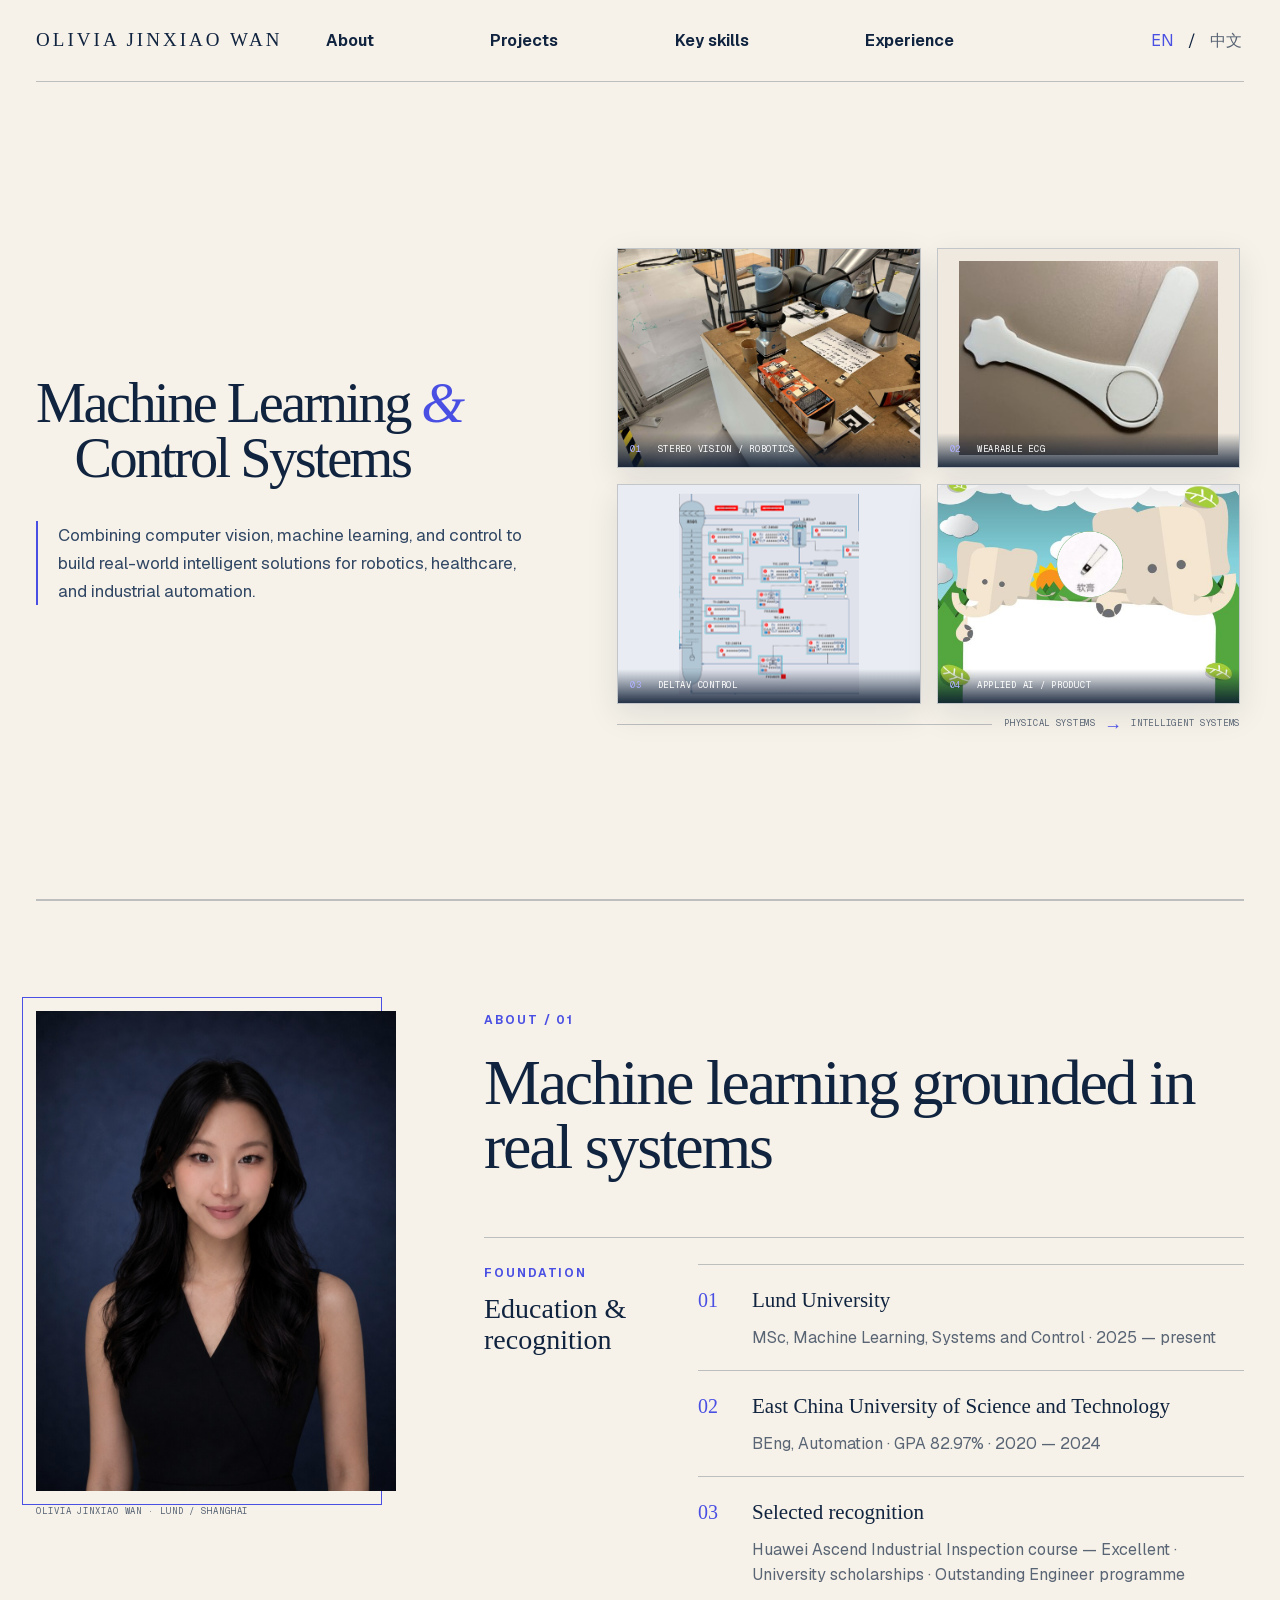
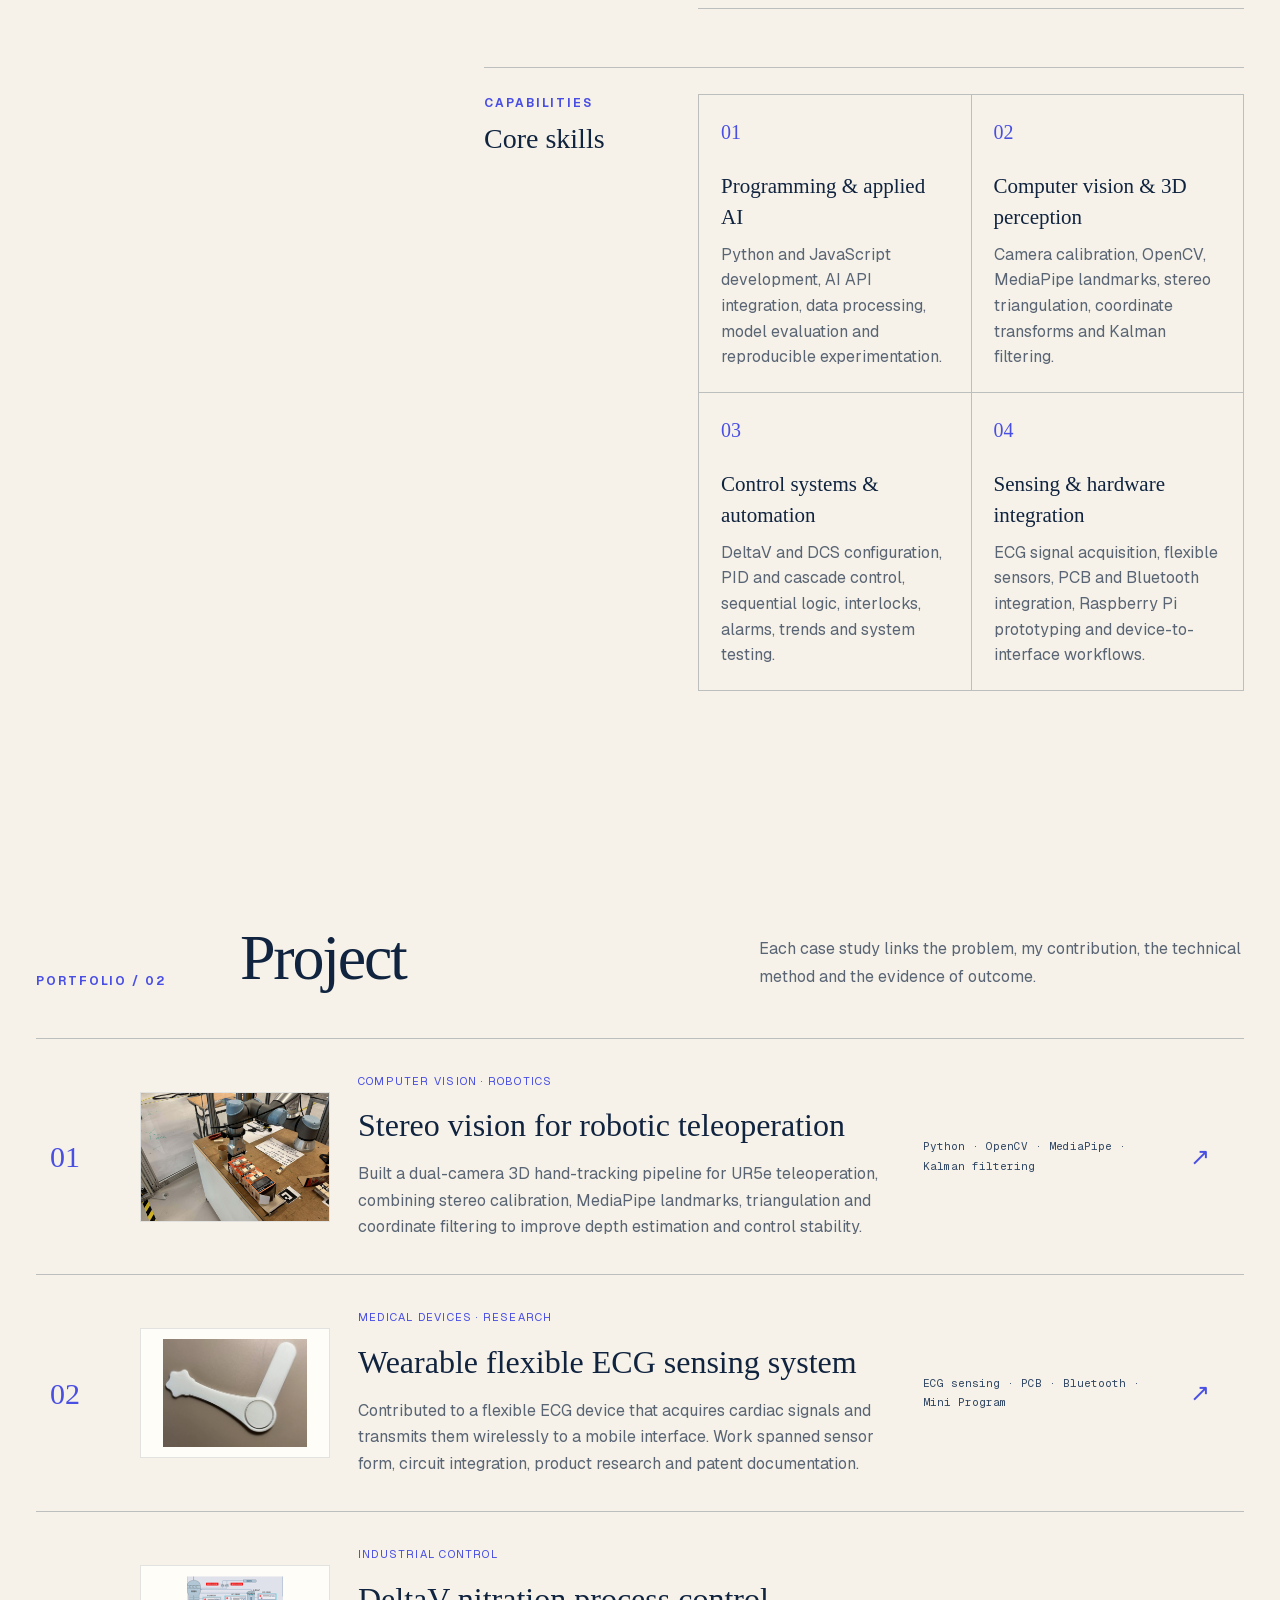
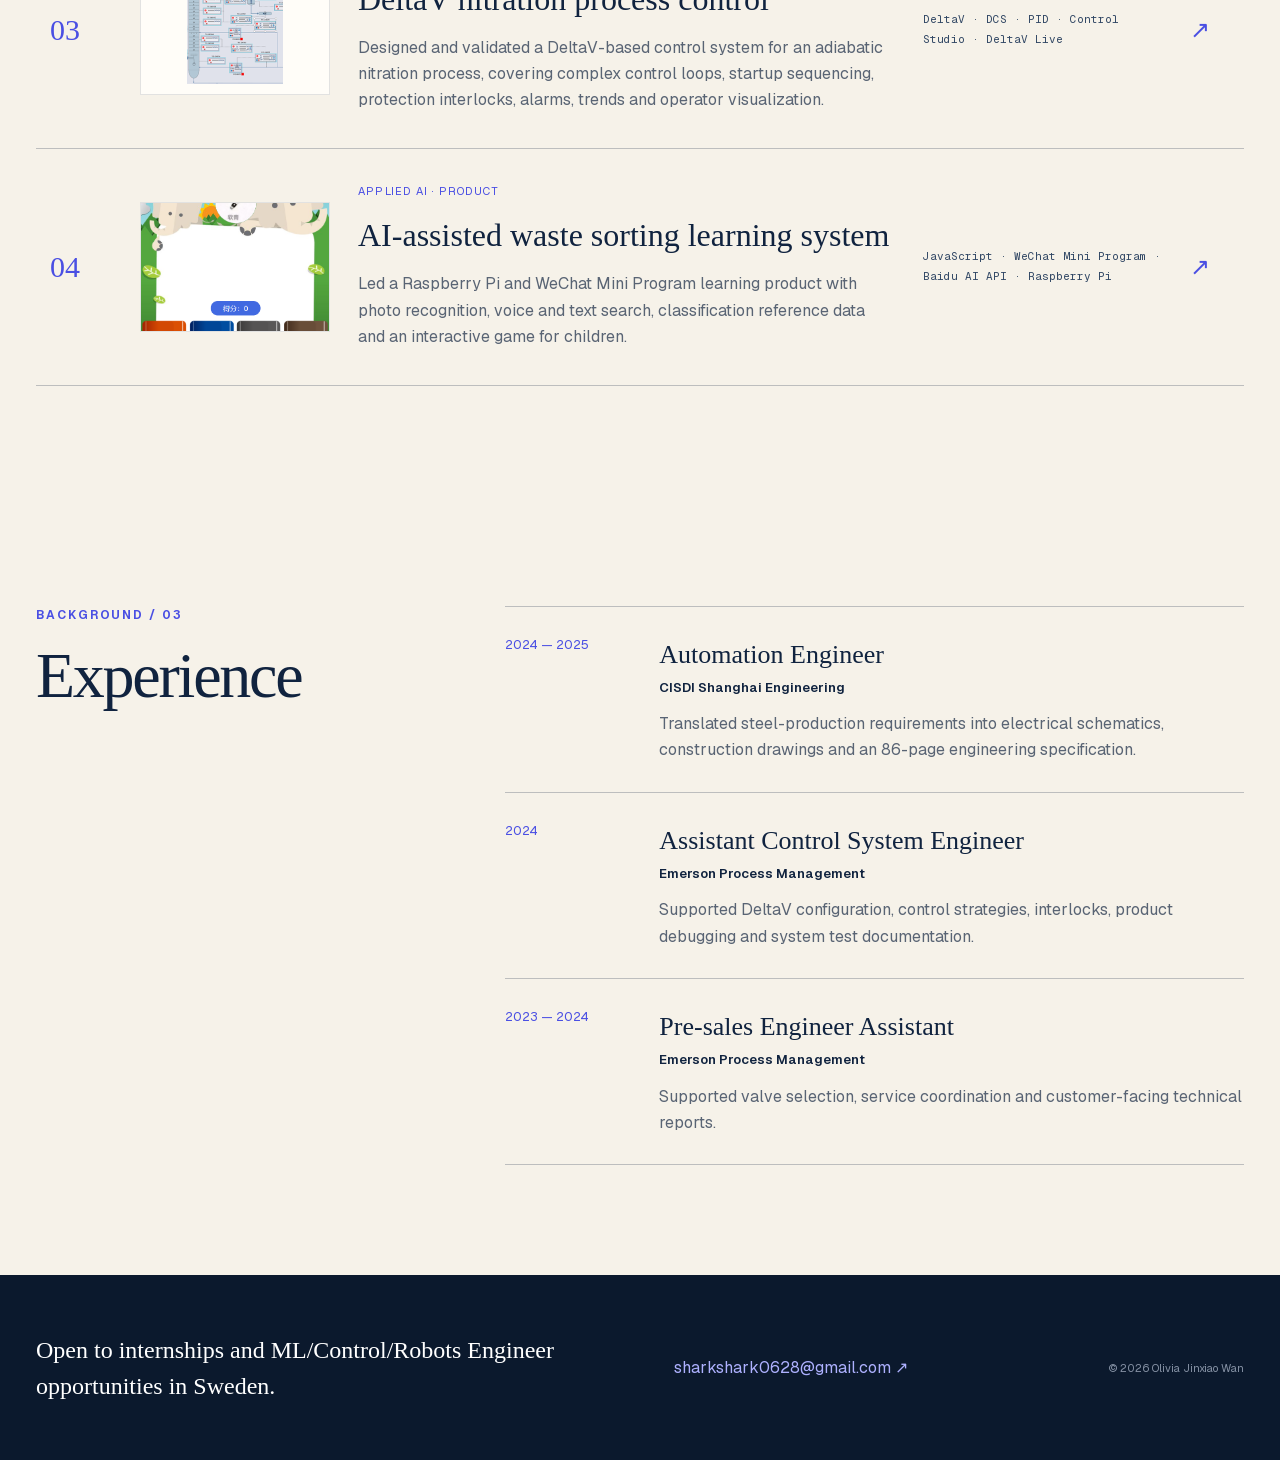
==== index.html @ f2416913 "Publish Olivia Jinxiao Wan portfolio" ====
<!DOCTYPE html><html lang="en"><head><meta charSet="utf-8"/><meta name="viewport" content="width=device-width, initial-scale=1"/><link rel="preload" href="/_next/static/media/797e433ab948586e-s.p.08e28id.o-okb.woff2" as="font" crossorigin="" type="font/woff2"/><link rel="preload" href="/_next/static/media/caa3a2e1cccd8315-s.p.09~u27dqhyhd6.woff2" as="font" crossorigin="" type="font/woff2"/><link rel="preload" as="image" href="/portfolio/stereo-robot.jpg"/><link rel="preload" as="image" href="/portfolio/ecg-device.jpg"/><link rel="preload" as="image" href="/portfolio/deltav-process.png"/><link rel="preload" as="image" href="/portfolio/waste-game-result.png"/><link rel="preload" as="image" href="/portfolio/olivia-portrait.jpg"/><link rel="stylesheet" href="/_next/static/chunks/0lgyo.-fk0itk.css" data-precedence="next"/><link rel="preload" as="script" fetchPriority="low" href="/_next/static/chunks/0ht900cau6_ur.js"/><script src="/_next/static/chunks/0dgq26a5_oy.a.js" async=""></script><script src="/_next/static/chunks/07lhk_q6pmm3r.js" async=""></script><script src="/_next/static/chunks/0au83~zq0~0pf.js" async=""></script><script src="/_next/static/chunks/turbopack-0~j41zb~v.xm9.js" async=""></script><script src="/_next/static/chunks/01xlw8hd842-c.js" async=""></script><script src="/_next/static/chunks/0d3shmwh5_nmn.js" async=""></script><script src="/_next/static/chunks/05qwn4~_6cezx.js" async=""></script><meta name="next-size-adjust" content=""/><title>Olivia Jinxiao Wan | Machine Learning, Vision &amp; Medical AI</title><meta name="description" content="Research and engineering portfolio of Olivia Jinxiao Wan, spanning machine learning, stereo vision robotics, medical sensing and industrial control."/><link rel="shortcut icon" href="/favicon.svg"/><link rel="icon" href="/favicon.svg"/><script src="/_next/static/chunks/03~yq9q893hmn.js" noModule=""></script></head><body class="geist_a71539c9-module__T19VSG__variable geist_mono_8d43a2aa-module__8Li5zG__variable antialiased"><div hidden=""><!--$--><!--/$--></div><main><header class="site-header"><a class="wordmark" href="#top">OLIVIA JINXIAO WAN</a><nav aria-label="Main navigation"><a href="#about">About</a><a href="#projects">Projects</a><a href="#skills">Key skills</a><a href="#experience">Experience</a></nav><div class="language-switch" aria-label="Language"><button class="active">EN</button><span>/</span><button class="">中文</button></div></header><section class="hero" id="top"><div class="hero-copy"><h1><span class="title-line">Machine Learning <em>&amp;</em></span><span class="title-line">Control Systems</span></h1><p class="hero-intro">Combining computer vision, machine learning, and control to build real-world intelligent solutions for robotics, healthcare, and industrial automation.</p></div><div class="hero-art"><div class="project-visual" aria-label="Selected project outcomes"><a class="project-tile visual-main" href="/projects/stereo-vision" aria-label="Open stereo vision for robotic teleoperation project"><img src="/portfolio/stereo-robot.jpg" alt="UR5e robot used in the stereo vision teleoperation project"/><span class="project-tile-caption"><span>01</span> STEREO VISION / ROBOTICS</span></a><a class="project-tile visual-ecg" href="/projects/wearable-ecg" aria-label="Open wearable flexible ECG sensing system project"><img src="/portfolio/ecg-device.jpg" alt="Wearable ECG device prototype"/><span class="project-tile-caption"><span>02</span> WEARABLE ECG</span></a><a class="project-tile visual-control" href="/projects/deltav-control" aria-label="Open DeltaV nitration process control project"><img src="/portfolio/deltav-process.png" alt="DeltaV nitration process control interface"/><span class="project-tile-caption"><span>03</span> DELTAV CONTROL</span></a><a class="project-tile visual-waste" href="/projects/waste-sorting" aria-label="Open AI-assisted waste sorting learning system project"><img src="/portfolio/waste-game-result.png" alt="Waste sorting Mini Program game result screen"/><span class="project-tile-caption"><span>04</span> APPLIED AI / PRODUCT</span></a><div class="visual-axis"><i></i> PHYSICAL SYSTEMS <b>→</b> INTELLIGENT SYSTEMS</div></div></div></section><section class="about-section" id="about"><div class="about-portrait"><img src="/portfolio/olivia-portrait.jpg" alt="Olivia Jinxiao Wan"/><span>OLIVIA JINXIAO WAN · LUND / SHANGHAI</span></div><div class="about-content"><div class="about-copy"><p class="micro-label">ABOUT / 01</p><h2>Machine learning grounded in real systems</h2></div><div class="about-subsection"><div class="about-subheading"><p class="micro-label">FOUNDATION</p><h3>Education &amp; recognition</h3></div><div class="about-education-list"><article><span>0<!-- -->1</span><div><h4>Lund University</h4><p>MSc, Machine Learning, Systems and Control · 2025 — present</p></div></article><article><span>0<!-- -->2</span><div><h4>East China University of Science and Technology</h4><p>BEng, Automation · GPA 82.97% · 2020 — 2024</p></div></article><article><span>0<!-- -->3</span><div><h4>Selected recognition</h4><p>Huawei Ascend Industrial Inspection course — Excellent · University scholarships · Outstanding Engineer programme</p></div></article></div></div><div class="about-subsection" id="skills"><div class="about-subheading"><p class="micro-label">CAPABILITIES</p><h3>Core skills</h3></div><div class="about-skills-list"><article><span>0<!-- -->1</span><h4>Programming &amp; applied AI</h4><p>Python and JavaScript development, AI API integration, data processing, model evaluation and reproducible experimentation.</p></article><article><span>0<!-- -->2</span><h4>Computer vision &amp; 3D perception</h4><p>Camera calibration, OpenCV, MediaPipe landmarks, stereo triangulation, coordinate transforms and Kalman filtering.</p></article><article><span>0<!-- -->3</span><h4>Control systems &amp; automation</h4><p>DeltaV and DCS configuration, PID and cascade control, sequential logic, interlocks, alarms, trends and system testing.</p></article><article><span>0<!-- -->4</span><h4>Sensing &amp; hardware integration</h4><p>ECG signal acquisition, flexible sensors, PCB and Bluetooth integration, Raspberry Pi prototyping and device-to-interface workflows.</p></article></div></div></div></section><section class="content-section" id="projects"><div class="section-heading"><p class="micro-label">PORTFOLIO / 02</p><h2>Project</h2><p>Each case study links the problem, my contribution, the technical method and the evidence of outcome.</p></div><div class="project-list"><a class="project-card" href="/projects/stereo-vision" aria-label="Open Stereo vision for robotic teleoperation"><div class="project-number">01</div><div class="project-cover"><img src="/portfolio/stereo-robot.jpg" alt=""/></div><div class="project-main"><p class="project-tag">Computer Vision · Robotics</p><h3>Stereo vision for robotic teleoperation</h3><p>Built a dual-camera 3D hand-tracking pipeline for UR5e teleoperation, combining stereo calibration, MediaPipe landmarks, triangulation and coordinate filtering to improve depth estimation and control stability.</p></div><div class="project-stack">Python · OpenCV · MediaPipe · Kalman filtering</div><span class="project-arrow" aria-hidden="true">↗</span></a><a class="project-card" href="/projects/wearable-ecg" aria-label="Open Wearable flexible ECG sensing system"><div class="project-number">02</div><div class="project-cover"><img src="/portfolio/ecg-device.jpg" alt=""/></div><div class="project-main"><p class="project-tag">Medical Devices · Research</p><h3>Wearable flexible ECG sensing system</h3><p>Contributed to a flexible ECG device that acquires cardiac signals and transmits them wirelessly to a mobile interface. Work spanned sensor form, circuit integration, product research and patent documentation.</p></div><div class="project-stack">ECG sensing · PCB · Bluetooth · Mini Program</div><span class="project-arrow" aria-hidden="true">↗</span></a><a class="project-card" href="/projects/deltav-control" aria-label="Open DeltaV nitration process control"><div class="project-number">03</div><div class="project-cover"><img src="/portfolio/deltav-process.png" alt=""/></div><div class="project-main"><p class="project-tag">Industrial Control</p><h3>DeltaV nitration process control</h3><p>Designed and validated a DeltaV-based control system for an adiabatic nitration process, covering complex control loops, startup sequencing, protection interlocks, alarms, trends and operator visualization.</p></div><div class="project-stack">DeltaV · DCS · PID · Control Studio · DeltaV Live</div><span class="project-arrow" aria-hidden="true">↗</span></a><a class="project-card" href="/projects/waste-sorting" aria-label="Open AI-assisted waste sorting learning system"><div class="project-number">04</div><div class="project-cover"><img src="/portfolio/waste-game-result.png" alt=""/></div><div class="project-main"><p class="project-tag">Applied AI · Product</p><h3>AI-assisted waste sorting learning system</h3><p>Led a Raspberry Pi and WeChat Mini Program learning product with photo recognition, voice and text search, classification reference data and an interactive game for children.</p></div><div class="project-stack">JavaScript · WeChat Mini Program · Baidu AI API · Raspberry Pi</div><span class="project-arrow" aria-hidden="true">↗</span></a></div></section><section class="content-section two-column" id="experience"><div><p class="micro-label">BACKGROUND / 03</p><h2>Experience</h2></div><div class="timeline-list"><article><small>2024 — 2025</small><h3>Automation Engineer</h3><p class="company">CISDI Shanghai Engineering</p><p>Translated steel-production requirements into electrical schematics, construction drawings and an 86-page engineering specification.</p></article><article><small>2024</small><h3>Assistant Control System Engineer</h3><p class="company">Emerson Process Management</p><p>Supported DeltaV configuration, control strategies, interlocks, product debugging and system test documentation.</p></article><article><small>2023 — 2024</small><h3>Pre-sales Engineer Assistant</h3><p class="company">Emerson Process Management</p><p>Supported valve selection, service coordination and customer-facing technical reports.</p></article></div></section><footer><p>Open to internships and ML/Control/Robots Engineer opportunities in Sweden.</p><a href="mailto:sharkshark0628@gmail.com">sharkshark0628@gmail.com ↗</a><span>© 2026 Olivia Jinxiao Wan</span></footer></main><!--$--><!--/$--><script src="/_next/static/chunks/0ht900cau6_ur.js" id="_R_" async=""></script><script>(self.__next_f=self.__next_f||[]).push([0])</script><script>self.__next_f.push([1,"1:\"$Sreact.fragment\"\n2:I[39756,[\"/_next/static/chunks/01xlw8hd842-c.js\",\"/_next/static/chunks/0d3shmwh5_nmn.js\"],\"default\"]\n3:I[37457,[\"/_next/static/chunks/01xlw8hd842-c.js\",\"/_next/static/chunks/0d3shmwh5_nmn.js\"],\"default\"]\n4:I[47257,[\"/_next/static/chunks/01xlw8hd842-c.js\",\"/_next/static/chunks/0d3shmwh5_nmn.js\"],\"ClientPageRoot\"]\n5:I[31713,[\"/_next/static/chunks/01xlw8hd842-c.js\",\"/_next/static/chunks/0d3shmwh5_nmn.js\",\"/_next/static/chunks/05qwn4~_6cezx.js\"],\"default\"]\n8:I[97367,[\"/_next/static/chunks/01xlw8hd842-c.js\",\"/_next/static/chunks/0d3shmwh5_nmn.js\"],\"OutletBoundary\"]\n9:\"$Sreact.suspense\"\nb:I[97367,[\"/_next/static/chunks/01xlw8hd842-c.js\",\"/_next/static/chunks/0d3shmwh5_nmn.js\"],\"ViewportBoundary\"]\nd:I[97367,[\"/_next/static/chunks/01xlw8hd842-c.js\",\"/_next/static/chunks/0d3shmwh5_nmn.js\"],\"MetadataBoundary\"]\nf:I[68027,[\"/_next/static/chunks/01xlw8hd842-c.js\",\"/_next/static/chunks/0d3shmwh5_nmn.js\"],\"default\",1]\n:HL[\"/_next/static/chunks/0lgyo.-fk0itk.css\",\"style\"]\n:HL[\"/_next/static/media/797e433ab948586e-s.p.08e28id.o-okb.woff2\",\"font\",{\"crossOrigin\":\"\",\"type\":\"font/woff2\"}]\n:HL[\"/_next/static/media/caa3a2e1cccd8315-s.p.09~u27dqhyhd6.woff2\",\"font\",{\"crossOrigin\":\"\",\"type\":\"font/woff2\"}]\n"])</script><script>self.__next_f.push([1,"0:{\"P\":null,\"c\":[\"\",\"\"],\"q\":\"\",\"i\":false,\"f\":[[[\"\",{\"children\":[\"__PAGE__\",{}]},\"$undefined\",\"$undefined\",16],[[\"$\",\"$1\",\"c\",{\"children\":[[[\"$\",\"link\",\"0\",{\"rel\":\"stylesheet\",\"href\":\"/_next/static/chunks/0lgyo.-fk0itk.css\",\"precedence\":\"next\",\"crossOrigin\":\"$undefined\",\"nonce\":\"$undefined\"}],[\"$\",\"script\",\"script-0\",{\"src\":\"/_next/static/chunks/01xlw8hd842-c.js\",\"async\":true,\"nonce\":\"$undefined\"}],[\"$\",\"script\",\"script-1\",{\"src\":\"/_next/static/chunks/0d3shmwh5_nmn.js\",\"async\":true,\"nonce\":\"$undefined\"}]],[\"$\",\"html\",null,{\"lang\":\"en\",\"children\":[\"$\",\"body\",null,{\"className\":\"geist_a71539c9-module__T19VSG__variable geist_mono_8d43a2aa-module__8Li5zG__variable antialiased\",\"children\":[\"$\",\"$L2\",null,{\"parallelRouterKey\":\"children\",\"error\":\"$undefined\",\"errorStyles\":\"$undefined\",\"errorScripts\":\"$undefined\",\"template\":[\"$\",\"$L3\",null,{}],\"templateStyles\":\"$undefined\",\"templateScripts\":\"$undefined\",\"notFound\":[[[\"$\",\"title\",null,{\"children\":\"404: This page could not be found.\"}],[\"$\",\"div\",null,{\"style\":{\"fontFamily\":\"system-ui,\\\"Segoe UI\\\",Roboto,Helvetica,Arial,sans-serif,\\\"Apple Color Emoji\\\",\\\"Segoe UI Emoji\\\"\",\"height\":\"100vh\",\"textAlign\":\"center\",\"display\":\"flex\",\"flexDirection\":\"column\",\"alignItems\":\"center\",\"justifyContent\":\"center\"},\"children\":[\"$\",\"div\",null,{\"children\":[[\"$\",\"style\",null,{\"dangerouslySetInnerHTML\":{\"__html\":\"body{color:#000;background:#fff;margin:0}.next-error-h1{border-right:1px solid rgba(0,0,0,.3)}@media (prefers-color-scheme:dark){body{color:#fff;background:#000}.next-error-h1{border-right:1px solid rgba(255,255,255,.3)}}\"}}],[\"$\",\"h1\",null,{\"className\":\"next-error-h1\",\"style\":{\"display\":\"inline-block\",\"margin\":\"0 20px 0 0\",\"padding\":\"0 23px 0 0\",\"fontSize\":24,\"fontWeight\":500,\"verticalAlign\":\"top\",\"lineHeight\":\"49px\"},\"children\":404}],[\"$\",\"div\",null,{\"style\":{\"display\":\"inline-block\"},\"children\":[\"$\",\"h2\",null,{\"style\":{\"fontSize\":14,\"fontWeight\":400,\"lineHeight\":\"49px\",\"margin\":0},\"children\":\"This page could not be found.\"}]}]]}]}]],[]],\"forbidden\":\"$undefined\",\"unauthorized\":\"$undefined\"}]}]}]]}],{\"children\":[[\"$\",\"$1\",\"c\",{\"children\":[[\"$\",\"$L4\",null,{\"Component\":\"$5\",\"serverProvidedParams\":{\"searchParams\":{},\"params\":{},\"promises\":[\"$@6\",\"$@7\"]}}],[[\"$\",\"script\",\"script-0\",{\"src\":\"/_next/static/chunks/05qwn4~_6cezx.js\",\"async\":true,\"nonce\":\"$undefined\"}]],[\"$\",\"$L8\",null,{\"children\":[\"$\",\"$9\",null,{\"name\":\"Next.MetadataOutlet\",\"children\":\"$@a\"}]}]]}],{},null,false,null]},null,false,null],[\"$\",\"$1\",\"h\",{\"children\":[null,[\"$\",\"$Lb\",null,{\"children\":\"$Lc\"}],[\"$\",\"div\",null,{\"hidden\":true,\"children\":[\"$\",\"$Ld\",null,{\"children\":[\"$\",\"$9\",null,{\"name\":\"Next.Metadata\",\"children\":\"$Le\"}]}]}],[\"$\",\"meta\",null,{\"name\":\"next-size-adjust\",\"content\":\"\"}]]}],false]],\"m\":\"$undefined\",\"G\":[\"$f\",[[\"$\",\"link\",\"0\",{\"rel\":\"stylesheet\",\"href\":\"/_next/static/chunks/0lgyo.-fk0itk.css\",\"precedence\":\"next\",\"crossOrigin\":\"$undefined\",\"nonce\":\"$undefined\"}]]],\"S\":true,\"h\":null,\"s\":\"$undefined\",\"l\":\"$undefined\",\"p\":\"$undefined\",\"d\":\"$undefined\",\"b\":\"OCvlyuNa33Kqyo7LrPnyh\"}\n"])</script><script>self.__next_f.push([1,"6:{}\n7:\"$0:f:0:1:1:children:0:props:children:0:props:serverProvidedParams:params\"\n"])</script><script>self.__next_f.push([1,"c:[[\"$\",\"meta\",\"0\",{\"charSet\":\"utf-8\"}],[\"$\",\"meta\",\"1\",{\"name\":\"viewport\",\"content\":\"width=device-width, initial-scale=1\"}]]\n"])</script><script>self.__next_f.push([1,"10:I[27201,[\"/_next/static/chunks/01xlw8hd842-c.js\",\"/_next/static/chunks/0d3shmwh5_nmn.js\"],\"IconMark\"]\na:null\ne:[[\"$\",\"title\",\"0\",{\"children\":\"Olivia Jinxiao Wan | Machine Learning, Vision \u0026 Medical AI\"}],[\"$\",\"meta\",\"1\",{\"name\":\"description\",\"content\":\"Research and engineering portfolio of Olivia Jinxiao Wan, spanning machine learning, stereo vision robotics, medical sensing and industrial control.\"}],[\"$\",\"link\",\"2\",{\"rel\":\"shortcut icon\",\"href\":\"/favicon.svg\"}],[\"$\",\"link\",\"3\",{\"rel\":\"icon\",\"href\":\"/favicon.svg\"}],[\"$\",\"$L10\",\"4\",{}]]\n"])</script></body></html>
---- _next/static/chunks/0lgyo.-fk0itk.css ----
@font-face{font-family:Geist;font-style:normal;font-weight:100 900;font-display:swap;src:url(../media/fef07dbb0973bf53-s.12tyk43_3sh9u.woff2)format("woff2");unicode-range:U+460-52F,U+1C80-1C8A,U+20B4,U+2DE0-2DFF,U+A640-A69F,U+FE2E-FE2F}@font-face{font-family:Geist;font-style:normal;font-weight:100 900;font-display:swap;src:url(../media/8a480f0b521d4e75-s.0jzbimsg8vl84.woff2)format("woff2");unicode-range:U+301,U+400-45F,U+490-491,U+4B0-4B1,U+2116}@font-face{font-family:Geist;font-style:normal;font-weight:100 900;font-display:swap;src:url(../media/53b9e256198e5412-s.0-wfv7uh4i7h9.woff2)format("woff2");unicode-range:U+102-103,U+110-111,U+128-129,U+168-169,U+1A0-1A1,U+1AF-1B0,U+300-301,U+303-304,U+308-309,U+323,U+329,U+1EA0-1EF9,U+20AB}@font-face{font-family:Geist;font-style:normal;font-weight:100 900;font-display:swap;src:url(../media/7178b3e590c64307-s.0nx0ww8fni_q3.woff2)format("woff2");unicode-range:U+100-2BA,U+2BD-2C5,U+2C7-2CC,U+2CE-2D7,U+2DD-2FF,U+304,U+308,U+329,U+1D00-1DBF,U+1E00-1E9F,U+1EF2-1EFF,U+2020,U+20A0-20AB,U+20AD-20C0,U+2113,U+2C60-2C7F,U+A720-A7FF}@font-face{font-family:Geist;font-style:normal;font-weight:100 900;font-display:swap;src:url(../media/caa3a2e1cccd8315-s.p.09~u27dqhyhd6.woff2)format("woff2");unicode-range:U+??,U+131,U+152-153,U+2BB-2BC,U+2C6,U+2DA,U+2DC,U+304,U+308,U+329,U+2000-206F,U+20AC,U+2122,U+2191,U+2193,U+2212,U+2215,U+FEFF,U+FFFD}@font-face{font-family:Geist Fallback;src:local(Arial);ascent-override:95.94%;descent-override:28.16%;line-gap-override:0.0%;size-adjust:104.76%}.geist_a71539c9-module__T19VSG__className{font-family:Geist,Geist Fallback;font-style:normal}.geist_a71539c9-module__T19VSG__variable{--font-geist-sans:"Geist", "Geist Fallback"}
@font-face{font-family:Geist Mono;font-style:normal;font-weight:100 900;font-display:swap;src:url(../media/5ce348bf30bf5439-s.0zgw-jeven.3w.woff2)format("woff2");unicode-range:U+460-52F,U+1C80-1C8A,U+20B4,U+2DE0-2DFF,U+A640-A69F,U+FE2E-FE2F}@font-face{font-family:Geist Mono;font-style:normal;font-weight:100 900;font-display:swap;src:url(../media/4fa387ec64143e14-s.0wkzw~je483f-.woff2)format("woff2");unicode-range:U+301,U+400-45F,U+490-491,U+4B0-4B1,U+2116}@font-face{font-family:Geist Mono;font-style:normal;font-weight:100 900;font-display:swap;src:url(../media/6306c77e7c8268e4-s.0rhz0arwfsn~5.woff2)format("woff2");unicode-range:U+2000-2001,U+2004-2008,U+200A,U+23B8-23BD,U+2500-259F}@font-face{font-family:Geist Mono;font-style:normal;font-weight:100 900;font-display:swap;src:url(../media/7d817b4c03b0c5f1-s.0l76wvqk9d84w.woff2)format("woff2");unicode-range:U+102-103,U+110-111,U+128-129,U+168-169,U+1A0-1A1,U+1AF-1B0,U+300-301,U+303-304,U+308-309,U+323,U+329,U+1EA0-1EF9,U+20AB}@font-face{font-family:Geist Mono;font-style:normal;font-weight:100 900;font-display:swap;src:url(../media/bbc41e54d2fcbd21-s.0k4k9394f2q-k.woff2)format("woff2");unicode-range:U+100-2BA,U+2BD-2C5,U+2C7-2CC,U+2CE-2D7,U+2DD-2FF,U+304,U+308,U+329,U+1D00-1DBF,U+1E00-1E9F,U+1EF2-1EFF,U+2020,U+20A0-20AB,U+20AD-20C0,U+2113,U+2C60-2C7F,U+A720-A7FF}@font-face{font-family:Geist Mono;font-style:normal;font-weight:100 900;font-display:swap;src:url(../media/797e433ab948586e-s.p.08e28id.o-okb.woff2)format("woff2");unicode-range:U+??,U+131,U+152-153,U+2BB-2BC,U+2C6,U+2DA,U+2DC,U+304,U+308,U+329,U+2000-206F,U+20AC,U+2122,U+2191,U+2193,U+2212,U+2215,U+FEFF,U+FFFD}@font-face{font-family:Geist Mono Fallback;src:local(Arial);ascent-override:74.67%;descent-override:21.92%;line-gap-override:0.0%;size-adjust:134.59%}.geist_mono_8d43a2aa-module__8Li5zG__className{font-family:Geist Mono,Geist Mono Fallback;font-style:normal}.geist_mono_8d43a2aa-module__8Li5zG__variable{--font-geist-mono:"Geist Mono", "Geist Mono Fallback"}
@layer theme{:root,:host{--font-sans:ui-sans-serif, system-ui, sans-serif, "Apple Color Emoji", "Segoe UI Emoji", "Segoe UI Symbol", "Noto Color Emoji";--font-mono:ui-monospace, SFMono-Regular, Menlo, Monaco, Consolas, "Liberation Mono", "Courier New", monospace;--spacing:.25rem;--default-transition-duration:.15s;--default-transition-timing-function:cubic-bezier(.4, 0, .2, 1);--default-font-family:var(--font-sans);--default-mono-font-family:var(--font-mono)}}@layer base{*,:after,:before,::backdrop{box-sizing:border-box;border:0 solid;margin:0;padding:0}::file-selector-button{box-sizing:border-box;border:0 solid;margin:0;padding:0}html,:host{-webkit-text-size-adjust:100%;tab-size:4;line-height:1.5;font-family:var(--default-font-family,ui-sans-serif, system-ui, sans-serif, "Apple Color Emoji", "Segoe UI Emoji", "Segoe UI Symbol", "Noto Color Emoji");font-feature-settings:var(--default-font-feature-settings,normal);font-variation-settings:var(--default-font-variation-settings,normal);-webkit-tap-highlight-color:transparent}hr{height:0;color:inherit;border-top-width:1px}abbr:where([title]){-webkit-text-decoration:underline dotted;text-decoration:underline dotted}h1,h2,h3,h4,h5,h6{font-size:inherit;font-weight:inherit}a{color:inherit;-webkit-text-decoration:inherit;-webkit-text-decoration:inherit;-webkit-text-decoration:inherit;-webkit-text-decoration:inherit;text-decoration:inherit}b,strong{font-weight:bolder}code,kbd,samp,pre{font-family:var(--default-mono-font-family,ui-monospace, SFMono-Regular, Menlo, Monaco, Consolas, "Liberation Mono", "Courier New", monospace);font-feature-settings:var(--default-mono-font-feature-settings,normal);font-variation-settings:var(--default-mono-font-variation-settings,normal);font-size:1em}small{font-size:80%}sub,sup{vertical-align:baseline;font-size:75%;line-height:0;position:relative}sub{bottom:-.25em}sup{top:-.5em}table{text-indent:0;border-color:inherit;border-collapse:collapse}:-moz-focusring{outline:auto}progress{vertical-align:baseline}summary{display:list-item}ol,ul,menu{list-style:none}img,svg,video,canvas,audio,iframe,embed,object{vertical-align:middle;display:block}img,video{max-width:100%;height:auto}button,input,select,optgroup,textarea{font:inherit;font-feature-settings:inherit;font-variation-settings:inherit;letter-spacing:inherit;color:inherit;opacity:1;background-color:#0000;border-radius:0}::file-selector-button{font:inherit;font-feature-settings:inherit;font-variation-settings:inherit;letter-spacing:inherit;color:inherit;opacity:1;background-color:#0000;border-radius:0}:where(select:is([multiple],[size])) optgroup{font-weight:bolder}:where(select:is([multiple],[size])) optgroup option{padding-inline-start:20px}::file-selector-button{margin-inline-end:4px}::placeholder{opacity:1}@supports (not ((-webkit-appearance:-apple-pay-button))) or (contain-intrinsic-size:1px){::placeholder{color:currentColor}@supports (color:color-mix(in lab, red, red)){::placeholder{color:color-mix(in oklab, currentcolor 50%, transparent)}}}textarea{resize:vertical}::-webkit-search-decoration{-webkit-appearance:none}::-webkit-date-and-time-value{min-height:1lh;text-align:inherit}::-webkit-datetime-edit{display:inline-flex}::-webkit-datetime-edit-fields-wrapper{padding:0}::-webkit-datetime-edit{padding-block:0}::-webkit-datetime-edit-year-field{padding-block:0}::-webkit-datetime-edit-month-field{padding-block:0}::-webkit-datetime-edit-day-field{padding-block:0}::-webkit-datetime-edit-hour-field{padding-block:0}::-webkit-datetime-edit-minute-field{padding-block:0}::-webkit-datetime-edit-second-field{padding-block:0}::-webkit-datetime-edit-millisecond-field{padding-block:0}::-webkit-datetime-edit-meridiem-field{padding-block:0}::-webkit-calendar-picker-indicator{line-height:1}:-moz-ui-invalid{box-shadow:none}button,input:where([type=button],[type=reset],[type=submit]){appearance:button}::file-selector-button{appearance:button}::-webkit-inner-spin-button{height:auto}::-webkit-outer-spin-button{height:auto}[hidden]:where(:not([hidden=until-found])){display:none!important}}@layer components;@layer utilities{.visible{visibility:visible}.relative{position:relative}.static{position:static}.start{inset-inline-start:var(--spacing)}.table{display:table}.antialiased{-webkit-font-smoothing:antialiased;-moz-osx-font-smoothing:grayscale}.transition{transition-property:color,background-color,border-color,outline-color,text-decoration-color,fill,stroke,--tw-gradient-from,--tw-gradient-via,--tw-gradient-to,opacity,box-shadow,transform,translate,scale,rotate,filter,-webkit-backdrop-filter,backdrop-filter,display,content-visibility,overlay,pointer-events;transition-timing-function:var(--tw-ease,var(--default-transition-timing-function));transition-duration:var(--tw-duration,var(--default-transition-duration))}}:root{--paper:#f6f2e9;--ink:#10233f;--slate:#596474;--accent:#4a4fe3;--line:#10233f40;--white:#fffdf8}*{box-sizing:border-box}html{scroll-behavior:smooth}body{background:var(--paper);color:var(--ink);font-family:var(--font-geist-sans), Arial, sans-serif;margin:0}a{color:inherit;text-decoration:none}button{font:inherit}main{overflow:hidden}.site-header{border-bottom:1px solid var(--line);grid-template-columns:minmax(250px,1fr) minmax(540px,680px) minmax(140px,1fr);align-items:center;width:min(1520px,100% - 72px);height:82px;margin:auto;display:grid}.wordmark{letter-spacing:.16em;font-family:Georgia,serif;font-size:19px}nav{justify-content:space-between;gap:36px;width:100%;padding:0 26px;font-size:16px;font-weight:650;display:flex}nav a{position:relative}nav a:after{content:"";background:var(--accent);height:1px;transition:all .25s;position:absolute;bottom:-8px;left:0;right:100%}nav a:hover:after{right:0}.language-switch{justify-self:end;align-items:center;gap:12px;display:flex}.language-switch button{color:var(--slate);cursor:pointer;background:0 0;border:0;padding:8px 2px}.language-switch button.active{color:var(--accent)}.hero{border-bottom:1px solid var(--line);grid-template-columns:minmax(380px,43%) minmax(0,57%);align-items:center;column-gap:58px;width:min(1520px,100% - 72px);min-height:calc(100svh - 82px);margin:auto;padding:54px 0;display:grid}.hero-copy{padding-right:24px;animation:.65s ease-out both rise}.eyebrow,.micro-label{color:var(--accent);letter-spacing:.16em;text-transform:uppercase;font-size:12px;font-weight:650}h1,h2,h3,p{margin-top:0}h1{letter-spacing:-.045em;max-width:760px;margin:18px 0;font-family:Georgia,Times New Roman,serif;font-size:clamp(48px,4.8vw,76px);font-weight:400;line-height:.98}.hero h1{letter-spacing:-.045em;max-width:690px;margin:0;font-size:clamp(54px,4.4vw,72px);line-height:.98}.title-line{white-space:nowrap;display:block}.title-line:last-child{margin-left:clamp(24px,3vw,52px)}.title-line em{color:var(--accent);font-weight:400}.hero-intro{border-left:2px solid var(--accent);color:#314764;max-width:610px;margin:34px 0 0;padding-left:20px;font-size:17px;line-height:1.65}.hero-art{min-height:490px;animation:.9s ease-out .12s both fade;position:relative}.project-visual{grid-template-rows:repeat(2,220px);grid-template-columns:repeat(2,minmax(0,1fr));gap:16px;height:100%;min-height:490px;padding:4px 4px 34px;display:grid;position:relative}.project-tile{background:var(--white);border:1px solid var(--line);min-width:0;position:relative;overflow:hidden;box-shadow:0 10px 30px #10233f1a}.project-visual img{object-fit:cover;width:100%;height:100%;transition:transform .6s;display:block}.project-tile:hover img{transform:scale(1.025)}.project-tile:focus-visible,.project-card:focus-visible{outline:3px solid var(--accent);outline-offset:3px}.project-tile-caption{color:#fff;font-family:var(--font-geist-mono),monospace;letter-spacing:.08em;background:linear-gradient(#0000,#0a1930e0);padding:10px 12px;font-size:9px;position:absolute;bottom:0;left:0;right:0}.project-tile-caption span{color:#aeb1ff;margin-right:10px}.visual-main img{object-fit:cover;object-position:center 45%}.visual-ecg img{object-fit:contain;background:#efe9df;padding:12px}.visual-control img{object-fit:contain;background:#e9edf3;padding:8px}.visual-waste img{object-fit:cover;object-position:center 27%;background:#eef2f1}.visual-axis{color:var(--slate);font-family:var(--font-geist-mono),monospace;letter-spacing:.08em;align-items:center;gap:12px;font-size:9px;display:flex;position:absolute;bottom:0;left:4px;right:4px}.visual-axis i{background:var(--line);flex:1;height:1px}.visual-axis b{color:var(--accent);font-size:18px;font-weight:400}.content-section{width:min(1320px,100% - 72px);margin:auto;padding:110px 0}.section-heading{grid-template-columns:170px 1fr 1fr;align-items:end;gap:34px;margin-bottom:48px;display:grid}.section-heading h2,.two-column h2,.about-section h2{letter-spacing:-.035em;margin:0;font-family:Georgia,serif;font-size:clamp(42px,5vw,72px);font-weight:400;line-height:1}.section-heading>p:last-child{color:var(--slate);max-width:500px;margin:0;line-height:1.7}.project-list{border-top:1px solid var(--line)}.project-card{border-bottom:1px solid var(--line);grid-template-columns:62px 190px 1.8fr .8fr 40px;align-items:center;gap:28px;min-height:235px;padding:34px 14px;transition:all .25s;display:grid}.project-card:hover{background:#fffdf8b3;padding-left:25px;padding-right:25px}.project-number{color:var(--accent);font-family:Georgia,serif;font-size:30px}.project-cover{background:var(--white);border:1px solid #10233f1f;height:130px;overflow:hidden}.project-cover img{object-fit:cover;width:100%;height:100%;transition:transform .45s;display:block}.project-card:hover .project-cover img{transform:scale(1.04)}.project-card:nth-child(2) .project-cover img,.project-card:nth-child(3) .project-cover img{object-fit:contain;padding:10px}.project-tag{color:var(--accent);letter-spacing:.11em;text-transform:uppercase;font-size:11px}.project-main h3{margin:12px 0;font-family:Georgia,serif;font-size:32px;font-weight:400}.project-main>p:last-child{color:var(--slate);max-width:700px;margin:0;line-height:1.65}.project-stack{font-family:var(--font-geist-mono),monospace;color:#314764;font-size:11px;line-height:1.8}.project-arrow{color:var(--accent);font-size:24px}.two-column{grid-template-columns:1fr 2fr;gap:100px;display:grid}.two-column>div:first-child{align-self:start;position:sticky;top:60px}.two-column h2{margin-top:20px}.timeline-list{border-top:1px solid var(--line)}.timeline-list article{border-bottom:1px solid var(--line);grid-template-columns:130px 1fr;column-gap:24px;padding:28px 0;display:grid}.timeline-list small{color:var(--accent);grid-row:1/5}.timeline-list h3{margin:0 0 4px;font-family:Georgia,serif;font-size:26px;font-weight:400}.timeline-list .company{color:var(--ink);margin-bottom:14px;font-size:13px;font-weight:600}.timeline-list p:last-child{color:var(--slate);margin:0;line-height:1.65}.about-section{border-top:1px solid var(--line);grid-template-columns:minmax(280px,360px) 1fr;align-items:start;gap:88px;width:min(1320px,100% - 72px);margin:auto;padding:110px 0 125px;display:grid}.about-portrait{max-width:360px;position:sticky;top:105px}.about-portrait:before{content:"";border:1px solid var(--accent);z-index:-1;position:absolute;inset:-14px 14px 14px -14px}.about-portrait img{aspect-ratio:3/4;object-fit:cover;object-position:center 24%;filter:saturate(.88)contrast(1.02);width:100%;display:block}.about-portrait span{color:var(--slate);font-family:var(--font-geist-mono),monospace;letter-spacing:.1em;margin-top:14px;font-size:9px;display:block}.about-content{min-width:0}.about-copy h2{margin:22px 0 28px}.about-subsection{border-top:1px solid var(--line);grid-template-columns:180px minmax(0,1fr);gap:34px;margin-top:58px;padding-top:26px;scroll-margin-top:30px;display:grid}.about-subheading h3{margin:12px 0 0;font-family:Georgia,serif;font-size:28px;font-weight:400;line-height:1.1}.about-education-list{border-top:1px solid var(--line)}.about-education-list article{border-bottom:1px solid var(--line);grid-template-columns:42px 1fr;gap:12px;padding:20px 0;display:grid}.about-education-list span,.about-skills-list span{color:var(--accent);font-family:Georgia,serif;font-size:20px}.about-education-list h4,.about-skills-list h4{margin:0 0 8px;font-family:Georgia,serif;font-size:21px;font-weight:400}.about-education-list p,.about-skills-list p{color:var(--slate);margin:0;line-height:1.6}.about-skills-list{border-top:1px solid var(--line);border-left:1px solid var(--line);grid-template-columns:repeat(2,minmax(0,1fr));display:grid}.about-skills-list article{border-right:1px solid var(--line);border-bottom:1px solid var(--line);min-height:190px;padding:22px}.about-skills-list h4{margin-top:24px}footer{color:#fff;background:#0b192d;grid-template-columns:1.5fr 1fr auto;align-items:center;gap:30px;min-height:185px;padding:50px max(36px,50vw - 660px);display:grid}footer p{max-width:600px;margin:0;font-family:Georgia,serif;font-size:24px}footer a{color:#aeb1ff}footer span{color:#8490a3;font-size:11px}@keyframes rise{0%{opacity:0;transform:translateY(14px)}to{opacity:1;transform:none}}@keyframes fade{0%{opacity:0}to{opacity:1}}@keyframes draw{to{stroke-dashoffset:0}}@media (max-width:1050px){.site-header nav{display:none}.site-header{grid-template-columns:1fr auto}.hero{grid-template-columns:1fr;min-height:auto;padding:64px 0}.hero-copy{padding-right:0}.hero h1{max-width:820px}.hero-intro{max-width:720px}.hero-art{min-height:490px;margin-top:42px}.section-heading,.about-section{grid-template-columns:1fr}.about-portrait{max-width:340px;position:relative;top:auto}.about-section{gap:62px}.project-card{grid-template-columns:52px 150px 1fr 40px}.project-main,.project-stack{grid-column:3}.two-column{grid-template-columns:1fr;gap:45px}.two-column>div:first-child{position:static}}@media (max-width:720px){.site-header,.hero,.content-section,.about-section{width:min(100% - 36px,1320px)}.site-header{grid-template-columns:1fr auto;height:66px}.wordmark{font-size:13px}.language-switch{font-size:12px}.hero{min-height:auto;padding-top:38px}.hero h1{font-size:clamp(43px,12vw,58px);line-height:1}.title-line{white-space:normal}.title-line:last-child{margin-left:14px}.hero-intro{margin-top:26px;padding-left:16px;font-size:16px}.hero-art{min-height:410px;margin-top:30px}.project-visual{grid-template-rows:repeat(2,minmax(160px,1fr));height:430px;min-height:430px;padding-bottom:34px}.content-section{padding:75px 0}.section-heading{gap:16px;margin-bottom:30px}.project-card{grid-template-columns:42px 1fr;gap:16px;padding:26px 4px}.project-card:hover{padding-left:4px;padding-right:4px}.project-cover{grid-column:2;width:100%;height:190px}.project-main{grid-column:2}.project-main h3{font-size:26px}.project-stack{grid-column:2}.project-arrow{display:none}.timeline-list article{grid-template-columns:1fr}.timeline-list small{grid-row:auto;margin-bottom:12px}.about-section{gap:50px;padding:75px 0}.about-portrait{max-width:340px}.about-subsection{grid-template-columns:1fr;gap:22px;margin-top:46px}.about-skills-list{grid-template-columns:1fr}footer{grid-template-columns:1fr;padding:45px 18px}}@media (prefers-reduced-motion:reduce){*{scroll-behavior:auto!important;transition:none!important;animation:none!important}}.case-page{background:var(--paper);min-height:100vh}.case-nav{border-bottom:1px solid var(--line);grid-template-columns:1fr auto 1fr;align-items:center;width:min(1320px,100% - 72px);height:76px;margin:auto;display:grid}.case-nav>a:first-child{letter-spacing:.16em;font-family:Georgia,serif;font-size:16px}.case-back{color:var(--slate);font-size:13px}.case-hero{grid-template-columns:1fr 1fr;column-gap:80px;width:min(1320px,100% - 72px);margin:auto;padding:72px 0 0;display:grid}.case-hero>.eyebrow,.case-hero>h1,.case-hero>.case-lead{grid-column:1}.case-hero h1{max-width:760px;margin:22px 0 28px;font-size:clamp(58px,6.5vw,100px)}.case-lead{color:#314764;max-width:650px;font-size:20px;line-height:1.7}.case-hero-image{border:1px solid var(--line);grid-area:1/2/5;min-height:560px;overflow:hidden}.case-hero-image img{object-fit:cover;width:100%;height:100%;display:block}.case-meta{border-top:1px solid var(--line);border-bottom:1px solid var(--line);grid-column:1/-1;grid-template-columns:repeat(4,1fr);margin-top:60px;display:grid}.case-meta div{border-right:1px solid var(--line);flex-direction:column;gap:10px;min-height:100px;padding:24px;display:flex}.case-meta div:last-child{border:0}.case-meta span{color:var(--accent);letter-spacing:.12em;text-transform:uppercase;font-size:10px}.case-meta strong{font-size:14px;font-weight:500}.case-split{grid-template-columns:1fr 1fr;gap:110px;width:min(1320px,100% - 72px);margin:auto;padding:110px 0;display:grid}.case-split h2,.case-section-title h2,.case-outcome h2,.case-capabilities h2{letter-spacing:-.035em;margin:20px 0 28px;font-family:Georgia,serif;font-size:clamp(42px,5vw,68px);font-weight:400}.case-split>div>p:last-child,.case-outcome>p{color:var(--slate);font-size:17px;line-height:1.8}.case-split ol{border-top:1px solid var(--line);margin:0;padding:0;list-style:none}.case-split li{border-bottom:1px solid var(--line);color:#314764;grid-template-columns:52px 1fr;align-items:center;min-height:68px;line-height:1.5;display:grid}.case-split li span{color:var(--accent);font-family:Georgia,serif}.case-dark{background:var(--ink);color:var(--white);padding:100px max(36px,50vw - 660px)}.case-dark .micro-label{color:#9094ff}.case-section-title{grid-template-columns:220px 1fr;align-items:end;margin-bottom:55px;display:grid}.case-section-title h2{margin:0}.pipeline-grid{border-top:1px solid #ffffff40;grid-template-columns:repeat(3,1fr);display:grid}.pipeline-grid article{border-bottom:1px solid #ffffff40;border-right:1px solid #ffffff40;min-height:220px;padding:28px}.pipeline-grid article:nth-child(3n){border-right:0}.pipeline-grid span{color:#9094ff;font-family:Georgia,serif;font-size:20px}.pipeline-grid h3{margin:40px 0 12px;font-family:Georgia,serif;font-size:28px;font-weight:400}.pipeline-grid p{color:#b9c2d1;margin:0;line-height:1.6}.case-evidence{width:min(1320px,100% - 72px);margin:auto;padding:110px 0}.evidence-grid{grid-template-columns:repeat(2,1fr);gap:28px;display:grid}.evidence-grid figure{border-top:1px solid var(--line);margin:0;padding-top:14px}.evidence-grid figure>div{background:var(--white);border:1px solid #10233f1f;height:420px;overflow:hidden}.evidence-grid img{object-fit:contain;width:100%;height:100%;display:block}.evidence-grid figure:first-child img{object-fit:cover}.evidence-grid figcaption{grid-template-columns:50px 1fr;padding-top:20px;display:grid}.evidence-grid figcaption>span{color:var(--accent);grid-row:1/3;font-family:Georgia,serif;font-size:22px}.evidence-grid h3{margin:0 0 10px;font-family:Georgia,serif;font-size:25px;font-weight:400}.evidence-grid p{color:var(--slate);margin:0;line-height:1.6}.case-outcome{border-top:1px solid var(--line);grid-template-columns:1fr 1fr;align-items:center;gap:90px;width:min(1320px,100% - 72px);margin:auto;padding:90px 0;display:grid}.case-outcome h2{margin-bottom:0}.case-capabilities{background:var(--white);padding:90px max(36px,50vw - 660px)}.case-capabilities>div{border-top:1px solid var(--line);grid-template-columns:repeat(4,1fr);display:grid}.case-capabilities>div span{border-bottom:1px solid var(--line);gap:14px;padding:22px 14px;display:flex}.case-capabilities b{color:var(--accent);font-family:Georgia,serif;font-weight:400}.case-next{grid-template-columns:180px 1fr auto;align-items:center;gap:30px;width:min(1320px,100% - 72px);min-height:190px;margin:auto;display:grid}.case-next span{color:var(--accent);letter-spacing:.12em;text-transform:uppercase;font-size:11px}.case-next strong{font-family:Georgia,serif;font-size:clamp(30px,4vw,52px);font-weight:400}.case-next b{color:var(--accent);font-size:34px;font-weight:400}@media (max-width:900px){.case-nav{grid-template-columns:1fr auto}.case-back{display:none}.case-hero{grid-template-columns:1fr}.case-hero-image{grid-area:auto/1;min-height:420px;margin-top:35px}.case-meta{grid-template-columns:repeat(2,1fr)}.case-split,.case-outcome{grid-template-columns:1fr;gap:60px}.pipeline-grid{grid-template-columns:repeat(2,1fr)}.pipeline-grid article:nth-child(3n){border-right:1px solid #ffffff40}.pipeline-grid article:nth-child(2n){border-right:0}.case-section-title{grid-template-columns:1fr;gap:18px}.case-capabilities>div{grid-template-columns:repeat(2,1fr)}}@media (max-width:620px){.case-nav,.case-hero,.case-split,.case-evidence,.case-outcome,.case-next{width:calc(100% - 36px)}.case-nav>a:first-child{font-size:12px}.case-hero{padding-top:50px}.case-hero h1{font-size:48px}.case-hero-image{min-height:300px}.case-meta{grid-template-columns:1fr}.case-meta div{border-right:0;border-bottom:1px solid var(--line);min-height:78px}.case-split,.case-evidence{padding:75px 0}.pipeline-grid,.evidence-grid{grid-template-columns:1fr}.pipeline-grid article{border-right:0!important}.evidence-grid figure>div{height:290px}.case-capabilities>div{grid-template-columns:1fr}.case-next{grid-template-columns:1fr auto;padding:40px 0}.case-next span{grid-column:1/-1}}.ecg-case .eyebrow,.ecg-case .micro-label,.ecg-case .case-meta span,.ecg-case .case-split li span,.ecg-case .evidence-grid figcaption>span,.ecg-case .case-capabilities b,.ecg-case .case-next span,.ecg-case .case-next b{color:#8e4466}.ecg-hero-image{background:#e8dfd5;place-items:center;display:grid}.ecg-hero-image img{object-fit:contain;filter:drop-shadow(0 22px 32px #10233f2e);width:76%;height:76%}.ecg-case .case-dark{background:#251b2c}.ecg-case .case-dark .micro-label,.ecg-case .pipeline-grid span{color:#e0a5c1}.ecg-case .ecg-evidence figure:first-child img{object-fit:contain;background:#eee7de;padding:45px}.ecg-case .ecg-evidence figure:nth-child(2) img{object-fit:contain;background:#fffdf8;padding:24px}.control-case .eyebrow,.control-case .micro-label,.control-case .case-meta span,.control-case .case-split li span,.control-case .case-capabilities b,.control-case .case-next span,.control-case .case-next b{color:#176f76}.control-hero-image{background:#e8eef0;place-items:center;padding:28px;display:grid}.control-hero-image img{object-fit:contain;width:100%;height:100%}.control-case .case-dark{background:#102f35}.control-case .case-dark .micro-label,.control-case .pipeline-grid span{color:#75d1d2}.control-architecture{border-top:1px solid var(--line);width:min(1320px,100% - 72px);margin:auto;padding:100px 0 120px}.control-flow{grid-template-columns:1fr auto 1.2fr auto 1.2fr auto 1fr;align-items:center;gap:12px;margin-top:70px;display:grid;position:relative}.control-flow>div{text-align:center;background:var(--white);border:1px solid var(--line);place-items:center;min-height:110px;padding:20px;font-family:Georgia,serif;font-size:19px;display:grid}.control-flow>b{color:#176f76;font-size:24px;font-weight:400}.control-flow>aside{color:#176f76;background:var(--paper);border:1px solid #176f76;padding:12px 18px;font-size:12px;position:absolute;top:-54px;left:29%}.control-flow>aside i{font-size:25px;font-style:normal;position:absolute;top:100%;left:50%}.control-evidence{width:min(1320px,100% - 72px);margin:auto;padding:110px 0}.control-evidence-grid{grid-template-columns:repeat(2,minmax(0,1fr));gap:32px;display:grid}.control-evidence-grid figure{border-top:1px solid var(--line);min-width:0;margin:0;padding-top:14px}.control-evidence-grid .evidence-wide{grid-column:1/-1}.control-evidence-grid figure>div{border:1px solid var(--line);background:#e8eef0;height:360px;padding:18px;overflow:hidden}.control-evidence-grid .evidence-wide>div{height:540px}.control-evidence-grid img{object-fit:contain;width:100%;height:100%;display:block}.control-evidence-grid figcaption{grid-template-columns:52px 1fr;padding-top:18px;display:grid}.control-evidence-grid figcaption>span{color:#176f76;grid-row:1/3;font-family:Georgia,serif;font-size:22px}.control-evidence-grid h3{margin:0 0 8px;font-family:Georgia,serif;font-size:24px;font-weight:400}.control-evidence-grid p{color:var(--slate);margin:0;line-height:1.65}@media (max-width:900px){.control-flow{grid-template-columns:1fr}.control-flow>b{text-align:center;transform:rotate(90deg)}.control-flow>aside{text-align:center;grid-row:3;position:relative;top:auto;left:auto}.control-flow>aside i{display:none}.control-evidence-grid figure>div,.control-evidence-grid .evidence-wide>div{height:380px}}@media (max-width:620px){.control-architecture,.control-evidence{width:calc(100% - 36px);padding:75px 0}.control-flow{margin-top:40px}.control-evidence-grid{grid-template-columns:1fr}.control-evidence-grid .evidence-wide{grid-column:auto}.control-evidence-grid figure>div,.control-evidence-grid .evidence-wide>div{height:260px;padding:8px}}.waste-case .eyebrow,.waste-case .micro-label,.waste-case .case-meta span,.waste-case .case-split li span,.waste-case .case-capabilities b,.waste-case .case-next span,.waste-case .case-next b{color:#267450}.waste-case .case-dark{background:#183b31}.waste-case .case-dark .micro-label{color:#9fd8b6}.waste-hero-image{background:#dfece4;place-items:center;padding:32px;display:grid}.waste-hero-image img{object-fit:contain}.waste-system-grid{border-top:1px solid #ffffff40;grid-template-columns:repeat(5,1fr);display:grid}.waste-system-grid article{border-right:1px solid #ffffff40;padding:28px 22px}.waste-system-grid article:last-child{border-right:0}.waste-system-grid span{color:#9fd8b6;font-family:Georgia,serif;font-size:22px}.waste-system-grid h3{margin:30px 0 12px;font-family:Georgia,serif;font-size:23px;font-weight:400}.waste-system-grid p{color:#c5d2cd;font-size:14px;line-height:1.65}.waste-evidence{width:min(1220px,100% - 72px);margin:auto;padding:110px 0}.waste-evidence-grid{grid-template-columns:repeat(2,minmax(0,1fr));gap:34px;display:grid}.waste-evidence figure{border-top:1px solid var(--line);margin:0;padding-top:14px}.waste-evidence-featured{grid-column:1/-1}.waste-evidence figure>div{border:1px solid var(--line);background:#dceae2;height:590px;padding:24px}.waste-evidence-featured>div{height:720px}.waste-evidence img{object-fit:contain;width:100%;height:100%;display:block}.waste-evidence figcaption{grid-template-columns:48px 1fr;padding-top:18px;display:grid}.waste-evidence figcaption>span{color:#267450;grid-row:1/3;font-family:Georgia,serif;font-size:24px}.waste-evidence h3{margin:0 0 10px;font-family:Georgia,serif;font-size:28px;font-weight:400}.waste-evidence p{color:var(--slate);margin:0;line-height:1.7}@media (max-width:900px){.waste-system-grid{grid-template-columns:repeat(2,1fr)}.waste-system-grid article{border-bottom:1px solid #ffffff40}.waste-evidence figure>div,.waste-evidence-featured>div{height:560px}}@media (max-width:620px){.waste-hero-image{padding:16px}.waste-system-grid{grid-template-columns:1fr}.waste-evidence{width:calc(100% - 36px);padding:75px 0}.waste-evidence-grid{grid-template-columns:1fr}.waste-evidence-featured{grid-column:auto}.waste-evidence figure>div,.waste-evidence-featured>div{height:470px;padding:10px}}
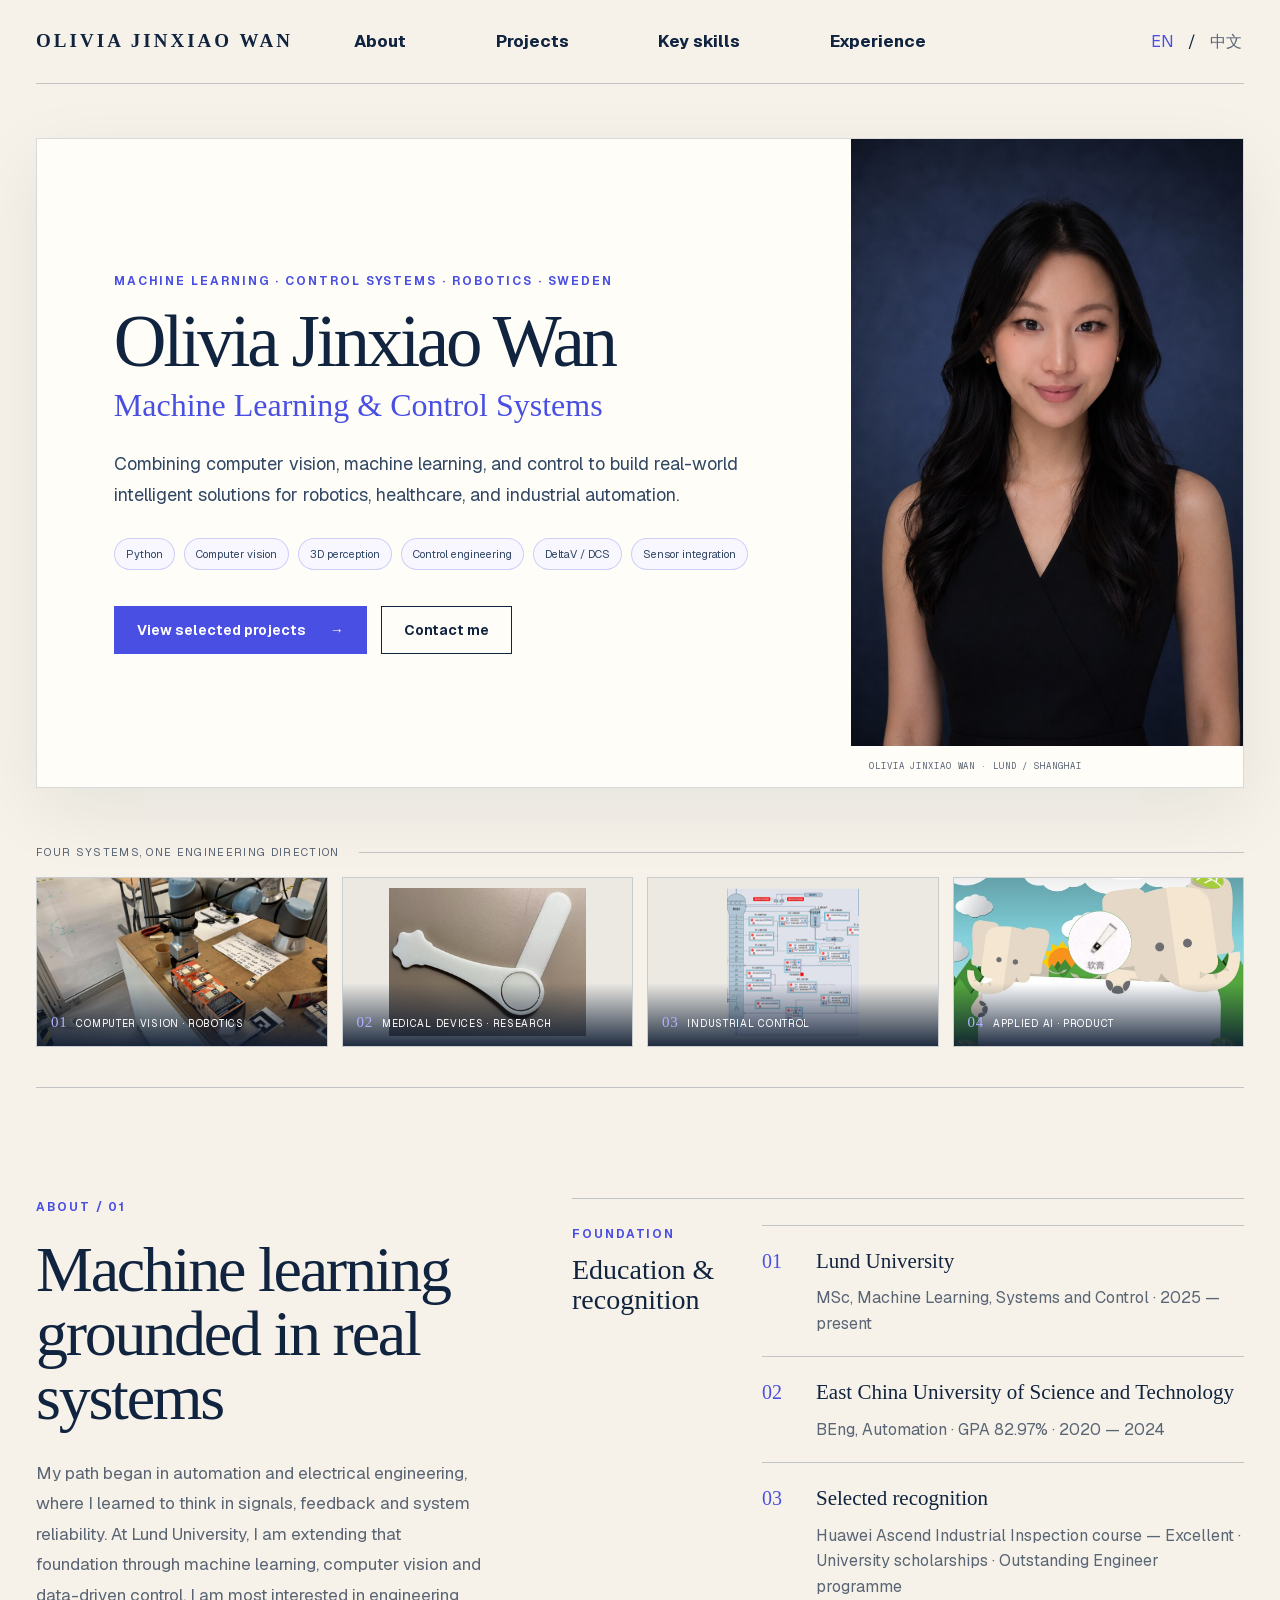
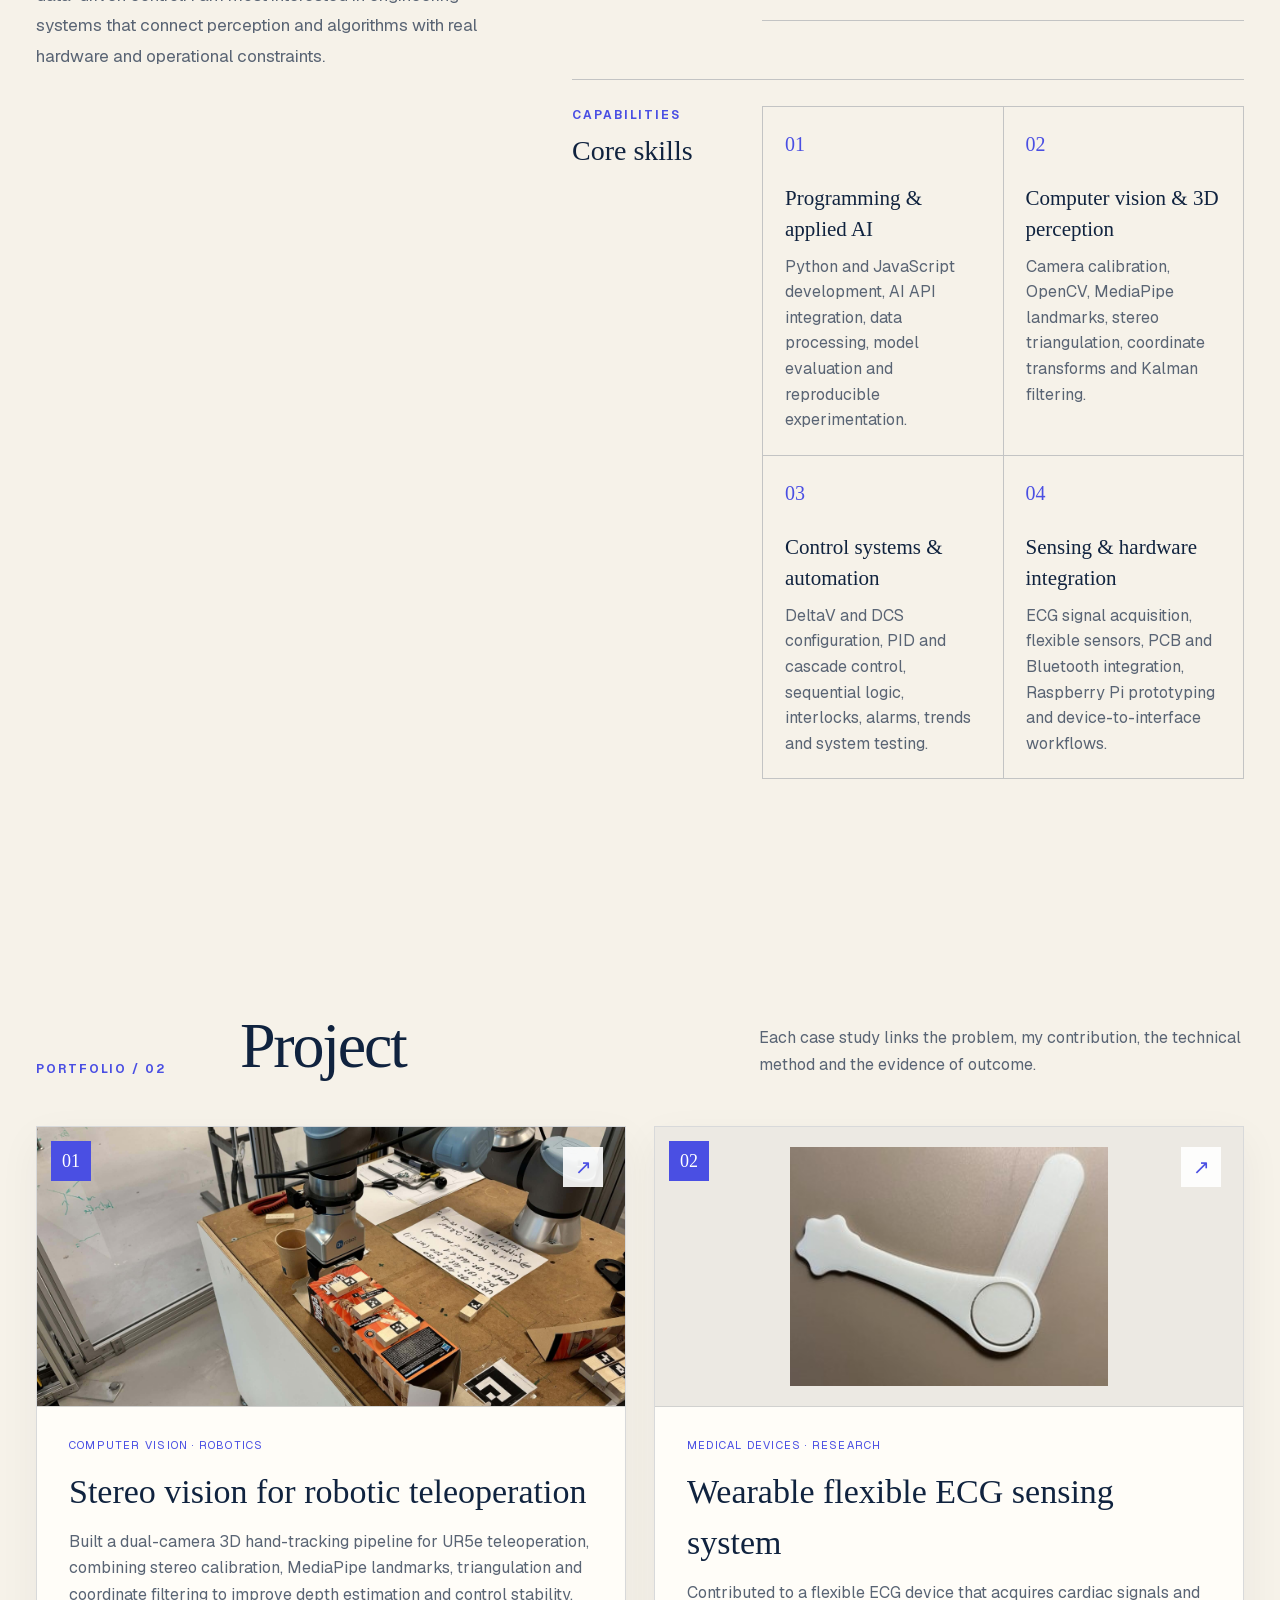
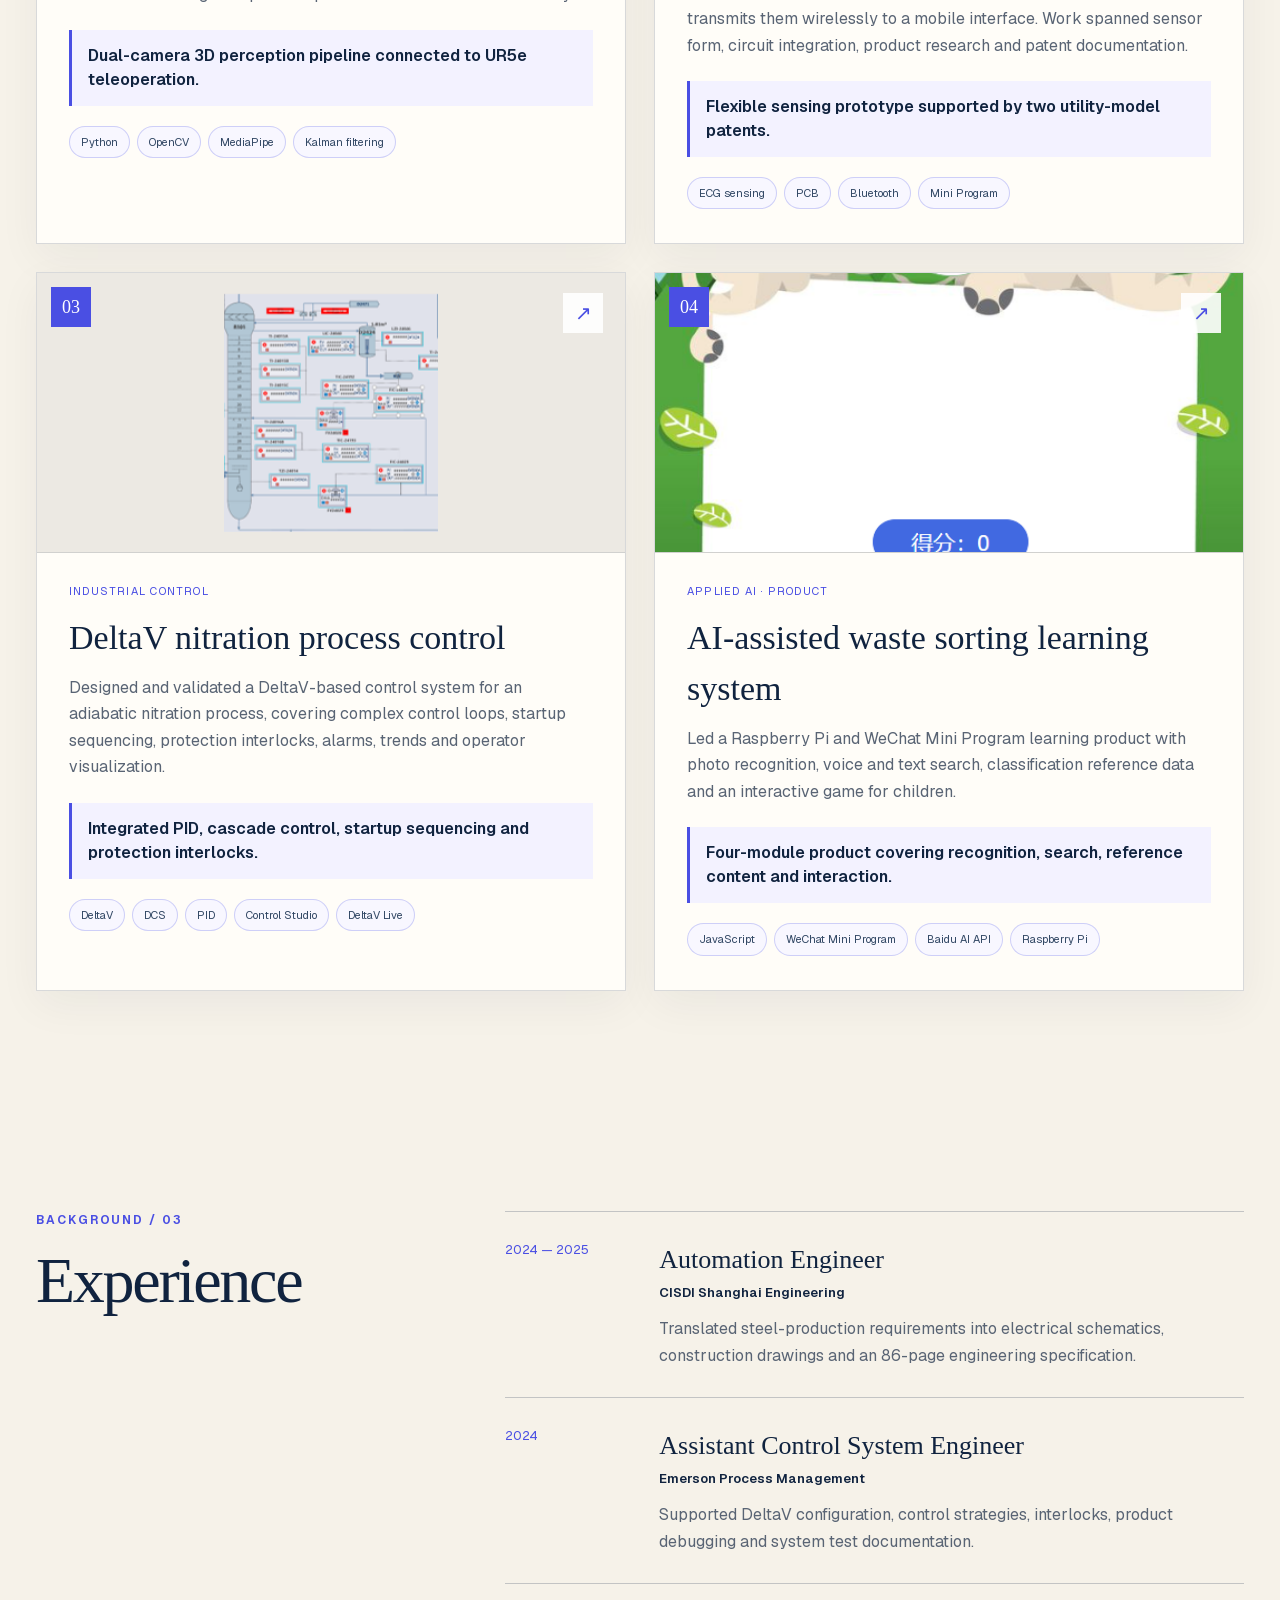
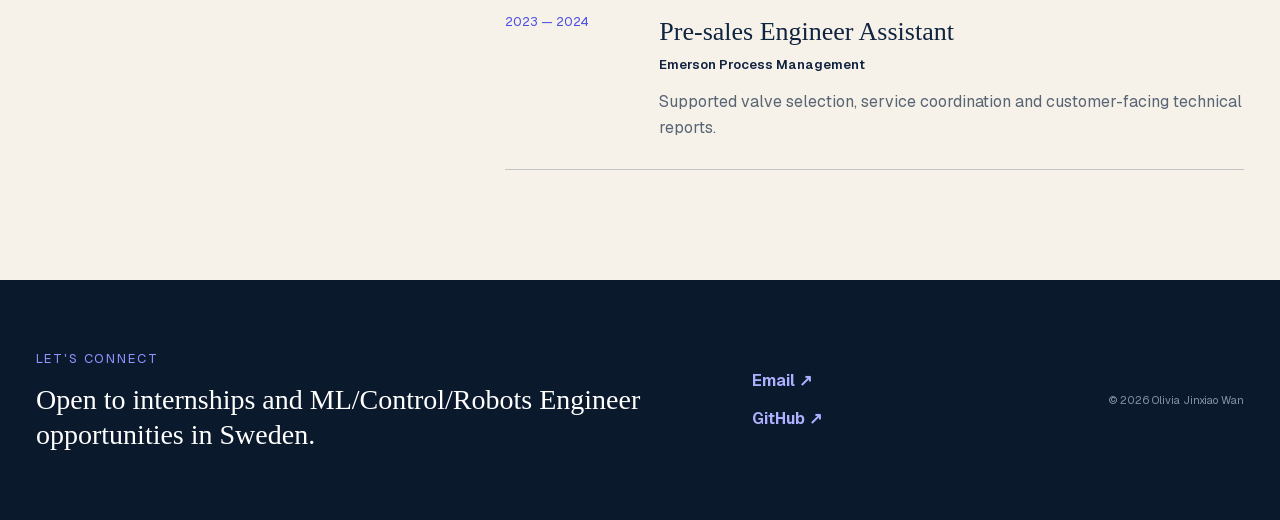
==== commit 7ef5bbcc: "Redesign portfolio homepage for clearer professional storytelling" ====
--- a/index.html
+++ b/index.html
@@ -1 +1 @@
-<!DOCTYPE html><html lang="en"><head><meta charSet="utf-8"/><meta name="viewport" content="width=device-width, initial-scale=1"/><link rel="preload" href="/_next/static/media/797e433ab948586e-s.p.08e28id.o-okb.woff2" as="font" crossorigin="" type="font/woff2"/><link rel="preload" href="/_next/static/media/caa3a2e1cccd8315-s.p.09~u27dqhyhd6.woff2" as="font" crossorigin="" type="font/woff2"/><link rel="preload" as="image" href="/portfolio/stereo-robot.jpg"/><link rel="preload" as="image" href="/portfolio/ecg-device.jpg"/><link rel="preload" as="image" href="/portfolio/deltav-process.png"/><link rel="preload" as="image" href="/portfolio/waste-game-result.png"/><link rel="preload" as="image" href="/portfolio/olivia-portrait.jpg"/><link rel="stylesheet" href="/_next/static/chunks/0lgyo.-fk0itk.css" data-precedence="next"/><link rel="preload" as="script" fetchPriority="low" href="/_next/static/chunks/0ht900cau6_ur.js"/><script src="/_next/static/chunks/0dgq26a5_oy.a.js" async=""></script><script src="/_next/static/chunks/07lhk_q6pmm3r.js" async=""></script><script src="/_next/static/chunks/0au83~zq0~0pf.js" async=""></script><script src="/_next/static/chunks/turbopack-0~j41zb~v.xm9.js" async=""></script><script src="/_next/static/chunks/01xlw8hd842-c.js" async=""></script><script src="/_next/static/chunks/0d3shmwh5_nmn.js" async=""></script><script src="/_next/static/chunks/05qwn4~_6cezx.js" async=""></script><meta name="next-size-adjust" content=""/><title>Olivia Jinxiao Wan | Machine Learning, Vision &amp; Medical AI</title><meta name="description" content="Research and engineering portfolio of Olivia Jinxiao Wan, spanning machine learning, stereo vision robotics, medical sensing and industrial control."/><link rel="shortcut icon" href="/favicon.svg"/><link rel="icon" href="/favicon.svg"/><script src="/_next/static/chunks/03~yq9q893hmn.js" noModule=""></script></head><body class="geist_a71539c9-module__T19VSG__variable geist_mono_8d43a2aa-module__8Li5zG__variable antialiased"><div hidden=""><!--$--><!--/$--></div><main><header class="site-header"><a class="wordmark" href="#top">OLIVIA JINXIAO WAN</a><nav aria-label="Main navigation"><a href="#about">About</a><a href="#projects">Projects</a><a href="#skills">Key skills</a><a href="#experience">Experience</a></nav><div class="language-switch" aria-label="Language"><button class="active">EN</button><span>/</span><button class="">中文</button></div></header><section class="hero" id="top"><div class="hero-copy"><h1><span class="title-line">Machine Learning <em>&amp;</em></span><span class="title-line">Control Systems</span></h1><p class="hero-intro">Combining computer vision, machine learning, and control to build real-world intelligent solutions for robotics, healthcare, and industrial automation.</p></div><div class="hero-art"><div class="project-visual" aria-label="Selected project outcomes"><a class="project-tile visual-main" href="/projects/stereo-vision" aria-label="Open stereo vision for robotic teleoperation project"><img src="/portfolio/stereo-robot.jpg" alt="UR5e robot used in the stereo vision teleoperation project"/><span class="project-tile-caption"><span>01</span> STEREO VISION / ROBOTICS</span></a><a class="project-tile visual-ecg" href="/projects/wearable-ecg" aria-label="Open wearable flexible ECG sensing system project"><img src="/portfolio/ecg-device.jpg" alt="Wearable ECG device prototype"/><span class="project-tile-caption"><span>02</span> WEARABLE ECG</span></a><a class="project-tile visual-control" href="/projects/deltav-control" aria-label="Open DeltaV nitration process control project"><img src="/portfolio/deltav-process.png" alt="DeltaV nitration process control interface"/><span class="project-tile-caption"><span>03</span> DELTAV CONTROL</span></a><a class="project-tile visual-waste" href="/projects/waste-sorting" aria-label="Open AI-assisted waste sorting learning system project"><img src="/portfolio/waste-game-result.png" alt="Waste sorting Mini Program game result screen"/><span class="project-tile-caption"><span>04</span> APPLIED AI / PRODUCT</span></a><div class="visual-axis"><i></i> PHYSICAL SYSTEMS <b>→</b> INTELLIGENT SYSTEMS</div></div></div></section><section class="about-section" id="about"><div class="about-portrait"><img src="/portfolio/olivia-portrait.jpg" alt="Olivia Jinxiao Wan"/><span>OLIVIA JINXIAO WAN · LUND / SHANGHAI</span></div><div class="about-content"><div class="about-copy"><p class="micro-label">ABOUT / 01</p><h2>Machine learning grounded in real systems</h2></div><div class="about-subsection"><div class="about-subheading"><p class="micro-label">FOUNDATION</p><h3>Education &amp; recognition</h3></div><div class="about-education-list"><article><span>0<!-- -->1</span><div><h4>Lund University</h4><p>MSc, Machine Learning, Systems and Control · 2025 — present</p></div></article><article><span>0<!-- -->2</span><div><h4>East China University of Science and Technology</h4><p>BEng, Automation · GPA 82.97% · 2020 — 2024</p></div></article><article><span>0<!-- -->3</span><div><h4>Selected recognition</h4><p>Huawei Ascend Industrial Inspection course — Excellent · University scholarships · Outstanding Engineer programme</p></div></article></div></div><div class="about-subsection" id="skills"><div class="about-subheading"><p class="micro-label">CAPABILITIES</p><h3>Core skills</h3></div><div class="about-skills-list"><article><span>0<!-- -->1</span><h4>Programming &amp; applied AI</h4><p>Python and JavaScript development, AI API integration, data processing, model evaluation and reproducible experimentation.</p></article><article><span>0<!-- -->2</span><h4>Computer vision &amp; 3D perception</h4><p>Camera calibration, OpenCV, MediaPipe landmarks, stereo triangulation, coordinate transforms and Kalman filtering.</p></article><article><span>0<!-- -->3</span><h4>Control systems &amp; automation</h4><p>DeltaV and DCS configuration, PID and cascade control, sequential logic, interlocks, alarms, trends and system testing.</p></article><article><span>0<!-- -->4</span><h4>Sensing &amp; hardware integration</h4><p>ECG signal acquisition, flexible sensors, PCB and Bluetooth integration, Raspberry Pi prototyping and device-to-interface workflows.</p></article></div></div></div></section><section class="content-section" id="projects"><div class="section-heading"><p class="micro-label">PORTFOLIO / 02</p><h2>Project</h2><p>Each case study links the problem, my contribution, the technical method and the evidence of outcome.</p></div><div class="project-list"><a class="project-card" href="/projects/stereo-vision" aria-label="Open Stereo vision for robotic teleoperation"><div class="project-number">01</div><div class="project-cover"><img src="/portfolio/stereo-robot.jpg" alt=""/></div><div class="project-main"><p class="project-tag">Computer Vision · Robotics</p><h3>Stereo vision for robotic teleoperation</h3><p>Built a dual-camera 3D hand-tracking pipeline for UR5e teleoperation, combining stereo calibration, MediaPipe landmarks, triangulation and coordinate filtering to improve depth estimation and control stability.</p></div><div class="project-stack">Python · OpenCV · MediaPipe · Kalman filtering</div><span class="project-arrow" aria-hidden="true">↗</span></a><a class="project-card" href="/projects/wearable-ecg" aria-label="Open Wearable flexible ECG sensing system"><div class="project-number">02</div><div class="project-cover"><img src="/portfolio/ecg-device.jpg" alt=""/></div><div class="project-main"><p class="project-tag">Medical Devices · Research</p><h3>Wearable flexible ECG sensing system</h3><p>Contributed to a flexible ECG device that acquires cardiac signals and transmits them wirelessly to a mobile interface. Work spanned sensor form, circuit integration, product research and patent documentation.</p></div><div class="project-stack">ECG sensing · PCB · Bluetooth · Mini Program</div><span class="project-arrow" aria-hidden="true">↗</span></a><a class="project-card" href="/projects/deltav-control" aria-label="Open DeltaV nitration process control"><div class="project-number">03</div><div class="project-cover"><img src="/portfolio/deltav-process.png" alt=""/></div><div class="project-main"><p class="project-tag">Industrial Control</p><h3>DeltaV nitration process control</h3><p>Designed and validated a DeltaV-based control system for an adiabatic nitration process, covering complex control loops, startup sequencing, protection interlocks, alarms, trends and operator visualization.</p></div><div class="project-stack">DeltaV · DCS · PID · Control Studio · DeltaV Live</div><span class="project-arrow" aria-hidden="true">↗</span></a><a class="project-card" href="/projects/waste-sorting" aria-label="Open AI-assisted waste sorting learning system"><div class="project-number">04</div><div class="project-cover"><img src="/portfolio/waste-game-result.png" alt=""/></div><div class="project-main"><p class="project-tag">Applied AI · Product</p><h3>AI-assisted waste sorting learning system</h3><p>Led a Raspberry Pi and WeChat Mini Program learning product with photo recognition, voice and text search, classification reference data and an interactive game for children.</p></div><div class="project-stack">JavaScript · WeChat Mini Program · Baidu AI API · Raspberry Pi</div><span class="project-arrow" aria-hidden="true">↗</span></a></div></section><section class="content-section two-column" id="experience"><div><p class="micro-label">BACKGROUND / 03</p><h2>Experience</h2></div><div class="timeline-list"><article><small>2024 — 2025</small><h3>Automation Engineer</h3><p class="company">CISDI Shanghai Engineering</p><p>Translated steel-production requirements into electrical schematics, construction drawings and an 86-page engineering specification.</p></article><article><small>2024</small><h3>Assistant Control System Engineer</h3><p class="company">Emerson Process Management</p><p>Supported DeltaV configuration, control strategies, interlocks, product debugging and system test documentation.</p></article><article><small>2023 — 2024</small><h3>Pre-sales Engineer Assistant</h3><p class="company">Emerson Process Management</p><p>Supported valve selection, service coordination and customer-facing technical reports.</p></article></div></section><footer><p>Open to internships and ML/Control/Robots Engineer opportunities in Sweden.</p><a href="mailto:sharkshark0628@gmail.com">sharkshark0628@gmail.com ↗</a><span>© 2026 Olivia Jinxiao Wan</span></footer></main><!--$--><!--/$--><script src="/_next/static/chunks/0ht900cau6_ur.js" id="_R_" async=""></script><script>(self.__next_f=self.__next_f||[]).push([0])</script><script>self.__next_f.push([1,"1:\"$Sreact.fragment\"\n2:I[39756,[\"/_next/static/chunks/01xlw8hd842-c.js\",\"/_next/static/chunks/0d3shmwh5_nmn.js\"],\"default\"]\n3:I[37457,[\"/_next/static/chunks/01xlw8hd842-c.js\",\"/_next/static/chunks/0d3shmwh5_nmn.js\"],\"default\"]\n4:I[47257,[\"/_next/static/chunks/01xlw8hd842-c.js\",\"/_next/static/chunks/0d3shmwh5_nmn.js\"],\"ClientPageRoot\"]\n5:I[31713,[\"/_next/static/chunks/01xlw8hd842-c.js\",\"/_next/static/chunks/0d3shmwh5_nmn.js\",\"/_next/static/chunks/05qwn4~_6cezx.js\"],\"default\"]\n8:I[97367,[\"/_next/static/chunks/01xlw8hd842-c.js\",\"/_next/static/chunks/0d3shmwh5_nmn.js\"],\"OutletBoundary\"]\n9:\"$Sreact.suspense\"\nb:I[97367,[\"/_next/static/chunks/01xlw8hd842-c.js\",\"/_next/static/chunks/0d3shmwh5_nmn.js\"],\"ViewportBoundary\"]\nd:I[97367,[\"/_next/static/chunks/01xlw8hd842-c.js\",\"/_next/static/chunks/0d3shmwh5_nmn.js\"],\"MetadataBoundary\"]\nf:I[68027,[\"/_next/static/chunks/01xlw8hd842-c.js\",\"/_next/static/chunks/0d3shmwh5_nmn.js\"],\"default\",1]\n:HL[\"/_next/static/chunks/0lgyo.-fk0itk.css\",\"style\"]\n:HL[\"/_next/static/media/797e433ab948586e-s.p.08e28id.o-okb.woff2\",\"font\",{\"crossOrigin\":\"\",\"type\":\"font/woff2\"}]\n:HL[\"/_next/static/media/caa3a2e1cccd8315-s.p.09~u27dqhyhd6.woff2\",\"font\",{\"crossOrigin\":\"\",\"type\":\"font/woff2\"}]\n"])</script><script>self.__next_f.push([1,"0:{\"P\":null,\"c\":[\"\",\"\"],\"q\":\"\",\"i\":false,\"f\":[[[\"\",{\"children\":[\"__PAGE__\",{}]},\"$undefined\",\"$undefined\",16],[[\"$\",\"$1\",\"c\",{\"children\":[[[\"$\",\"link\",\"0\",{\"rel\":\"stylesheet\",\"href\":\"/_next/static/chunks/0lgyo.-fk0itk.css\",\"precedence\":\"next\",\"crossOrigin\":\"$undefined\",\"nonce\":\"$undefined\"}],[\"$\",\"script\",\"script-0\",{\"src\":\"/_next/static/chunks/01xlw8hd842-c.js\",\"async\":true,\"nonce\":\"$undefined\"}],[\"$\",\"script\",\"script-1\",{\"src\":\"/_next/static/chunks/0d3shmwh5_nmn.js\",\"async\":true,\"nonce\":\"$undefined\"}]],[\"$\",\"html\",null,{\"lang\":\"en\",\"children\":[\"$\",\"body\",null,{\"className\":\"geist_a71539c9-module__T19VSG__variable geist_mono_8d43a2aa-module__8Li5zG__variable antialiased\",\"children\":[\"$\",\"$L2\",null,{\"parallelRouterKey\":\"children\",\"error\":\"$undefined\",\"errorStyles\":\"$undefined\",\"errorScripts\":\"$undefined\",\"template\":[\"$\",\"$L3\",null,{}],\"templateStyles\":\"$undefined\",\"templateScripts\":\"$undefined\",\"notFound\":[[[\"$\",\"title\",null,{\"children\":\"404: This page could not be found.\"}],[\"$\",\"div\",null,{\"style\":{\"fontFamily\":\"system-ui,\\\"Segoe UI\\\",Roboto,Helvetica,Arial,sans-serif,\\\"Apple Color Emoji\\\",\\\"Segoe UI Emoji\\\"\",\"height\":\"100vh\",\"textAlign\":\"center\",\"display\":\"flex\",\"flexDirection\":\"column\",\"alignItems\":\"center\",\"justifyContent\":\"center\"},\"children\":[\"$\",\"div\",null,{\"children\":[[\"$\",\"style\",null,{\"dangerouslySetInnerHTML\":{\"__html\":\"body{color:#000;background:#fff;margin:0}.next-error-h1{border-right:1px solid rgba(0,0,0,.3)}@media (prefers-color-scheme:dark){body{color:#fff;background:#000}.next-error-h1{border-right:1px solid rgba(255,255,255,.3)}}\"}}],[\"$\",\"h1\",null,{\"className\":\"next-error-h1\",\"style\":{\"display\":\"inline-block\",\"margin\":\"0 20px 0 0\",\"padding\":\"0 23px 0 0\",\"fontSize\":24,\"fontWeight\":500,\"verticalAlign\":\"top\",\"lineHeight\":\"49px\"},\"children\":404}],[\"$\",\"div\",null,{\"style\":{\"display\":\"inline-block\"},\"children\":[\"$\",\"h2\",null,{\"style\":{\"fontSize\":14,\"fontWeight\":400,\"lineHeight\":\"49px\",\"margin\":0},\"children\":\"This page could not be found.\"}]}]]}]}]],[]],\"forbidden\":\"$undefined\",\"unauthorized\":\"$undefined\"}]}]}]]}],{\"children\":[[\"$\",\"$1\",\"c\",{\"children\":[[\"$\",\"$L4\",null,{\"Component\":\"$5\",\"serverProvidedParams\":{\"searchParams\":{},\"params\":{},\"promises\":[\"$@6\",\"$@7\"]}}],[[\"$\",\"script\",\"script-0\",{\"src\":\"/_next/static/chunks/05qwn4~_6cezx.js\",\"async\":true,\"nonce\":\"$undefined\"}]],[\"$\",\"$L8\",null,{\"children\":[\"$\",\"$9\",null,{\"name\":\"Next.MetadataOutlet\",\"children\":\"$@a\"}]}]]}],{},null,false,null]},null,false,null],[\"$\",\"$1\",\"h\",{\"children\":[null,[\"$\",\"$Lb\",null,{\"children\":\"$Lc\"}],[\"$\",\"div\",null,{\"hidden\":true,\"children\":[\"$\",\"$Ld\",null,{\"children\":[\"$\",\"$9\",null,{\"name\":\"Next.Metadata\",\"children\":\"$Le\"}]}]}],[\"$\",\"meta\",null,{\"name\":\"next-size-adjust\",\"content\":\"\"}]]}],false]],\"m\":\"$undefined\",\"G\":[\"$f\",[[\"$\",\"link\",\"0\",{\"rel\":\"stylesheet\",\"href\":\"/_next/static/chunks/0lgyo.-fk0itk.css\",\"precedence\":\"next\",\"crossOrigin\":\"$undefined\",\"nonce\":\"$undefined\"}]]],\"S\":true,\"h\":null,\"s\":\"$undefined\",\"l\":\"$undefined\",\"p\":\"$undefined\",\"d\":\"$undefined\",\"b\":\"OCvlyuNa33Kqyo7LrPnyh\"}\n"])</script><script>self.__next_f.push([1,"6:{}\n7:\"$0:f:0:1:1:children:0:props:children:0:props:serverProvidedParams:params\"\n"])</script><script>self.__next_f.push([1,"c:[[\"$\",\"meta\",\"0\",{\"charSet\":\"utf-8\"}],[\"$\",\"meta\",\"1\",{\"name\":\"viewport\",\"content\":\"width=device-width, initial-scale=1\"}]]\n"])</script><script>self.__next_f.push([1,"10:I[27201,[\"/_next/static/chunks/01xlw8hd842-c.js\",\"/_next/static/chunks/0d3shmwh5_nmn.js\"],\"IconMark\"]\na:null\ne:[[\"$\",\"title\",\"0\",{\"children\":\"Olivia Jinxiao Wan | Machine Learning, Vision \u0026 Medical AI\"}],[\"$\",\"meta\",\"1\",{\"name\":\"description\",\"content\":\"Research and engineering portfolio of Olivia Jinxiao Wan, spanning machine learning, stereo vision robotics, medical sensing and industrial control.\"}],[\"$\",\"link\",\"2\",{\"rel\":\"shortcut icon\",\"href\":\"/favicon.svg\"}],[\"$\",\"link\",\"3\",{\"rel\":\"icon\",\"href\":\"/favicon.svg\"}],[\"$\",\"$L10\",\"4\",{}]]\n"])</script></body></html>+<!DOCTYPE html><html lang="en"><head><meta charSet="utf-8"/><meta name="viewport" content="width=device-width, initial-scale=1"/><link rel="preload" href="/_next/static/media/797e433ab948586e-s.p.08e28id.o-okb.woff2" as="font" crossorigin="" type="font/woff2"/><link rel="preload" href="/_next/static/media/caa3a2e1cccd8315-s.p.09~u27dqhyhd6.woff2" as="font" crossorigin="" type="font/woff2"/><link rel="preload" as="image" href="/portfolio/olivia-portrait.jpg"/><link rel="preload" as="image" href="/portfolio/stereo-robot.jpg"/><link rel="preload" as="image" href="/portfolio/ecg-device.jpg"/><link rel="preload" as="image" href="/portfolio/deltav-process.png"/><link rel="preload" as="image" href="/portfolio/waste-game-result.png"/><link rel="stylesheet" href="/_next/static/chunks/0hmwgncf2zosc.css" data-precedence="next"/><link rel="preload" as="script" fetchPriority="low" href="/_next/static/chunks/0ht900cau6_ur.js"/><script src="/_next/static/chunks/0dgq26a5_oy.a.js" async=""></script><script src="/_next/static/chunks/07lhk_q6pmm3r.js" async=""></script><script src="/_next/static/chunks/0au83~zq0~0pf.js" async=""></script><script src="/_next/static/chunks/turbopack-0~j41zb~v.xm9.js" async=""></script><script src="/_next/static/chunks/01xlw8hd842-c.js" async=""></script><script src="/_next/static/chunks/0d3shmwh5_nmn.js" async=""></script><script src="/_next/static/chunks/0sizzagzddyg8.js" async=""></script><meta name="next-size-adjust" content=""/><title>Olivia Jinxiao Wan | Machine Learning, Vision &amp; Medical AI</title><meta name="description" content="Research and engineering portfolio of Olivia Jinxiao Wan, spanning machine learning, stereo vision robotics, medical sensing and industrial control."/><link rel="shortcut icon" href="/favicon.svg"/><link rel="icon" href="/favicon.svg"/><script src="/_next/static/chunks/03~yq9q893hmn.js" noModule=""></script></head><body class="geist_a71539c9-module__T19VSG__variable geist_mono_8d43a2aa-module__8Li5zG__variable antialiased"><div hidden=""><!--$--><!--/$--></div><main><header class="site-header"><a class="wordmark" href="#top">OLIVIA JINXIAO WAN</a><nav aria-label="Main navigation"><a href="#about">About</a><a href="#projects">Projects</a><a href="#skills">Key skills</a><a href="#experience">Experience</a></nav><div class="language-switch" aria-label="Language"><button class="active">EN</button><span>/</span><button class="">中文</button></div></header><section class="hero" id="top"><div class="hero-copy"><p class="eyebrow">Machine learning · Control systems · Robotics · Sweden</p><h1>Olivia Jinxiao Wan</h1><p class="hero-specialization">Machine Learning &amp; Control Systems</p><p class="hero-intro">Combining computer vision, machine learning, and control to build real-world intelligent solutions for robotics, healthcare, and industrial automation.</p><div class="hero-skills"><span>Python</span><span>Computer vision</span><span>3D perception</span><span>Control engineering</span><span>DeltaV / DCS</span><span>Sensor integration</span></div><div class="hero-actions"><a class="button-primary" href="#projects">View selected projects<!-- --> <span>→</span></a><a class="button-secondary" href="mailto:sharkshark0628@gmail.com">Contact me</a></div></div><div class="hero-portrait"><div><img src="/portfolio/olivia-portrait.jpg" alt="Olivia Jinxiao Wan"/></div><span>OLIVIA JINXIAO WAN · LUND / SHANGHAI</span></div></section><div class="project-strip-wrap"><div class="strip-heading"><span>Four systems, one engineering direction</span><i></i></div><div class="project-strip" aria-label="Selected project outcomes"><a class="project-tile tile-01" href="/projects/stereo-vision" aria-label="Open Stereo vision for robotic teleoperation"><img src="/portfolio/stereo-robot.jpg" alt=""/><span class="project-tile-caption"><b>01</b>Computer Vision · Robotics</span></a><a class="project-tile tile-02" href="/projects/wearable-ecg" aria-label="Open Wearable flexible ECG sensing system"><img src="/portfolio/ecg-device.jpg" alt=""/><span class="project-tile-caption"><b>02</b>Medical Devices · Research</span></a><a class="project-tile tile-03" href="/projects/deltav-control" aria-label="Open DeltaV nitration process control"><img src="/portfolio/deltav-process.png" alt=""/><span class="project-tile-caption"><b>03</b>Industrial Control</span></a><a class="project-tile tile-04" href="/projects/waste-sorting" aria-label="Open AI-assisted waste sorting learning system"><img src="/portfolio/waste-game-result.png" alt=""/><span class="project-tile-caption"><b>04</b>Applied AI · Product</span></a></div></div><section class="about-section" id="about"><div class="about-intro"><p class="micro-label">ABOUT / 01</p><h2>Machine learning grounded in real systems</h2><p>My path began in automation and electrical engineering, where I learned to think in signals, feedback and system reliability. At Lund University, I am extending that foundation through machine learning, computer vision and data-driven control. I am most interested in engineering systems that connect perception and algorithms with real hardware and operational constraints.</p></div><div class="about-content"><div class="about-subsection"><div class="about-subheading"><p class="micro-label">FOUNDATION</p><h3>Education &amp; recognition</h3></div><div class="about-education-list"><article><span>0<!-- -->1</span><div><h4>Lund University</h4><p>MSc, Machine Learning, Systems and Control · 2025 — present</p></div></article><article><span>0<!-- -->2</span><div><h4>East China University of Science and Technology</h4><p>BEng, Automation · GPA 82.97% · 2020 — 2024</p></div></article><article><span>0<!-- -->3</span><div><h4>Selected recognition</h4><p>Huawei Ascend Industrial Inspection course — Excellent · University scholarships · Outstanding Engineer programme</p></div></article></div></div><div class="about-subsection" id="skills"><div class="about-subheading"><p class="micro-label">CAPABILITIES</p><h3>Core skills</h3></div><div class="about-skills-list"><article><span>0<!-- -->1</span><h4>Programming &amp; applied AI</h4><p>Python and JavaScript development, AI API integration, data processing, model evaluation and reproducible experimentation.</p></article><article><span>0<!-- -->2</span><h4>Computer vision &amp; 3D perception</h4><p>Camera calibration, OpenCV, MediaPipe landmarks, stereo triangulation, coordinate transforms and Kalman filtering.</p></article><article><span>0<!-- -->3</span><h4>Control systems &amp; automation</h4><p>DeltaV and DCS configuration, PID and cascade control, sequential logic, interlocks, alarms, trends and system testing.</p></article><article><span>0<!-- -->4</span><h4>Sensing &amp; hardware integration</h4><p>ECG signal acquisition, flexible sensors, PCB and Bluetooth integration, Raspberry Pi prototyping and device-to-interface workflows.</p></article></div></div></div></section><section class="content-section" id="projects"><div class="section-heading"><p class="micro-label">PORTFOLIO / 02</p><h2>Project</h2><p>Each case study links the problem, my contribution, the technical method and the evidence of outcome.</p></div><div class="project-grid"><a class="project-card" href="/projects/stereo-vision" aria-label="Open Stereo vision for robotic teleoperation"><div class="project-number">01</div><div class="project-cover"><img src="/portfolio/stereo-robot.jpg" alt=""/></div><div class="project-main"><p class="project-tag">Computer Vision · Robotics</p><h3>Stereo vision for robotic teleoperation</h3><p>Built a dual-camera 3D hand-tracking pipeline for UR5e teleoperation, combining stereo calibration, MediaPipe landmarks, triangulation and coordinate filtering to improve depth estimation and control stability.</p><p class="project-evidence">Dual-camera 3D perception pipeline connected to UR5e teleoperation.</p><div class="project-tech"><span>Python</span><span>OpenCV</span><span>MediaPipe</span><span>Kalman filtering</span></div></div><span class="project-arrow" aria-hidden="true">↗</span></a><a class="project-card" href="/projects/wearable-ecg" aria-label="Open Wearable flexible ECG sensing system"><div class="project-number">02</div><div class="project-cover"><img src="/portfolio/ecg-device.jpg" alt=""/></div><div class="project-main"><p class="project-tag">Medical Devices · Research</p><h3>Wearable flexible ECG sensing system</h3><p>Contributed to a flexible ECG device that acquires cardiac signals and transmits them wirelessly to a mobile interface. Work spanned sensor form, circuit integration, product research and patent documentation.</p><p class="project-evidence">Flexible sensing prototype supported by two utility-model patents.</p><div class="project-tech"><span>ECG sensing</span><span>PCB</span><span>Bluetooth</span><span>Mini Program</span></div></div><span class="project-arrow" aria-hidden="true">↗</span></a><a class="project-card" href="/projects/deltav-control" aria-label="Open DeltaV nitration process control"><div class="project-number">03</div><div class="project-cover"><img src="/portfolio/deltav-process.png" alt=""/></div><div class="project-main"><p class="project-tag">Industrial Control</p><h3>DeltaV nitration process control</h3><p>Designed and validated a DeltaV-based control system for an adiabatic nitration process, covering complex control loops, startup sequencing, protection interlocks, alarms, trends and operator visualization.</p><p class="project-evidence">Integrated PID, cascade control, startup sequencing and protection interlocks.</p><div class="project-tech"><span>DeltaV</span><span>DCS</span><span>PID</span><span>Control Studio</span><span>DeltaV Live</span></div></div><span class="project-arrow" aria-hidden="true">↗</span></a><a class="project-card" href="/projects/waste-sorting" aria-label="Open AI-assisted waste sorting learning system"><div class="project-number">04</div><div class="project-cover"><img src="/portfolio/waste-game-result.png" alt=""/></div><div class="project-main"><p class="project-tag">Applied AI · Product</p><h3>AI-assisted waste sorting learning system</h3><p>Led a Raspberry Pi and WeChat Mini Program learning product with photo recognition, voice and text search, classification reference data and an interactive game for children.</p><p class="project-evidence">Four-module product covering recognition, search, reference content and interaction.</p><div class="project-tech"><span>JavaScript</span><span>WeChat Mini Program</span><span>Baidu AI API</span><span>Raspberry Pi</span></div></div><span class="project-arrow" aria-hidden="true">↗</span></a></div></section><section class="content-section two-column" id="experience"><div><p class="micro-label">BACKGROUND / 03</p><h2>Experience</h2></div><div class="timeline-list"><article><small>2024 — 2025</small><h3>Automation Engineer</h3><p class="company">CISDI Shanghai Engineering</p><p>Translated steel-production requirements into electrical schematics, construction drawings and an 86-page engineering specification.</p></article><article><small>2024</small><h3>Assistant Control System Engineer</h3><p class="company">Emerson Process Management</p><p>Supported DeltaV configuration, control strategies, interlocks, product debugging and system test documentation.</p></article><article><small>2023 — 2024</small><h3>Pre-sales Engineer Assistant</h3><p class="company">Emerson Process Management</p><p>Supported valve selection, service coordination and customer-facing technical reports.</p></article></div></section><footer><div><small>LET&#x27;S CONNECT</small><p>Open to internships and ML/Control/Robots Engineer opportunities in Sweden.</p></div><div class="footer-links"><a href="mailto:sharkshark0628@gmail.com">Email ↗</a><a href="https://github.com/jinxiao-wan" target="_blank" rel="noreferrer">GitHub ↗</a></div><span>© 2026 Olivia Jinxiao Wan</span></footer></main><!--$--><!--/$--><script src="/_next/static/chunks/0ht900cau6_ur.js" id="_R_" async=""></script><script>(self.__next_f=self.__next_f||[]).push([0])</script><script>self.__next_f.push([1,"1:\"$Sreact.fragment\"\n2:I[39756,[\"/_next/static/chunks/01xlw8hd842-c.js\",\"/_next/static/chunks/0d3shmwh5_nmn.js\"],\"default\"]\n3:I[37457,[\"/_next/static/chunks/01xlw8hd842-c.js\",\"/_next/static/chunks/0d3shmwh5_nmn.js\"],\"default\"]\n4:I[47257,[\"/_next/static/chunks/01xlw8hd842-c.js\",\"/_next/static/chunks/0d3shmwh5_nmn.js\"],\"ClientPageRoot\"]\n5:I[31713,[\"/_next/static/chunks/01xlw8hd842-c.js\",\"/_next/static/chunks/0d3shmwh5_nmn.js\",\"/_next/static/chunks/0sizzagzddyg8.js\"],\"default\"]\n8:I[97367,[\"/_next/static/chunks/01xlw8hd842-c.js\",\"/_next/static/chunks/0d3shmwh5_nmn.js\"],\"OutletBoundary\"]\n9:\"$Sreact.suspense\"\nb:I[97367,[\"/_next/static/chunks/01xlw8hd842-c.js\",\"/_next/static/chunks/0d3shmwh5_nmn.js\"],\"ViewportBoundary\"]\nd:I[97367,[\"/_next/static/chunks/01xlw8hd842-c.js\",\"/_next/static/chunks/0d3shmwh5_nmn.js\"],\"MetadataBoundary\"]\nf:I[68027,[\"/_next/static/chunks/01xlw8hd842-c.js\",\"/_next/static/chunks/0d3shmwh5_nmn.js\"],\"default\",1]\n:HL[\"/_next/static/chunks/0hmwgncf2zosc.css\",\"style\"]\n:HL[\"/_next/static/media/797e433ab948586e-s.p.08e28id.o-okb.woff2\",\"font\",{\"crossOrigin\":\"\",\"type\":\"font/woff2\"}]\n:HL[\"/_next/static/media/caa3a2e1cccd8315-s.p.09~u27dqhyhd6.woff2\",\"font\",{\"crossOrigin\":\"\",\"type\":\"font/woff2\"}]\n"])</script><script>self.__next_f.push([1,"0:{\"P\":null,\"c\":[\"\",\"\"],\"q\":\"\",\"i\":false,\"f\":[[[\"\",{\"children\":[\"__PAGE__\",{}]},\"$undefined\",\"$undefined\",16],[[\"$\",\"$1\",\"c\",{\"children\":[[[\"$\",\"link\",\"0\",{\"rel\":\"stylesheet\",\"href\":\"/_next/static/chunks/0hmwgncf2zosc.css\",\"precedence\":\"next\",\"crossOrigin\":\"$undefined\",\"nonce\":\"$undefined\"}],[\"$\",\"script\",\"script-0\",{\"src\":\"/_next/static/chunks/01xlw8hd842-c.js\",\"async\":true,\"nonce\":\"$undefined\"}],[\"$\",\"script\",\"script-1\",{\"src\":\"/_next/static/chunks/0d3shmwh5_nmn.js\",\"async\":true,\"nonce\":\"$undefined\"}]],[\"$\",\"html\",null,{\"lang\":\"en\",\"children\":[\"$\",\"body\",null,{\"className\":\"geist_a71539c9-module__T19VSG__variable geist_mono_8d43a2aa-module__8Li5zG__variable antialiased\",\"children\":[\"$\",\"$L2\",null,{\"parallelRouterKey\":\"children\",\"error\":\"$undefined\",\"errorStyles\":\"$undefined\",\"errorScripts\":\"$undefined\",\"template\":[\"$\",\"$L3\",null,{}],\"templateStyles\":\"$undefined\",\"templateScripts\":\"$undefined\",\"notFound\":[[[\"$\",\"title\",null,{\"children\":\"404: This page could not be found.\"}],[\"$\",\"div\",null,{\"style\":{\"fontFamily\":\"system-ui,\\\"Segoe UI\\\",Roboto,Helvetica,Arial,sans-serif,\\\"Apple Color Emoji\\\",\\\"Segoe UI Emoji\\\"\",\"height\":\"100vh\",\"textAlign\":\"center\",\"display\":\"flex\",\"flexDirection\":\"column\",\"alignItems\":\"center\",\"justifyContent\":\"center\"},\"children\":[\"$\",\"div\",null,{\"children\":[[\"$\",\"style\",null,{\"dangerouslySetInnerHTML\":{\"__html\":\"body{color:#000;background:#fff;margin:0}.next-error-h1{border-right:1px solid rgba(0,0,0,.3)}@media (prefers-color-scheme:dark){body{color:#fff;background:#000}.next-error-h1{border-right:1px solid rgba(255,255,255,.3)}}\"}}],[\"$\",\"h1\",null,{\"className\":\"next-error-h1\",\"style\":{\"display\":\"inline-block\",\"margin\":\"0 20px 0 0\",\"padding\":\"0 23px 0 0\",\"fontSize\":24,\"fontWeight\":500,\"verticalAlign\":\"top\",\"lineHeight\":\"49px\"},\"children\":404}],[\"$\",\"div\",null,{\"style\":{\"display\":\"inline-block\"},\"children\":[\"$\",\"h2\",null,{\"style\":{\"fontSize\":14,\"fontWeight\":400,\"lineHeight\":\"49px\",\"margin\":0},\"children\":\"This page could not be found.\"}]}]]}]}]],[]],\"forbidden\":\"$undefined\",\"unauthorized\":\"$undefined\"}]}]}]]}],{\"children\":[[\"$\",\"$1\",\"c\",{\"children\":[[\"$\",\"$L4\",null,{\"Component\":\"$5\",\"serverProvidedParams\":{\"searchParams\":{},\"params\":{},\"promises\":[\"$@6\",\"$@7\"]}}],[[\"$\",\"script\",\"script-0\",{\"src\":\"/_next/static/chunks/0sizzagzddyg8.js\",\"async\":true,\"nonce\":\"$undefined\"}]],[\"$\",\"$L8\",null,{\"children\":[\"$\",\"$9\",null,{\"name\":\"Next.MetadataOutlet\",\"children\":\"$@a\"}]}]]}],{},null,false,null]},null,false,null],[\"$\",\"$1\",\"h\",{\"children\":[null,[\"$\",\"$Lb\",null,{\"children\":\"$Lc\"}],[\"$\",\"div\",null,{\"hidden\":true,\"children\":[\"$\",\"$Ld\",null,{\"children\":[\"$\",\"$9\",null,{\"name\":\"Next.Metadata\",\"children\":\"$Le\"}]}]}],[\"$\",\"meta\",null,{\"name\":\"next-size-adjust\",\"content\":\"\"}]]}],false]],\"m\":\"$undefined\",\"G\":[\"$f\",[[\"$\",\"link\",\"0\",{\"rel\":\"stylesheet\",\"href\":\"/_next/static/chunks/0hmwgncf2zosc.css\",\"precedence\":\"next\",\"crossOrigin\":\"$undefined\",\"nonce\":\"$undefined\"}]]],\"S\":true,\"h\":null,\"s\":\"$undefined\",\"l\":\"$undefined\",\"p\":\"$undefined\",\"d\":\"$undefined\",\"b\":\"szV0Br8PrlhndhPpfB6Yx\"}\n"])</script><script>self.__next_f.push([1,"6:{}\n7:\"$0:f:0:1:1:children:0:props:children:0:props:serverProvidedParams:params\"\n"])</script><script>self.__next_f.push([1,"c:[[\"$\",\"meta\",\"0\",{\"charSet\":\"utf-8\"}],[\"$\",\"meta\",\"1\",{\"name\":\"viewport\",\"content\":\"width=device-width, initial-scale=1\"}]]\n"])</script><script>self.__next_f.push([1,"10:I[27201,[\"/_next/static/chunks/01xlw8hd842-c.js\",\"/_next/static/chunks/0d3shmwh5_nmn.js\"],\"IconMark\"]\na:null\ne:[[\"$\",\"title\",\"0\",{\"children\":\"Olivia Jinxiao Wan | Machine Learning, Vision \u0026 Medical AI\"}],[\"$\",\"meta\",\"1\",{\"name\":\"description\",\"content\":\"Research and engineering portfolio of Olivia Jinxiao Wan, spanning machine learning, stereo vision robotics, medical sensing and industrial control.\"}],[\"$\",\"link\",\"2\",{\"rel\":\"shortcut icon\",\"href\":\"/favicon.svg\"}],[\"$\",\"link\",\"3\",{\"rel\":\"icon\",\"href\":\"/favicon.svg\"}],[\"$\",\"$L10\",\"4\",{}]]\n"])</script></body></html>
--- a/_next/static/chunks/0hmwgncf2zosc.css
+++ b/_next/static/chunks/0hmwgncf2zosc.css
@@ -0,0 +1,3 @@
+@font-face{font-family:Geist;font-style:normal;font-weight:100 900;font-display:swap;src:url(../media/fef07dbb0973bf53-s.12tyk43_3sh9u.woff2)format("woff2");unicode-range:U+460-52F,U+1C80-1C8A,U+20B4,U+2DE0-2DFF,U+A640-A69F,U+FE2E-FE2F}@font-face{font-family:Geist;font-style:normal;font-weight:100 900;font-display:swap;src:url(../media/8a480f0b521d4e75-s.0jzbimsg8vl84.woff2)format("woff2");unicode-range:U+301,U+400-45F,U+490-491,U+4B0-4B1,U+2116}@font-face{font-family:Geist;font-style:normal;font-weight:100 900;font-display:swap;src:url(../media/53b9e256198e5412-s.0-wfv7uh4i7h9.woff2)format("woff2");unicode-range:U+102-103,U+110-111,U+128-129,U+168-169,U+1A0-1A1,U+1AF-1B0,U+300-301,U+303-304,U+308-309,U+323,U+329,U+1EA0-1EF9,U+20AB}@font-face{font-family:Geist;font-style:normal;font-weight:100 900;font-display:swap;src:url(../media/7178b3e590c64307-s.0nx0ww8fni_q3.woff2)format("woff2");unicode-range:U+100-2BA,U+2BD-2C5,U+2C7-2CC,U+2CE-2D7,U+2DD-2FF,U+304,U+308,U+329,U+1D00-1DBF,U+1E00-1E9F,U+1EF2-1EFF,U+2020,U+20A0-20AB,U+20AD-20C0,U+2113,U+2C60-2C7F,U+A720-A7FF}@font-face{font-family:Geist;font-style:normal;font-weight:100 900;font-display:swap;src:url(../media/caa3a2e1cccd8315-s.p.09~u27dqhyhd6.woff2)format("woff2");unicode-range:U+??,U+131,U+152-153,U+2BB-2BC,U+2C6,U+2DA,U+2DC,U+304,U+308,U+329,U+2000-206F,U+20AC,U+2122,U+2191,U+2193,U+2212,U+2215,U+FEFF,U+FFFD}@font-face{font-family:Geist Fallback;src:local(Arial);ascent-override:95.94%;descent-override:28.16%;line-gap-override:0.0%;size-adjust:104.76%}.geist_a71539c9-module__T19VSG__className{font-family:Geist,Geist Fallback;font-style:normal}.geist_a71539c9-module__T19VSG__variable{--font-geist-sans:"Geist", "Geist Fallback"}
+@font-face{font-family:Geist Mono;font-style:normal;font-weight:100 900;font-display:swap;src:url(../media/5ce348bf30bf5439-s.0zgw-jeven.3w.woff2)format("woff2");unicode-range:U+460-52F,U+1C80-1C8A,U+20B4,U+2DE0-2DFF,U+A640-A69F,U+FE2E-FE2F}@font-face{font-family:Geist Mono;font-style:normal;font-weight:100 900;font-display:swap;src:url(../media/4fa387ec64143e14-s.0wkzw~je483f-.woff2)format("woff2");unicode-range:U+301,U+400-45F,U+490-491,U+4B0-4B1,U+2116}@font-face{font-family:Geist Mono;font-style:normal;font-weight:100 900;font-display:swap;src:url(../media/6306c77e7c8268e4-s.0rhz0arwfsn~5.woff2)format("woff2");unicode-range:U+2000-2001,U+2004-2008,U+200A,U+23B8-23BD,U+2500-259F}@font-face{font-family:Geist Mono;font-style:normal;font-weight:100 900;font-display:swap;src:url(../media/7d817b4c03b0c5f1-s.0l76wvqk9d84w.woff2)format("woff2");unicode-range:U+102-103,U+110-111,U+128-129,U+168-169,U+1A0-1A1,U+1AF-1B0,U+300-301,U+303-304,U+308-309,U+323,U+329,U+1EA0-1EF9,U+20AB}@font-face{font-family:Geist Mono;font-style:normal;font-weight:100 900;font-display:swap;src:url(../media/bbc41e54d2fcbd21-s.0k4k9394f2q-k.woff2)format("woff2");unicode-range:U+100-2BA,U+2BD-2C5,U+2C7-2CC,U+2CE-2D7,U+2DD-2FF,U+304,U+308,U+329,U+1D00-1DBF,U+1E00-1E9F,U+1EF2-1EFF,U+2020,U+20A0-20AB,U+20AD-20C0,U+2113,U+2C60-2C7F,U+A720-A7FF}@font-face{font-family:Geist Mono;font-style:normal;font-weight:100 900;font-display:swap;src:url(../media/797e433ab948586e-s.p.08e28id.o-okb.woff2)format("woff2");unicode-range:U+??,U+131,U+152-153,U+2BB-2BC,U+2C6,U+2DA,U+2DC,U+304,U+308,U+329,U+2000-206F,U+20AC,U+2122,U+2191,U+2193,U+2212,U+2215,U+FEFF,U+FFFD}@font-face{font-family:Geist Mono Fallback;src:local(Arial);ascent-override:74.67%;descent-override:21.92%;line-gap-override:0.0%;size-adjust:134.59%}.geist_mono_8d43a2aa-module__8Li5zG__className{font-family:Geist Mono,Geist Mono Fallback;font-style:normal}.geist_mono_8d43a2aa-module__8Li5zG__variable{--font-geist-mono:"Geist Mono", "Geist Mono Fallback"}
+@layer theme{:root,:host{--font-sans:ui-sans-serif, system-ui, sans-serif, "Apple Color Emoji", "Segoe UI Emoji", "Segoe UI Symbol", "Noto Color Emoji";--font-mono:ui-monospace, SFMono-Regular, Menlo, Monaco, Consolas, "Liberation Mono", "Courier New", monospace;--spacing:.25rem;--default-transition-duration:.15s;--default-transition-timing-function:cubic-bezier(.4, 0, .2, 1);--default-font-family:var(--font-sans);--default-mono-font-family:var(--font-mono)}}@layer base{*,:after,:before,::backdrop{box-sizing:border-box;border:0 solid;margin:0;padding:0}::file-selector-button{box-sizing:border-box;border:0 solid;margin:0;padding:0}html,:host{-webkit-text-size-adjust:100%;tab-size:4;line-height:1.5;font-family:var(--default-font-family,ui-sans-serif, system-ui, sans-serif, "Apple Color Emoji", "Segoe UI Emoji", "Segoe UI Symbol", "Noto Color Emoji");font-feature-settings:var(--default-font-feature-settings,normal);font-variation-settings:var(--default-font-variation-settings,normal);-webkit-tap-highlight-color:transparent}hr{height:0;color:inherit;border-top-width:1px}abbr:where([title]){-webkit-text-decoration:underline dotted;text-decoration:underline dotted}h1,h2,h3,h4,h5,h6{font-size:inherit;font-weight:inherit}a{color:inherit;-webkit-text-decoration:inherit;-webkit-text-decoration:inherit;-webkit-text-decoration:inherit;-webkit-text-decoration:inherit;text-decoration:inherit}b,strong{font-weight:bolder}code,kbd,samp,pre{font-family:var(--default-mono-font-family,ui-monospace, SFMono-Regular, Menlo, Monaco, Consolas, "Liberation Mono", "Courier New", monospace);font-feature-settings:var(--default-mono-font-feature-settings,normal);font-variation-settings:var(--default-mono-font-variation-settings,normal);font-size:1em}small{font-size:80%}sub,sup{vertical-align:baseline;font-size:75%;line-height:0;position:relative}sub{bottom:-.25em}sup{top:-.5em}table{text-indent:0;border-color:inherit;border-collapse:collapse}:-moz-focusring{outline:auto}progress{vertical-align:baseline}summary{display:list-item}ol,ul,menu{list-style:none}img,svg,video,canvas,audio,iframe,embed,object{vertical-align:middle;display:block}img,video{max-width:100%;height:auto}button,input,select,optgroup,textarea{font:inherit;font-feature-settings:inherit;font-variation-settings:inherit;letter-spacing:inherit;color:inherit;opacity:1;background-color:#0000;border-radius:0}::file-selector-button{font:inherit;font-feature-settings:inherit;font-variation-settings:inherit;letter-spacing:inherit;color:inherit;opacity:1;background-color:#0000;border-radius:0}:where(select:is([multiple],[size])) optgroup{font-weight:bolder}:where(select:is([multiple],[size])) optgroup option{padding-inline-start:20px}::file-selector-button{margin-inline-end:4px}::placeholder{opacity:1}@supports (not ((-webkit-appearance:-apple-pay-button))) or (contain-intrinsic-size:1px){::placeholder{color:currentColor}@supports (color:color-mix(in lab, red, red)){::placeholder{color:color-mix(in oklab, currentcolor 50%, transparent)}}}textarea{resize:vertical}::-webkit-search-decoration{-webkit-appearance:none}::-webkit-date-and-time-value{min-height:1lh;text-align:inherit}::-webkit-datetime-edit{display:inline-flex}::-webkit-datetime-edit-fields-wrapper{padding:0}::-webkit-datetime-edit{padding-block:0}::-webkit-datetime-edit-year-field{padding-block:0}::-webkit-datetime-edit-month-field{padding-block:0}::-webkit-datetime-edit-day-field{padding-block:0}::-webkit-datetime-edit-hour-field{padding-block:0}::-webkit-datetime-edit-minute-field{padding-block:0}::-webkit-datetime-edit-second-field{padding-block:0}::-webkit-datetime-edit-millisecond-field{padding-block:0}::-webkit-datetime-edit-meridiem-field{padding-block:0}::-webkit-calendar-picker-indicator{line-height:1}:-moz-ui-invalid{box-shadow:none}button,input:where([type=button],[type=reset],[type=submit]){appearance:button}::file-selector-button{appearance:button}::-webkit-inner-spin-button{height:auto}::-webkit-outer-spin-button{height:auto}[hidden]:where(:not([hidden=until-found])){display:none!important}}@layer components;@layer utilities{.visible{visibility:visible}.relative{position:relative}.static{position:static}.start{inset-inline-start:var(--spacing)}.table{display:table}.antialiased{-webkit-font-smoothing:antialiased;-moz-osx-font-smoothing:grayscale}.transition{transition-property:color,background-color,border-color,outline-color,text-decoration-color,fill,stroke,--tw-gradient-from,--tw-gradient-via,--tw-gradient-to,opacity,box-shadow,transform,translate,scale,rotate,filter,-webkit-backdrop-filter,backdrop-filter,display,content-visibility,overlay,pointer-events;transition-timing-function:var(--tw-ease,var(--default-transition-timing-function));transition-duration:var(--tw-duration,var(--default-transition-duration))}}:root{--paper:#f6f2e9;--ink:#10233f;--slate:#596474;--accent:#4a4fe3;--line:#10233f38;--white:#fffdf8}*{box-sizing:border-box}html{scroll-behavior:smooth}body{background:var(--paper);color:var(--ink);font-family:var(--font-geist-sans), Arial, sans-serif;margin:0}a{color:inherit;text-decoration:none}button{font:inherit}main{overflow:hidden}.site-header{border-bottom:1px solid var(--line);grid-template-columns:minmax(250px,1fr) minmax(520px,620px) minmax(140px,1fr);align-items:center;width:min(1380px,100% - 72px);height:84px;margin:auto;display:grid}.wordmark{letter-spacing:.16em;font-family:Georgia,serif;font-size:19px;font-weight:600}nav{justify-content:space-between;gap:34px;width:100%;padding:0 24px;font-size:17px;font-weight:720;display:flex}nav a{position:relative}nav a:after{content:"";background:var(--accent);height:1px;transition:all .25s;position:absolute;bottom:-8px;left:0;right:100%}nav a:hover:after{right:0}.language-switch{justify-self:end;align-items:center;gap:12px;display:flex}.language-switch button{color:var(--slate);cursor:pointer;background:0 0;border:0;padding:8px 2px}.language-switch button.active{color:var(--accent)}.hero{background:var(--white);border:1px solid #10233f29;grid-template-columns:minmax(0,1.35fr) minmax(340px,.65fr);align-items:stretch;width:min(1380px,100% - 72px);min-height:650px;margin:54px auto 34px;display:grid;box-shadow:0 22px 70px #10233f12}.hero-copy{flex-direction:column;justify-content:center;padding:72px clamp(42px,6vw,92px);display:flex}.eyebrow,.micro-label{color:var(--accent);letter-spacing:.16em;text-transform:uppercase;font-size:12px;font-weight:650}h1,h2,h3,p{margin-top:0}h1{letter-spacing:-.045em;max-width:760px;margin:18px 0;font-family:Georgia,Times New Roman,serif;font-size:clamp(48px,4.8vw,76px);font-weight:400;line-height:.98}.hero h1{max-width:760px;margin:18px 0 12px;font-size:clamp(60px,5.7vw,92px);line-height:.93}.hero-specialization{color:var(--accent);margin:0 0 26px;font-family:Georgia,Times New Roman,serif;font-size:clamp(26px,2.5vw,40px);line-height:1.12}.hero-intro{color:#314764;max-width:690px;margin:0;font-size:18px;line-height:1.68}.hero-skills{flex-wrap:wrap;gap:9px;margin-top:28px;display:flex}.hero-skills span,.project-tech span{color:#314764;background:#f8f7ff;border:1px solid #4a4fe33d;border-radius:999px;padding:7px 11px;font-size:11px}.hero-actions{flex-wrap:wrap;gap:14px;margin-top:36px;display:flex}.hero-actions a{justify-content:center;align-items:center;gap:24px;min-height:48px;padding:0 22px;font-size:14px;font-weight:650;transition:all .25s;display:inline-flex}.button-primary{background:var(--accent);color:#fff;border:1px solid var(--accent)}.button-primary:hover{background:#353ac8;transform:translateY(-2px)}.button-secondary{border:1px solid var(--ink)}.button-secondary:hover{background:var(--ink);color:#fff}.hero-portrait{background:#e8e8ec;flex-direction:column;min-width:0;display:flex}.hero-portrait>div{flex:1;min-height:580px;overflow:hidden}.hero-portrait img{object-fit:cover;object-position:center 22%;width:100%;height:100%;display:block}.hero-portrait>span{color:var(--slate);background:var(--white);font-family:var(--font-geist-mono),monospace;letter-spacing:.1em;padding:14px 18px;font-size:9px}.project-strip-wrap{width:min(1380px,100% - 72px);margin:0 auto;padding:22px 0 40px}.strip-heading{color:var(--slate);letter-spacing:.12em;text-transform:uppercase;align-items:center;gap:20px;margin-bottom:16px;font-size:11px;display:flex}.strip-heading i{background:var(--line);flex:1;height:1px}.project-strip{grid-template-columns:repeat(4,minmax(0,1fr));gap:14px;display:grid}.project-tile{background:var(--white);border:1px solid var(--line);min-width:0;height:170px;position:relative;overflow:hidden}.project-tile img{object-fit:cover;width:100%;height:100%;transition:transform .6s;display:block}.project-tile:hover img{transform:scale(1.025)}.project-tile:focus-visible,.project-card:focus-visible{outline:3px solid var(--accent);outline-offset:3px}.project-tile-caption{color:#fff;letter-spacing:.07em;text-transform:uppercase;background:linear-gradient(#0000,#0a1930e6);padding:28px 14px 12px;font-size:10px;position:absolute;bottom:0;left:0;right:0}.project-tile-caption b{color:#aeb1ff;margin-right:9px;font-family:Georgia,serif;font-size:15px;font-weight:400}.tile-02 img,.tile-03 img{object-fit:contain;background:#ece9e3;padding:10px}.tile-04 img{object-position:center 27%}.content-section{width:min(1320px,100% - 72px);margin:auto;padding:110px 0}.section-heading{grid-template-columns:170px 1fr 1fr;align-items:end;gap:34px;margin-bottom:48px;display:grid}.section-heading h2,.two-column h2,.about-section h2{letter-spacing:-.035em;margin:0;font-family:Georgia,serif;font-size:clamp(42px,5vw,72px);font-weight:400;line-height:1}.section-heading>p:last-child{color:var(--slate);max-width:500px;margin:0;line-height:1.7}.project-grid{grid-template-columns:repeat(2,minmax(0,1fr));gap:28px;display:grid}.project-card{background:var(--white);border:1px solid #10233f29;grid-template-rows:280px 1fr;min-width:0;transition:all .3s;display:grid;position:relative;overflow:hidden;box-shadow:0 14px 40px #10233f0d}.project-card:hover{transform:translateY(-6px);box-shadow:0 22px 55px #10233f1f}.project-number{z-index:2;background:var(--accent);color:#fff;place-items:center;width:40px;height:40px;font-family:Georgia,serif;font-size:18px;display:grid;position:absolute;top:14px;left:14px}.project-cover{background:#ece9e3;border-bottom:1px solid #10233f1f;height:280px;overflow:hidden}.project-cover img{object-fit:cover;width:100%;height:100%;transition:transform .45s;display:block}.project-card:hover .project-cover img{transform:scale(1.04)}.project-card:nth-child(2) .project-cover img,.project-card:nth-child(3) .project-cover img{object-fit:contain;padding:20px}.project-main{padding:30px 32px 34px}.project-tag{color:var(--accent);letter-spacing:.11em;text-transform:uppercase;font-size:11px}.project-main h3{margin:12px 0;font-family:Georgia,serif;font-size:34px;font-weight:400}.project-main>p:last-child{color:var(--slate);max-width:700px;margin:0;line-height:1.65}.project-main>p:nth-of-type(2){color:var(--slate);line-height:1.65}.project-evidence{border-left:3px solid var(--accent);background:#f3f2ff;padding:14px 16px;font-weight:600;color:var(--ink)!important;margin:22px 0 20px!important;line-height:1.5!important}.project-tech{flex-wrap:wrap;gap:7px;display:flex}.project-arrow{z-index:2;width:40px;height:40px;color:var(--accent);background:#ffffffe6;place-items:center;font-size:20px;display:grid;position:absolute;top:20px;right:22px}.two-column{grid-template-columns:1fr 2fr;gap:100px;display:grid}.two-column>div:first-child{align-self:start;position:sticky;top:60px}.two-column h2{margin-top:20px}.timeline-list{border-top:1px solid var(--line)}.timeline-list article{border-bottom:1px solid var(--line);grid-template-columns:130px 1fr;column-gap:24px;padding:28px 0;display:grid}.timeline-list small{color:var(--accent);grid-row:1/5}.timeline-list h3{margin:0 0 4px;font-family:Georgia,serif;font-size:26px;font-weight:400}.timeline-list .company{color:var(--ink);margin-bottom:14px;font-size:13px;font-weight:600}.timeline-list p:last-child{color:var(--slate);margin:0;line-height:1.65}.about-section{border-top:1px solid var(--line);grid-template-columns:minmax(300px,.8fr) minmax(0,1.2fr);align-items:start;gap:88px;width:min(1320px,100% - 72px);margin:auto;padding:110px 0 125px;display:grid}.about-intro{position:sticky;top:105px}.about-intro h2{margin:22px 0 28px}.about-intro>p:last-child{color:var(--slate);max-width:510px;font-size:17px;line-height:1.8}.about-content{min-width:0}.about-subsection{border-top:1px solid var(--line);grid-template-columns:160px minmax(0,1fr);gap:30px;padding-top:26px;scroll-margin-top:30px;display:grid}.about-subsection+.about-subsection{margin-top:58px}.about-subheading h3{margin:12px 0 0;font-family:Georgia,serif;font-size:28px;font-weight:400;line-height:1.1}.about-education-list{border-top:1px solid var(--line)}.about-education-list article{border-bottom:1px solid var(--line);grid-template-columns:42px 1fr;gap:12px;padding:20px 0;display:grid}.about-education-list span,.about-skills-list span{color:var(--accent);font-family:Georgia,serif;font-size:20px}.about-education-list h4,.about-skills-list h4{margin:0 0 8px;font-family:Georgia,serif;font-size:21px;font-weight:400}.about-education-list p,.about-skills-list p{color:var(--slate);margin:0;line-height:1.6}.about-skills-list{border-top:1px solid var(--line);border-left:1px solid var(--line);grid-template-columns:repeat(2,minmax(0,1fr));display:grid}.about-skills-list article{border-right:1px solid var(--line);border-bottom:1px solid var(--line);min-height:190px;padding:22px}.about-skills-list h4{margin-top:24px}footer{color:#fff;background:#0b192d;grid-template-columns:1.5fr .7fr auto;align-items:center;gap:42px;min-height:240px;padding:54px max(36px,50vw - 660px);display:grid}footer small{color:#9094ff;letter-spacing:.15em;margin-bottom:14px;display:block}footer p{max-width:680px;margin:0;font-family:Georgia,serif;font-size:28px;line-height:1.25}.footer-links{flex-direction:column;gap:14px;display:flex}.footer-links a{color:#aeb1ff;font-weight:650}footer span{color:#8490a3;font-size:11px}@keyframes rise{0%{opacity:0;transform:translateY(14px)}to{opacity:1;transform:none}}@keyframes fade{0%{opacity:0}to{opacity:1}}@keyframes draw{to{stroke-dashoffset:0}}@media (max-width:1050px){.site-header nav{display:none}.site-header{grid-template-columns:1fr auto}.hero{grid-template-columns:1.15fr .85fr;min-height:570px}.hero-copy{padding:54px 42px}.hero h1{font-size:clamp(54px,7vw,72px)}.hero-portrait>div{min-height:500px}.project-strip{grid-template-columns:repeat(2,1fr)}.section-heading,.about-section{grid-template-columns:1fr}.about-intro{position:relative;top:auto}.about-section{gap:62px}.two-column{grid-template-columns:1fr;gap:45px}.two-column>div:first-child{position:static}}@media (max-width:720px){.site-header,.hero,.content-section,.about-section,.project-strip-wrap{width:min(100% - 36px,1320px)}.site-header{grid-template-columns:1fr auto;height:66px}.wordmark{font-size:13px}.language-switch{font-size:12px}.hero{grid-template-columns:1fr;min-height:auto;margin-top:28px}.hero-copy{padding:46px 26px}.hero h1{font-size:clamp(52px,14vw,68px)}.hero-specialization{font-size:27px}.hero-intro{font-size:16px}.hero-portrait>div{min-height:460px}.project-strip{grid-template-columns:1fr 1fr;gap:10px}.project-tile{height:135px}.project-tile-caption{font-size:8px}.content-section{padding:75px 0}.section-heading{gap:16px;margin-bottom:30px}.project-grid{grid-template-columns:1fr}.project-card{grid-template-rows:220px 1fr}.project-cover{height:220px}.project-main{padding:26px 22px 28px}.project-main h3{font-size:28px}.timeline-list article{grid-template-columns:1fr}.timeline-list small{grid-row:auto;margin-bottom:12px}.about-section{gap:50px;padding:75px 0}.about-subsection{grid-template-columns:1fr;gap:22px;margin-top:46px}.about-skills-list{grid-template-columns:1fr}footer{grid-template-columns:1fr;padding:45px 18px}}@media (prefers-reduced-motion:reduce){*{scroll-behavior:auto!important;transition:none!important;animation:none!important}}.case-page{background:var(--paper);min-height:100vh}.case-nav{border-bottom:1px solid var(--line);grid-template-columns:1fr auto 1fr;align-items:center;width:min(1320px,100% - 72px);height:76px;margin:auto;display:grid}.case-nav>a:first-child{letter-spacing:.16em;font-family:Georgia,serif;font-size:16px}.case-back{color:var(--slate);font-size:13px}.case-hero{grid-template-columns:1fr 1fr;column-gap:80px;width:min(1320px,100% - 72px);margin:auto;padding:72px 0 0;display:grid}.case-hero>.eyebrow,.case-hero>h1,.case-hero>.case-lead{grid-column:1}.case-hero h1{max-width:760px;margin:22px 0 28px;font-size:clamp(58px,6.5vw,100px)}.case-lead{color:#314764;max-width:650px;font-size:20px;line-height:1.7}.case-hero-image{border:1px solid var(--line);grid-area:1/2/5;min-height:560px;overflow:hidden}.case-hero-image img{object-fit:cover;width:100%;height:100%;display:block}.case-meta{border-top:1px solid var(--line);border-bottom:1px solid var(--line);grid-column:1/-1;grid-template-columns:repeat(4,1fr);margin-top:60px;display:grid}.case-meta div{border-right:1px solid var(--line);flex-direction:column;gap:10px;min-height:100px;padding:24px;display:flex}.case-meta div:last-child{border:0}.case-meta span{color:var(--accent);letter-spacing:.12em;text-transform:uppercase;font-size:10px}.case-meta strong{font-size:14px;font-weight:500}.case-split{grid-template-columns:1fr 1fr;gap:110px;width:min(1320px,100% - 72px);margin:auto;padding:110px 0;display:grid}.case-split h2,.case-section-title h2,.case-outcome h2,.case-capabilities h2{letter-spacing:-.035em;margin:20px 0 28px;font-family:Georgia,serif;font-size:clamp(42px,5vw,68px);font-weight:400}.case-split>div>p:last-child,.case-outcome>p{color:var(--slate);font-size:17px;line-height:1.8}.case-split ol{border-top:1px solid var(--line);margin:0;padding:0;list-style:none}.case-split li{border-bottom:1px solid var(--line);color:#314764;grid-template-columns:52px 1fr;align-items:center;min-height:68px;line-height:1.5;display:grid}.case-split li span{color:var(--accent);font-family:Georgia,serif}.case-dark{background:var(--ink);color:var(--white);padding:100px max(36px,50vw - 660px)}.case-dark .micro-label{color:#9094ff}.case-section-title{grid-template-columns:220px 1fr;align-items:end;margin-bottom:55px;display:grid}.case-section-title h2{margin:0}.pipeline-grid{border-top:1px solid #ffffff40;grid-template-columns:repeat(3,1fr);display:grid}.pipeline-grid article{border-bottom:1px solid #ffffff40;border-right:1px solid #ffffff40;min-height:220px;padding:28px}.pipeline-grid article:nth-child(3n){border-right:0}.pipeline-grid span{color:#9094ff;font-family:Georgia,serif;font-size:20px}.pipeline-grid h3{margin:40px 0 12px;font-family:Georgia,serif;font-size:28px;font-weight:400}.pipeline-grid p{color:#b9c2d1;margin:0;line-height:1.6}.case-evidence{width:min(1320px,100% - 72px);margin:auto;padding:110px 0}.evidence-grid{grid-template-columns:repeat(2,1fr);gap:28px;display:grid}.evidence-grid figure{border-top:1px solid var(--line);margin:0;padding-top:14px}.evidence-grid figure>div{background:var(--white);border:1px solid #10233f1f;height:420px;overflow:hidden}.evidence-grid img{object-fit:contain;width:100%;height:100%;display:block}.evidence-grid figure:first-child img{object-fit:cover}.evidence-grid figcaption{grid-template-columns:50px 1fr;padding-top:20px;display:grid}.evidence-grid figcaption>span{color:var(--accent);grid-row:1/3;font-family:Georgia,serif;font-size:22px}.evidence-grid h3{margin:0 0 10px;font-family:Georgia,serif;font-size:25px;font-weight:400}.evidence-grid p{color:var(--slate);margin:0;line-height:1.6}.case-outcome{border-top:1px solid var(--line);grid-template-columns:1fr 1fr;align-items:center;gap:90px;width:min(1320px,100% - 72px);margin:auto;padding:90px 0;display:grid}.case-outcome h2{margin-bottom:0}.case-capabilities{background:var(--white);padding:90px max(36px,50vw - 660px)}.case-capabilities>div{border-top:1px solid var(--line);grid-template-columns:repeat(4,1fr);display:grid}.case-capabilities>div span{border-bottom:1px solid var(--line);gap:14px;padding:22px 14px;display:flex}.case-capabilities b{color:var(--accent);font-family:Georgia,serif;font-weight:400}.case-next{grid-template-columns:180px 1fr auto;align-items:center;gap:30px;width:min(1320px,100% - 72px);min-height:190px;margin:auto;display:grid}.case-next span{color:var(--accent);letter-spacing:.12em;text-transform:uppercase;font-size:11px}.case-next strong{font-family:Georgia,serif;font-size:clamp(30px,4vw,52px);font-weight:400}.case-next b{color:var(--accent);font-size:34px;font-weight:400}@media (max-width:900px){.case-nav{grid-template-columns:1fr auto}.case-back{display:none}.case-hero{grid-template-columns:1fr}.case-hero-image{grid-area:auto/1;min-height:420px;margin-top:35px}.case-meta{grid-template-columns:repeat(2,1fr)}.case-split,.case-outcome{grid-template-columns:1fr;gap:60px}.pipeline-grid{grid-template-columns:repeat(2,1fr)}.pipeline-grid article:nth-child(3n){border-right:1px solid #ffffff40}.pipeline-grid article:nth-child(2n){border-right:0}.case-section-title{grid-template-columns:1fr;gap:18px}.case-capabilities>div{grid-template-columns:repeat(2,1fr)}}@media (max-width:620px){.case-nav,.case-hero,.case-split,.case-evidence,.case-outcome,.case-next{width:calc(100% - 36px)}.case-nav>a:first-child{font-size:12px}.case-hero{padding-top:50px}.case-hero h1{font-size:48px}.case-hero-image{min-height:300px}.case-meta{grid-template-columns:1fr}.case-meta div{border-right:0;border-bottom:1px solid var(--line);min-height:78px}.case-split,.case-evidence{padding:75px 0}.pipeline-grid,.evidence-grid{grid-template-columns:1fr}.pipeline-grid article{border-right:0!important}.evidence-grid figure>div{height:290px}.case-capabilities>div{grid-template-columns:1fr}.case-next{grid-template-columns:1fr auto;padding:40px 0}.case-next span{grid-column:1/-1}}.ecg-case .eyebrow,.ecg-case .micro-label,.ecg-case .case-meta span,.ecg-case .case-split li span,.ecg-case .evidence-grid figcaption>span,.ecg-case .case-capabilities b,.ecg-case .case-next span,.ecg-case .case-next b{color:#8e4466}.ecg-hero-image{background:#e8dfd5;place-items:center;display:grid}.ecg-hero-image img{object-fit:contain;filter:drop-shadow(0 22px 32px #10233f2e);width:76%;height:76%}.ecg-case .case-dark{background:#251b2c}.ecg-case .case-dark .micro-label,.ecg-case .pipeline-grid span{color:#e0a5c1}.ecg-case .ecg-evidence figure:first-child img{object-fit:contain;background:#eee7de;padding:45px}.ecg-case .ecg-evidence figure:nth-child(2) img{object-fit:contain;background:#fffdf8;padding:24px}.control-case .eyebrow,.control-case .micro-label,.control-case .case-meta span,.control-case .case-split li span,.control-case .case-capabilities b,.control-case .case-next span,.control-case .case-next b{color:#176f76}.control-hero-image{background:#e8eef0;place-items:center;padding:28px;display:grid}.control-hero-image img{object-fit:contain;width:100%;height:100%}.control-case .case-dark{background:#102f35}.control-case .case-dark .micro-label,.control-case .pipeline-grid span{color:#75d1d2}.control-architecture{border-top:1px solid var(--line);width:min(1320px,100% - 72px);margin:auto;padding:100px 0 120px}.control-flow{grid-template-columns:1fr auto 1.2fr auto 1.2fr auto 1fr;align-items:center;gap:12px;margin-top:70px;display:grid;position:relative}.control-flow>div{text-align:center;background:var(--white);border:1px solid var(--line);place-items:center;min-height:110px;padding:20px;font-family:Georgia,serif;font-size:19px;display:grid}.control-flow>b{color:#176f76;font-size:24px;font-weight:400}.control-flow>aside{color:#176f76;background:var(--paper);border:1px solid #176f76;padding:12px 18px;font-size:12px;position:absolute;top:-54px;left:29%}.control-flow>aside i{font-size:25px;font-style:normal;position:absolute;top:100%;left:50%}.control-evidence{width:min(1320px,100% - 72px);margin:auto;padding:110px 0}.control-evidence-grid{grid-template-columns:repeat(2,minmax(0,1fr));gap:32px;display:grid}.control-evidence-grid figure{border-top:1px solid var(--line);min-width:0;margin:0;padding-top:14px}.control-evidence-grid .evidence-wide{grid-column:1/-1}.control-evidence-grid figure>div{border:1px solid var(--line);background:#e8eef0;height:360px;padding:18px;overflow:hidden}.control-evidence-grid .evidence-wide>div{height:540px}.control-evidence-grid img{object-fit:contain;width:100%;height:100%;display:block}.control-evidence-grid figcaption{grid-template-columns:52px 1fr;padding-top:18px;display:grid}.control-evidence-grid figcaption>span{color:#176f76;grid-row:1/3;font-family:Georgia,serif;font-size:22px}.control-evidence-grid h3{margin:0 0 8px;font-family:Georgia,serif;font-size:24px;font-weight:400}.control-evidence-grid p{color:var(--slate);margin:0;line-height:1.65}@media (max-width:900px){.control-flow{grid-template-columns:1fr}.control-flow>b{text-align:center;transform:rotate(90deg)}.control-flow>aside{text-align:center;grid-row:3;position:relative;top:auto;left:auto}.control-flow>aside i{display:none}.control-evidence-grid figure>div,.control-evidence-grid .evidence-wide>div{height:380px}}@media (max-width:620px){.control-architecture,.control-evidence{width:calc(100% - 36px);padding:75px 0}.control-flow{margin-top:40px}.control-evidence-grid{grid-template-columns:1fr}.control-evidence-grid .evidence-wide{grid-column:auto}.control-evidence-grid figure>div,.control-evidence-grid .evidence-wide>div{height:260px;padding:8px}}.waste-case .eyebrow,.waste-case .micro-label,.waste-case .case-meta span,.waste-case .case-split li span,.waste-case .case-capabilities b,.waste-case .case-next span,.waste-case .case-next b{color:#267450}.waste-case .case-dark{background:#183b31}.waste-case .case-dark .micro-label{color:#9fd8b6}.waste-hero-image{background:#dfece4;place-items:center;padding:32px;display:grid}.waste-hero-image img{object-fit:contain}.waste-system-grid{border-top:1px solid #ffffff40;grid-template-columns:repeat(5,1fr);display:grid}.waste-system-grid article{border-right:1px solid #ffffff40;padding:28px 22px}.waste-system-grid article:last-child{border-right:0}.waste-system-grid span{color:#9fd8b6;font-family:Georgia,serif;font-size:22px}.waste-system-grid h3{margin:30px 0 12px;font-family:Georgia,serif;font-size:23px;font-weight:400}.waste-system-grid p{color:#c5d2cd;font-size:14px;line-height:1.65}.waste-evidence{width:min(1220px,100% - 72px);margin:auto;padding:110px 0}.waste-evidence-grid{grid-template-columns:repeat(2,minmax(0,1fr));gap:34px;display:grid}.waste-evidence figure{border-top:1px solid var(--line);margin:0;padding-top:14px}.waste-evidence-featured{grid-column:1/-1}.waste-evidence figure>div{border:1px solid var(--line);background:#dceae2;height:590px;padding:24px}.waste-evidence-featured>div{height:720px}.waste-evidence img{object-fit:contain;width:100%;height:100%;display:block}.waste-evidence figcaption{grid-template-columns:48px 1fr;padding-top:18px;display:grid}.waste-evidence figcaption>span{color:#267450;grid-row:1/3;font-family:Georgia,serif;font-size:24px}.waste-evidence h3{margin:0 0 10px;font-family:Georgia,serif;font-size:28px;font-weight:400}.waste-evidence p{color:var(--slate);margin:0;line-height:1.7}@media (max-width:900px){.waste-system-grid{grid-template-columns:repeat(2,1fr)}.waste-system-grid article{border-bottom:1px solid #ffffff40}.waste-evidence figure>div,.waste-evidence-featured>div{height:560px}}@media (max-width:620px){.waste-hero-image{padding:16px}.waste-system-grid{grid-template-columns:1fr}.waste-evidence{width:calc(100% - 36px);padding:75px 0}.waste-evidence-grid{grid-template-columns:1fr}.waste-evidence-featured{grid-column:auto}.waste-evidence figure>div,.waste-evidence-featured>div{height:470px;padding:10px}}
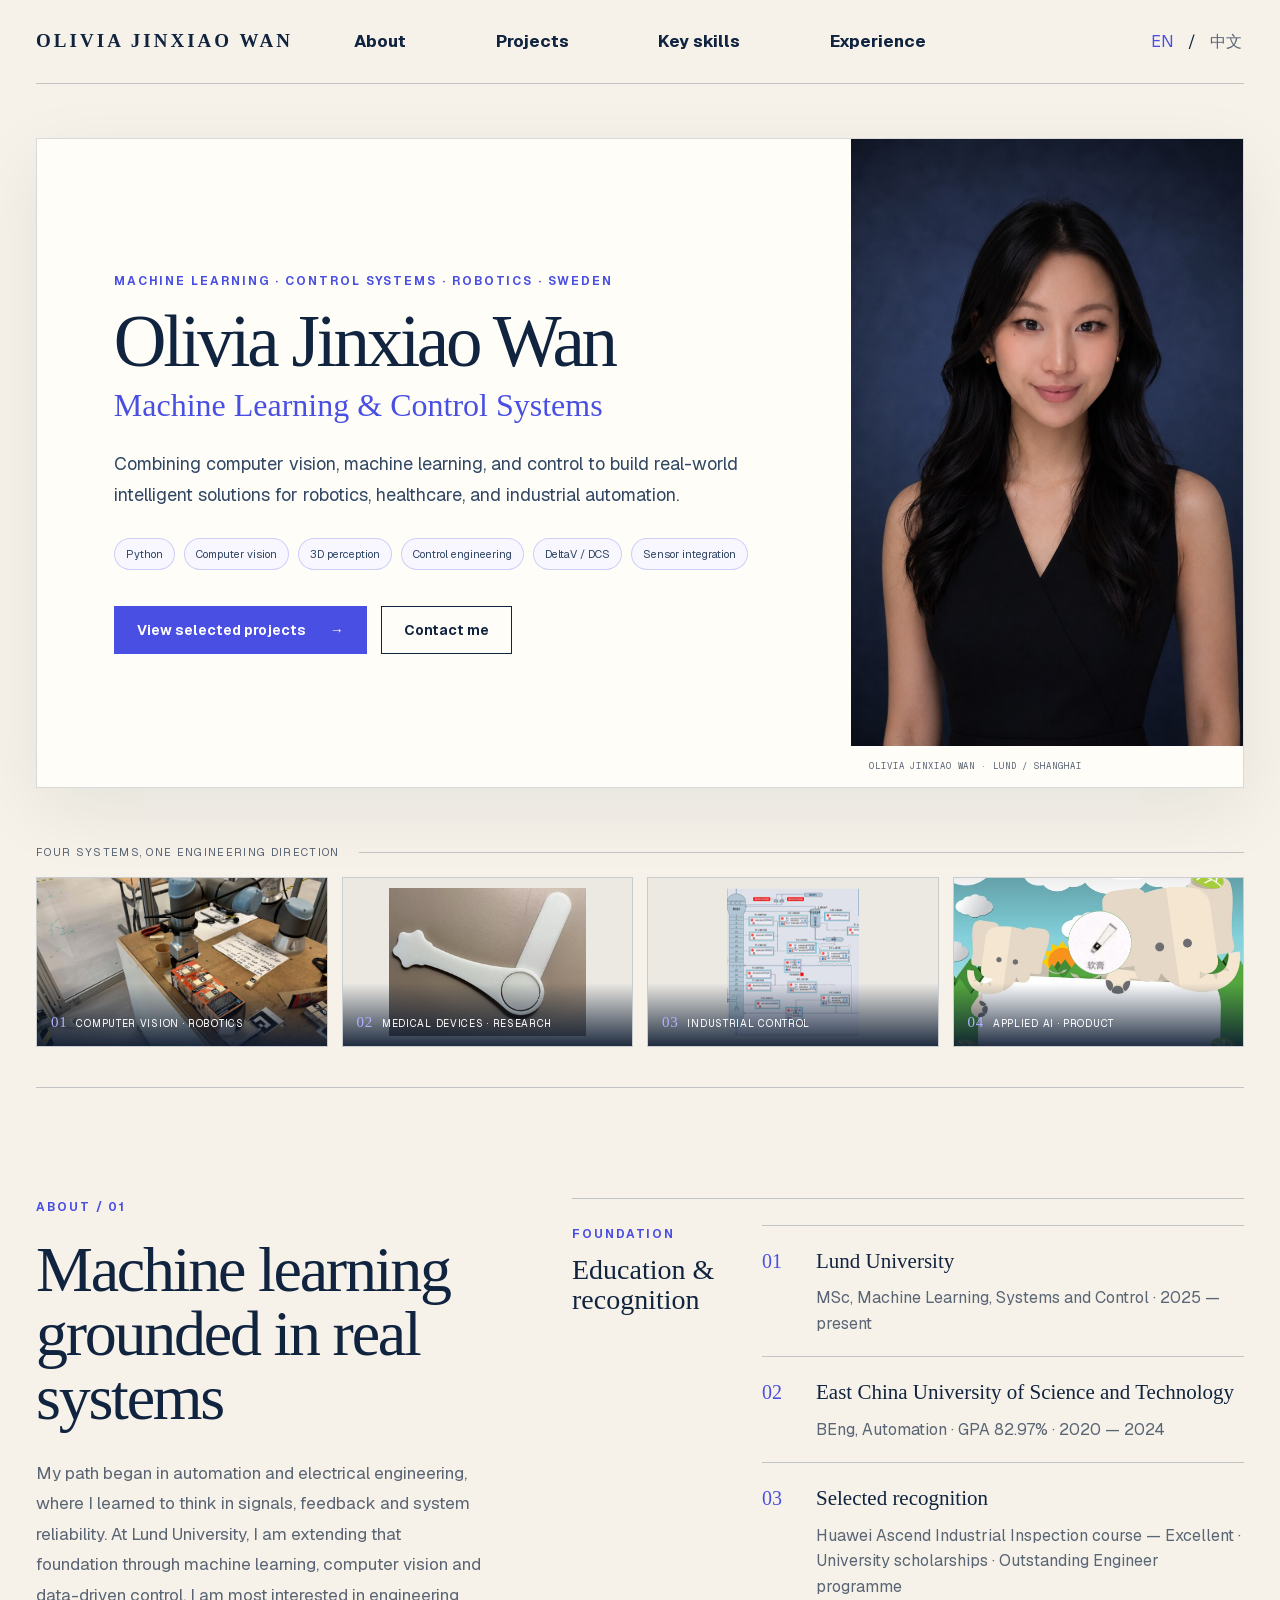
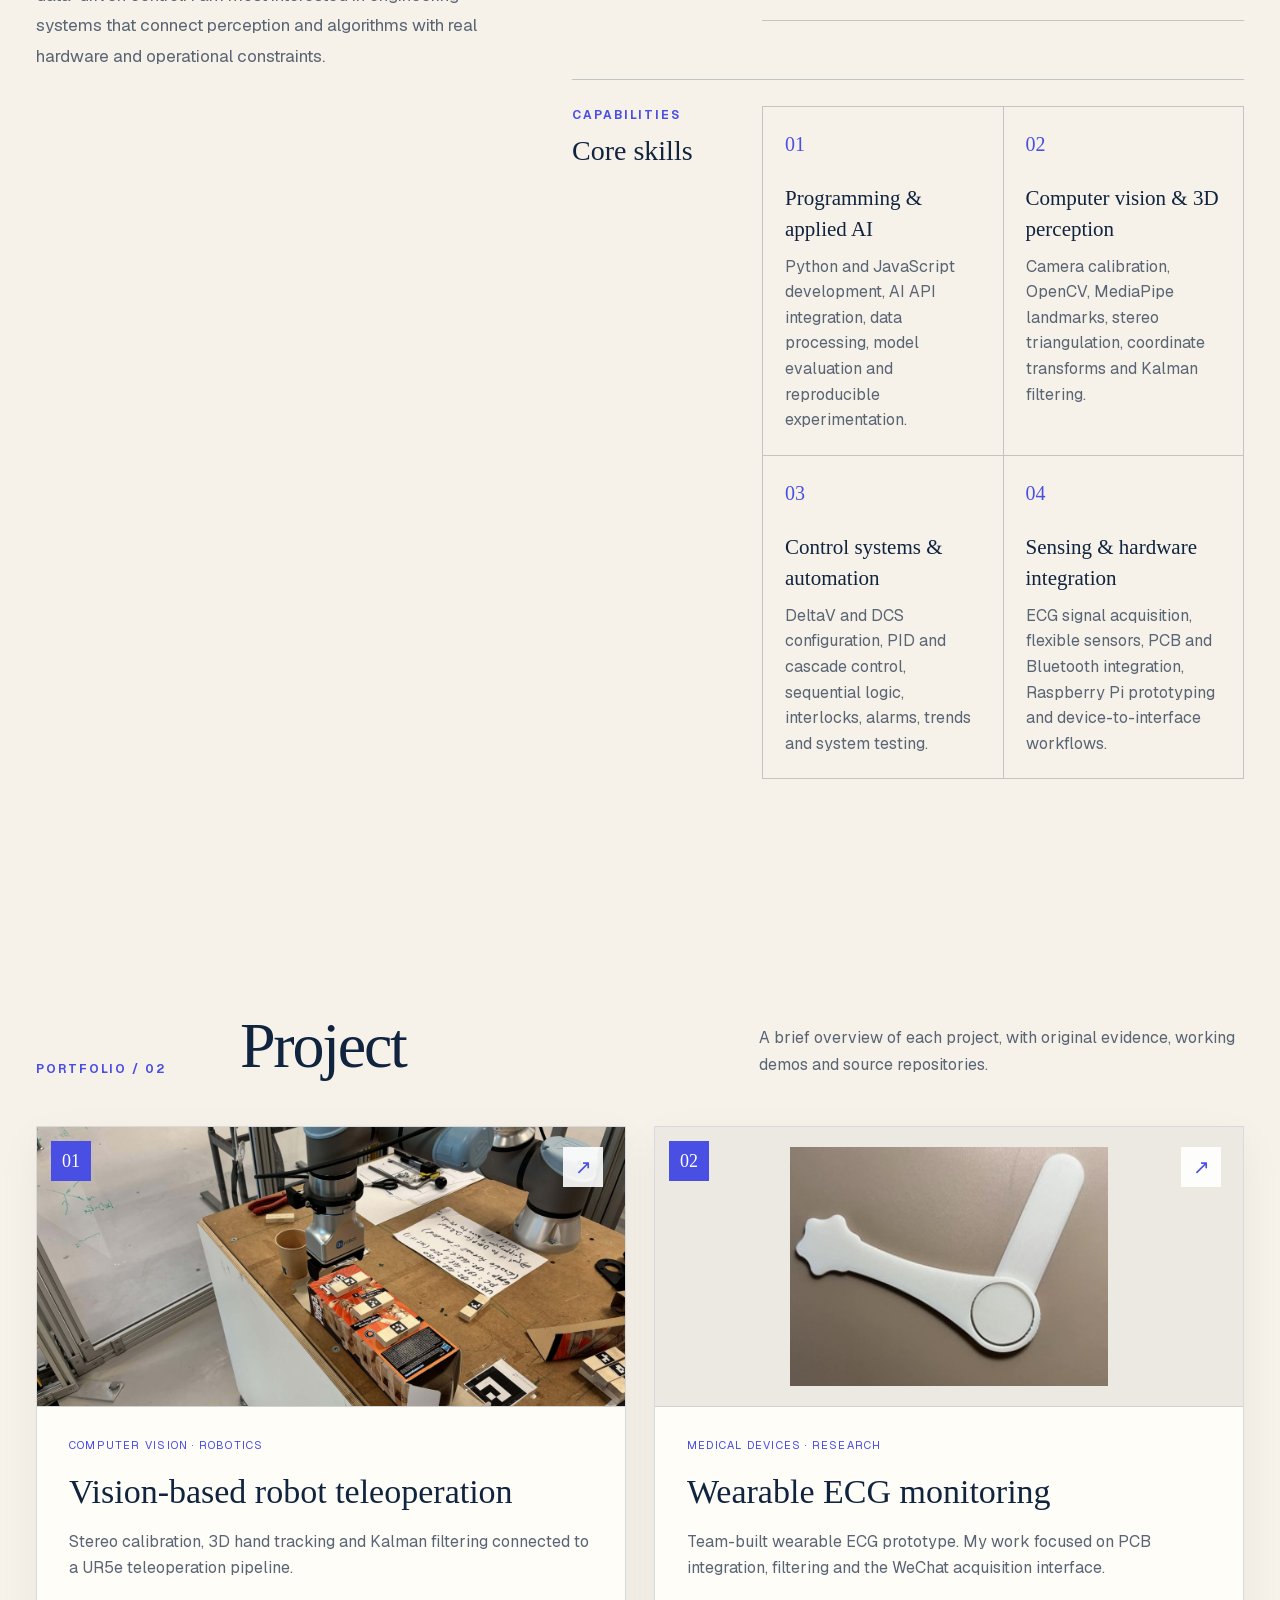
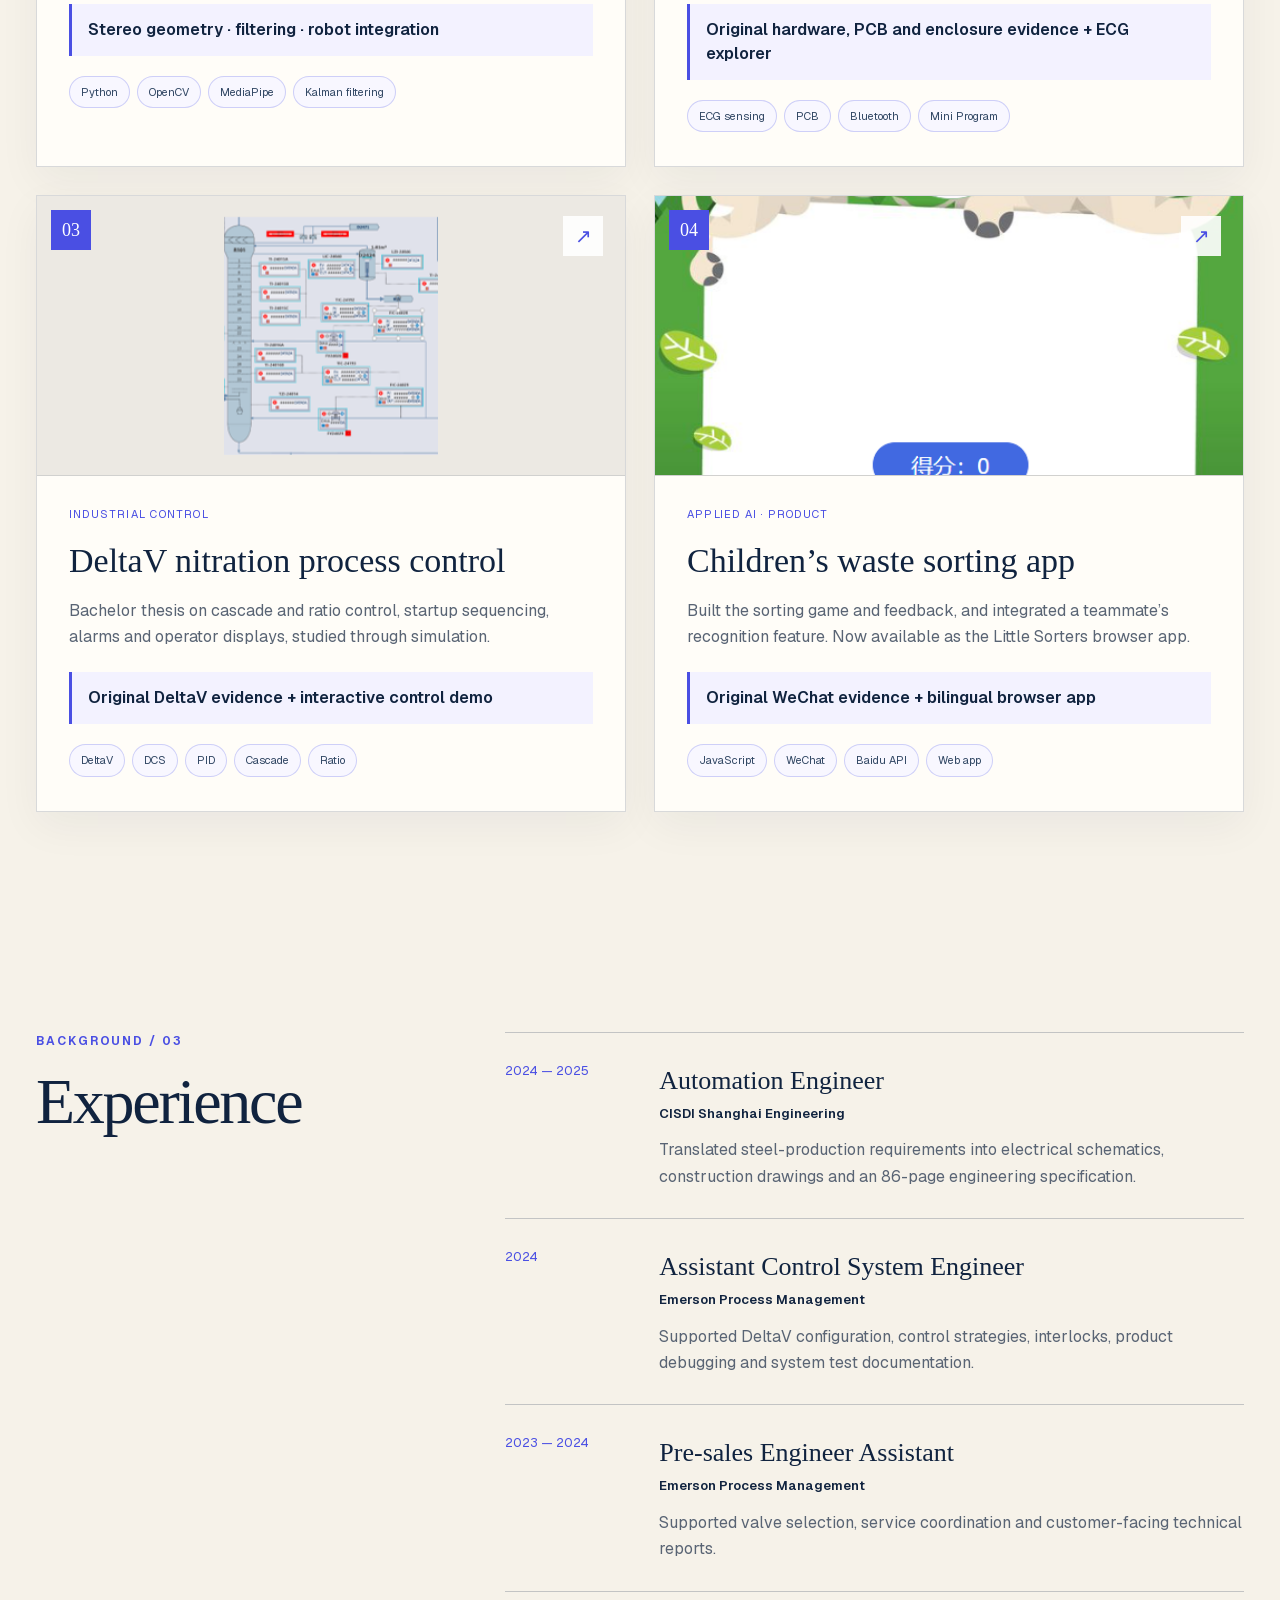
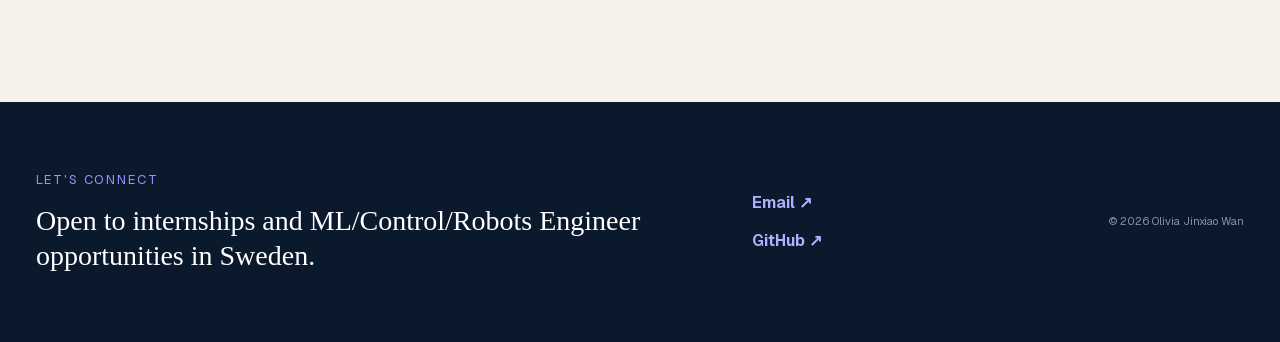
==== commit 80c35a3c: "Refresh portfolio projects with concise bilingual case studies and rebuilt demos" ====
--- a/index.html
+++ b/index.html
@@ -1 +1 @@
-<!DOCTYPE html><html lang="en"><head><meta charSet="utf-8"/><meta name="viewport" content="width=device-width, initial-scale=1"/><link rel="preload" href="/_next/static/media/797e433ab948586e-s.p.08e28id.o-okb.woff2" as="font" crossorigin="" type="font/woff2"/><link rel="preload" href="/_next/static/media/caa3a2e1cccd8315-s.p.09~u27dqhyhd6.woff2" as="font" crossorigin="" type="font/woff2"/><link rel="preload" as="image" href="/portfolio/olivia-portrait.jpg"/><link rel="preload" as="image" href="/portfolio/stereo-robot.jpg"/><link rel="preload" as="image" href="/portfolio/ecg-device.jpg"/><link rel="preload" as="image" href="/portfolio/deltav-process.png"/><link rel="preload" as="image" href="/portfolio/waste-game-result.png"/><link rel="stylesheet" href="/_next/static/chunks/0hmwgncf2zosc.css" data-precedence="next"/><link rel="preload" as="script" fetchPriority="low" href="/_next/static/chunks/0ht900cau6_ur.js"/><script src="/_next/static/chunks/0dgq26a5_oy.a.js" async=""></script><script src="/_next/static/chunks/07lhk_q6pmm3r.js" async=""></script><script src="/_next/static/chunks/0au83~zq0~0pf.js" async=""></script><script src="/_next/static/chunks/turbopack-0~j41zb~v.xm9.js" async=""></script><script src="/_next/static/chunks/01xlw8hd842-c.js" async=""></script><script src="/_next/static/chunks/0d3shmwh5_nmn.js" async=""></script><script src="/_next/static/chunks/0sizzagzddyg8.js" async=""></script><meta name="next-size-adjust" content=""/><title>Olivia Jinxiao Wan | Machine Learning, Vision &amp; Medical AI</title><meta name="description" content="Research and engineering portfolio of Olivia Jinxiao Wan, spanning machine learning, stereo vision robotics, medical sensing and industrial control."/><link rel="shortcut icon" href="/favicon.svg"/><link rel="icon" href="/favicon.svg"/><script src="/_next/static/chunks/03~yq9q893hmn.js" noModule=""></script></head><body class="geist_a71539c9-module__T19VSG__variable geist_mono_8d43a2aa-module__8Li5zG__variable antialiased"><div hidden=""><!--$--><!--/$--></div><main><header class="site-header"><a class="wordmark" href="#top">OLIVIA JINXIAO WAN</a><nav aria-label="Main navigation"><a href="#about">About</a><a href="#projects">Projects</a><a href="#skills">Key skills</a><a href="#experience">Experience</a></nav><div class="language-switch" aria-label="Language"><button class="active">EN</button><span>/</span><button class="">中文</button></div></header><section class="hero" id="top"><div class="hero-copy"><p class="eyebrow">Machine learning · Control systems · Robotics · Sweden</p><h1>Olivia Jinxiao Wan</h1><p class="hero-specialization">Machine Learning &amp; Control Systems</p><p class="hero-intro">Combining computer vision, machine learning, and control to build real-world intelligent solutions for robotics, healthcare, and industrial automation.</p><div class="hero-skills"><span>Python</span><span>Computer vision</span><span>3D perception</span><span>Control engineering</span><span>DeltaV / DCS</span><span>Sensor integration</span></div><div class="hero-actions"><a class="button-primary" href="#projects">View selected projects<!-- --> <span>→</span></a><a class="button-secondary" href="mailto:sharkshark0628@gmail.com">Contact me</a></div></div><div class="hero-portrait"><div><img src="/portfolio/olivia-portrait.jpg" alt="Olivia Jinxiao Wan"/></div><span>OLIVIA JINXIAO WAN · LUND / SHANGHAI</span></div></section><div class="project-strip-wrap"><div class="strip-heading"><span>Four systems, one engineering direction</span><i></i></div><div class="project-strip" aria-label="Selected project outcomes"><a class="project-tile tile-01" href="/projects/stereo-vision" aria-label="Open Stereo vision for robotic teleoperation"><img src="/portfolio/stereo-robot.jpg" alt=""/><span class="project-tile-caption"><b>01</b>Computer Vision · Robotics</span></a><a class="project-tile tile-02" href="/projects/wearable-ecg" aria-label="Open Wearable flexible ECG sensing system"><img src="/portfolio/ecg-device.jpg" alt=""/><span class="project-tile-caption"><b>02</b>Medical Devices · Research</span></a><a class="project-tile tile-03" href="/projects/deltav-control" aria-label="Open DeltaV nitration process control"><img src="/portfolio/deltav-process.png" alt=""/><span class="project-tile-caption"><b>03</b>Industrial Control</span></a><a class="project-tile tile-04" href="/projects/waste-sorting" aria-label="Open AI-assisted waste sorting learning system"><img src="/portfolio/waste-game-result.png" alt=""/><span class="project-tile-caption"><b>04</b>Applied AI · Product</span></a></div></div><section class="about-section" id="about"><div class="about-intro"><p class="micro-label">ABOUT / 01</p><h2>Machine learning grounded in real systems</h2><p>My path began in automation and electrical engineering, where I learned to think in signals, feedback and system reliability. At Lund University, I am extending that foundation through machine learning, computer vision and data-driven control. I am most interested in engineering systems that connect perception and algorithms with real hardware and operational constraints.</p></div><div class="about-content"><div class="about-subsection"><div class="about-subheading"><p class="micro-label">FOUNDATION</p><h3>Education &amp; recognition</h3></div><div class="about-education-list"><article><span>0<!-- -->1</span><div><h4>Lund University</h4><p>MSc, Machine Learning, Systems and Control · 2025 — present</p></div></article><article><span>0<!-- -->2</span><div><h4>East China University of Science and Technology</h4><p>BEng, Automation · GPA 82.97% · 2020 — 2024</p></div></article><article><span>0<!-- -->3</span><div><h4>Selected recognition</h4><p>Huawei Ascend Industrial Inspection course — Excellent · University scholarships · Outstanding Engineer programme</p></div></article></div></div><div class="about-subsection" id="skills"><div class="about-subheading"><p class="micro-label">CAPABILITIES</p><h3>Core skills</h3></div><div class="about-skills-list"><article><span>0<!-- -->1</span><h4>Programming &amp; applied AI</h4><p>Python and JavaScript development, AI API integration, data processing, model evaluation and reproducible experimentation.</p></article><article><span>0<!-- -->2</span><h4>Computer vision &amp; 3D perception</h4><p>Camera calibration, OpenCV, MediaPipe landmarks, stereo triangulation, coordinate transforms and Kalman filtering.</p></article><article><span>0<!-- -->3</span><h4>Control systems &amp; automation</h4><p>DeltaV and DCS configuration, PID and cascade control, sequential logic, interlocks, alarms, trends and system testing.</p></article><article><span>0<!-- -->4</span><h4>Sensing &amp; hardware integration</h4><p>ECG signal acquisition, flexible sensors, PCB and Bluetooth integration, Raspberry Pi prototyping and device-to-interface workflows.</p></article></div></div></div></section><section class="content-section" id="projects"><div class="section-heading"><p class="micro-label">PORTFOLIO / 02</p><h2>Project</h2><p>Each case study links the problem, my contribution, the technical method and the evidence of outcome.</p></div><div class="project-grid"><a class="project-card" href="/projects/stereo-vision" aria-label="Open Stereo vision for robotic teleoperation"><div class="project-number">01</div><div class="project-cover"><img src="/portfolio/stereo-robot.jpg" alt=""/></div><div class="project-main"><p class="project-tag">Computer Vision · Robotics</p><h3>Stereo vision for robotic teleoperation</h3><p>Built a dual-camera 3D hand-tracking pipeline for UR5e teleoperation, combining stereo calibration, MediaPipe landmarks, triangulation and coordinate filtering to improve depth estimation and control stability.</p><p class="project-evidence">Dual-camera 3D perception pipeline connected to UR5e teleoperation.</p><div class="project-tech"><span>Python</span><span>OpenCV</span><span>MediaPipe</span><span>Kalman filtering</span></div></div><span class="project-arrow" aria-hidden="true">↗</span></a><a class="project-card" href="/projects/wearable-ecg" aria-label="Open Wearable flexible ECG sensing system"><div class="project-number">02</div><div class="project-cover"><img src="/portfolio/ecg-device.jpg" alt=""/></div><div class="project-main"><p class="project-tag">Medical Devices · Research</p><h3>Wearable flexible ECG sensing system</h3><p>Contributed to a flexible ECG device that acquires cardiac signals and transmits them wirelessly to a mobile interface. Work spanned sensor form, circuit integration, product research and patent documentation.</p><p class="project-evidence">Flexible sensing prototype supported by two utility-model patents.</p><div class="project-tech"><span>ECG sensing</span><span>PCB</span><span>Bluetooth</span><span>Mini Program</span></div></div><span class="project-arrow" aria-hidden="true">↗</span></a><a class="project-card" href="/projects/deltav-control" aria-label="Open DeltaV nitration process control"><div class="project-number">03</div><div class="project-cover"><img src="/portfolio/deltav-process.png" alt=""/></div><div class="project-main"><p class="project-tag">Industrial Control</p><h3>DeltaV nitration process control</h3><p>Designed and validated a DeltaV-based control system for an adiabatic nitration process, covering complex control loops, startup sequencing, protection interlocks, alarms, trends and operator visualization.</p><p class="project-evidence">Integrated PID, cascade control, startup sequencing and protection interlocks.</p><div class="project-tech"><span>DeltaV</span><span>DCS</span><span>PID</span><span>Control Studio</span><span>DeltaV Live</span></div></div><span class="project-arrow" aria-hidden="true">↗</span></a><a class="project-card" href="/projects/waste-sorting" aria-label="Open AI-assisted waste sorting learning system"><div class="project-number">04</div><div class="project-cover"><img src="/portfolio/waste-game-result.png" alt=""/></div><div class="project-main"><p class="project-tag">Applied AI · Product</p><h3>AI-assisted waste sorting learning system</h3><p>Led a Raspberry Pi and WeChat Mini Program learning product with photo recognition, voice and text search, classification reference data and an interactive game for children.</p><p class="project-evidence">Four-module product covering recognition, search, reference content and interaction.</p><div class="project-tech"><span>JavaScript</span><span>WeChat Mini Program</span><span>Baidu AI API</span><span>Raspberry Pi</span></div></div><span class="project-arrow" aria-hidden="true">↗</span></a></div></section><section class="content-section two-column" id="experience"><div><p class="micro-label">BACKGROUND / 03</p><h2>Experience</h2></div><div class="timeline-list"><article><small>2024 — 2025</small><h3>Automation Engineer</h3><p class="company">CISDI Shanghai Engineering</p><p>Translated steel-production requirements into electrical schematics, construction drawings and an 86-page engineering specification.</p></article><article><small>2024</small><h3>Assistant Control System Engineer</h3><p class="company">Emerson Process Management</p><p>Supported DeltaV configuration, control strategies, interlocks, product debugging and system test documentation.</p></article><article><small>2023 — 2024</small><h3>Pre-sales Engineer Assistant</h3><p class="company">Emerson Process Management</p><p>Supported valve selection, service coordination and customer-facing technical reports.</p></article></div></section><footer><div><small>LET&#x27;S CONNECT</small><p>Open to internships and ML/Control/Robots Engineer opportunities in Sweden.</p></div><div class="footer-links"><a href="mailto:sharkshark0628@gmail.com">Email ↗</a><a href="https://github.com/jinxiao-wan" target="_blank" rel="noreferrer">GitHub ↗</a></div><span>© 2026 Olivia Jinxiao Wan</span></footer></main><!--$--><!--/$--><script src="/_next/static/chunks/0ht900cau6_ur.js" id="_R_" async=""></script><script>(self.__next_f=self.__next_f||[]).push([0])</script><script>self.__next_f.push([1,"1:\"$Sreact.fragment\"\n2:I[39756,[\"/_next/static/chunks/01xlw8hd842-c.js\",\"/_next/static/chunks/0d3shmwh5_nmn.js\"],\"default\"]\n3:I[37457,[\"/_next/static/chunks/01xlw8hd842-c.js\",\"/_next/static/chunks/0d3shmwh5_nmn.js\"],\"default\"]\n4:I[47257,[\"/_next/static/chunks/01xlw8hd842-c.js\",\"/_next/static/chunks/0d3shmwh5_nmn.js\"],\"ClientPageRoot\"]\n5:I[31713,[\"/_next/static/chunks/01xlw8hd842-c.js\",\"/_next/static/chunks/0d3shmwh5_nmn.js\",\"/_next/static/chunks/0sizzagzddyg8.js\"],\"default\"]\n8:I[97367,[\"/_next/static/chunks/01xlw8hd842-c.js\",\"/_next/static/chunks/0d3shmwh5_nmn.js\"],\"OutletBoundary\"]\n9:\"$Sreact.suspense\"\nb:I[97367,[\"/_next/static/chunks/01xlw8hd842-c.js\",\"/_next/static/chunks/0d3shmwh5_nmn.js\"],\"ViewportBoundary\"]\nd:I[97367,[\"/_next/static/chunks/01xlw8hd842-c.js\",\"/_next/static/chunks/0d3shmwh5_nmn.js\"],\"MetadataBoundary\"]\nf:I[68027,[\"/_next/static/chunks/01xlw8hd842-c.js\",\"/_next/static/chunks/0d3shmwh5_nmn.js\"],\"default\",1]\n:HL[\"/_next/static/chunks/0hmwgncf2zosc.css\",\"style\"]\n:HL[\"/_next/static/media/797e433ab948586e-s.p.08e28id.o-okb.woff2\",\"font\",{\"crossOrigin\":\"\",\"type\":\"font/woff2\"}]\n:HL[\"/_next/static/media/caa3a2e1cccd8315-s.p.09~u27dqhyhd6.woff2\",\"font\",{\"crossOrigin\":\"\",\"type\":\"font/woff2\"}]\n"])</script><script>self.__next_f.push([1,"0:{\"P\":null,\"c\":[\"\",\"\"],\"q\":\"\",\"i\":false,\"f\":[[[\"\",{\"children\":[\"__PAGE__\",{}]},\"$undefined\",\"$undefined\",16],[[\"$\",\"$1\",\"c\",{\"children\":[[[\"$\",\"link\",\"0\",{\"rel\":\"stylesheet\",\"href\":\"/_next/static/chunks/0hmwgncf2zosc.css\",\"precedence\":\"next\",\"crossOrigin\":\"$undefined\",\"nonce\":\"$undefined\"}],[\"$\",\"script\",\"script-0\",{\"src\":\"/_next/static/chunks/01xlw8hd842-c.js\",\"async\":true,\"nonce\":\"$undefined\"}],[\"$\",\"script\",\"script-1\",{\"src\":\"/_next/static/chunks/0d3shmwh5_nmn.js\",\"async\":true,\"nonce\":\"$undefined\"}]],[\"$\",\"html\",null,{\"lang\":\"en\",\"children\":[\"$\",\"body\",null,{\"className\":\"geist_a71539c9-module__T19VSG__variable geist_mono_8d43a2aa-module__8Li5zG__variable antialiased\",\"children\":[\"$\",\"$L2\",null,{\"parallelRouterKey\":\"children\",\"error\":\"$undefined\",\"errorStyles\":\"$undefined\",\"errorScripts\":\"$undefined\",\"template\":[\"$\",\"$L3\",null,{}],\"templateStyles\":\"$undefined\",\"templateScripts\":\"$undefined\",\"notFound\":[[[\"$\",\"title\",null,{\"children\":\"404: This page could not be found.\"}],[\"$\",\"div\",null,{\"style\":{\"fontFamily\":\"system-ui,\\\"Segoe UI\\\",Roboto,Helvetica,Arial,sans-serif,\\\"Apple Color Emoji\\\",\\\"Segoe UI Emoji\\\"\",\"height\":\"100vh\",\"textAlign\":\"center\",\"display\":\"flex\",\"flexDirection\":\"column\",\"alignItems\":\"center\",\"justifyContent\":\"center\"},\"children\":[\"$\",\"div\",null,{\"children\":[[\"$\",\"style\",null,{\"dangerouslySetInnerHTML\":{\"__html\":\"body{color:#000;background:#fff;margin:0}.next-error-h1{border-right:1px solid rgba(0,0,0,.3)}@media (prefers-color-scheme:dark){body{color:#fff;background:#000}.next-error-h1{border-right:1px solid rgba(255,255,255,.3)}}\"}}],[\"$\",\"h1\",null,{\"className\":\"next-error-h1\",\"style\":{\"display\":\"inline-block\",\"margin\":\"0 20px 0 0\",\"padding\":\"0 23px 0 0\",\"fontSize\":24,\"fontWeight\":500,\"verticalAlign\":\"top\",\"lineHeight\":\"49px\"},\"children\":404}],[\"$\",\"div\",null,{\"style\":{\"display\":\"inline-block\"},\"children\":[\"$\",\"h2\",null,{\"style\":{\"fontSize\":14,\"fontWeight\":400,\"lineHeight\":\"49px\",\"margin\":0},\"children\":\"This page could not be found.\"}]}]]}]}]],[]],\"forbidden\":\"$undefined\",\"unauthorized\":\"$undefined\"}]}]}]]}],{\"children\":[[\"$\",\"$1\",\"c\",{\"children\":[[\"$\",\"$L4\",null,{\"Component\":\"$5\",\"serverProvidedParams\":{\"searchParams\":{},\"params\":{},\"promises\":[\"$@6\",\"$@7\"]}}],[[\"$\",\"script\",\"script-0\",{\"src\":\"/_next/static/chunks/0sizzagzddyg8.js\",\"async\":true,\"nonce\":\"$undefined\"}]],[\"$\",\"$L8\",null,{\"children\":[\"$\",\"$9\",null,{\"name\":\"Next.MetadataOutlet\",\"children\":\"$@a\"}]}]]}],{},null,false,null]},null,false,null],[\"$\",\"$1\",\"h\",{\"children\":[null,[\"$\",\"$Lb\",null,{\"children\":\"$Lc\"}],[\"$\",\"div\",null,{\"hidden\":true,\"children\":[\"$\",\"$Ld\",null,{\"children\":[\"$\",\"$9\",null,{\"name\":\"Next.Metadata\",\"children\":\"$Le\"}]}]}],[\"$\",\"meta\",null,{\"name\":\"next-size-adjust\",\"content\":\"\"}]]}],false]],\"m\":\"$undefined\",\"G\":[\"$f\",[[\"$\",\"link\",\"0\",{\"rel\":\"stylesheet\",\"href\":\"/_next/static/chunks/0hmwgncf2zosc.css\",\"precedence\":\"next\",\"crossOrigin\":\"$undefined\",\"nonce\":\"$undefined\"}]]],\"S\":true,\"h\":null,\"s\":\"$undefined\",\"l\":\"$undefined\",\"p\":\"$undefined\",\"d\":\"$undefined\",\"b\":\"szV0Br8PrlhndhPpfB6Yx\"}\n"])</script><script>self.__next_f.push([1,"6:{}\n7:\"$0:f:0:1:1:children:0:props:children:0:props:serverProvidedParams:params\"\n"])</script><script>self.__next_f.push([1,"c:[[\"$\",\"meta\",\"0\",{\"charSet\":\"utf-8\"}],[\"$\",\"meta\",\"1\",{\"name\":\"viewport\",\"content\":\"width=device-width, initial-scale=1\"}]]\n"])</script><script>self.__next_f.push([1,"10:I[27201,[\"/_next/static/chunks/01xlw8hd842-c.js\",\"/_next/static/chunks/0d3shmwh5_nmn.js\"],\"IconMark\"]\na:null\ne:[[\"$\",\"title\",\"0\",{\"children\":\"Olivia Jinxiao Wan | Machine Learning, Vision \u0026 Medical AI\"}],[\"$\",\"meta\",\"1\",{\"name\":\"description\",\"content\":\"Research and engineering portfolio of Olivia Jinxiao Wan, spanning machine learning, stereo vision robotics, medical sensing and industrial control.\"}],[\"$\",\"link\",\"2\",{\"rel\":\"shortcut icon\",\"href\":\"/favicon.svg\"}],[\"$\",\"link\",\"3\",{\"rel\":\"icon\",\"href\":\"/favicon.svg\"}],[\"$\",\"$L10\",\"4\",{}]]\n"])</script></body></html>+<!DOCTYPE html><html lang="en"><head><meta charSet="utf-8"/><meta name="viewport" content="width=device-width, initial-scale=1"/><link rel="preload" href="/_next/static/media/797e433ab948586e-s.p.08e28id.o-okb.woff2" as="font" crossorigin="" type="font/woff2"/><link rel="preload" href="/_next/static/media/caa3a2e1cccd8315-s.p.09~u27dqhyhd6.woff2" as="font" crossorigin="" type="font/woff2"/><link rel="preload" as="image" href="/portfolio/olivia-portrait.jpg"/><link rel="preload" as="image" href="/portfolio/stereo-robot.jpg"/><link rel="preload" as="image" href="/portfolio/ecg-device.jpg"/><link rel="preload" as="image" href="/portfolio/deltav-process.png"/><link rel="preload" as="image" href="/portfolio/waste-game-result.png"/><link rel="stylesheet" href="/_next/static/chunks/0hmwgncf2zosc.css" data-precedence="next"/><link rel="preload" as="script" fetchPriority="low" href="/_next/static/chunks/0ht900cau6_ur.js"/><script src="/_next/static/chunks/0dgq26a5_oy.a.js" async=""></script><script src="/_next/static/chunks/07lhk_q6pmm3r.js" async=""></script><script src="/_next/static/chunks/0au83~zq0~0pf.js" async=""></script><script src="/_next/static/chunks/turbopack-0~j41zb~v.xm9.js" async=""></script><script src="/_next/static/chunks/01xlw8hd842-c.js" async=""></script><script src="/_next/static/chunks/0d3shmwh5_nmn.js" async=""></script><script src="/_next/static/chunks/0sizzagzddyg8.js" async=""></script><meta name="next-size-adjust" content=""/><title>Olivia Jinxiao Wan | Machine Learning &amp; Control Systems</title><meta name="description" content="Research and engineering portfolio of Olivia Jinxiao Wan, spanning machine learning, stereo vision robotics, medical sensing and industrial control."/><link rel="shortcut icon" href="/favicon.svg"/><link rel="icon" href="/favicon.svg"/><script src="/_next/static/chunks/03~yq9q893hmn.js" noModule=""></script></head><body class="geist_a71539c9-module__T19VSG__variable geist_mono_8d43a2aa-module__8Li5zG__variable antialiased"><div hidden=""><!--$--><!--/$--></div><main><header class="site-header"><a class="wordmark" href="#top">OLIVIA JINXIAO WAN</a><nav aria-label="Main navigation"><a href="#about">About</a><a href="#projects">Projects</a><a href="#skills">Key skills</a><a href="#experience">Experience</a></nav><div class="language-switch" aria-label="Language"><button class="active">EN</button><span>/</span><button class="">中文</button></div></header><section class="hero" id="top"><div class="hero-copy"><p class="eyebrow">Machine learning · Control systems · Robotics · Sweden</p><h1>Olivia Jinxiao Wan</h1><p class="hero-specialization">Machine Learning &amp; Control Systems</p><p class="hero-intro">Combining computer vision, machine learning, and control to build real-world intelligent solutions for robotics, healthcare, and industrial automation.</p><div class="hero-skills"><span>Python</span><span>Computer vision</span><span>3D perception</span><span>Control engineering</span><span>DeltaV / DCS</span><span>Sensor integration</span></div><div class="hero-actions"><a class="button-primary" href="#projects">View selected projects<!-- --> <span>→</span></a><a class="button-secondary" href="mailto:sharkshark0628@gmail.com">Contact me</a></div></div><div class="hero-portrait"><div><img src="/portfolio/olivia-portrait.jpg" alt="Olivia Jinxiao Wan"/></div><span>OLIVIA JINXIAO WAN · LUND / SHANGHAI</span></div></section><div class="project-strip-wrap"><div class="strip-heading"><span>Four systems, one engineering direction</span><i></i></div><div class="project-strip" aria-label="Selected project outcomes"><a class="project-tile tile-01" href="/projects/stereo-vision" aria-label="Open Vision-based robot teleoperation"><img src="/portfolio/stereo-robot.jpg" alt=""/><span class="project-tile-caption"><b>01</b>Computer Vision · Robotics</span></a><a class="project-tile tile-02" href="/projects/wearable-ecg" aria-label="Open Wearable ECG monitoring"><img src="/portfolio/ecg-device.jpg" alt=""/><span class="project-tile-caption"><b>02</b>Medical Devices · Research</span></a><a class="project-tile tile-03" href="/projects/deltav-control" aria-label="Open DeltaV nitration process control"><img src="/portfolio/deltav-process.png" alt=""/><span class="project-tile-caption"><b>03</b>Industrial Control</span></a><a class="project-tile tile-04" href="/projects/waste-sorting" aria-label="Open Children’s waste sorting app"><img src="/portfolio/waste-game-result.png" alt=""/><span class="project-tile-caption"><b>04</b>Applied AI · Product</span></a></div></div><section class="about-section" id="about"><div class="about-intro"><p class="micro-label">ABOUT / 01</p><h2>Machine learning grounded in real systems</h2><p>My path began in automation and electrical engineering, where I learned to think in signals, feedback and system reliability. At Lund University, I am extending that foundation through machine learning, computer vision and data-driven control. I am most interested in engineering systems that connect perception and algorithms with real hardware and operational constraints.</p></div><div class="about-content"><div class="about-subsection"><div class="about-subheading"><p class="micro-label">FOUNDATION</p><h3>Education &amp; recognition</h3></div><div class="about-education-list"><article><span>0<!-- -->1</span><div><h4>Lund University</h4><p>MSc, Machine Learning, Systems and Control · 2025 — present</p></div></article><article><span>0<!-- -->2</span><div><h4>East China University of Science and Technology</h4><p>BEng, Automation · GPA 82.97% · 2020 — 2024</p></div></article><article><span>0<!-- -->3</span><div><h4>Selected recognition</h4><p>Huawei Ascend Industrial Inspection course — Excellent · University scholarships · Outstanding Engineer programme</p></div></article></div></div><div class="about-subsection" id="skills"><div class="about-subheading"><p class="micro-label">CAPABILITIES</p><h3>Core skills</h3></div><div class="about-skills-list"><article><span>0<!-- -->1</span><h4>Programming &amp; applied AI</h4><p>Python and JavaScript development, AI API integration, data processing, model evaluation and reproducible experimentation.</p></article><article><span>0<!-- -->2</span><h4>Computer vision &amp; 3D perception</h4><p>Camera calibration, OpenCV, MediaPipe landmarks, stereo triangulation, coordinate transforms and Kalman filtering.</p></article><article><span>0<!-- -->3</span><h4>Control systems &amp; automation</h4><p>DeltaV and DCS configuration, PID and cascade control, sequential logic, interlocks, alarms, trends and system testing.</p></article><article><span>0<!-- -->4</span><h4>Sensing &amp; hardware integration</h4><p>ECG signal acquisition, flexible sensors, PCB and Bluetooth integration, Raspberry Pi prototyping and device-to-interface workflows.</p></article></div></div></div></section><section class="content-section" id="projects"><div class="section-heading"><p class="micro-label">PORTFOLIO / 02</p><h2>Project</h2><p>A brief overview of each project, with original evidence, working demos and source repositories.</p></div><div class="project-grid"><a class="project-card" href="/projects/stereo-vision" aria-label="Open Vision-based robot teleoperation"><div class="project-number">01</div><div class="project-cover"><img src="/portfolio/stereo-robot.jpg" alt=""/></div><div class="project-main"><p class="project-tag">Computer Vision · Robotics</p><h3>Vision-based robot teleoperation</h3><p>Stereo calibration, 3D hand tracking and Kalman filtering connected to a UR5e teleoperation pipeline.</p><p class="project-evidence">Stereo geometry · filtering · robot integration</p><div class="project-tech"><span>Python</span><span>OpenCV</span><span>MediaPipe</span><span>Kalman filtering</span></div></div><span class="project-arrow" aria-hidden="true">↗</span></a><a class="project-card" href="/projects/wearable-ecg" aria-label="Open Wearable ECG monitoring"><div class="project-number">02</div><div class="project-cover"><img src="/portfolio/ecg-device.jpg" alt=""/></div><div class="project-main"><p class="project-tag">Medical Devices · Research</p><h3>Wearable ECG monitoring</h3><p>Team-built wearable ECG prototype. My work focused on PCB integration, filtering and the WeChat acquisition interface.</p><p class="project-evidence">Original hardware, PCB and enclosure evidence + ECG explorer</p><div class="project-tech"><span>ECG sensing</span><span>PCB</span><span>Bluetooth</span><span>Mini Program</span></div></div><span class="project-arrow" aria-hidden="true">↗</span></a><a class="project-card" href="/projects/deltav-control" aria-label="Open DeltaV nitration process control"><div class="project-number">03</div><div class="project-cover"><img src="/portfolio/deltav-process.png" alt=""/></div><div class="project-main"><p class="project-tag">Industrial Control</p><h3>DeltaV nitration process control</h3><p>Bachelor thesis on cascade and ratio control, startup sequencing, alarms and operator displays, studied through simulation.</p><p class="project-evidence">Original DeltaV evidence + interactive control demo</p><div class="project-tech"><span>DeltaV</span><span>DCS</span><span>PID</span><span>Cascade</span><span>Ratio</span></div></div><span class="project-arrow" aria-hidden="true">↗</span></a><a class="project-card" href="/projects/waste-sorting" aria-label="Open Children’s waste sorting app"><div class="project-number">04</div><div class="project-cover"><img src="/portfolio/waste-game-result.png" alt=""/></div><div class="project-main"><p class="project-tag">Applied AI · Product</p><h3>Children’s waste sorting app</h3><p>Built the sorting game and feedback, and integrated a teammate’s recognition feature. Now available as the Little Sorters browser app.</p><p class="project-evidence">Original WeChat evidence + bilingual browser app</p><div class="project-tech"><span>JavaScript</span><span>WeChat</span><span>Baidu API</span><span>Web app</span></div></div><span class="project-arrow" aria-hidden="true">↗</span></a></div></section><section class="content-section two-column" id="experience"><div><p class="micro-label">BACKGROUND / 03</p><h2>Experience</h2></div><div class="timeline-list"><article><small>2024 — 2025</small><h3>Automation Engineer</h3><p class="company">CISDI Shanghai Engineering</p><p>Translated steel-production requirements into electrical schematics, construction drawings and an 86-page engineering specification.</p></article><article><small>2024</small><h3>Assistant Control System Engineer</h3><p class="company">Emerson Process Management</p><p>Supported DeltaV configuration, control strategies, interlocks, product debugging and system test documentation.</p></article><article><small>2023 — 2024</small><h3>Pre-sales Engineer Assistant</h3><p class="company">Emerson Process Management</p><p>Supported valve selection, service coordination and customer-facing technical reports.</p></article></div></section><footer><div><small>LET&#x27;S CONNECT</small><p>Open to internships and ML/Control/Robots Engineer opportunities in Sweden.</p></div><div class="footer-links"><a href="mailto:sharkshark0628@gmail.com">Email ↗</a><a href="https://github.com/jinxiao-wan" target="_blank" rel="noreferrer">GitHub ↗</a></div><span>© 2026 Olivia Jinxiao Wan</span></footer></main><!--$--><!--/$--><script src="/_next/static/chunks/0ht900cau6_ur.js" id="_R_" async=""></script><script>(self.__next_f=self.__next_f||[]).push([0])</script><script>self.__next_f.push([1,"1:\"$Sreact.fragment\"\n2:I[39756,[\"/_next/static/chunks/01xlw8hd842-c.js\",\"/_next/static/chunks/0d3shmwh5_nmn.js\"],\"default\"]\n3:I[37457,[\"/_next/static/chunks/01xlw8hd842-c.js\",\"/_next/static/chunks/0d3shmwh5_nmn.js\"],\"default\"]\n4:I[47257,[\"/_next/static/chunks/01xlw8hd842-c.js\",\"/_next/static/chunks/0d3shmwh5_nmn.js\"],\"ClientPageRoot\"]\n5:I[31713,[\"/_next/static/chunks/01xlw8hd842-c.js\",\"/_next/static/chunks/0d3shmwh5_nmn.js\",\"/_next/static/chunks/0sizzagzddyg8.js\"],\"default\"]\n8:I[97367,[\"/_next/static/chunks/01xlw8hd842-c.js\",\"/_next/static/chunks/0d3shmwh5_nmn.js\"],\"OutletBoundary\"]\n9:\"$Sreact.suspense\"\nb:I[97367,[\"/_next/static/chunks/01xlw8hd842-c.js\",\"/_next/static/chunks/0d3shmwh5_nmn.js\"],\"ViewportBoundary\"]\nd:I[97367,[\"/_next/static/chunks/01xlw8hd842-c.js\",\"/_next/static/chunks/0d3shmwh5_nmn.js\"],\"MetadataBoundary\"]\nf:I[68027,[\"/_next/static/chunks/01xlw8hd842-c.js\",\"/_next/static/chunks/0d3shmwh5_nmn.js\"],\"default\",1]\n:HL[\"/_next/static/chunks/0hmwgncf2zosc.css\",\"style\"]\n:HL[\"/_next/static/media/797e433ab948586e-s.p.08e28id.o-okb.woff2\",\"font\",{\"crossOrigin\":\"\",\"type\":\"font/woff2\"}]\n:HL[\"/_next/static/media/caa3a2e1cccd8315-s.p.09~u27dqhyhd6.woff2\",\"font\",{\"crossOrigin\":\"\",\"type\":\"font/woff2\"}]\n"])</script><script>self.__next_f.push([1,"0:{\"P\":null,\"c\":[\"\",\"\"],\"q\":\"\",\"i\":false,\"f\":[[[\"\",{\"children\":[\"__PAGE__\",{}]},\"$undefined\",\"$undefined\",16],[[\"$\",\"$1\",\"c\",{\"children\":[[[\"$\",\"link\",\"0\",{\"rel\":\"stylesheet\",\"href\":\"/_next/static/chunks/0hmwgncf2zosc.css\",\"precedence\":\"next\",\"crossOrigin\":\"$undefined\",\"nonce\":\"$undefined\"}],[\"$\",\"script\",\"script-0\",{\"src\":\"/_next/static/chunks/01xlw8hd842-c.js\",\"async\":true,\"nonce\":\"$undefined\"}],[\"$\",\"script\",\"script-1\",{\"src\":\"/_next/static/chunks/0d3shmwh5_nmn.js\",\"async\":true,\"nonce\":\"$undefined\"}]],[\"$\",\"html\",null,{\"lang\":\"en\",\"children\":[\"$\",\"body\",null,{\"className\":\"geist_a71539c9-module__T19VSG__variable geist_mono_8d43a2aa-module__8Li5zG__variable antialiased\",\"children\":[\"$\",\"$L2\",null,{\"parallelRouterKey\":\"children\",\"error\":\"$undefined\",\"errorStyles\":\"$undefined\",\"errorScripts\":\"$undefined\",\"template\":[\"$\",\"$L3\",null,{}],\"templateStyles\":\"$undefined\",\"templateScripts\":\"$undefined\",\"notFound\":[[[\"$\",\"title\",null,{\"children\":\"404: This page could not be found.\"}],[\"$\",\"div\",null,{\"style\":{\"fontFamily\":\"system-ui,\\\"Segoe UI\\\",Roboto,Helvetica,Arial,sans-serif,\\\"Apple Color Emoji\\\",\\\"Segoe UI Emoji\\\"\",\"height\":\"100vh\",\"textAlign\":\"center\",\"display\":\"flex\",\"flexDirection\":\"column\",\"alignItems\":\"center\",\"justifyContent\":\"center\"},\"children\":[\"$\",\"div\",null,{\"children\":[[\"$\",\"style\",null,{\"dangerouslySetInnerHTML\":{\"__html\":\"body{color:#000;background:#fff;margin:0}.next-error-h1{border-right:1px solid rgba(0,0,0,.3)}@media (prefers-color-scheme:dark){body{color:#fff;background:#000}.next-error-h1{border-right:1px solid rgba(255,255,255,.3)}}\"}}],[\"$\",\"h1\",null,{\"className\":\"next-error-h1\",\"style\":{\"display\":\"inline-block\",\"margin\":\"0 20px 0 0\",\"padding\":\"0 23px 0 0\",\"fontSize\":24,\"fontWeight\":500,\"verticalAlign\":\"top\",\"lineHeight\":\"49px\"},\"children\":404}],[\"$\",\"div\",null,{\"style\":{\"display\":\"inline-block\"},\"children\":[\"$\",\"h2\",null,{\"style\":{\"fontSize\":14,\"fontWeight\":400,\"lineHeight\":\"49px\",\"margin\":0},\"children\":\"This page could not be found.\"}]}]]}]}]],[]],\"forbidden\":\"$undefined\",\"unauthorized\":\"$undefined\"}]}]}]]}],{\"children\":[[\"$\",\"$1\",\"c\",{\"children\":[[\"$\",\"$L4\",null,{\"Component\":\"$5\",\"serverProvidedParams\":{\"searchParams\":{},\"params\":{},\"promises\":[\"$@6\",\"$@7\"]}}],[[\"$\",\"script\",\"script-0\",{\"src\":\"/_next/static/chunks/0sizzagzddyg8.js\",\"async\":true,\"nonce\":\"$undefined\"}]],[\"$\",\"$L8\",null,{\"children\":[\"$\",\"$9\",null,{\"name\":\"Next.MetadataOutlet\",\"children\":\"$@a\"}]}]]}],{},null,false,null]},null,false,null],[\"$\",\"$1\",\"h\",{\"children\":[null,[\"$\",\"$Lb\",null,{\"children\":\"$Lc\"}],[\"$\",\"div\",null,{\"hidden\":true,\"children\":[\"$\",\"$Ld\",null,{\"children\":[\"$\",\"$9\",null,{\"name\":\"Next.Metadata\",\"children\":\"$Le\"}]}]}],[\"$\",\"meta\",null,{\"name\":\"next-size-adjust\",\"content\":\"\"}]]}],false]],\"m\":\"$undefined\",\"G\":[\"$f\",[[\"$\",\"link\",\"0\",{\"rel\":\"stylesheet\",\"href\":\"/_next/static/chunks/0hmwgncf2zosc.css\",\"precedence\":\"next\",\"crossOrigin\":\"$undefined\",\"nonce\":\"$undefined\"}]]],\"S\":true,\"h\":null,\"s\":\"$undefined\",\"l\":\"$undefined\",\"p\":\"$undefined\",\"d\":\"$undefined\",\"b\":\"WNZUG8pWbvHMUIEbgqI1Q\"}\n"])</script><script>self.__next_f.push([1,"6:{}\n7:\"$0:f:0:1:1:children:0:props:children:0:props:serverProvidedParams:params\"\n"])</script><script>self.__next_f.push([1,"c:[[\"$\",\"meta\",\"0\",{\"charSet\":\"utf-8\"}],[\"$\",\"meta\",\"1\",{\"name\":\"viewport\",\"content\":\"width=device-width, initial-scale=1\"}]]\n"])</script><script>self.__next_f.push([1,"10:I[27201,[\"/_next/static/chunks/01xlw8hd842-c.js\",\"/_next/static/chunks/0d3shmwh5_nmn.js\"],\"IconMark\"]\na:null\ne:[[\"$\",\"title\",\"0\",{\"children\":\"Olivia Jinxiao Wan | Machine Learning \u0026 Control Systems\"}],[\"$\",\"meta\",\"1\",{\"name\":\"description\",\"content\":\"Research and engineering portfolio of Olivia Jinxiao Wan, spanning machine learning, stereo vision robotics, medical sensing and industrial control.\"}],[\"$\",\"link\",\"2\",{\"rel\":\"shortcut icon\",\"href\":\"/favicon.svg\"}],[\"$\",\"link\",\"3\",{\"rel\":\"icon\",\"href\":\"/favicon.svg\"}],[\"$\",\"$L10\",\"4\",{}]]\n"])</script></body></html>
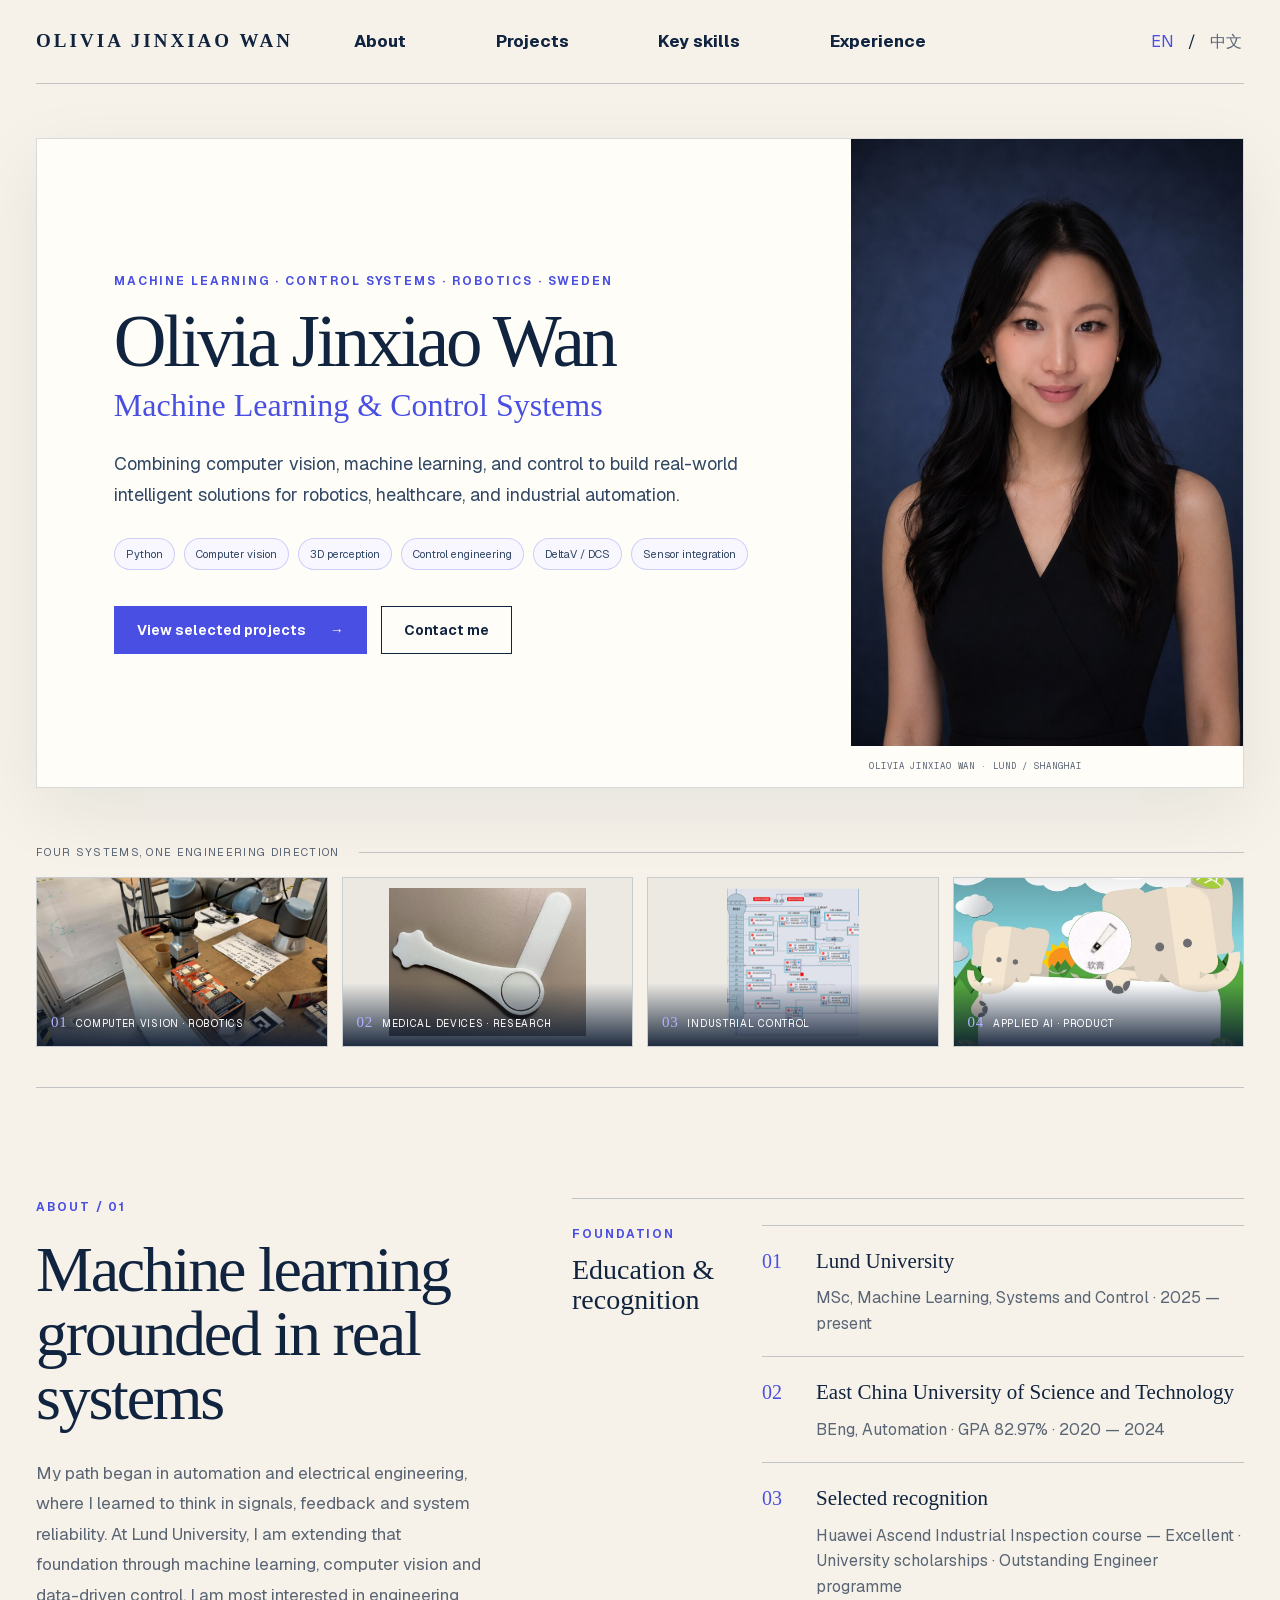
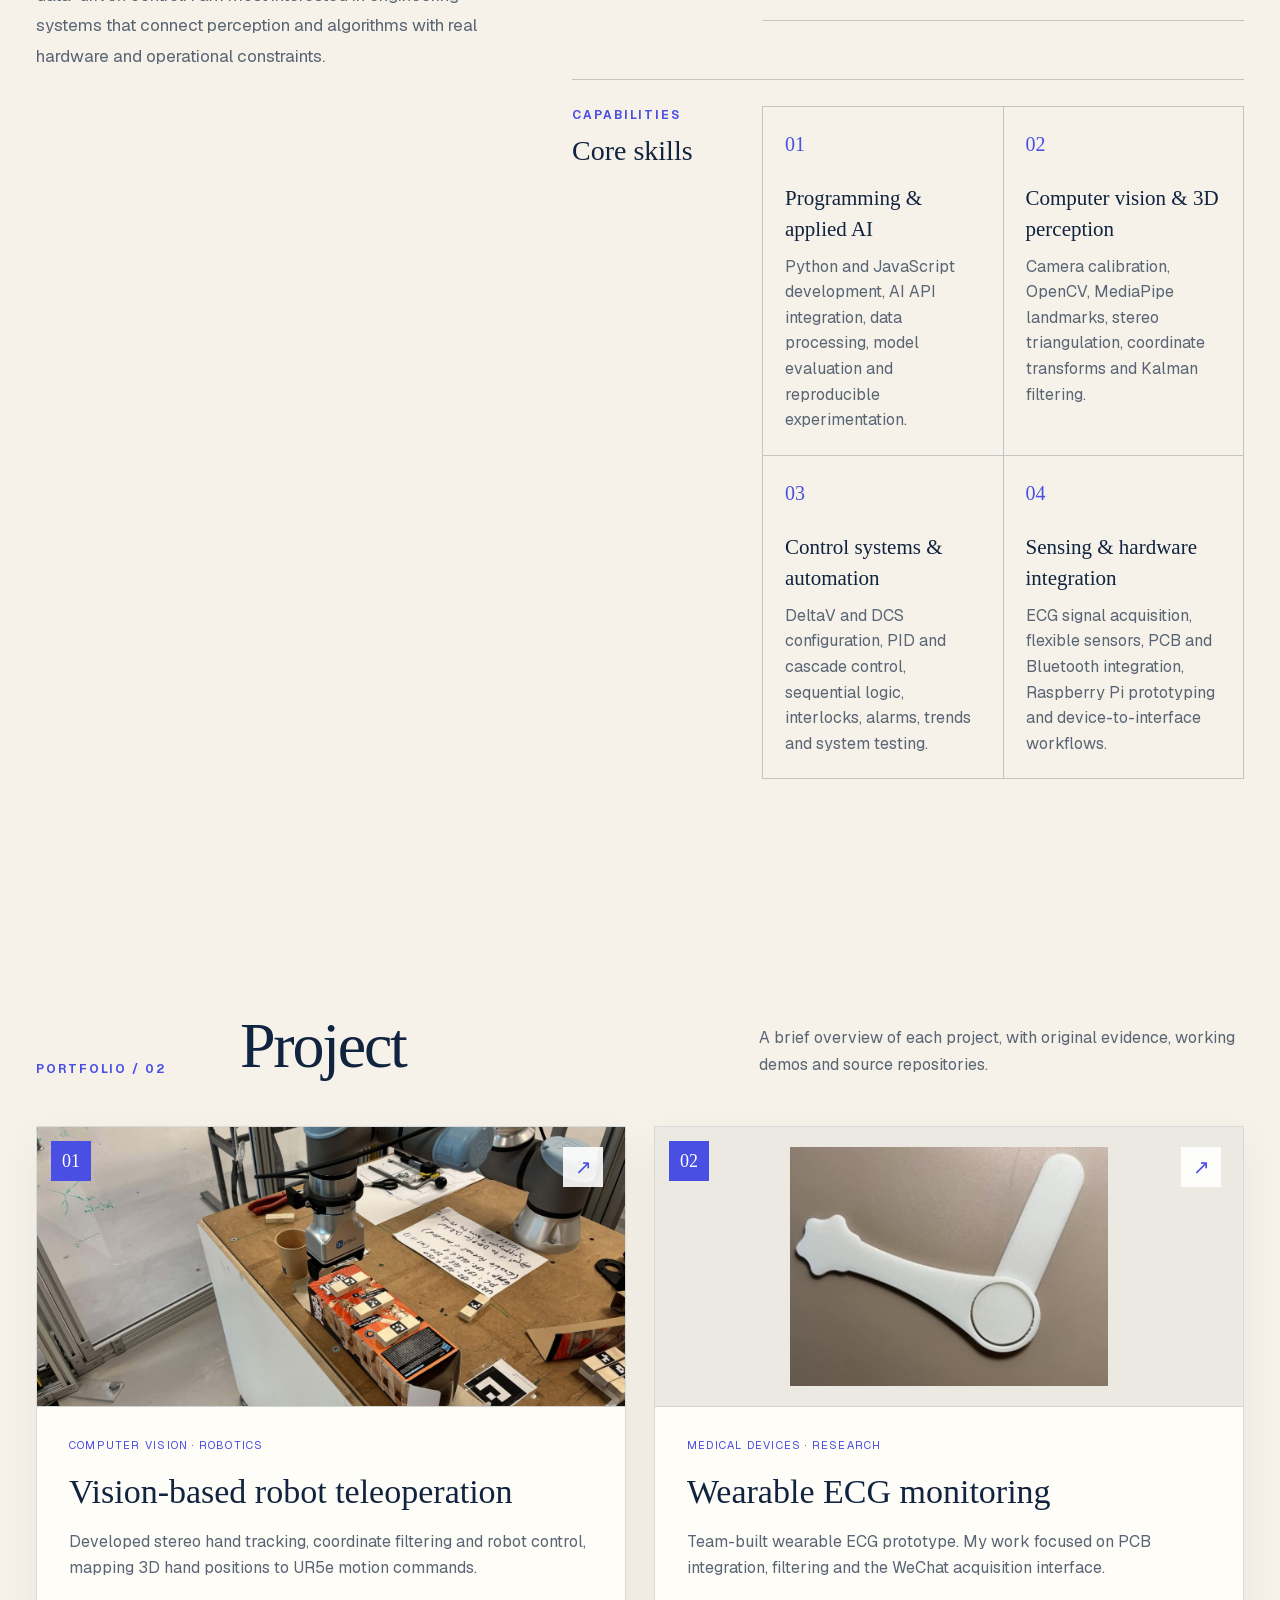
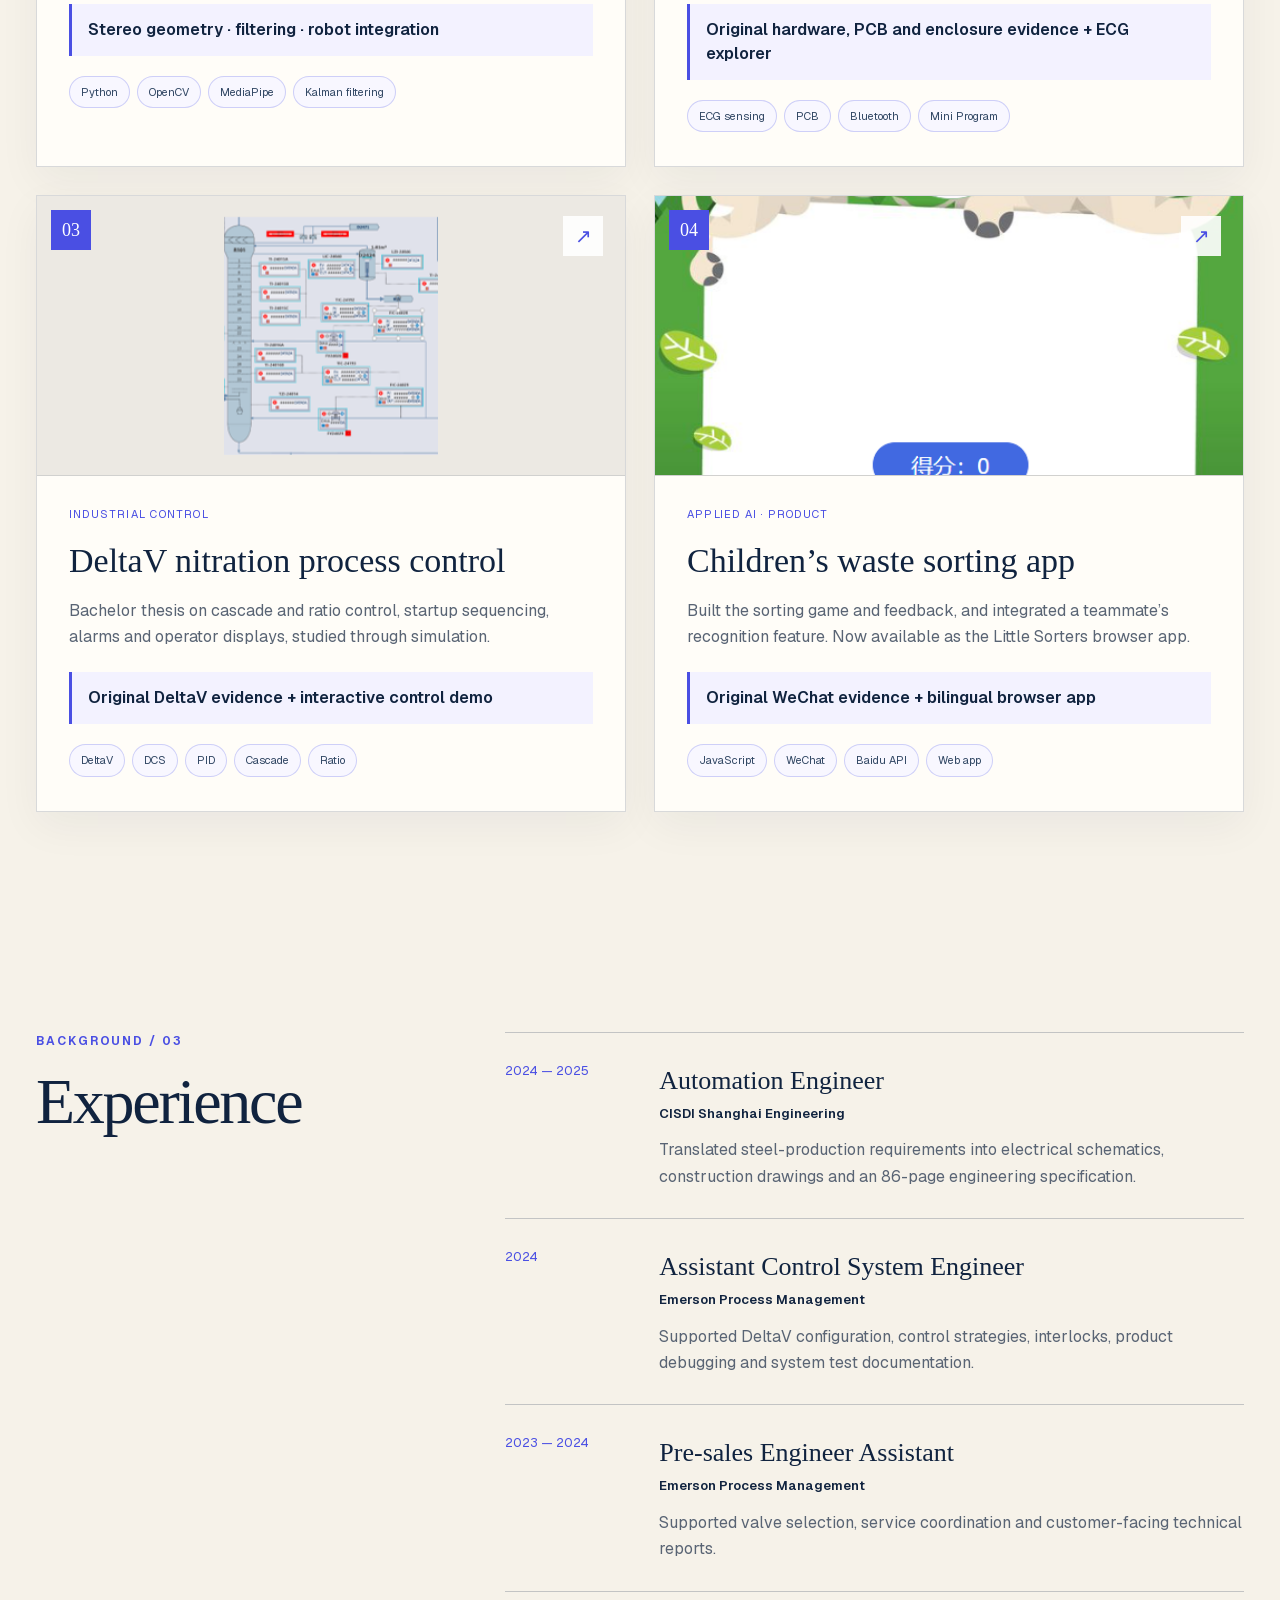
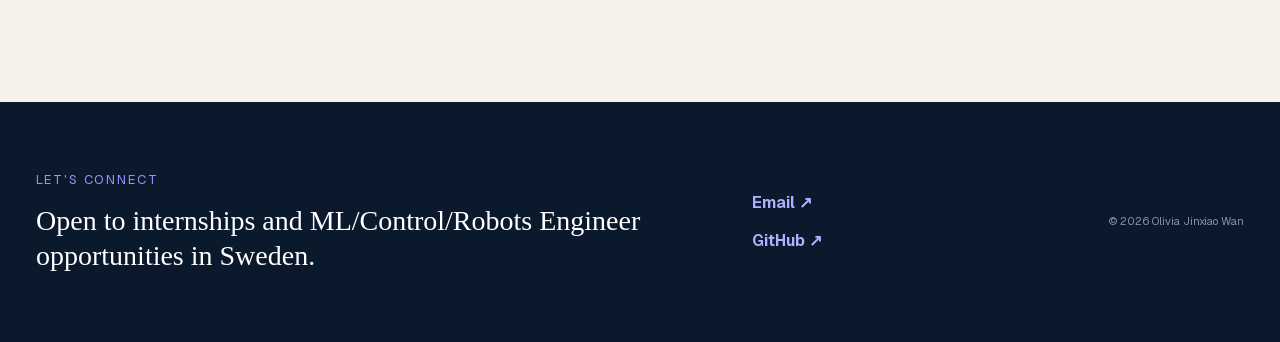
==== commit b44a8753: "Expand technical project details and credit robot-control work" ====
--- a/index.html
+++ b/index.html
@@ -1 +1 @@
-<!DOCTYPE html><html lang="en"><head><meta charSet="utf-8"/><meta name="viewport" content="width=device-width, initial-scale=1"/><link rel="preload" href="/_next/static/media/797e433ab948586e-s.p.08e28id.o-okb.woff2" as="font" crossorigin="" type="font/woff2"/><link rel="preload" href="/_next/static/media/caa3a2e1cccd8315-s.p.09~u27dqhyhd6.woff2" as="font" crossorigin="" type="font/woff2"/><link rel="preload" as="image" href="/portfolio/olivia-portrait.jpg"/><link rel="preload" as="image" href="/portfolio/stereo-robot.jpg"/><link rel="preload" as="image" href="/portfolio/ecg-device.jpg"/><link rel="preload" as="image" href="/portfolio/deltav-process.png"/><link rel="preload" as="image" href="/portfolio/waste-game-result.png"/><link rel="stylesheet" href="/_next/static/chunks/0hmwgncf2zosc.css" data-precedence="next"/><link rel="preload" as="script" fetchPriority="low" href="/_next/static/chunks/0ht900cau6_ur.js"/><script src="/_next/static/chunks/0dgq26a5_oy.a.js" async=""></script><script src="/_next/static/chunks/07lhk_q6pmm3r.js" async=""></script><script src="/_next/static/chunks/0au83~zq0~0pf.js" async=""></script><script src="/_next/static/chunks/turbopack-0~j41zb~v.xm9.js" async=""></script><script src="/_next/static/chunks/01xlw8hd842-c.js" async=""></script><script src="/_next/static/chunks/0d3shmwh5_nmn.js" async=""></script><script src="/_next/static/chunks/0sizzagzddyg8.js" async=""></script><meta name="next-size-adjust" content=""/><title>Olivia Jinxiao Wan | Machine Learning &amp; Control Systems</title><meta name="description" content="Research and engineering portfolio of Olivia Jinxiao Wan, spanning machine learning, stereo vision robotics, medical sensing and industrial control."/><link rel="shortcut icon" href="/favicon.svg"/><link rel="icon" href="/favicon.svg"/><script src="/_next/static/chunks/03~yq9q893hmn.js" noModule=""></script></head><body class="geist_a71539c9-module__T19VSG__variable geist_mono_8d43a2aa-module__8Li5zG__variable antialiased"><div hidden=""><!--$--><!--/$--></div><main><header class="site-header"><a class="wordmark" href="#top">OLIVIA JINXIAO WAN</a><nav aria-label="Main navigation"><a href="#about">About</a><a href="#projects">Projects</a><a href="#skills">Key skills</a><a href="#experience">Experience</a></nav><div class="language-switch" aria-label="Language"><button class="active">EN</button><span>/</span><button class="">中文</button></div></header><section class="hero" id="top"><div class="hero-copy"><p class="eyebrow">Machine learning · Control systems · Robotics · Sweden</p><h1>Olivia Jinxiao Wan</h1><p class="hero-specialization">Machine Learning &amp; Control Systems</p><p class="hero-intro">Combining computer vision, machine learning, and control to build real-world intelligent solutions for robotics, healthcare, and industrial automation.</p><div class="hero-skills"><span>Python</span><span>Computer vision</span><span>3D perception</span><span>Control engineering</span><span>DeltaV / DCS</span><span>Sensor integration</span></div><div class="hero-actions"><a class="button-primary" href="#projects">View selected projects<!-- --> <span>→</span></a><a class="button-secondary" href="mailto:sharkshark0628@gmail.com">Contact me</a></div></div><div class="hero-portrait"><div><img src="/portfolio/olivia-portrait.jpg" alt="Olivia Jinxiao Wan"/></div><span>OLIVIA JINXIAO WAN · LUND / SHANGHAI</span></div></section><div class="project-strip-wrap"><div class="strip-heading"><span>Four systems, one engineering direction</span><i></i></div><div class="project-strip" aria-label="Selected project outcomes"><a class="project-tile tile-01" href="/projects/stereo-vision" aria-label="Open Vision-based robot teleoperation"><img src="/portfolio/stereo-robot.jpg" alt=""/><span class="project-tile-caption"><b>01</b>Computer Vision · Robotics</span></a><a class="project-tile tile-02" href="/projects/wearable-ecg" aria-label="Open Wearable ECG monitoring"><img src="/portfolio/ecg-device.jpg" alt=""/><span class="project-tile-caption"><b>02</b>Medical Devices · Research</span></a><a class="project-tile tile-03" href="/projects/deltav-control" aria-label="Open DeltaV nitration process control"><img src="/portfolio/deltav-process.png" alt=""/><span class="project-tile-caption"><b>03</b>Industrial Control</span></a><a class="project-tile tile-04" href="/projects/waste-sorting" aria-label="Open Children’s waste sorting app"><img src="/portfolio/waste-game-result.png" alt=""/><span class="project-tile-caption"><b>04</b>Applied AI · Product</span></a></div></div><section class="about-section" id="about"><div class="about-intro"><p class="micro-label">ABOUT / 01</p><h2>Machine learning grounded in real systems</h2><p>My path began in automation and electrical engineering, where I learned to think in signals, feedback and system reliability. At Lund University, I am extending that foundation through machine learning, computer vision and data-driven control. I am most interested in engineering systems that connect perception and algorithms with real hardware and operational constraints.</p></div><div class="about-content"><div class="about-subsection"><div class="about-subheading"><p class="micro-label">FOUNDATION</p><h3>Education &amp; recognition</h3></div><div class="about-education-list"><article><span>0<!-- -->1</span><div><h4>Lund University</h4><p>MSc, Machine Learning, Systems and Control · 2025 — present</p></div></article><article><span>0<!-- -->2</span><div><h4>East China University of Science and Technology</h4><p>BEng, Automation · GPA 82.97% · 2020 — 2024</p></div></article><article><span>0<!-- -->3</span><div><h4>Selected recognition</h4><p>Huawei Ascend Industrial Inspection course — Excellent · University scholarships · Outstanding Engineer programme</p></div></article></div></div><div class="about-subsection" id="skills"><div class="about-subheading"><p class="micro-label">CAPABILITIES</p><h3>Core skills</h3></div><div class="about-skills-list"><article><span>0<!-- -->1</span><h4>Programming &amp; applied AI</h4><p>Python and JavaScript development, AI API integration, data processing, model evaluation and reproducible experimentation.</p></article><article><span>0<!-- -->2</span><h4>Computer vision &amp; 3D perception</h4><p>Camera calibration, OpenCV, MediaPipe landmarks, stereo triangulation, coordinate transforms and Kalman filtering.</p></article><article><span>0<!-- -->3</span><h4>Control systems &amp; automation</h4><p>DeltaV and DCS configuration, PID and cascade control, sequential logic, interlocks, alarms, trends and system testing.</p></article><article><span>0<!-- -->4</span><h4>Sensing &amp; hardware integration</h4><p>ECG signal acquisition, flexible sensors, PCB and Bluetooth integration, Raspberry Pi prototyping and device-to-interface workflows.</p></article></div></div></div></section><section class="content-section" id="projects"><div class="section-heading"><p class="micro-label">PORTFOLIO / 02</p><h2>Project</h2><p>A brief overview of each project, with original evidence, working demos and source repositories.</p></div><div class="project-grid"><a class="project-card" href="/projects/stereo-vision" aria-label="Open Vision-based robot teleoperation"><div class="project-number">01</div><div class="project-cover"><img src="/portfolio/stereo-robot.jpg" alt=""/></div><div class="project-main"><p class="project-tag">Computer Vision · Robotics</p><h3>Vision-based robot teleoperation</h3><p>Stereo calibration, 3D hand tracking and Kalman filtering connected to a UR5e teleoperation pipeline.</p><p class="project-evidence">Stereo geometry · filtering · robot integration</p><div class="project-tech"><span>Python</span><span>OpenCV</span><span>MediaPipe</span><span>Kalman filtering</span></div></div><span class="project-arrow" aria-hidden="true">↗</span></a><a class="project-card" href="/projects/wearable-ecg" aria-label="Open Wearable ECG monitoring"><div class="project-number">02</div><div class="project-cover"><img src="/portfolio/ecg-device.jpg" alt=""/></div><div class="project-main"><p class="project-tag">Medical Devices · Research</p><h3>Wearable ECG monitoring</h3><p>Team-built wearable ECG prototype. My work focused on PCB integration, filtering and the WeChat acquisition interface.</p><p class="project-evidence">Original hardware, PCB and enclosure evidence + ECG explorer</p><div class="project-tech"><span>ECG sensing</span><span>PCB</span><span>Bluetooth</span><span>Mini Program</span></div></div><span class="project-arrow" aria-hidden="true">↗</span></a><a class="project-card" href="/projects/deltav-control" aria-label="Open DeltaV nitration process control"><div class="project-number">03</div><div class="project-cover"><img src="/portfolio/deltav-process.png" alt=""/></div><div class="project-main"><p class="project-tag">Industrial Control</p><h3>DeltaV nitration process control</h3><p>Bachelor thesis on cascade and ratio control, startup sequencing, alarms and operator displays, studied through simulation.</p><p class="project-evidence">Original DeltaV evidence + interactive control demo</p><div class="project-tech"><span>DeltaV</span><span>DCS</span><span>PID</span><span>Cascade</span><span>Ratio</span></div></div><span class="project-arrow" aria-hidden="true">↗</span></a><a class="project-card" href="/projects/waste-sorting" aria-label="Open Children’s waste sorting app"><div class="project-number">04</div><div class="project-cover"><img src="/portfolio/waste-game-result.png" alt=""/></div><div class="project-main"><p class="project-tag">Applied AI · Product</p><h3>Children’s waste sorting app</h3><p>Built the sorting game and feedback, and integrated a teammate’s recognition feature. Now available as the Little Sorters browser app.</p><p class="project-evidence">Original WeChat evidence + bilingual browser app</p><div class="project-tech"><span>JavaScript</span><span>WeChat</span><span>Baidu API</span><span>Web app</span></div></div><span class="project-arrow" aria-hidden="true">↗</span></a></div></section><section class="content-section two-column" id="experience"><div><p class="micro-label">BACKGROUND / 03</p><h2>Experience</h2></div><div class="timeline-list"><article><small>2024 — 2025</small><h3>Automation Engineer</h3><p class="company">CISDI Shanghai Engineering</p><p>Translated steel-production requirements into electrical schematics, construction drawings and an 86-page engineering specification.</p></article><article><small>2024</small><h3>Assistant Control System Engineer</h3><p class="company">Emerson Process Management</p><p>Supported DeltaV configuration, control strategies, interlocks, product debugging and system test documentation.</p></article><article><small>2023 — 2024</small><h3>Pre-sales Engineer Assistant</h3><p class="company">Emerson Process Management</p><p>Supported valve selection, service coordination and customer-facing technical reports.</p></article></div></section><footer><div><small>LET&#x27;S CONNECT</small><p>Open to internships and ML/Control/Robots Engineer opportunities in Sweden.</p></div><div class="footer-links"><a href="mailto:sharkshark0628@gmail.com">Email ↗</a><a href="https://github.com/jinxiao-wan" target="_blank" rel="noreferrer">GitHub ↗</a></div><span>© 2026 Olivia Jinxiao Wan</span></footer></main><!--$--><!--/$--><script src="/_next/static/chunks/0ht900cau6_ur.js" id="_R_" async=""></script><script>(self.__next_f=self.__next_f||[]).push([0])</script><script>self.__next_f.push([1,"1:\"$Sreact.fragment\"\n2:I[39756,[\"/_next/static/chunks/01xlw8hd842-c.js\",\"/_next/static/chunks/0d3shmwh5_nmn.js\"],\"default\"]\n3:I[37457,[\"/_next/static/chunks/01xlw8hd842-c.js\",\"/_next/static/chunks/0d3shmwh5_nmn.js\"],\"default\"]\n4:I[47257,[\"/_next/static/chunks/01xlw8hd842-c.js\",\"/_next/static/chunks/0d3shmwh5_nmn.js\"],\"ClientPageRoot\"]\n5:I[31713,[\"/_next/static/chunks/01xlw8hd842-c.js\",\"/_next/static/chunks/0d3shmwh5_nmn.js\",\"/_next/static/chunks/0sizzagzddyg8.js\"],\"default\"]\n8:I[97367,[\"/_next/static/chunks/01xlw8hd842-c.js\",\"/_next/static/chunks/0d3shmwh5_nmn.js\"],\"OutletBoundary\"]\n9:\"$Sreact.suspense\"\nb:I[97367,[\"/_next/static/chunks/01xlw8hd842-c.js\",\"/_next/static/chunks/0d3shmwh5_nmn.js\"],\"ViewportBoundary\"]\nd:I[97367,[\"/_next/static/chunks/01xlw8hd842-c.js\",\"/_next/static/chunks/0d3shmwh5_nmn.js\"],\"MetadataBoundary\"]\nf:I[68027,[\"/_next/static/chunks/01xlw8hd842-c.js\",\"/_next/static/chunks/0d3shmwh5_nmn.js\"],\"default\",1]\n:HL[\"/_next/static/chunks/0hmwgncf2zosc.css\",\"style\"]\n:HL[\"/_next/static/media/797e433ab948586e-s.p.08e28id.o-okb.woff2\",\"font\",{\"crossOrigin\":\"\",\"type\":\"font/woff2\"}]\n:HL[\"/_next/static/media/caa3a2e1cccd8315-s.p.09~u27dqhyhd6.woff2\",\"font\",{\"crossOrigin\":\"\",\"type\":\"font/woff2\"}]\n"])</script><script>self.__next_f.push([1,"0:{\"P\":null,\"c\":[\"\",\"\"],\"q\":\"\",\"i\":false,\"f\":[[[\"\",{\"children\":[\"__PAGE__\",{}]},\"$undefined\",\"$undefined\",16],[[\"$\",\"$1\",\"c\",{\"children\":[[[\"$\",\"link\",\"0\",{\"rel\":\"stylesheet\",\"href\":\"/_next/static/chunks/0hmwgncf2zosc.css\",\"precedence\":\"next\",\"crossOrigin\":\"$undefined\",\"nonce\":\"$undefined\"}],[\"$\",\"script\",\"script-0\",{\"src\":\"/_next/static/chunks/01xlw8hd842-c.js\",\"async\":true,\"nonce\":\"$undefined\"}],[\"$\",\"script\",\"script-1\",{\"src\":\"/_next/static/chunks/0d3shmwh5_nmn.js\",\"async\":true,\"nonce\":\"$undefined\"}]],[\"$\",\"html\",null,{\"lang\":\"en\",\"children\":[\"$\",\"body\",null,{\"className\":\"geist_a71539c9-module__T19VSG__variable geist_mono_8d43a2aa-module__8Li5zG__variable antialiased\",\"children\":[\"$\",\"$L2\",null,{\"parallelRouterKey\":\"children\",\"error\":\"$undefined\",\"errorStyles\":\"$undefined\",\"errorScripts\":\"$undefined\",\"template\":[\"$\",\"$L3\",null,{}],\"templateStyles\":\"$undefined\",\"templateScripts\":\"$undefined\",\"notFound\":[[[\"$\",\"title\",null,{\"children\":\"404: This page could not be found.\"}],[\"$\",\"div\",null,{\"style\":{\"fontFamily\":\"system-ui,\\\"Segoe UI\\\",Roboto,Helvetica,Arial,sans-serif,\\\"Apple Color Emoji\\\",\\\"Segoe UI Emoji\\\"\",\"height\":\"100vh\",\"textAlign\":\"center\",\"display\":\"flex\",\"flexDirection\":\"column\",\"alignItems\":\"center\",\"justifyContent\":\"center\"},\"children\":[\"$\",\"div\",null,{\"children\":[[\"$\",\"style\",null,{\"dangerouslySetInnerHTML\":{\"__html\":\"body{color:#000;background:#fff;margin:0}.next-error-h1{border-right:1px solid rgba(0,0,0,.3)}@media (prefers-color-scheme:dark){body{color:#fff;background:#000}.next-error-h1{border-right:1px solid rgba(255,255,255,.3)}}\"}}],[\"$\",\"h1\",null,{\"className\":\"next-error-h1\",\"style\":{\"display\":\"inline-block\",\"margin\":\"0 20px 0 0\",\"padding\":\"0 23px 0 0\",\"fontSize\":24,\"fontWeight\":500,\"verticalAlign\":\"top\",\"lineHeight\":\"49px\"},\"children\":404}],[\"$\",\"div\",null,{\"style\":{\"display\":\"inline-block\"},\"children\":[\"$\",\"h2\",null,{\"style\":{\"fontSize\":14,\"fontWeight\":400,\"lineHeight\":\"49px\",\"margin\":0},\"children\":\"This page could not be found.\"}]}]]}]}]],[]],\"forbidden\":\"$undefined\",\"unauthorized\":\"$undefined\"}]}]}]]}],{\"children\":[[\"$\",\"$1\",\"c\",{\"children\":[[\"$\",\"$L4\",null,{\"Component\":\"$5\",\"serverProvidedParams\":{\"searchParams\":{},\"params\":{},\"promises\":[\"$@6\",\"$@7\"]}}],[[\"$\",\"script\",\"script-0\",{\"src\":\"/_next/static/chunks/0sizzagzddyg8.js\",\"async\":true,\"nonce\":\"$undefined\"}]],[\"$\",\"$L8\",null,{\"children\":[\"$\",\"$9\",null,{\"name\":\"Next.MetadataOutlet\",\"children\":\"$@a\"}]}]]}],{},null,false,null]},null,false,null],[\"$\",\"$1\",\"h\",{\"children\":[null,[\"$\",\"$Lb\",null,{\"children\":\"$Lc\"}],[\"$\",\"div\",null,{\"hidden\":true,\"children\":[\"$\",\"$Ld\",null,{\"children\":[\"$\",\"$9\",null,{\"name\":\"Next.Metadata\",\"children\":\"$Le\"}]}]}],[\"$\",\"meta\",null,{\"name\":\"next-size-adjust\",\"content\":\"\"}]]}],false]],\"m\":\"$undefined\",\"G\":[\"$f\",[[\"$\",\"link\",\"0\",{\"rel\":\"stylesheet\",\"href\":\"/_next/static/chunks/0hmwgncf2zosc.css\",\"precedence\":\"next\",\"crossOrigin\":\"$undefined\",\"nonce\":\"$undefined\"}]]],\"S\":true,\"h\":null,\"s\":\"$undefined\",\"l\":\"$undefined\",\"p\":\"$undefined\",\"d\":\"$undefined\",\"b\":\"WNZUG8pWbvHMUIEbgqI1Q\"}\n"])</script><script>self.__next_f.push([1,"6:{}\n7:\"$0:f:0:1:1:children:0:props:children:0:props:serverProvidedParams:params\"\n"])</script><script>self.__next_f.push([1,"c:[[\"$\",\"meta\",\"0\",{\"charSet\":\"utf-8\"}],[\"$\",\"meta\",\"1\",{\"name\":\"viewport\",\"content\":\"width=device-width, initial-scale=1\"}]]\n"])</script><script>self.__next_f.push([1,"10:I[27201,[\"/_next/static/chunks/01xlw8hd842-c.js\",\"/_next/static/chunks/0d3shmwh5_nmn.js\"],\"IconMark\"]\na:null\ne:[[\"$\",\"title\",\"0\",{\"children\":\"Olivia Jinxiao Wan | Machine Learning \u0026 Control Systems\"}],[\"$\",\"meta\",\"1\",{\"name\":\"description\",\"content\":\"Research and engineering portfolio of Olivia Jinxiao Wan, spanning machine learning, stereo vision robotics, medical sensing and industrial control.\"}],[\"$\",\"link\",\"2\",{\"rel\":\"shortcut icon\",\"href\":\"/favicon.svg\"}],[\"$\",\"link\",\"3\",{\"rel\":\"icon\",\"href\":\"/favicon.svg\"}],[\"$\",\"$L10\",\"4\",{}]]\n"])</script></body></html>+<!DOCTYPE html><html lang="en"><head><meta charSet="utf-8"/><meta name="viewport" content="width=device-width, initial-scale=1"/><link rel="preload" href="/_next/static/media/797e433ab948586e-s.p.08e28id.o-okb.woff2" as="font" crossorigin="" type="font/woff2"/><link rel="preload" href="/_next/static/media/caa3a2e1cccd8315-s.p.09~u27dqhyhd6.woff2" as="font" crossorigin="" type="font/woff2"/><link rel="preload" as="image" href="/portfolio/olivia-portrait.jpg"/><link rel="preload" as="image" href="/portfolio/stereo-robot.jpg"/><link rel="preload" as="image" href="/portfolio/ecg-device.jpg"/><link rel="preload" as="image" href="/portfolio/deltav-process.png"/><link rel="preload" as="image" href="/portfolio/waste-game-result.png"/><link rel="stylesheet" href="/_next/static/chunks/0hmwgncf2zosc.css" data-precedence="next"/><link rel="preload" as="script" fetchPriority="low" href="/_next/static/chunks/0ht900cau6_ur.js"/><script src="/_next/static/chunks/0dgq26a5_oy.a.js" async=""></script><script src="/_next/static/chunks/07lhk_q6pmm3r.js" async=""></script><script src="/_next/static/chunks/0au83~zq0~0pf.js" async=""></script><script src="/_next/static/chunks/turbopack-0~j41zb~v.xm9.js" async=""></script><script src="/_next/static/chunks/01xlw8hd842-c.js" async=""></script><script src="/_next/static/chunks/0d3shmwh5_nmn.js" async=""></script><script src="/_next/static/chunks/0sizzagzddyg8.js" async=""></script><meta name="next-size-adjust" content=""/><title>Olivia Jinxiao Wan | Machine Learning &amp; Control Systems</title><meta name="description" content="Research and engineering portfolio of Olivia Jinxiao Wan, spanning machine learning, stereo vision robotics, medical sensing and industrial control."/><link rel="shortcut icon" href="/favicon.svg"/><link rel="icon" href="/favicon.svg"/><script src="/_next/static/chunks/03~yq9q893hmn.js" noModule=""></script></head><body class="geist_a71539c9-module__T19VSG__variable geist_mono_8d43a2aa-module__8Li5zG__variable antialiased"><div hidden=""><!--$--><!--/$--></div><main><header class="site-header"><a class="wordmark" href="#top">OLIVIA JINXIAO WAN</a><nav aria-label="Main navigation"><a href="#about">About</a><a href="#projects">Projects</a><a href="#skills">Key skills</a><a href="#experience">Experience</a></nav><div class="language-switch" aria-label="Language"><button class="active">EN</button><span>/</span><button class="">中文</button></div></header><section class="hero" id="top"><div class="hero-copy"><p class="eyebrow">Machine learning · Control systems · Robotics · Sweden</p><h1>Olivia Jinxiao Wan</h1><p class="hero-specialization">Machine Learning &amp; Control Systems</p><p class="hero-intro">Combining computer vision, machine learning, and control to build real-world intelligent solutions for robotics, healthcare, and industrial automation.</p><div class="hero-skills"><span>Python</span><span>Computer vision</span><span>3D perception</span><span>Control engineering</span><span>DeltaV / DCS</span><span>Sensor integration</span></div><div class="hero-actions"><a class="button-primary" href="#projects">View selected projects<!-- --> <span>→</span></a><a class="button-secondary" href="mailto:sharkshark0628@gmail.com">Contact me</a></div></div><div class="hero-portrait"><div><img src="/portfolio/olivia-portrait.jpg" alt="Olivia Jinxiao Wan"/></div><span>OLIVIA JINXIAO WAN · LUND / SHANGHAI</span></div></section><div class="project-strip-wrap"><div class="strip-heading"><span>Four systems, one engineering direction</span><i></i></div><div class="project-strip" aria-label="Selected project outcomes"><a class="project-tile tile-01" href="/projects/stereo-vision" aria-label="Open Vision-based robot teleoperation"><img src="/portfolio/stereo-robot.jpg" alt=""/><span class="project-tile-caption"><b>01</b>Computer Vision · Robotics</span></a><a class="project-tile tile-02" href="/projects/wearable-ecg" aria-label="Open Wearable ECG monitoring"><img src="/portfolio/ecg-device.jpg" alt=""/><span class="project-tile-caption"><b>02</b>Medical Devices · Research</span></a><a class="project-tile tile-03" href="/projects/deltav-control" aria-label="Open DeltaV nitration process control"><img src="/portfolio/deltav-process.png" alt=""/><span class="project-tile-caption"><b>03</b>Industrial Control</span></a><a class="project-tile tile-04" href="/projects/waste-sorting" aria-label="Open Children’s waste sorting app"><img src="/portfolio/waste-game-result.png" alt=""/><span class="project-tile-caption"><b>04</b>Applied AI · Product</span></a></div></div><section class="about-section" id="about"><div class="about-intro"><p class="micro-label">ABOUT / 01</p><h2>Machine learning grounded in real systems</h2><p>My path began in automation and electrical engineering, where I learned to think in signals, feedback and system reliability. At Lund University, I am extending that foundation through machine learning, computer vision and data-driven control. I am most interested in engineering systems that connect perception and algorithms with real hardware and operational constraints.</p></div><div class="about-content"><div class="about-subsection"><div class="about-subheading"><p class="micro-label">FOUNDATION</p><h3>Education &amp; recognition</h3></div><div class="about-education-list"><article><span>0<!-- -->1</span><div><h4>Lund University</h4><p>MSc, Machine Learning, Systems and Control · 2025 — present</p></div></article><article><span>0<!-- -->2</span><div><h4>East China University of Science and Technology</h4><p>BEng, Automation · GPA 82.97% · 2020 — 2024</p></div></article><article><span>0<!-- -->3</span><div><h4>Selected recognition</h4><p>Huawei Ascend Industrial Inspection course — Excellent · University scholarships · Outstanding Engineer programme</p></div></article></div></div><div class="about-subsection" id="skills"><div class="about-subheading"><p class="micro-label">CAPABILITIES</p><h3>Core skills</h3></div><div class="about-skills-list"><article><span>0<!-- -->1</span><h4>Programming &amp; applied AI</h4><p>Python and JavaScript development, AI API integration, data processing, model evaluation and reproducible experimentation.</p></article><article><span>0<!-- -->2</span><h4>Computer vision &amp; 3D perception</h4><p>Camera calibration, OpenCV, MediaPipe landmarks, stereo triangulation, coordinate transforms and Kalman filtering.</p></article><article><span>0<!-- -->3</span><h4>Control systems &amp; automation</h4><p>DeltaV and DCS configuration, PID and cascade control, sequential logic, interlocks, alarms, trends and system testing.</p></article><article><span>0<!-- -->4</span><h4>Sensing &amp; hardware integration</h4><p>ECG signal acquisition, flexible sensors, PCB and Bluetooth integration, Raspberry Pi prototyping and device-to-interface workflows.</p></article></div></div></div></section><section class="content-section" id="projects"><div class="section-heading"><p class="micro-label">PORTFOLIO / 02</p><h2>Project</h2><p>A brief overview of each project, with original evidence, working demos and source repositories.</p></div><div class="project-grid"><a class="project-card" href="/projects/stereo-vision" aria-label="Open Vision-based robot teleoperation"><div class="project-number">01</div><div class="project-cover"><img src="/portfolio/stereo-robot.jpg" alt=""/></div><div class="project-main"><p class="project-tag">Computer Vision · Robotics</p><h3>Vision-based robot teleoperation</h3><p>Developed stereo hand tracking, coordinate filtering and robot control, mapping 3D hand positions to UR5e motion commands.</p><p class="project-evidence">Stereo geometry · filtering · robot integration</p><div class="project-tech"><span>Python</span><span>OpenCV</span><span>MediaPipe</span><span>Kalman filtering</span></div></div><span class="project-arrow" aria-hidden="true">↗</span></a><a class="project-card" href="/projects/wearable-ecg" aria-label="Open Wearable ECG monitoring"><div class="project-number">02</div><div class="project-cover"><img src="/portfolio/ecg-device.jpg" alt=""/></div><div class="project-main"><p class="project-tag">Medical Devices · Research</p><h3>Wearable ECG monitoring</h3><p>Team-built wearable ECG prototype. My work focused on PCB integration, filtering and the WeChat acquisition interface.</p><p class="project-evidence">Original hardware, PCB and enclosure evidence + ECG explorer</p><div class="project-tech"><span>ECG sensing</span><span>PCB</span><span>Bluetooth</span><span>Mini Program</span></div></div><span class="project-arrow" aria-hidden="true">↗</span></a><a class="project-card" href="/projects/deltav-control" aria-label="Open DeltaV nitration process control"><div class="project-number">03</div><div class="project-cover"><img src="/portfolio/deltav-process.png" alt=""/></div><div class="project-main"><p class="project-tag">Industrial Control</p><h3>DeltaV nitration process control</h3><p>Bachelor thesis on cascade and ratio control, startup sequencing, alarms and operator displays, studied through simulation.</p><p class="project-evidence">Original DeltaV evidence + interactive control demo</p><div class="project-tech"><span>DeltaV</span><span>DCS</span><span>PID</span><span>Cascade</span><span>Ratio</span></div></div><span class="project-arrow" aria-hidden="true">↗</span></a><a class="project-card" href="/projects/waste-sorting" aria-label="Open Children’s waste sorting app"><div class="project-number">04</div><div class="project-cover"><img src="/portfolio/waste-game-result.png" alt=""/></div><div class="project-main"><p class="project-tag">Applied AI · Product</p><h3>Children’s waste sorting app</h3><p>Built the sorting game and feedback, and integrated a teammate’s recognition feature. Now available as the Little Sorters browser app.</p><p class="project-evidence">Original WeChat evidence + bilingual browser app</p><div class="project-tech"><span>JavaScript</span><span>WeChat</span><span>Baidu API</span><span>Web app</span></div></div><span class="project-arrow" aria-hidden="true">↗</span></a></div></section><section class="content-section two-column" id="experience"><div><p class="micro-label">BACKGROUND / 03</p><h2>Experience</h2></div><div class="timeline-list"><article><small>2024 — 2025</small><h3>Automation Engineer</h3><p class="company">CISDI Shanghai Engineering</p><p>Translated steel-production requirements into electrical schematics, construction drawings and an 86-page engineering specification.</p></article><article><small>2024</small><h3>Assistant Control System Engineer</h3><p class="company">Emerson Process Management</p><p>Supported DeltaV configuration, control strategies, interlocks, product debugging and system test documentation.</p></article><article><small>2023 — 2024</small><h3>Pre-sales Engineer Assistant</h3><p class="company">Emerson Process Management</p><p>Supported valve selection, service coordination and customer-facing technical reports.</p></article></div></section><footer><div><small>LET&#x27;S CONNECT</small><p>Open to internships and ML/Control/Robots Engineer opportunities in Sweden.</p></div><div class="footer-links"><a href="mailto:sharkshark0628@gmail.com">Email ↗</a><a href="https://github.com/jinxiao-wan" target="_blank" rel="noreferrer">GitHub ↗</a></div><span>© 2026 Olivia Jinxiao Wan</span></footer></main><!--$--><!--/$--><script src="/_next/static/chunks/0ht900cau6_ur.js" id="_R_" async=""></script><script>(self.__next_f=self.__next_f||[]).push([0])</script><script>self.__next_f.push([1,"1:\"$Sreact.fragment\"\n2:I[39756,[\"/_next/static/chunks/01xlw8hd842-c.js\",\"/_next/static/chunks/0d3shmwh5_nmn.js\"],\"default\"]\n3:I[37457,[\"/_next/static/chunks/01xlw8hd842-c.js\",\"/_next/static/chunks/0d3shmwh5_nmn.js\"],\"default\"]\n4:I[47257,[\"/_next/static/chunks/01xlw8hd842-c.js\",\"/_next/static/chunks/0d3shmwh5_nmn.js\"],\"ClientPageRoot\"]\n5:I[31713,[\"/_next/static/chunks/01xlw8hd842-c.js\",\"/_next/static/chunks/0d3shmwh5_nmn.js\",\"/_next/static/chunks/0sizzagzddyg8.js\"],\"default\"]\n8:I[97367,[\"/_next/static/chunks/01xlw8hd842-c.js\",\"/_next/static/chunks/0d3shmwh5_nmn.js\"],\"OutletBoundary\"]\n9:\"$Sreact.suspense\"\nb:I[97367,[\"/_next/static/chunks/01xlw8hd842-c.js\",\"/_next/static/chunks/0d3shmwh5_nmn.js\"],\"ViewportBoundary\"]\nd:I[97367,[\"/_next/static/chunks/01xlw8hd842-c.js\",\"/_next/static/chunks/0d3shmwh5_nmn.js\"],\"MetadataBoundary\"]\nf:I[68027,[\"/_next/static/chunks/01xlw8hd842-c.js\",\"/_next/static/chunks/0d3shmwh5_nmn.js\"],\"default\",1]\n:HL[\"/_next/static/chunks/0hmwgncf2zosc.css\",\"style\"]\n:HL[\"/_next/static/media/797e433ab948586e-s.p.08e28id.o-okb.woff2\",\"font\",{\"crossOrigin\":\"\",\"type\":\"font/woff2\"}]\n:HL[\"/_next/static/media/caa3a2e1cccd8315-s.p.09~u27dqhyhd6.woff2\",\"font\",{\"crossOrigin\":\"\",\"type\":\"font/woff2\"}]\n"])</script><script>self.__next_f.push([1,"0:{\"P\":null,\"c\":[\"\",\"\"],\"q\":\"\",\"i\":false,\"f\":[[[\"\",{\"children\":[\"__PAGE__\",{}]},\"$undefined\",\"$undefined\",16],[[\"$\",\"$1\",\"c\",{\"children\":[[[\"$\",\"link\",\"0\",{\"rel\":\"stylesheet\",\"href\":\"/_next/static/chunks/0hmwgncf2zosc.css\",\"precedence\":\"next\",\"crossOrigin\":\"$undefined\",\"nonce\":\"$undefined\"}],[\"$\",\"script\",\"script-0\",{\"src\":\"/_next/static/chunks/01xlw8hd842-c.js\",\"async\":true,\"nonce\":\"$undefined\"}],[\"$\",\"script\",\"script-1\",{\"src\":\"/_next/static/chunks/0d3shmwh5_nmn.js\",\"async\":true,\"nonce\":\"$undefined\"}]],[\"$\",\"html\",null,{\"lang\":\"en\",\"children\":[\"$\",\"body\",null,{\"className\":\"geist_a71539c9-module__T19VSG__variable geist_mono_8d43a2aa-module__8Li5zG__variable antialiased\",\"children\":[\"$\",\"$L2\",null,{\"parallelRouterKey\":\"children\",\"error\":\"$undefined\",\"errorStyles\":\"$undefined\",\"errorScripts\":\"$undefined\",\"template\":[\"$\",\"$L3\",null,{}],\"templateStyles\":\"$undefined\",\"templateScripts\":\"$undefined\",\"notFound\":[[[\"$\",\"title\",null,{\"children\":\"404: This page could not be found.\"}],[\"$\",\"div\",null,{\"style\":{\"fontFamily\":\"system-ui,\\\"Segoe UI\\\",Roboto,Helvetica,Arial,sans-serif,\\\"Apple Color Emoji\\\",\\\"Segoe UI Emoji\\\"\",\"height\":\"100vh\",\"textAlign\":\"center\",\"display\":\"flex\",\"flexDirection\":\"column\",\"alignItems\":\"center\",\"justifyContent\":\"center\"},\"children\":[\"$\",\"div\",null,{\"children\":[[\"$\",\"style\",null,{\"dangerouslySetInnerHTML\":{\"__html\":\"body{color:#000;background:#fff;margin:0}.next-error-h1{border-right:1px solid rgba(0,0,0,.3)}@media (prefers-color-scheme:dark){body{color:#fff;background:#000}.next-error-h1{border-right:1px solid rgba(255,255,255,.3)}}\"}}],[\"$\",\"h1\",null,{\"className\":\"next-error-h1\",\"style\":{\"display\":\"inline-block\",\"margin\":\"0 20px 0 0\",\"padding\":\"0 23px 0 0\",\"fontSize\":24,\"fontWeight\":500,\"verticalAlign\":\"top\",\"lineHeight\":\"49px\"},\"children\":404}],[\"$\",\"div\",null,{\"style\":{\"display\":\"inline-block\"},\"children\":[\"$\",\"h2\",null,{\"style\":{\"fontSize\":14,\"fontWeight\":400,\"lineHeight\":\"49px\",\"margin\":0},\"children\":\"This page could not be found.\"}]}]]}]}]],[]],\"forbidden\":\"$undefined\",\"unauthorized\":\"$undefined\"}]}]}]]}],{\"children\":[[\"$\",\"$1\",\"c\",{\"children\":[[\"$\",\"$L4\",null,{\"Component\":\"$5\",\"serverProvidedParams\":{\"searchParams\":{},\"params\":{},\"promises\":[\"$@6\",\"$@7\"]}}],[[\"$\",\"script\",\"script-0\",{\"src\":\"/_next/static/chunks/0sizzagzddyg8.js\",\"async\":true,\"nonce\":\"$undefined\"}]],[\"$\",\"$L8\",null,{\"children\":[\"$\",\"$9\",null,{\"name\":\"Next.MetadataOutlet\",\"children\":\"$@a\"}]}]]}],{},null,false,null]},null,false,null],[\"$\",\"$1\",\"h\",{\"children\":[null,[\"$\",\"$Lb\",null,{\"children\":\"$Lc\"}],[\"$\",\"div\",null,{\"hidden\":true,\"children\":[\"$\",\"$Ld\",null,{\"children\":[\"$\",\"$9\",null,{\"name\":\"Next.Metadata\",\"children\":\"$Le\"}]}]}],[\"$\",\"meta\",null,{\"name\":\"next-size-adjust\",\"content\":\"\"}]]}],false]],\"m\":\"$undefined\",\"G\":[\"$f\",[[\"$\",\"link\",\"0\",{\"rel\":\"stylesheet\",\"href\":\"/_next/static/chunks/0hmwgncf2zosc.css\",\"precedence\":\"next\",\"crossOrigin\":\"$undefined\",\"nonce\":\"$undefined\"}]]],\"S\":true,\"h\":null,\"s\":\"$undefined\",\"l\":\"$undefined\",\"p\":\"$undefined\",\"d\":\"$undefined\",\"b\":\"WNZUG8pWbvHMUIEbgqI1Q\"}\n"])</script><script>self.__next_f.push([1,"6:{}\n7:\"$0:f:0:1:1:children:0:props:children:0:props:serverProvidedParams:params\"\n"])</script><script>self.__next_f.push([1,"c:[[\"$\",\"meta\",\"0\",{\"charSet\":\"utf-8\"}],[\"$\",\"meta\",\"1\",{\"name\":\"viewport\",\"content\":\"width=device-width, initial-scale=1\"}]]\n"])</script><script>self.__next_f.push([1,"10:I[27201,[\"/_next/static/chunks/01xlw8hd842-c.js\",\"/_next/static/chunks/0d3shmwh5_nmn.js\"],\"IconMark\"]\na:null\ne:[[\"$\",\"title\",\"0\",{\"children\":\"Olivia Jinxiao Wan | Machine Learning \u0026 Control Systems\"}],[\"$\",\"meta\",\"1\",{\"name\":\"description\",\"content\":\"Research and engineering portfolio of Olivia Jinxiao Wan, spanning machine learning, stereo vision robotics, medical sensing and industrial control.\"}],[\"$\",\"link\",\"2\",{\"rel\":\"shortcut icon\",\"href\":\"/favicon.svg\"}],[\"$\",\"link\",\"3\",{\"rel\":\"icon\",\"href\":\"/favicon.svg\"}],[\"$\",\"$L10\",\"4\",{}]]\n"])</script></body></html>
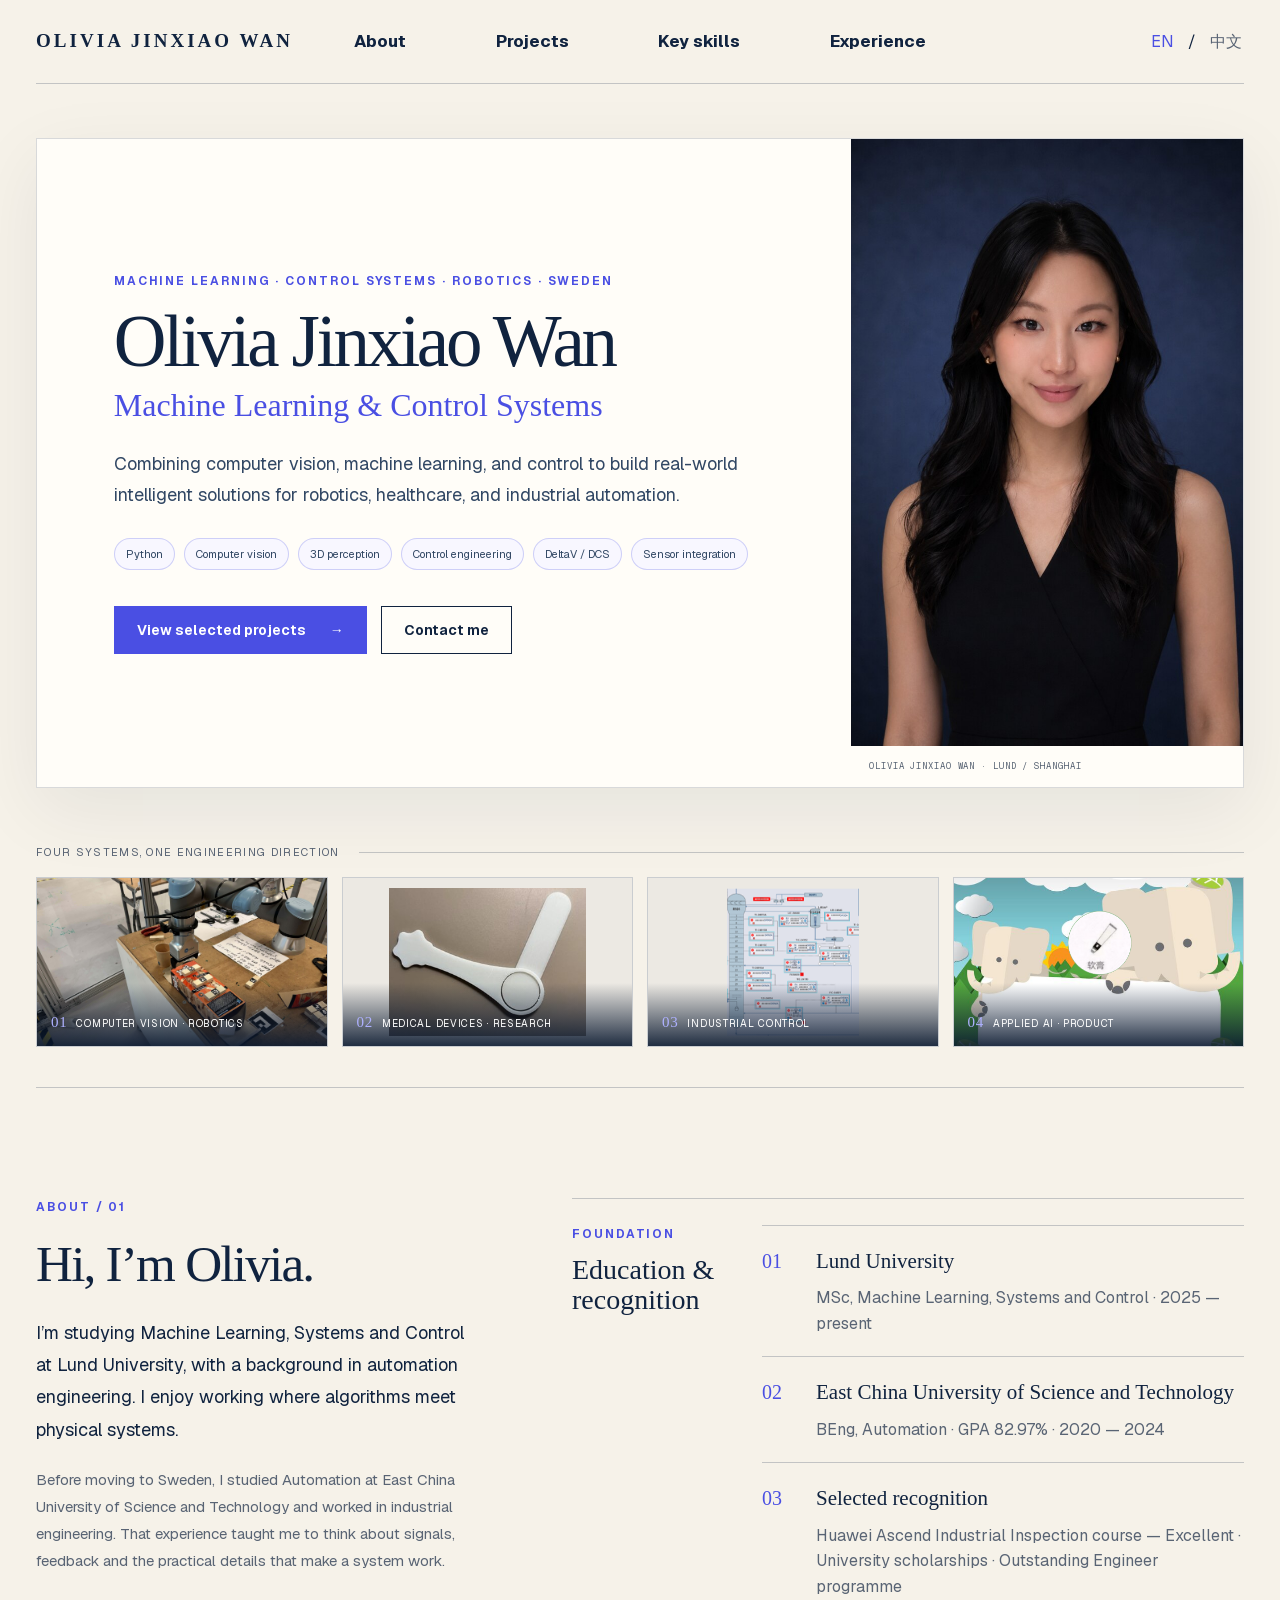
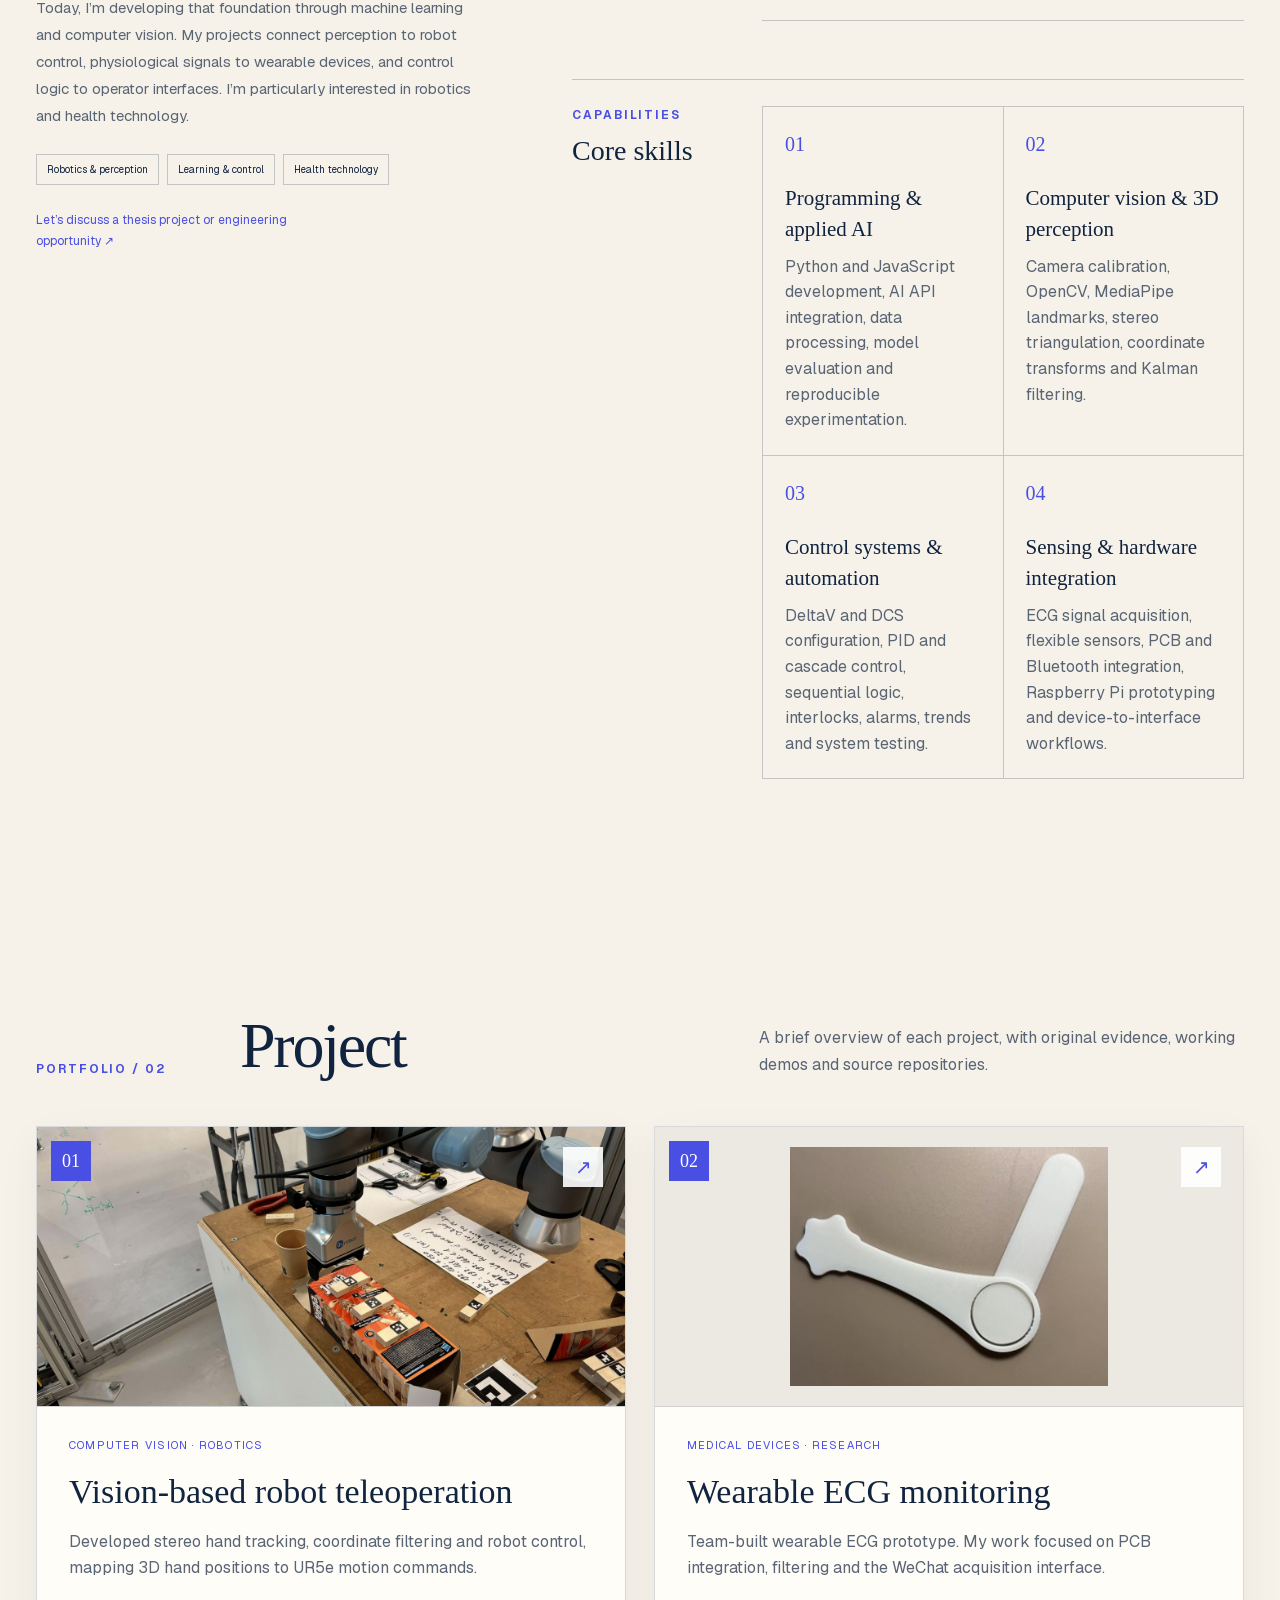
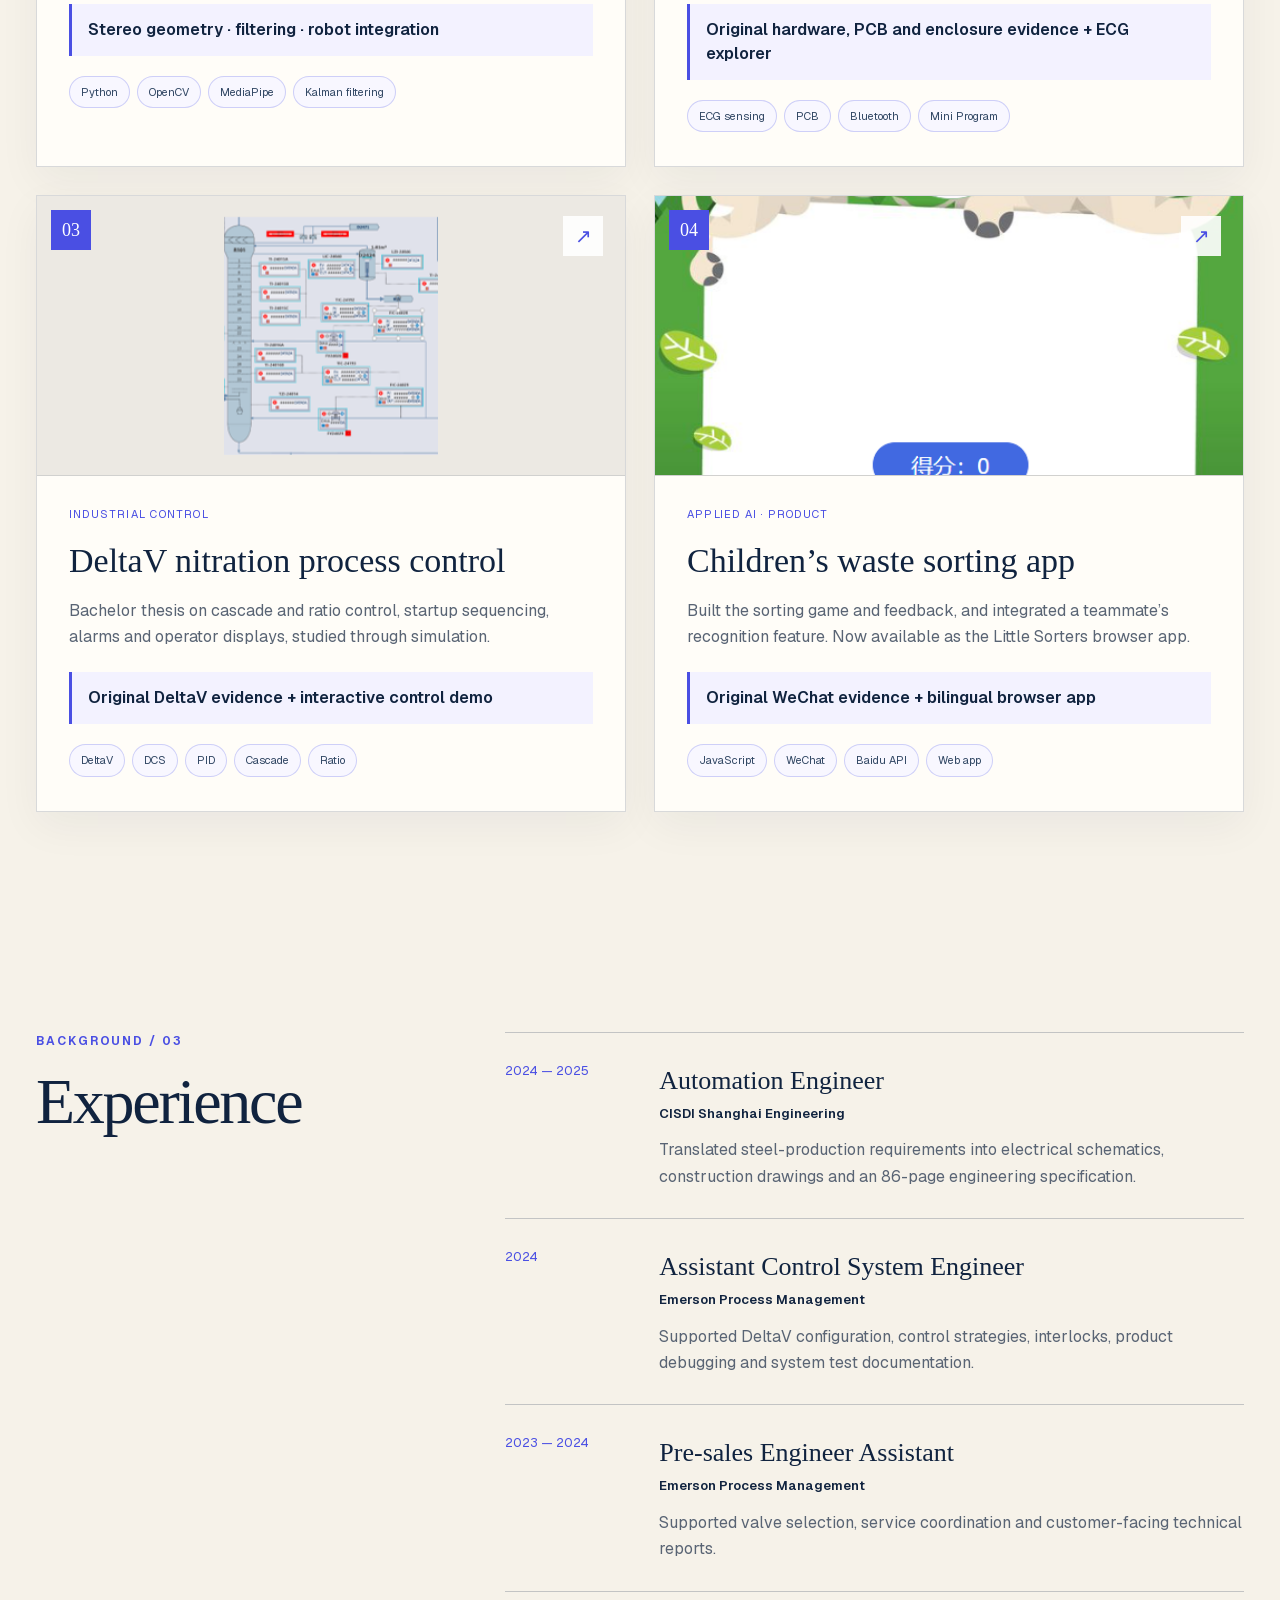
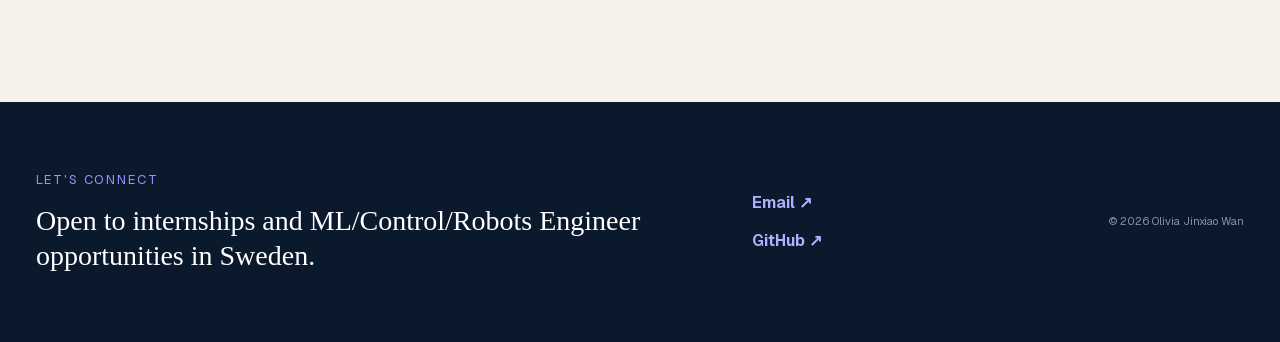
==== commit 1c15aa02: "Add project evidence galleries and a personal About introduction" ====
--- a/index.html
+++ b/index.html
@@ -1 +1 @@
-<!DOCTYPE html><html lang="en"><head><meta charSet="utf-8"/><meta name="viewport" content="width=device-width, initial-scale=1"/><link rel="preload" href="/_next/static/media/797e433ab948586e-s.p.08e28id.o-okb.woff2" as="font" crossorigin="" type="font/woff2"/><link rel="preload" href="/_next/static/media/caa3a2e1cccd8315-s.p.09~u27dqhyhd6.woff2" as="font" crossorigin="" type="font/woff2"/><link rel="preload" as="image" href="/portfolio/olivia-portrait.jpg"/><link rel="preload" as="image" href="/portfolio/stereo-robot.jpg"/><link rel="preload" as="image" href="/portfolio/ecg-device.jpg"/><link rel="preload" as="image" href="/portfolio/deltav-process.png"/><link rel="preload" as="image" href="/portfolio/waste-game-result.png"/><link rel="stylesheet" href="/_next/static/chunks/0hmwgncf2zosc.css" data-precedence="next"/><link rel="preload" as="script" fetchPriority="low" href="/_next/static/chunks/0ht900cau6_ur.js"/><script src="/_next/static/chunks/0dgq26a5_oy.a.js" async=""></script><script src="/_next/static/chunks/07lhk_q6pmm3r.js" async=""></script><script src="/_next/static/chunks/0au83~zq0~0pf.js" async=""></script><script src="/_next/static/chunks/turbopack-0~j41zb~v.xm9.js" async=""></script><script src="/_next/static/chunks/01xlw8hd842-c.js" async=""></script><script src="/_next/static/chunks/0d3shmwh5_nmn.js" async=""></script><script src="/_next/static/chunks/0sizzagzddyg8.js" async=""></script><meta name="next-size-adjust" content=""/><title>Olivia Jinxiao Wan | Machine Learning &amp; Control Systems</title><meta name="description" content="Research and engineering portfolio of Olivia Jinxiao Wan, spanning machine learning, stereo vision robotics, medical sensing and industrial control."/><link rel="shortcut icon" href="/favicon.svg"/><link rel="icon" href="/favicon.svg"/><script src="/_next/static/chunks/03~yq9q893hmn.js" noModule=""></script></head><body class="geist_a71539c9-module__T19VSG__variable geist_mono_8d43a2aa-module__8Li5zG__variable antialiased"><div hidden=""><!--$--><!--/$--></div><main><header class="site-header"><a class="wordmark" href="#top">OLIVIA JINXIAO WAN</a><nav aria-label="Main navigation"><a href="#about">About</a><a href="#projects">Projects</a><a href="#skills">Key skills</a><a href="#experience">Experience</a></nav><div class="language-switch" aria-label="Language"><button class="active">EN</button><span>/</span><button class="">中文</button></div></header><section class="hero" id="top"><div class="hero-copy"><p class="eyebrow">Machine learning · Control systems · Robotics · Sweden</p><h1>Olivia Jinxiao Wan</h1><p class="hero-specialization">Machine Learning &amp; Control Systems</p><p class="hero-intro">Combining computer vision, machine learning, and control to build real-world intelligent solutions for robotics, healthcare, and industrial automation.</p><div class="hero-skills"><span>Python</span><span>Computer vision</span><span>3D perception</span><span>Control engineering</span><span>DeltaV / DCS</span><span>Sensor integration</span></div><div class="hero-actions"><a class="button-primary" href="#projects">View selected projects<!-- --> <span>→</span></a><a class="button-secondary" href="mailto:sharkshark0628@gmail.com">Contact me</a></div></div><div class="hero-portrait"><div><img src="/portfolio/olivia-portrait.jpg" alt="Olivia Jinxiao Wan"/></div><span>OLIVIA JINXIAO WAN · LUND / SHANGHAI</span></div></section><div class="project-strip-wrap"><div class="strip-heading"><span>Four systems, one engineering direction</span><i></i></div><div class="project-strip" aria-label="Selected project outcomes"><a class="project-tile tile-01" href="/projects/stereo-vision" aria-label="Open Vision-based robot teleoperation"><img src="/portfolio/stereo-robot.jpg" alt=""/><span class="project-tile-caption"><b>01</b>Computer Vision · Robotics</span></a><a class="project-tile tile-02" href="/projects/wearable-ecg" aria-label="Open Wearable ECG monitoring"><img src="/portfolio/ecg-device.jpg" alt=""/><span class="project-tile-caption"><b>02</b>Medical Devices · Research</span></a><a class="project-tile tile-03" href="/projects/deltav-control" aria-label="Open DeltaV nitration process control"><img src="/portfolio/deltav-process.png" alt=""/><span class="project-tile-caption"><b>03</b>Industrial Control</span></a><a class="project-tile tile-04" href="/projects/waste-sorting" aria-label="Open Children’s waste sorting app"><img src="/portfolio/waste-game-result.png" alt=""/><span class="project-tile-caption"><b>04</b>Applied AI · Product</span></a></div></div><section class="about-section" id="about"><div class="about-intro"><p class="micro-label">ABOUT / 01</p><h2>Machine learning grounded in real systems</h2><p>My path began in automation and electrical engineering, where I learned to think in signals, feedback and system reliability. At Lund University, I am extending that foundation through machine learning, computer vision and data-driven control. I am most interested in engineering systems that connect perception and algorithms with real hardware and operational constraints.</p></div><div class="about-content"><div class="about-subsection"><div class="about-subheading"><p class="micro-label">FOUNDATION</p><h3>Education &amp; recognition</h3></div><div class="about-education-list"><article><span>0<!-- -->1</span><div><h4>Lund University</h4><p>MSc, Machine Learning, Systems and Control · 2025 — present</p></div></article><article><span>0<!-- -->2</span><div><h4>East China University of Science and Technology</h4><p>BEng, Automation · GPA 82.97% · 2020 — 2024</p></div></article><article><span>0<!-- -->3</span><div><h4>Selected recognition</h4><p>Huawei Ascend Industrial Inspection course — Excellent · University scholarships · Outstanding Engineer programme</p></div></article></div></div><div class="about-subsection" id="skills"><div class="about-subheading"><p class="micro-label">CAPABILITIES</p><h3>Core skills</h3></div><div class="about-skills-list"><article><span>0<!-- -->1</span><h4>Programming &amp; applied AI</h4><p>Python and JavaScript development, AI API integration, data processing, model evaluation and reproducible experimentation.</p></article><article><span>0<!-- -->2</span><h4>Computer vision &amp; 3D perception</h4><p>Camera calibration, OpenCV, MediaPipe landmarks, stereo triangulation, coordinate transforms and Kalman filtering.</p></article><article><span>0<!-- -->3</span><h4>Control systems &amp; automation</h4><p>DeltaV and DCS configuration, PID and cascade control, sequential logic, interlocks, alarms, trends and system testing.</p></article><article><span>0<!-- -->4</span><h4>Sensing &amp; hardware integration</h4><p>ECG signal acquisition, flexible sensors, PCB and Bluetooth integration, Raspberry Pi prototyping and device-to-interface workflows.</p></article></div></div></div></section><section class="content-section" id="projects"><div class="section-heading"><p class="micro-label">PORTFOLIO / 02</p><h2>Project</h2><p>A brief overview of each project, with original evidence, working demos and source repositories.</p></div><div class="project-grid"><a class="project-card" href="/projects/stereo-vision" aria-label="Open Vision-based robot teleoperation"><div class="project-number">01</div><div class="project-cover"><img src="/portfolio/stereo-robot.jpg" alt=""/></div><div class="project-main"><p class="project-tag">Computer Vision · Robotics</p><h3>Vision-based robot teleoperation</h3><p>Developed stereo hand tracking, coordinate filtering and robot control, mapping 3D hand positions to UR5e motion commands.</p><p class="project-evidence">Stereo geometry · filtering · robot integration</p><div class="project-tech"><span>Python</span><span>OpenCV</span><span>MediaPipe</span><span>Kalman filtering</span></div></div><span class="project-arrow" aria-hidden="true">↗</span></a><a class="project-card" href="/projects/wearable-ecg" aria-label="Open Wearable ECG monitoring"><div class="project-number">02</div><div class="project-cover"><img src="/portfolio/ecg-device.jpg" alt=""/></div><div class="project-main"><p class="project-tag">Medical Devices · Research</p><h3>Wearable ECG monitoring</h3><p>Team-built wearable ECG prototype. My work focused on PCB integration, filtering and the WeChat acquisition interface.</p><p class="project-evidence">Original hardware, PCB and enclosure evidence + ECG explorer</p><div class="project-tech"><span>ECG sensing</span><span>PCB</span><span>Bluetooth</span><span>Mini Program</span></div></div><span class="project-arrow" aria-hidden="true">↗</span></a><a class="project-card" href="/projects/deltav-control" aria-label="Open DeltaV nitration process control"><div class="project-number">03</div><div class="project-cover"><img src="/portfolio/deltav-process.png" alt=""/></div><div class="project-main"><p class="project-tag">Industrial Control</p><h3>DeltaV nitration process control</h3><p>Bachelor thesis on cascade and ratio control, startup sequencing, alarms and operator displays, studied through simulation.</p><p class="project-evidence">Original DeltaV evidence + interactive control demo</p><div class="project-tech"><span>DeltaV</span><span>DCS</span><span>PID</span><span>Cascade</span><span>Ratio</span></div></div><span class="project-arrow" aria-hidden="true">↗</span></a><a class="project-card" href="/projects/waste-sorting" aria-label="Open Children’s waste sorting app"><div class="project-number">04</div><div class="project-cover"><img src="/portfolio/waste-game-result.png" alt=""/></div><div class="project-main"><p class="project-tag">Applied AI · Product</p><h3>Children’s waste sorting app</h3><p>Built the sorting game and feedback, and integrated a teammate’s recognition feature. Now available as the Little Sorters browser app.</p><p class="project-evidence">Original WeChat evidence + bilingual browser app</p><div class="project-tech"><span>JavaScript</span><span>WeChat</span><span>Baidu API</span><span>Web app</span></div></div><span class="project-arrow" aria-hidden="true">↗</span></a></div></section><section class="content-section two-column" id="experience"><div><p class="micro-label">BACKGROUND / 03</p><h2>Experience</h2></div><div class="timeline-list"><article><small>2024 — 2025</small><h3>Automation Engineer</h3><p class="company">CISDI Shanghai Engineering</p><p>Translated steel-production requirements into electrical schematics, construction drawings and an 86-page engineering specification.</p></article><article><small>2024</small><h3>Assistant Control System Engineer</h3><p class="company">Emerson Process Management</p><p>Supported DeltaV configuration, control strategies, interlocks, product debugging and system test documentation.</p></article><article><small>2023 — 2024</small><h3>Pre-sales Engineer Assistant</h3><p class="company">Emerson Process Management</p><p>Supported valve selection, service coordination and customer-facing technical reports.</p></article></div></section><footer><div><small>LET&#x27;S CONNECT</small><p>Open to internships and ML/Control/Robots Engineer opportunities in Sweden.</p></div><div class="footer-links"><a href="mailto:sharkshark0628@gmail.com">Email ↗</a><a href="https://github.com/jinxiao-wan" target="_blank" rel="noreferrer">GitHub ↗</a></div><span>© 2026 Olivia Jinxiao Wan</span></footer></main><!--$--><!--/$--><script src="/_next/static/chunks/0ht900cau6_ur.js" id="_R_" async=""></script><script>(self.__next_f=self.__next_f||[]).push([0])</script><script>self.__next_f.push([1,"1:\"$Sreact.fragment\"\n2:I[39756,[\"/_next/static/chunks/01xlw8hd842-c.js\",\"/_next/static/chunks/0d3shmwh5_nmn.js\"],\"default\"]\n3:I[37457,[\"/_next/static/chunks/01xlw8hd842-c.js\",\"/_next/static/chunks/0d3shmwh5_nmn.js\"],\"default\"]\n4:I[47257,[\"/_next/static/chunks/01xlw8hd842-c.js\",\"/_next/static/chunks/0d3shmwh5_nmn.js\"],\"ClientPageRoot\"]\n5:I[31713,[\"/_next/static/chunks/01xlw8hd842-c.js\",\"/_next/static/chunks/0d3shmwh5_nmn.js\",\"/_next/static/chunks/0sizzagzddyg8.js\"],\"default\"]\n8:I[97367,[\"/_next/static/chunks/01xlw8hd842-c.js\",\"/_next/static/chunks/0d3shmwh5_nmn.js\"],\"OutletBoundary\"]\n9:\"$Sreact.suspense\"\nb:I[97367,[\"/_next/static/chunks/01xlw8hd842-c.js\",\"/_next/static/chunks/0d3shmwh5_nmn.js\"],\"ViewportBoundary\"]\nd:I[97367,[\"/_next/static/chunks/01xlw8hd842-c.js\",\"/_next/static/chunks/0d3shmwh5_nmn.js\"],\"MetadataBoundary\"]\nf:I[68027,[\"/_next/static/chunks/01xlw8hd842-c.js\",\"/_next/static/chunks/0d3shmwh5_nmn.js\"],\"default\",1]\n:HL[\"/_next/static/chunks/0hmwgncf2zosc.css\",\"style\"]\n:HL[\"/_next/static/media/797e433ab948586e-s.p.08e28id.o-okb.woff2\",\"font\",{\"crossOrigin\":\"\",\"type\":\"font/woff2\"}]\n:HL[\"/_next/static/media/caa3a2e1cccd8315-s.p.09~u27dqhyhd6.woff2\",\"font\",{\"crossOrigin\":\"\",\"type\":\"font/woff2\"}]\n"])</script><script>self.__next_f.push([1,"0:{\"P\":null,\"c\":[\"\",\"\"],\"q\":\"\",\"i\":false,\"f\":[[[\"\",{\"children\":[\"__PAGE__\",{}]},\"$undefined\",\"$undefined\",16],[[\"$\",\"$1\",\"c\",{\"children\":[[[\"$\",\"link\",\"0\",{\"rel\":\"stylesheet\",\"href\":\"/_next/static/chunks/0hmwgncf2zosc.css\",\"precedence\":\"next\",\"crossOrigin\":\"$undefined\",\"nonce\":\"$undefined\"}],[\"$\",\"script\",\"script-0\",{\"src\":\"/_next/static/chunks/01xlw8hd842-c.js\",\"async\":true,\"nonce\":\"$undefined\"}],[\"$\",\"script\",\"script-1\",{\"src\":\"/_next/static/chunks/0d3shmwh5_nmn.js\",\"async\":true,\"nonce\":\"$undefined\"}]],[\"$\",\"html\",null,{\"lang\":\"en\",\"children\":[\"$\",\"body\",null,{\"className\":\"geist_a71539c9-module__T19VSG__variable geist_mono_8d43a2aa-module__8Li5zG__variable antialiased\",\"children\":[\"$\",\"$L2\",null,{\"parallelRouterKey\":\"children\",\"error\":\"$undefined\",\"errorStyles\":\"$undefined\",\"errorScripts\":\"$undefined\",\"template\":[\"$\",\"$L3\",null,{}],\"templateStyles\":\"$undefined\",\"templateScripts\":\"$undefined\",\"notFound\":[[[\"$\",\"title\",null,{\"children\":\"404: This page could not be found.\"}],[\"$\",\"div\",null,{\"style\":{\"fontFamily\":\"system-ui,\\\"Segoe UI\\\",Roboto,Helvetica,Arial,sans-serif,\\\"Apple Color Emoji\\\",\\\"Segoe UI Emoji\\\"\",\"height\":\"100vh\",\"textAlign\":\"center\",\"display\":\"flex\",\"flexDirection\":\"column\",\"alignItems\":\"center\",\"justifyContent\":\"center\"},\"children\":[\"$\",\"div\",null,{\"children\":[[\"$\",\"style\",null,{\"dangerouslySetInnerHTML\":{\"__html\":\"body{color:#000;background:#fff;margin:0}.next-error-h1{border-right:1px solid rgba(0,0,0,.3)}@media (prefers-color-scheme:dark){body{color:#fff;background:#000}.next-error-h1{border-right:1px solid rgba(255,255,255,.3)}}\"}}],[\"$\",\"h1\",null,{\"className\":\"next-error-h1\",\"style\":{\"display\":\"inline-block\",\"margin\":\"0 20px 0 0\",\"padding\":\"0 23px 0 0\",\"fontSize\":24,\"fontWeight\":500,\"verticalAlign\":\"top\",\"lineHeight\":\"49px\"},\"children\":404}],[\"$\",\"div\",null,{\"style\":{\"display\":\"inline-block\"},\"children\":[\"$\",\"h2\",null,{\"style\":{\"fontSize\":14,\"fontWeight\":400,\"lineHeight\":\"49px\",\"margin\":0},\"children\":\"This page could not be found.\"}]}]]}]}]],[]],\"forbidden\":\"$undefined\",\"unauthorized\":\"$undefined\"}]}]}]]}],{\"children\":[[\"$\",\"$1\",\"c\",{\"children\":[[\"$\",\"$L4\",null,{\"Component\":\"$5\",\"serverProvidedParams\":{\"searchParams\":{},\"params\":{},\"promises\":[\"$@6\",\"$@7\"]}}],[[\"$\",\"script\",\"script-0\",{\"src\":\"/_next/static/chunks/0sizzagzddyg8.js\",\"async\":true,\"nonce\":\"$undefined\"}]],[\"$\",\"$L8\",null,{\"children\":[\"$\",\"$9\",null,{\"name\":\"Next.MetadataOutlet\",\"children\":\"$@a\"}]}]]}],{},null,false,null]},null,false,null],[\"$\",\"$1\",\"h\",{\"children\":[null,[\"$\",\"$Lb\",null,{\"children\":\"$Lc\"}],[\"$\",\"div\",null,{\"hidden\":true,\"children\":[\"$\",\"$Ld\",null,{\"children\":[\"$\",\"$9\",null,{\"name\":\"Next.Metadata\",\"children\":\"$Le\"}]}]}],[\"$\",\"meta\",null,{\"name\":\"next-size-adjust\",\"content\":\"\"}]]}],false]],\"m\":\"$undefined\",\"G\":[\"$f\",[[\"$\",\"link\",\"0\",{\"rel\":\"stylesheet\",\"href\":\"/_next/static/chunks/0hmwgncf2zosc.css\",\"precedence\":\"next\",\"crossOrigin\":\"$undefined\",\"nonce\":\"$undefined\"}]]],\"S\":true,\"h\":null,\"s\":\"$undefined\",\"l\":\"$undefined\",\"p\":\"$undefined\",\"d\":\"$undefined\",\"b\":\"WNZUG8pWbvHMUIEbgqI1Q\"}\n"])</script><script>self.__next_f.push([1,"6:{}\n7:\"$0:f:0:1:1:children:0:props:children:0:props:serverProvidedParams:params\"\n"])</script><script>self.__next_f.push([1,"c:[[\"$\",\"meta\",\"0\",{\"charSet\":\"utf-8\"}],[\"$\",\"meta\",\"1\",{\"name\":\"viewport\",\"content\":\"width=device-width, initial-scale=1\"}]]\n"])</script><script>self.__next_f.push([1,"10:I[27201,[\"/_next/static/chunks/01xlw8hd842-c.js\",\"/_next/static/chunks/0d3shmwh5_nmn.js\"],\"IconMark\"]\na:null\ne:[[\"$\",\"title\",\"0\",{\"children\":\"Olivia Jinxiao Wan | Machine Learning \u0026 Control Systems\"}],[\"$\",\"meta\",\"1\",{\"name\":\"description\",\"content\":\"Research and engineering portfolio of Olivia Jinxiao Wan, spanning machine learning, stereo vision robotics, medical sensing and industrial control.\"}],[\"$\",\"link\",\"2\",{\"rel\":\"shortcut icon\",\"href\":\"/favicon.svg\"}],[\"$\",\"link\",\"3\",{\"rel\":\"icon\",\"href\":\"/favicon.svg\"}],[\"$\",\"$L10\",\"4\",{}]]\n"])</script></body></html>+<!DOCTYPE html><html lang="en"><head><meta charSet="utf-8"/><meta name="viewport" content="width=device-width, initial-scale=1"/><link rel="preload" href="/_next/static/media/797e433ab948586e-s.p.08e28id.o-okb.woff2" as="font" crossorigin="" type="font/woff2"/><link rel="preload" href="/_next/static/media/caa3a2e1cccd8315-s.p.09~u27dqhyhd6.woff2" as="font" crossorigin="" type="font/woff2"/><link rel="preload" as="image" href="/portfolio/olivia-portrait.jpg"/><link rel="preload" as="image" href="/portfolio/stereo-robot.jpg"/><link rel="preload" as="image" href="/portfolio/ecg-device.jpg"/><link rel="preload" as="image" href="/portfolio/deltav-process.png"/><link rel="preload" as="image" href="/portfolio/waste-game-result.png"/><link rel="stylesheet" href="/_next/static/chunks/0hmwgncf2zosc.css" data-precedence="next"/><link rel="preload" as="script" fetchPriority="low" href="/_next/static/chunks/0ht900cau6_ur.js"/><script src="/_next/static/chunks/0dgq26a5_oy.a.js" async=""></script><script src="/_next/static/chunks/07lhk_q6pmm3r.js" async=""></script><script src="/_next/static/chunks/0au83~zq0~0pf.js" async=""></script><script src="/_next/static/chunks/turbopack-0~j41zb~v.xm9.js" async=""></script><script src="/_next/static/chunks/01xlw8hd842-c.js" async=""></script><script src="/_next/static/chunks/0d3shmwh5_nmn.js" async=""></script><script src="/_next/static/chunks/0sizzagzddyg8.js" async=""></script><meta name="next-size-adjust" content=""/><title>Olivia Jinxiao Wan | Machine Learning &amp; Control Systems</title><meta name="description" content="Research and engineering portfolio of Olivia Jinxiao Wan, spanning machine learning, stereo vision robotics, medical sensing and industrial control."/><link rel="shortcut icon" href="/favicon.svg"/><link rel="icon" href="/favicon.svg"/><script src="/_next/static/chunks/03~yq9q893hmn.js" noModule=""></script><link rel="stylesheet" href="/portfolio/about.css"></head><body class="geist_a71539c9-module__T19VSG__variable geist_mono_8d43a2aa-module__8Li5zG__variable antialiased"><div hidden=""><!--$--><!--/$--></div><main><header class="site-header"><a class="wordmark" href="#top">OLIVIA JINXIAO WAN</a><nav aria-label="Main navigation"><a href="#about">About</a><a href="#projects">Projects</a><a href="#skills">Key skills</a><a href="#experience">Experience</a></nav><div class="language-switch" aria-label="Language"><button class="active">EN</button><span>/</span><button class="">中文</button></div></header><section class="hero" id="top"><div class="hero-copy"><p class="eyebrow">Machine learning · Control systems · Robotics · Sweden</p><h1>Olivia Jinxiao Wan</h1><p class="hero-specialization">Machine Learning &amp; Control Systems</p><p class="hero-intro">Combining computer vision, machine learning, and control to build real-world intelligent solutions for robotics, healthcare, and industrial automation.</p><div class="hero-skills"><span>Python</span><span>Computer vision</span><span>3D perception</span><span>Control engineering</span><span>DeltaV / DCS</span><span>Sensor integration</span></div><div class="hero-actions"><a class="button-primary" href="#projects">View selected projects<!-- --> <span>→</span></a><a class="button-secondary" href="mailto:sharkshark0628@gmail.com">Contact me</a></div></div><div class="hero-portrait"><div><img src="/portfolio/olivia-portrait.jpg" alt="Olivia Jinxiao Wan"/></div><span>OLIVIA JINXIAO WAN · LUND / SHANGHAI</span></div></section><div class="project-strip-wrap"><div class="strip-heading"><span>Four systems, one engineering direction</span><i></i></div><div class="project-strip" aria-label="Selected project outcomes"><a class="project-tile tile-01" href="/projects/stereo-vision" aria-label="Open Vision-based robot teleoperation"><img src="/portfolio/stereo-robot.jpg" alt=""/><span class="project-tile-caption"><b>01</b>Computer Vision · Robotics</span></a><a class="project-tile tile-02" href="/projects/wearable-ecg" aria-label="Open Wearable ECG monitoring"><img src="/portfolio/ecg-device.jpg" alt=""/><span class="project-tile-caption"><b>02</b>Medical Devices · Research</span></a><a class="project-tile tile-03" href="/projects/deltav-control" aria-label="Open DeltaV nitration process control"><img src="/portfolio/deltav-process.png" alt=""/><span class="project-tile-caption"><b>03</b>Industrial Control</span></a><a class="project-tile tile-04" href="/projects/waste-sorting" aria-label="Open Children’s waste sorting app"><img src="/portfolio/waste-game-result.png" alt=""/><span class="project-tile-caption"><b>04</b>Applied AI · Product</span></a></div></div><section class="about-section" id="about"><div class="about-intro"><p class="micro-label">ABOUT / 01</p><h2>Hi, I’m Olivia.</h2><div class="about-story"><p>I’m studying Machine Learning, Systems and Control at Lund University, with a background in automation engineering. I enjoy working where algorithms meet physical systems.</p><p>Before moving to Sweden, I studied Automation at East China University of Science and Technology and worked in industrial engineering. That experience taught me to think about signals, feedback and the practical details that make a system work.</p><p>Today, I’m developing that foundation through machine learning and computer vision. My projects connect perception to robot control, physiological signals to wearable devices, and control logic to operator interfaces. I’m particularly interested in robotics and health technology.</p><div class="about-focus"><span>Robotics &amp; perception</span><span>Learning &amp; control</span><span>Health technology</span></div><a class="about-contact" href="mailto:sharkshark0628@gmail.com">Let’s discuss a thesis project or engineering opportunity ↗</a></div></div><div class="about-content"><div class="about-subsection"><div class="about-subheading"><p class="micro-label">FOUNDATION</p><h3>Education &amp; recognition</h3></div><div class="about-education-list"><article><span>0<!-- -->1</span><div><h4>Lund University</h4><p>MSc, Machine Learning, Systems and Control · 2025 — present</p></div></article><article><span>0<!-- -->2</span><div><h4>East China University of Science and Technology</h4><p>BEng, Automation · GPA 82.97% · 2020 — 2024</p></div></article><article><span>0<!-- -->3</span><div><h4>Selected recognition</h4><p>Huawei Ascend Industrial Inspection course — Excellent · University scholarships · Outstanding Engineer programme</p></div></article></div></div><div class="about-subsection" id="skills"><div class="about-subheading"><p class="micro-label">CAPABILITIES</p><h3>Core skills</h3></div><div class="about-skills-list"><article><span>0<!-- -->1</span><h4>Programming &amp; applied AI</h4><p>Python and JavaScript development, AI API integration, data processing, model evaluation and reproducible experimentation.</p></article><article><span>0<!-- -->2</span><h4>Computer vision &amp; 3D perception</h4><p>Camera calibration, OpenCV, MediaPipe landmarks, stereo triangulation, coordinate transforms and Kalman filtering.</p></article><article><span>0<!-- -->3</span><h4>Control systems &amp; automation</h4><p>DeltaV and DCS configuration, PID and cascade control, sequential logic, interlocks, alarms, trends and system testing.</p></article><article><span>0<!-- -->4</span><h4>Sensing &amp; hardware integration</h4><p>ECG signal acquisition, flexible sensors, PCB and Bluetooth integration, Raspberry Pi prototyping and device-to-interface workflows.</p></article></div></div></div></section><section class="content-section" id="projects"><div class="section-heading"><p class="micro-label">PORTFOLIO / 02</p><h2>Project</h2><p>A brief overview of each project, with original evidence, working demos and source repositories.</p></div><div class="project-grid"><a class="project-card" href="/projects/stereo-vision" aria-label="Open Vision-based robot teleoperation"><div class="project-number">01</div><div class="project-cover"><img src="/portfolio/stereo-robot.jpg" alt=""/></div><div class="project-main"><p class="project-tag">Computer Vision · Robotics</p><h3>Vision-based robot teleoperation</h3><p>Developed stereo hand tracking, coordinate filtering and robot control, mapping 3D hand positions to UR5e motion commands.</p><p class="project-evidence">Stereo geometry · filtering · robot integration</p><div class="project-tech"><span>Python</span><span>OpenCV</span><span>MediaPipe</span><span>Kalman filtering</span></div></div><span class="project-arrow" aria-hidden="true">↗</span></a><a class="project-card" href="/projects/wearable-ecg" aria-label="Open Wearable ECG monitoring"><div class="project-number">02</div><div class="project-cover"><img src="/portfolio/ecg-device.jpg" alt=""/></div><div class="project-main"><p class="project-tag">Medical Devices · Research</p><h3>Wearable ECG monitoring</h3><p>Team-built wearable ECG prototype. My work focused on PCB integration, filtering and the WeChat acquisition interface.</p><p class="project-evidence">Original hardware, PCB and enclosure evidence + ECG explorer</p><div class="project-tech"><span>ECG sensing</span><span>PCB</span><span>Bluetooth</span><span>Mini Program</span></div></div><span class="project-arrow" aria-hidden="true">↗</span></a><a class="project-card" href="/projects/deltav-control" aria-label="Open DeltaV nitration process control"><div class="project-number">03</div><div class="project-cover"><img src="/portfolio/deltav-process.png" alt=""/></div><div class="project-main"><p class="project-tag">Industrial Control</p><h3>DeltaV nitration process control</h3><p>Bachelor thesis on cascade and ratio control, startup sequencing, alarms and operator displays, studied through simulation.</p><p class="project-evidence">Original DeltaV evidence + interactive control demo</p><div class="project-tech"><span>DeltaV</span><span>DCS</span><span>PID</span><span>Cascade</span><span>Ratio</span></div></div><span class="project-arrow" aria-hidden="true">↗</span></a><a class="project-card" href="/projects/waste-sorting" aria-label="Open Children’s waste sorting app"><div class="project-number">04</div><div class="project-cover"><img src="/portfolio/waste-game-result.png" alt=""/></div><div class="project-main"><p class="project-tag">Applied AI · Product</p><h3>Children’s waste sorting app</h3><p>Built the sorting game and feedback, and integrated a teammate’s recognition feature. Now available as the Little Sorters browser app.</p><p class="project-evidence">Original WeChat evidence + bilingual browser app</p><div class="project-tech"><span>JavaScript</span><span>WeChat</span><span>Baidu API</span><span>Web app</span></div></div><span class="project-arrow" aria-hidden="true">↗</span></a></div></section><section class="content-section two-column" id="experience"><div><p class="micro-label">BACKGROUND / 03</p><h2>Experience</h2></div><div class="timeline-list"><article><small>2024 — 2025</small><h3>Automation Engineer</h3><p class="company">CISDI Shanghai Engineering</p><p>Translated steel-production requirements into electrical schematics, construction drawings and an 86-page engineering specification.</p></article><article><small>2024</small><h3>Assistant Control System Engineer</h3><p class="company">Emerson Process Management</p><p>Supported DeltaV configuration, control strategies, interlocks, product debugging and system test documentation.</p></article><article><small>2023 — 2024</small><h3>Pre-sales Engineer Assistant</h3><p class="company">Emerson Process Management</p><p>Supported valve selection, service coordination and customer-facing technical reports.</p></article></div></section><footer><div><small>LET&#x27;S CONNECT</small><p>Open to internships and ML/Control/Robots Engineer opportunities in Sweden.</p></div><div class="footer-links"><a href="mailto:sharkshark0628@gmail.com">Email ↗</a><a href="https://github.com/jinxiao-wan" target="_blank" rel="noreferrer">GitHub ↗</a></div><span>© 2026 Olivia Jinxiao Wan</span></footer></main><!--$--><!--/$--><script src="/_next/static/chunks/0ht900cau6_ur.js" id="_R_" async=""></script><script>(self.__next_f=self.__next_f||[]).push([0])</script><script>self.__next_f.push([1,"1:\"$Sreact.fragment\"\n2:I[39756,[\"/_next/static/chunks/01xlw8hd842-c.js\",\"/_next/static/chunks/0d3shmwh5_nmn.js\"],\"default\"]\n3:I[37457,[\"/_next/static/chunks/01xlw8hd842-c.js\",\"/_next/static/chunks/0d3shmwh5_nmn.js\"],\"default\"]\n4:I[47257,[\"/_next/static/chunks/01xlw8hd842-c.js\",\"/_next/static/chunks/0d3shmwh5_nmn.js\"],\"ClientPageRoot\"]\n5:I[31713,[\"/_next/static/chunks/01xlw8hd842-c.js\",\"/_next/static/chunks/0d3shmwh5_nmn.js\",\"/_next/static/chunks/0sizzagzddyg8.js\"],\"default\"]\n8:I[97367,[\"/_next/static/chunks/01xlw8hd842-c.js\",\"/_next/static/chunks/0d3shmwh5_nmn.js\"],\"OutletBoundary\"]\n9:\"$Sreact.suspense\"\nb:I[97367,[\"/_next/static/chunks/01xlw8hd842-c.js\",\"/_next/static/chunks/0d3shmwh5_nmn.js\"],\"ViewportBoundary\"]\nd:I[97367,[\"/_next/static/chunks/01xlw8hd842-c.js\",\"/_next/static/chunks/0d3shmwh5_nmn.js\"],\"MetadataBoundary\"]\nf:I[68027,[\"/_next/static/chunks/01xlw8hd842-c.js\",\"/_next/static/chunks/0d3shmwh5_nmn.js\"],\"default\",1]\n:HL[\"/_next/static/chunks/0hmwgncf2zosc.css\",\"style\"]\n:HL[\"/_next/static/media/797e433ab948586e-s.p.08e28id.o-okb.woff2\",\"font\",{\"crossOrigin\":\"\",\"type\":\"font/woff2\"}]\n:HL[\"/_next/static/media/caa3a2e1cccd8315-s.p.09~u27dqhyhd6.woff2\",\"font\",{\"crossOrigin\":\"\",\"type\":\"font/woff2\"}]\n"])</script><script>self.__next_f.push([1,"0:{\"P\":null,\"c\":[\"\",\"\"],\"q\":\"\",\"i\":false,\"f\":[[[\"\",{\"children\":[\"__PAGE__\",{}]},\"$undefined\",\"$undefined\",16],[[\"$\",\"$1\",\"c\",{\"children\":[[[\"$\",\"link\",\"0\",{\"rel\":\"stylesheet\",\"href\":\"/_next/static/chunks/0hmwgncf2zosc.css\",\"precedence\":\"next\",\"crossOrigin\":\"$undefined\",\"nonce\":\"$undefined\"}],[\"$\",\"script\",\"script-0\",{\"src\":\"/_next/static/chunks/01xlw8hd842-c.js\",\"async\":true,\"nonce\":\"$undefined\"}],[\"$\",\"script\",\"script-1\",{\"src\":\"/_next/static/chunks/0d3shmwh5_nmn.js\",\"async\":true,\"nonce\":\"$undefined\"}]],[\"$\",\"html\",null,{\"lang\":\"en\",\"children\":[\"$\",\"body\",null,{\"className\":\"geist_a71539c9-module__T19VSG__variable geist_mono_8d43a2aa-module__8Li5zG__variable antialiased\",\"children\":[\"$\",\"$L2\",null,{\"parallelRouterKey\":\"children\",\"error\":\"$undefined\",\"errorStyles\":\"$undefined\",\"errorScripts\":\"$undefined\",\"template\":[\"$\",\"$L3\",null,{}],\"templateStyles\":\"$undefined\",\"templateScripts\":\"$undefined\",\"notFound\":[[[\"$\",\"title\",null,{\"children\":\"404: This page could not be found.\"}],[\"$\",\"div\",null,{\"style\":{\"fontFamily\":\"system-ui,\\\"Segoe UI\\\",Roboto,Helvetica,Arial,sans-serif,\\\"Apple Color Emoji\\\",\\\"Segoe UI Emoji\\\"\",\"height\":\"100vh\",\"textAlign\":\"center\",\"display\":\"flex\",\"flexDirection\":\"column\",\"alignItems\":\"center\",\"justifyContent\":\"center\"},\"children\":[\"$\",\"div\",null,{\"children\":[[\"$\",\"style\",null,{\"dangerouslySetInnerHTML\":{\"__html\":\"body{color:#000;background:#fff;margin:0}.next-error-h1{border-right:1px solid rgba(0,0,0,.3)}@media (prefers-color-scheme:dark){body{color:#fff;background:#000}.next-error-h1{border-right:1px solid rgba(255,255,255,.3)}}\"}}],[\"$\",\"h1\",null,{\"className\":\"next-error-h1\",\"style\":{\"display\":\"inline-block\",\"margin\":\"0 20px 0 0\",\"padding\":\"0 23px 0 0\",\"fontSize\":24,\"fontWeight\":500,\"verticalAlign\":\"top\",\"lineHeight\":\"49px\"},\"children\":404}],[\"$\",\"div\",null,{\"style\":{\"display\":\"inline-block\"},\"children\":[\"$\",\"h2\",null,{\"style\":{\"fontSize\":14,\"fontWeight\":400,\"lineHeight\":\"49px\",\"margin\":0},\"children\":\"This page could not be found.\"}]}]]}]}]],[]],\"forbidden\":\"$undefined\",\"unauthorized\":\"$undefined\"}]}]}]]}],{\"children\":[[\"$\",\"$1\",\"c\",{\"children\":[[\"$\",\"$L4\",null,{\"Component\":\"$5\",\"serverProvidedParams\":{\"searchParams\":{},\"params\":{},\"promises\":[\"$@6\",\"$@7\"]}}],[[\"$\",\"script\",\"script-0\",{\"src\":\"/_next/static/chunks/0sizzagzddyg8.js\",\"async\":true,\"nonce\":\"$undefined\"}]],[\"$\",\"$L8\",null,{\"children\":[\"$\",\"$9\",null,{\"name\":\"Next.MetadataOutlet\",\"children\":\"$@a\"}]}]]}],{},null,false,null]},null,false,null],[\"$\",\"$1\",\"h\",{\"children\":[null,[\"$\",\"$Lb\",null,{\"children\":\"$Lc\"}],[\"$\",\"div\",null,{\"hidden\":true,\"children\":[\"$\",\"$Ld\",null,{\"children\":[\"$\",\"$9\",null,{\"name\":\"Next.Metadata\",\"children\":\"$Le\"}]}]}],[\"$\",\"meta\",null,{\"name\":\"next-size-adjust\",\"content\":\"\"}]]}],false]],\"m\":\"$undefined\",\"G\":[\"$f\",[[\"$\",\"link\",\"0\",{\"rel\":\"stylesheet\",\"href\":\"/_next/static/chunks/0hmwgncf2zosc.css\",\"precedence\":\"next\",\"crossOrigin\":\"$undefined\",\"nonce\":\"$undefined\"}]]],\"S\":true,\"h\":null,\"s\":\"$undefined\",\"l\":\"$undefined\",\"p\":\"$undefined\",\"d\":\"$undefined\",\"b\":\"WNZUG8pWbvHMUIEbgqI1Q\"}\n"])</script><script>self.__next_f.push([1,"6:{}\n7:\"$0:f:0:1:1:children:0:props:children:0:props:serverProvidedParams:params\"\n"])</script><script>self.__next_f.push([1,"c:[[\"$\",\"meta\",\"0\",{\"charSet\":\"utf-8\"}],[\"$\",\"meta\",\"1\",{\"name\":\"viewport\",\"content\":\"width=device-width, initial-scale=1\"}]]\n"])</script><script>self.__next_f.push([1,"10:I[27201,[\"/_next/static/chunks/01xlw8hd842-c.js\",\"/_next/static/chunks/0d3shmwh5_nmn.js\"],\"IconMark\"]\na:null\ne:[[\"$\",\"title\",\"0\",{\"children\":\"Olivia Jinxiao Wan | Machine Learning \u0026 Control Systems\"}],[\"$\",\"meta\",\"1\",{\"name\":\"description\",\"content\":\"Research and engineering portfolio of Olivia Jinxiao Wan, spanning machine learning, stereo vision robotics, medical sensing and industrial control.\"}],[\"$\",\"link\",\"2\",{\"rel\":\"shortcut icon\",\"href\":\"/favicon.svg\"}],[\"$\",\"link\",\"3\",{\"rel\":\"icon\",\"href\":\"/favicon.svg\"}],[\"$\",\"$L10\",\"4\",{}]]\n"])</script></body></html>
--- a/portfolio/about.css
+++ b/portfolio/about.css
@@ -0,0 +1 @@
+.about-story p{color:var(--slate);font-size:15px;line-height:1.8;margin:0 0 20px}.about-story p:first-child{font-size:18px;color:var(--ink)}.about-focus{display:flex;flex-wrap:wrap;gap:8px;margin:25px 0}.about-focus span{border:1px solid var(--line);padding:7px 10px;font-size:10px;color:var(--ink)}.about-contact{display:inline-block;font-size:12px;line-height:1.7;color:var(--accent);max-width:300px}.about-intro h2{font-size:clamp(38px,4vw,54px)}@media(max-width:650px){.about-story p{font-size:14px}.about-story p:first-child{font-size:16px}.about-contact{max-width:none}}
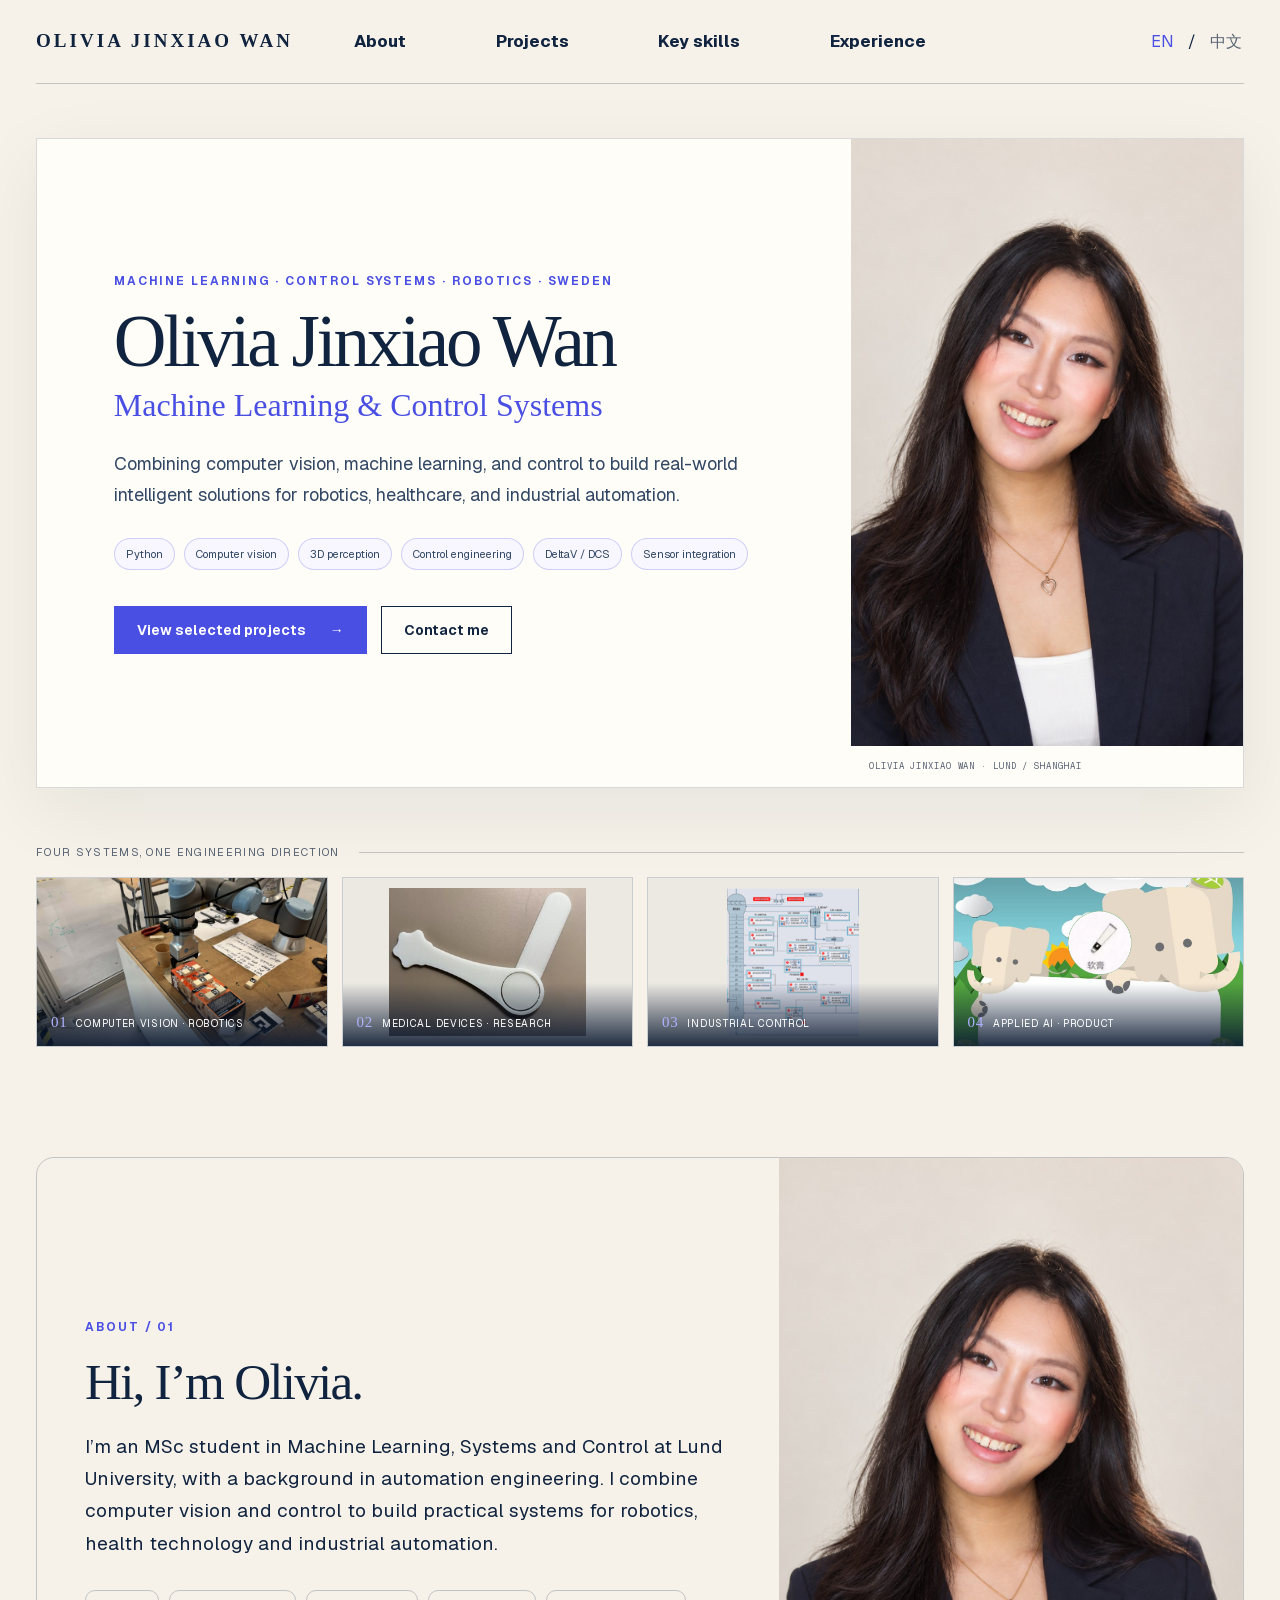
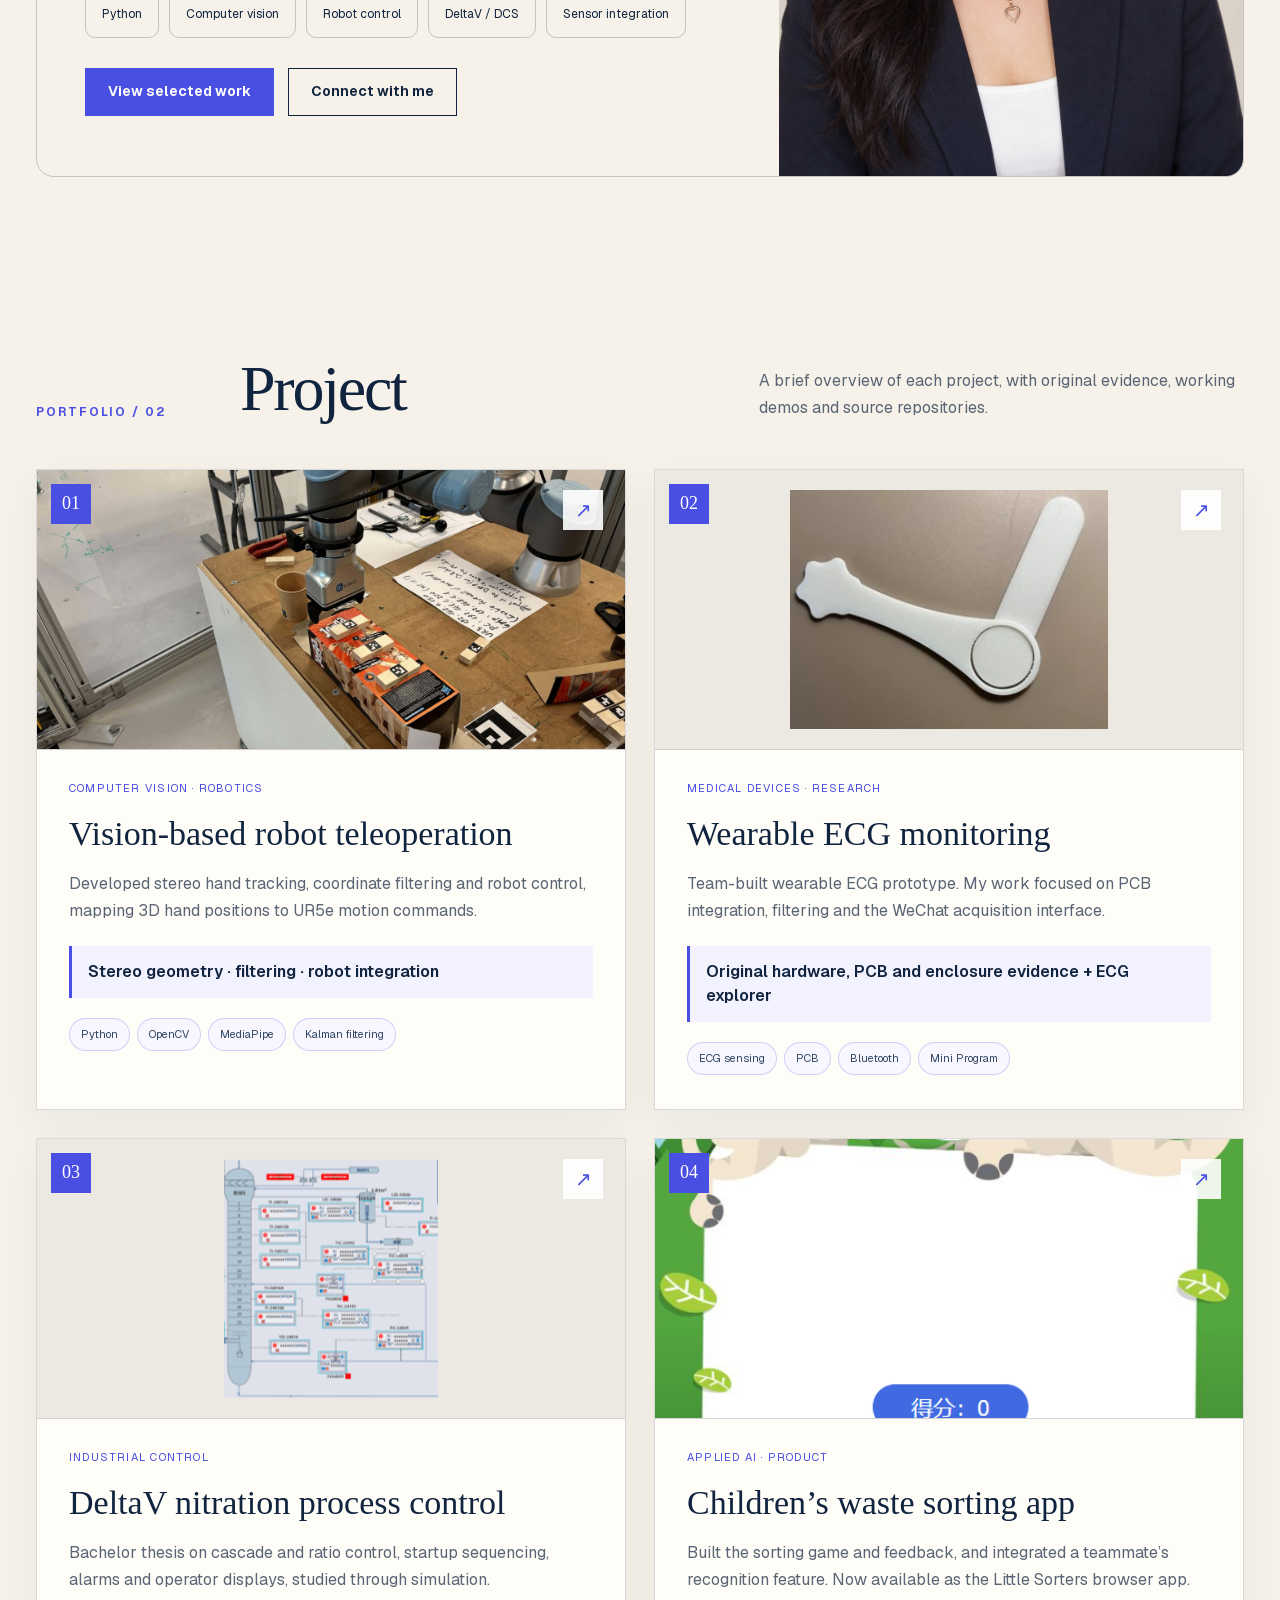
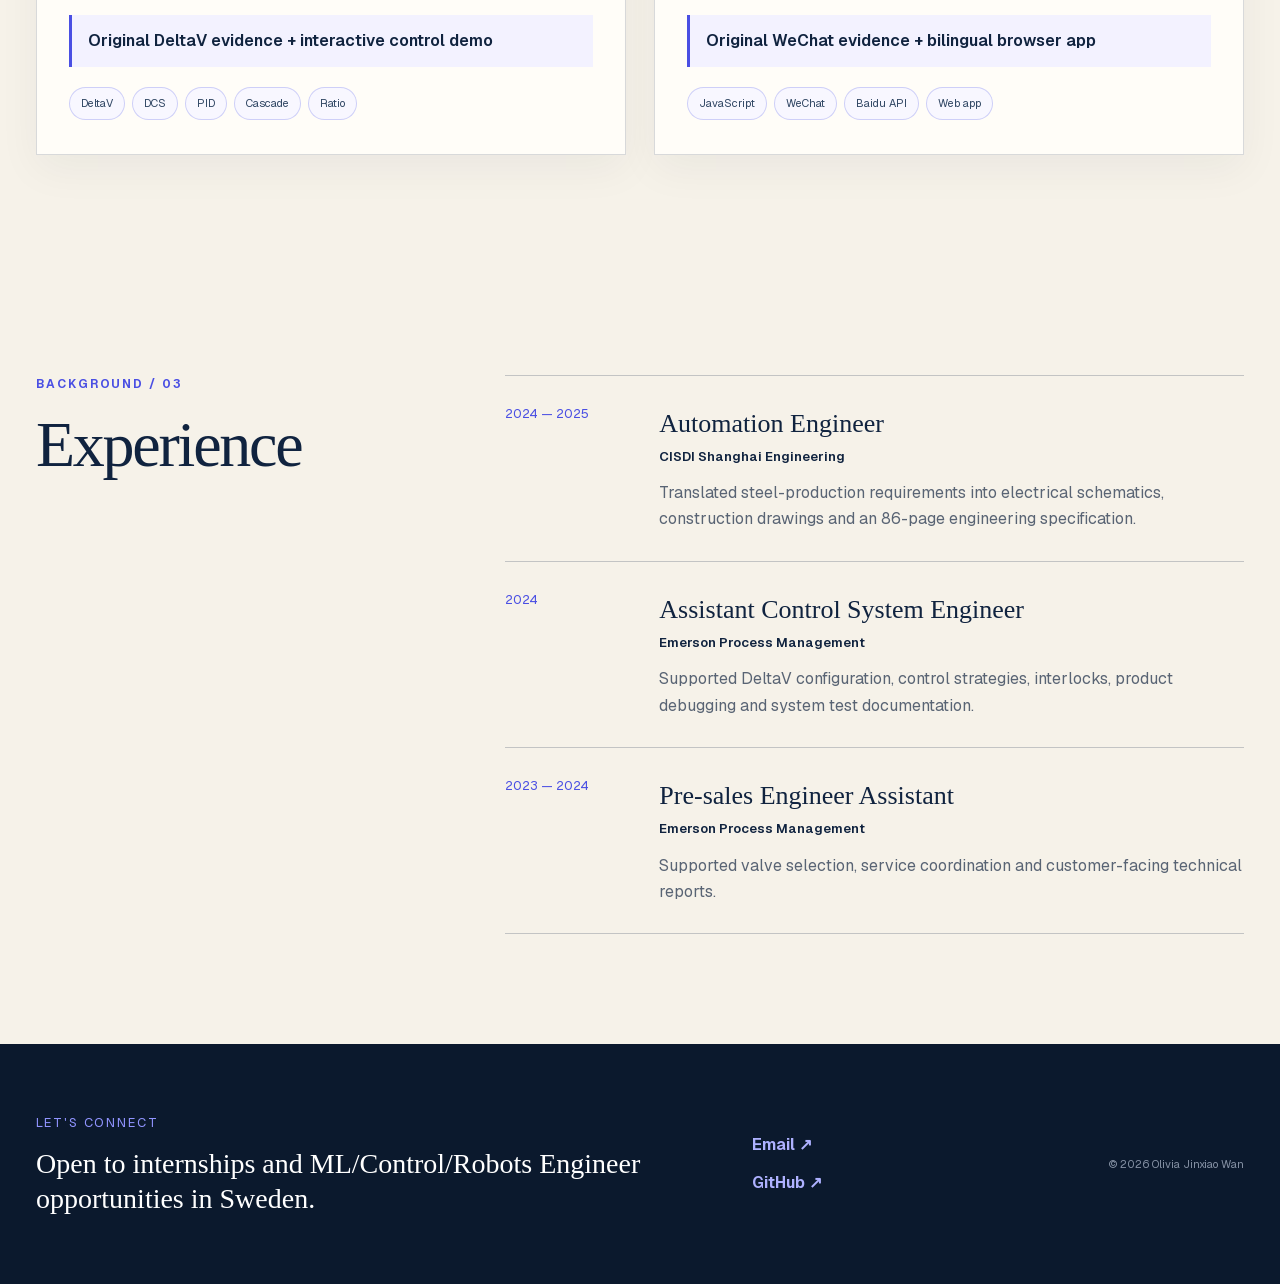
==== commit 81927b0e: "Simplify About and replace portrait with professional photo" ====
--- a/index.html
+++ b/index.html
@@ -1 +1 @@
-<!DOCTYPE html><html lang="en"><head><meta charSet="utf-8"/><meta name="viewport" content="width=device-width, initial-scale=1"/><link rel="preload" href="/_next/static/media/797e433ab948586e-s.p.08e28id.o-okb.woff2" as="font" crossorigin="" type="font/woff2"/><link rel="preload" href="/_next/static/media/caa3a2e1cccd8315-s.p.09~u27dqhyhd6.woff2" as="font" crossorigin="" type="font/woff2"/><link rel="preload" as="image" href="/portfolio/olivia-portrait.jpg"/><link rel="preload" as="image" href="/portfolio/stereo-robot.jpg"/><link rel="preload" as="image" href="/portfolio/ecg-device.jpg"/><link rel="preload" as="image" href="/portfolio/deltav-process.png"/><link rel="preload" as="image" href="/portfolio/waste-game-result.png"/><link rel="stylesheet" href="/_next/static/chunks/0hmwgncf2zosc.css" data-precedence="next"/><link rel="preload" as="script" fetchPriority="low" href="/_next/static/chunks/0ht900cau6_ur.js"/><script src="/_next/static/chunks/0dgq26a5_oy.a.js" async=""></script><script src="/_next/static/chunks/07lhk_q6pmm3r.js" async=""></script><script src="/_next/static/chunks/0au83~zq0~0pf.js" async=""></script><script src="/_next/static/chunks/turbopack-0~j41zb~v.xm9.js" async=""></script><script src="/_next/static/chunks/01xlw8hd842-c.js" async=""></script><script src="/_next/static/chunks/0d3shmwh5_nmn.js" async=""></script><script src="/_next/static/chunks/0sizzagzddyg8.js" async=""></script><meta name="next-size-adjust" content=""/><title>Olivia Jinxiao Wan | Machine Learning &amp; Control Systems</title><meta name="description" content="Research and engineering portfolio of Olivia Jinxiao Wan, spanning machine learning, stereo vision robotics, medical sensing and industrial control."/><link rel="shortcut icon" href="/favicon.svg"/><link rel="icon" href="/favicon.svg"/><script src="/_next/static/chunks/03~yq9q893hmn.js" noModule=""></script><link rel="stylesheet" href="/portfolio/about.css"></head><body class="geist_a71539c9-module__T19VSG__variable geist_mono_8d43a2aa-module__8Li5zG__variable antialiased"><div hidden=""><!--$--><!--/$--></div><main><header class="site-header"><a class="wordmark" href="#top">OLIVIA JINXIAO WAN</a><nav aria-label="Main navigation"><a href="#about">About</a><a href="#projects">Projects</a><a href="#skills">Key skills</a><a href="#experience">Experience</a></nav><div class="language-switch" aria-label="Language"><button class="active">EN</button><span>/</span><button class="">中文</button></div></header><section class="hero" id="top"><div class="hero-copy"><p class="eyebrow">Machine learning · Control systems · Robotics · Sweden</p><h1>Olivia Jinxiao Wan</h1><p class="hero-specialization">Machine Learning &amp; Control Systems</p><p class="hero-intro">Combining computer vision, machine learning, and control to build real-world intelligent solutions for robotics, healthcare, and industrial automation.</p><div class="hero-skills"><span>Python</span><span>Computer vision</span><span>3D perception</span><span>Control engineering</span><span>DeltaV / DCS</span><span>Sensor integration</span></div><div class="hero-actions"><a class="button-primary" href="#projects">View selected projects<!-- --> <span>→</span></a><a class="button-secondary" href="mailto:sharkshark0628@gmail.com">Contact me</a></div></div><div class="hero-portrait"><div><img src="/portfolio/olivia-portrait.jpg" alt="Olivia Jinxiao Wan"/></div><span>OLIVIA JINXIAO WAN · LUND / SHANGHAI</span></div></section><div class="project-strip-wrap"><div class="strip-heading"><span>Four systems, one engineering direction</span><i></i></div><div class="project-strip" aria-label="Selected project outcomes"><a class="project-tile tile-01" href="/projects/stereo-vision" aria-label="Open Vision-based robot teleoperation"><img src="/portfolio/stereo-robot.jpg" alt=""/><span class="project-tile-caption"><b>01</b>Computer Vision · Robotics</span></a><a class="project-tile tile-02" href="/projects/wearable-ecg" aria-label="Open Wearable ECG monitoring"><img src="/portfolio/ecg-device.jpg" alt=""/><span class="project-tile-caption"><b>02</b>Medical Devices · Research</span></a><a class="project-tile tile-03" href="/projects/deltav-control" aria-label="Open DeltaV nitration process control"><img src="/portfolio/deltav-process.png" alt=""/><span class="project-tile-caption"><b>03</b>Industrial Control</span></a><a class="project-tile tile-04" href="/projects/waste-sorting" aria-label="Open Children’s waste sorting app"><img src="/portfolio/waste-game-result.png" alt=""/><span class="project-tile-caption"><b>04</b>Applied AI · Product</span></a></div></div><section class="about-section" id="about"><div class="about-intro"><p class="micro-label">ABOUT / 01</p><h2>Hi, I’m Olivia.</h2><div class="about-story"><p>I’m studying Machine Learning, Systems and Control at Lund University, with a background in automation engineering. I enjoy working where algorithms meet physical systems.</p><p>Before moving to Sweden, I studied Automation at East China University of Science and Technology and worked in industrial engineering. That experience taught me to think about signals, feedback and the practical details that make a system work.</p><p>Today, I’m developing that foundation through machine learning and computer vision. My projects connect perception to robot control, physiological signals to wearable devices, and control logic to operator interfaces. I’m particularly interested in robotics and health technology.</p><div class="about-focus"><span>Robotics &amp; perception</span><span>Learning &amp; control</span><span>Health technology</span></div><a class="about-contact" href="mailto:sharkshark0628@gmail.com">Let’s discuss a thesis project or engineering opportunity ↗</a></div></div><div class="about-content"><div class="about-subsection"><div class="about-subheading"><p class="micro-label">FOUNDATION</p><h3>Education &amp; recognition</h3></div><div class="about-education-list"><article><span>0<!-- -->1</span><div><h4>Lund University</h4><p>MSc, Machine Learning, Systems and Control · 2025 — present</p></div></article><article><span>0<!-- -->2</span><div><h4>East China University of Science and Technology</h4><p>BEng, Automation · GPA 82.97% · 2020 — 2024</p></div></article><article><span>0<!-- -->3</span><div><h4>Selected recognition</h4><p>Huawei Ascend Industrial Inspection course — Excellent · University scholarships · Outstanding Engineer programme</p></div></article></div></div><div class="about-subsection" id="skills"><div class="about-subheading"><p class="micro-label">CAPABILITIES</p><h3>Core skills</h3></div><div class="about-skills-list"><article><span>0<!-- -->1</span><h4>Programming &amp; applied AI</h4><p>Python and JavaScript development, AI API integration, data processing, model evaluation and reproducible experimentation.</p></article><article><span>0<!-- -->2</span><h4>Computer vision &amp; 3D perception</h4><p>Camera calibration, OpenCV, MediaPipe landmarks, stereo triangulation, coordinate transforms and Kalman filtering.</p></article><article><span>0<!-- -->3</span><h4>Control systems &amp; automation</h4><p>DeltaV and DCS configuration, PID and cascade control, sequential logic, interlocks, alarms, trends and system testing.</p></article><article><span>0<!-- -->4</span><h4>Sensing &amp; hardware integration</h4><p>ECG signal acquisition, flexible sensors, PCB and Bluetooth integration, Raspberry Pi prototyping and device-to-interface workflows.</p></article></div></div></div></section><section class="content-section" id="projects"><div class="section-heading"><p class="micro-label">PORTFOLIO / 02</p><h2>Project</h2><p>A brief overview of each project, with original evidence, working demos and source repositories.</p></div><div class="project-grid"><a class="project-card" href="/projects/stereo-vision" aria-label="Open Vision-based robot teleoperation"><div class="project-number">01</div><div class="project-cover"><img src="/portfolio/stereo-robot.jpg" alt=""/></div><div class="project-main"><p class="project-tag">Computer Vision · Robotics</p><h3>Vision-based robot teleoperation</h3><p>Developed stereo hand tracking, coordinate filtering and robot control, mapping 3D hand positions to UR5e motion commands.</p><p class="project-evidence">Stereo geometry · filtering · robot integration</p><div class="project-tech"><span>Python</span><span>OpenCV</span><span>MediaPipe</span><span>Kalman filtering</span></div></div><span class="project-arrow" aria-hidden="true">↗</span></a><a class="project-card" href="/projects/wearable-ecg" aria-label="Open Wearable ECG monitoring"><div class="project-number">02</div><div class="project-cover"><img src="/portfolio/ecg-device.jpg" alt=""/></div><div class="project-main"><p class="project-tag">Medical Devices · Research</p><h3>Wearable ECG monitoring</h3><p>Team-built wearable ECG prototype. My work focused on PCB integration, filtering and the WeChat acquisition interface.</p><p class="project-evidence">Original hardware, PCB and enclosure evidence + ECG explorer</p><div class="project-tech"><span>ECG sensing</span><span>PCB</span><span>Bluetooth</span><span>Mini Program</span></div></div><span class="project-arrow" aria-hidden="true">↗</span></a><a class="project-card" href="/projects/deltav-control" aria-label="Open DeltaV nitration process control"><div class="project-number">03</div><div class="project-cover"><img src="/portfolio/deltav-process.png" alt=""/></div><div class="project-main"><p class="project-tag">Industrial Control</p><h3>DeltaV nitration process control</h3><p>Bachelor thesis on cascade and ratio control, startup sequencing, alarms and operator displays, studied through simulation.</p><p class="project-evidence">Original DeltaV evidence + interactive control demo</p><div class="project-tech"><span>DeltaV</span><span>DCS</span><span>PID</span><span>Cascade</span><span>Ratio</span></div></div><span class="project-arrow" aria-hidden="true">↗</span></a><a class="project-card" href="/projects/waste-sorting" aria-label="Open Children’s waste sorting app"><div class="project-number">04</div><div class="project-cover"><img src="/portfolio/waste-game-result.png" alt=""/></div><div class="project-main"><p class="project-tag">Applied AI · Product</p><h3>Children’s waste sorting app</h3><p>Built the sorting game and feedback, and integrated a teammate’s recognition feature. Now available as the Little Sorters browser app.</p><p class="project-evidence">Original WeChat evidence + bilingual browser app</p><div class="project-tech"><span>JavaScript</span><span>WeChat</span><span>Baidu API</span><span>Web app</span></div></div><span class="project-arrow" aria-hidden="true">↗</span></a></div></section><section class="content-section two-column" id="experience"><div><p class="micro-label">BACKGROUND / 03</p><h2>Experience</h2></div><div class="timeline-list"><article><small>2024 — 2025</small><h3>Automation Engineer</h3><p class="company">CISDI Shanghai Engineering</p><p>Translated steel-production requirements into electrical schematics, construction drawings and an 86-page engineering specification.</p></article><article><small>2024</small><h3>Assistant Control System Engineer</h3><p class="company">Emerson Process Management</p><p>Supported DeltaV configuration, control strategies, interlocks, product debugging and system test documentation.</p></article><article><small>2023 — 2024</small><h3>Pre-sales Engineer Assistant</h3><p class="company">Emerson Process Management</p><p>Supported valve selection, service coordination and customer-facing technical reports.</p></article></div></section><footer><div><small>LET&#x27;S CONNECT</small><p>Open to internships and ML/Control/Robots Engineer opportunities in Sweden.</p></div><div class="footer-links"><a href="mailto:sharkshark0628@gmail.com">Email ↗</a><a href="https://github.com/jinxiao-wan" target="_blank" rel="noreferrer">GitHub ↗</a></div><span>© 2026 Olivia Jinxiao Wan</span></footer></main><!--$--><!--/$--><script src="/_next/static/chunks/0ht900cau6_ur.js" id="_R_" async=""></script><script>(self.__next_f=self.__next_f||[]).push([0])</script><script>self.__next_f.push([1,"1:\"$Sreact.fragment\"\n2:I[39756,[\"/_next/static/chunks/01xlw8hd842-c.js\",\"/_next/static/chunks/0d3shmwh5_nmn.js\"],\"default\"]\n3:I[37457,[\"/_next/static/chunks/01xlw8hd842-c.js\",\"/_next/static/chunks/0d3shmwh5_nmn.js\"],\"default\"]\n4:I[47257,[\"/_next/static/chunks/01xlw8hd842-c.js\",\"/_next/static/chunks/0d3shmwh5_nmn.js\"],\"ClientPageRoot\"]\n5:I[31713,[\"/_next/static/chunks/01xlw8hd842-c.js\",\"/_next/static/chunks/0d3shmwh5_nmn.js\",\"/_next/static/chunks/0sizzagzddyg8.js\"],\"default\"]\n8:I[97367,[\"/_next/static/chunks/01xlw8hd842-c.js\",\"/_next/static/chunks/0d3shmwh5_nmn.js\"],\"OutletBoundary\"]\n9:\"$Sreact.suspense\"\nb:I[97367,[\"/_next/static/chunks/01xlw8hd842-c.js\",\"/_next/static/chunks/0d3shmwh5_nmn.js\"],\"ViewportBoundary\"]\nd:I[97367,[\"/_next/static/chunks/01xlw8hd842-c.js\",\"/_next/static/chunks/0d3shmwh5_nmn.js\"],\"MetadataBoundary\"]\nf:I[68027,[\"/_next/static/chunks/01xlw8hd842-c.js\",\"/_next/static/chunks/0d3shmwh5_nmn.js\"],\"default\",1]\n:HL[\"/_next/static/chunks/0hmwgncf2zosc.css\",\"style\"]\n:HL[\"/_next/static/media/797e433ab948586e-s.p.08e28id.o-okb.woff2\",\"font\",{\"crossOrigin\":\"\",\"type\":\"font/woff2\"}]\n:HL[\"/_next/static/media/caa3a2e1cccd8315-s.p.09~u27dqhyhd6.woff2\",\"font\",{\"crossOrigin\":\"\",\"type\":\"font/woff2\"}]\n"])</script><script>self.__next_f.push([1,"0:{\"P\":null,\"c\":[\"\",\"\"],\"q\":\"\",\"i\":false,\"f\":[[[\"\",{\"children\":[\"__PAGE__\",{}]},\"$undefined\",\"$undefined\",16],[[\"$\",\"$1\",\"c\",{\"children\":[[[\"$\",\"link\",\"0\",{\"rel\":\"stylesheet\",\"href\":\"/_next/static/chunks/0hmwgncf2zosc.css\",\"precedence\":\"next\",\"crossOrigin\":\"$undefined\",\"nonce\":\"$undefined\"}],[\"$\",\"script\",\"script-0\",{\"src\":\"/_next/static/chunks/01xlw8hd842-c.js\",\"async\":true,\"nonce\":\"$undefined\"}],[\"$\",\"script\",\"script-1\",{\"src\":\"/_next/static/chunks/0d3shmwh5_nmn.js\",\"async\":true,\"nonce\":\"$undefined\"}]],[\"$\",\"html\",null,{\"lang\":\"en\",\"children\":[\"$\",\"body\",null,{\"className\":\"geist_a71539c9-module__T19VSG__variable geist_mono_8d43a2aa-module__8Li5zG__variable antialiased\",\"children\":[\"$\",\"$L2\",null,{\"parallelRouterKey\":\"children\",\"error\":\"$undefined\",\"errorStyles\":\"$undefined\",\"errorScripts\":\"$undefined\",\"template\":[\"$\",\"$L3\",null,{}],\"templateStyles\":\"$undefined\",\"templateScripts\":\"$undefined\",\"notFound\":[[[\"$\",\"title\",null,{\"children\":\"404: This page could not be found.\"}],[\"$\",\"div\",null,{\"style\":{\"fontFamily\":\"system-ui,\\\"Segoe UI\\\",Roboto,Helvetica,Arial,sans-serif,\\\"Apple Color Emoji\\\",\\\"Segoe UI Emoji\\\"\",\"height\":\"100vh\",\"textAlign\":\"center\",\"display\":\"flex\",\"flexDirection\":\"column\",\"alignItems\":\"center\",\"justifyContent\":\"center\"},\"children\":[\"$\",\"div\",null,{\"children\":[[\"$\",\"style\",null,{\"dangerouslySetInnerHTML\":{\"__html\":\"body{color:#000;background:#fff;margin:0}.next-error-h1{border-right:1px solid rgba(0,0,0,.3)}@media (prefers-color-scheme:dark){body{color:#fff;background:#000}.next-error-h1{border-right:1px solid rgba(255,255,255,.3)}}\"}}],[\"$\",\"h1\",null,{\"className\":\"next-error-h1\",\"style\":{\"display\":\"inline-block\",\"margin\":\"0 20px 0 0\",\"padding\":\"0 23px 0 0\",\"fontSize\":24,\"fontWeight\":500,\"verticalAlign\":\"top\",\"lineHeight\":\"49px\"},\"children\":404}],[\"$\",\"div\",null,{\"style\":{\"display\":\"inline-block\"},\"children\":[\"$\",\"h2\",null,{\"style\":{\"fontSize\":14,\"fontWeight\":400,\"lineHeight\":\"49px\",\"margin\":0},\"children\":\"This page could not be found.\"}]}]]}]}]],[]],\"forbidden\":\"$undefined\",\"unauthorized\":\"$undefined\"}]}]}]]}],{\"children\":[[\"$\",\"$1\",\"c\",{\"children\":[[\"$\",\"$L4\",null,{\"Component\":\"$5\",\"serverProvidedParams\":{\"searchParams\":{},\"params\":{},\"promises\":[\"$@6\",\"$@7\"]}}],[[\"$\",\"script\",\"script-0\",{\"src\":\"/_next/static/chunks/0sizzagzddyg8.js\",\"async\":true,\"nonce\":\"$undefined\"}]],[\"$\",\"$L8\",null,{\"children\":[\"$\",\"$9\",null,{\"name\":\"Next.MetadataOutlet\",\"children\":\"$@a\"}]}]]}],{},null,false,null]},null,false,null],[\"$\",\"$1\",\"h\",{\"children\":[null,[\"$\",\"$Lb\",null,{\"children\":\"$Lc\"}],[\"$\",\"div\",null,{\"hidden\":true,\"children\":[\"$\",\"$Ld\",null,{\"children\":[\"$\",\"$9\",null,{\"name\":\"Next.Metadata\",\"children\":\"$Le\"}]}]}],[\"$\",\"meta\",null,{\"name\":\"next-size-adjust\",\"content\":\"\"}]]}],false]],\"m\":\"$undefined\",\"G\":[\"$f\",[[\"$\",\"link\",\"0\",{\"rel\":\"stylesheet\",\"href\":\"/_next/static/chunks/0hmwgncf2zosc.css\",\"precedence\":\"next\",\"crossOrigin\":\"$undefined\",\"nonce\":\"$undefined\"}]]],\"S\":true,\"h\":null,\"s\":\"$undefined\",\"l\":\"$undefined\",\"p\":\"$undefined\",\"d\":\"$undefined\",\"b\":\"WNZUG8pWbvHMUIEbgqI1Q\"}\n"])</script><script>self.__next_f.push([1,"6:{}\n7:\"$0:f:0:1:1:children:0:props:children:0:props:serverProvidedParams:params\"\n"])</script><script>self.__next_f.push([1,"c:[[\"$\",\"meta\",\"0\",{\"charSet\":\"utf-8\"}],[\"$\",\"meta\",\"1\",{\"name\":\"viewport\",\"content\":\"width=device-width, initial-scale=1\"}]]\n"])</script><script>self.__next_f.push([1,"10:I[27201,[\"/_next/static/chunks/01xlw8hd842-c.js\",\"/_next/static/chunks/0d3shmwh5_nmn.js\"],\"IconMark\"]\na:null\ne:[[\"$\",\"title\",\"0\",{\"children\":\"Olivia Jinxiao Wan | Machine Learning \u0026 Control Systems\"}],[\"$\",\"meta\",\"1\",{\"name\":\"description\",\"content\":\"Research and engineering portfolio of Olivia Jinxiao Wan, spanning machine learning, stereo vision robotics, medical sensing and industrial control.\"}],[\"$\",\"link\",\"2\",{\"rel\":\"shortcut icon\",\"href\":\"/favicon.svg\"}],[\"$\",\"link\",\"3\",{\"rel\":\"icon\",\"href\":\"/favicon.svg\"}],[\"$\",\"$L10\",\"4\",{}]]\n"])</script></body></html>+<!DOCTYPE html><html lang="en"><head><meta charSet="utf-8"/><meta name="viewport" content="width=device-width, initial-scale=1"/><link rel="preload" href="/_next/static/media/797e433ab948586e-s.p.08e28id.o-okb.woff2" as="font" crossorigin="" type="font/woff2"/><link rel="preload" href="/_next/static/media/caa3a2e1cccd8315-s.p.09~u27dqhyhd6.woff2" as="font" crossorigin="" type="font/woff2"/><link rel="preload" as="image" href="/portfolio/olivia-professional.jpg"/><link rel="preload" as="image" href="/portfolio/stereo-robot.jpg"/><link rel="preload" as="image" href="/portfolio/ecg-device.jpg"/><link rel="preload" as="image" href="/portfolio/deltav-process.png"/><link rel="preload" as="image" href="/portfolio/waste-game-result.png"/><link rel="stylesheet" href="/_next/static/chunks/0hmwgncf2zosc.css" data-precedence="next"/><link rel="preload" as="script" fetchPriority="low" href="/_next/static/chunks/0ht900cau6_ur.js"/><script src="/_next/static/chunks/0dgq26a5_oy.a.js" async=""></script><script src="/_next/static/chunks/07lhk_q6pmm3r.js" async=""></script><script src="/_next/static/chunks/0au83~zq0~0pf.js" async=""></script><script src="/_next/static/chunks/turbopack-0~j41zb~v.xm9.js" async=""></script><script src="/_next/static/chunks/01xlw8hd842-c.js" async=""></script><script src="/_next/static/chunks/0d3shmwh5_nmn.js" async=""></script><script src="/_next/static/chunks/0sizzagzddyg8.js" async=""></script><meta name="next-size-adjust" content=""/><title>Olivia Jinxiao Wan | Machine Learning &amp; Control Systems</title><meta name="description" content="Research and engineering portfolio of Olivia Jinxiao Wan, spanning machine learning, stereo vision robotics, medical sensing and industrial control."/><link rel="shortcut icon" href="/favicon.svg"/><link rel="icon" href="/favicon.svg"/><script src="/_next/static/chunks/03~yq9q893hmn.js" noModule=""></script><link rel="stylesheet" href="/portfolio/about.css"></head><body class="geist_a71539c9-module__T19VSG__variable geist_mono_8d43a2aa-module__8Li5zG__variable antialiased"><div hidden=""><!--$--><!--/$--></div><main><header class="site-header"><a class="wordmark" href="#top">OLIVIA JINXIAO WAN</a><nav aria-label="Main navigation"><a href="#about">About</a><a href="#projects">Projects</a><a href="#skills">Key skills</a><a href="#experience">Experience</a></nav><div class="language-switch" aria-label="Language"><button class="active">EN</button><span>/</span><button class="">中文</button></div></header><section class="hero" id="top"><div class="hero-copy"><p class="eyebrow">Machine learning · Control systems · Robotics · Sweden</p><h1>Olivia Jinxiao Wan</h1><p class="hero-specialization">Machine Learning &amp; Control Systems</p><p class="hero-intro">Combining computer vision, machine learning, and control to build real-world intelligent solutions for robotics, healthcare, and industrial automation.</p><div class="hero-skills"><span>Python</span><span>Computer vision</span><span>3D perception</span><span>Control engineering</span><span>DeltaV / DCS</span><span>Sensor integration</span></div><div class="hero-actions"><a class="button-primary" href="#projects">View selected projects<!-- --> <span>→</span></a><a class="button-secondary" href="mailto:sharkshark0628@gmail.com">Contact me</a></div></div><div class="hero-portrait"><div><img src="/portfolio/olivia-professional.jpg" alt="Olivia Jinxiao Wan"/></div><span>OLIVIA JINXIAO WAN · LUND / SHANGHAI</span></div></section><div class="project-strip-wrap"><div class="strip-heading"><span>Four systems, one engineering direction</span><i></i></div><div class="project-strip" aria-label="Selected project outcomes"><a class="project-tile tile-01" href="/projects/stereo-vision" aria-label="Open Vision-based robot teleoperation"><img src="/portfolio/stereo-robot.jpg" alt=""/><span class="project-tile-caption"><b>01</b>Computer Vision · Robotics</span></a><a class="project-tile tile-02" href="/projects/wearable-ecg" aria-label="Open Wearable ECG monitoring"><img src="/portfolio/ecg-device.jpg" alt=""/><span class="project-tile-caption"><b>02</b>Medical Devices · Research</span></a><a class="project-tile tile-03" href="/projects/deltav-control" aria-label="Open DeltaV nitration process control"><img src="/portfolio/deltav-process.png" alt=""/><span class="project-tile-caption"><b>03</b>Industrial Control</span></a><a class="project-tile tile-04" href="/projects/waste-sorting" aria-label="Open Children’s waste sorting app"><img src="/portfolio/waste-game-result.png" alt=""/><span class="project-tile-caption"><b>04</b>Applied AI · Product</span></a></div></div><section class="about-section" id="about"><div class="about-intro"><p class="micro-label">ABOUT / 01</p><h2>Hi, I’m Olivia.</h2><div class="about-story"><p>I’m an MSc student in Machine Learning, Systems and Control at Lund University, with a background in automation engineering. I combine computer vision and control to build practical systems for robotics, health technology and industrial automation.</p><div class="about-focus" id="skills"><span>Python</span><span>Computer vision</span><span>Robot control</span><span>DeltaV / DCS</span><span>Sensor integration</span></div><div class="hero-actions"><a class="button-primary" href="#projects">View selected work</a><a class="button-secondary" href="mailto:sharkshark0628@gmail.com">Connect with me</a></div></div></div><div class="about-photo"><img src="/portfolio/olivia-professional.jpg" alt="Olivia Jinxiao Wan"/></div></section><section class="content-section" id="projects"><div class="section-heading"><p class="micro-label">PORTFOLIO / 02</p><h2>Project</h2><p>A brief overview of each project, with original evidence, working demos and source repositories.</p></div><div class="project-grid"><a class="project-card" href="/projects/stereo-vision" aria-label="Open Vision-based robot teleoperation"><div class="project-number">01</div><div class="project-cover"><img src="/portfolio/stereo-robot.jpg" alt=""/></div><div class="project-main"><p class="project-tag">Computer Vision · Robotics</p><h3>Vision-based robot teleoperation</h3><p>Developed stereo hand tracking, coordinate filtering and robot control, mapping 3D hand positions to UR5e motion commands.</p><p class="project-evidence">Stereo geometry · filtering · robot integration</p><div class="project-tech"><span>Python</span><span>OpenCV</span><span>MediaPipe</span><span>Kalman filtering</span></div></div><span class="project-arrow" aria-hidden="true">↗</span></a><a class="project-card" href="/projects/wearable-ecg" aria-label="Open Wearable ECG monitoring"><div class="project-number">02</div><div class="project-cover"><img src="/portfolio/ecg-device.jpg" alt=""/></div><div class="project-main"><p class="project-tag">Medical Devices · Research</p><h3>Wearable ECG monitoring</h3><p>Team-built wearable ECG prototype. My work focused on PCB integration, filtering and the WeChat acquisition interface.</p><p class="project-evidence">Original hardware, PCB and enclosure evidence + ECG explorer</p><div class="project-tech"><span>ECG sensing</span><span>PCB</span><span>Bluetooth</span><span>Mini Program</span></div></div><span class="project-arrow" aria-hidden="true">↗</span></a><a class="project-card" href="/projects/deltav-control" aria-label="Open DeltaV nitration process control"><div class="project-number">03</div><div class="project-cover"><img src="/portfolio/deltav-process.png" alt=""/></div><div class="project-main"><p class="project-tag">Industrial Control</p><h3>DeltaV nitration process control</h3><p>Bachelor thesis on cascade and ratio control, startup sequencing, alarms and operator displays, studied through simulation.</p><p class="project-evidence">Original DeltaV evidence + interactive control demo</p><div class="project-tech"><span>DeltaV</span><span>DCS</span><span>PID</span><span>Cascade</span><span>Ratio</span></div></div><span class="project-arrow" aria-hidden="true">↗</span></a><a class="project-card" href="/projects/waste-sorting" aria-label="Open Children’s waste sorting app"><div class="project-number">04</div><div class="project-cover"><img src="/portfolio/waste-game-result.png" alt=""/></div><div class="project-main"><p class="project-tag">Applied AI · Product</p><h3>Children’s waste sorting app</h3><p>Built the sorting game and feedback, and integrated a teammate’s recognition feature. Now available as the Little Sorters browser app.</p><p class="project-evidence">Original WeChat evidence + bilingual browser app</p><div class="project-tech"><span>JavaScript</span><span>WeChat</span><span>Baidu API</span><span>Web app</span></div></div><span class="project-arrow" aria-hidden="true">↗</span></a></div></section><section class="content-section two-column" id="experience"><div><p class="micro-label">BACKGROUND / 03</p><h2>Experience</h2></div><div class="timeline-list"><article><small>2024 — 2025</small><h3>Automation Engineer</h3><p class="company">CISDI Shanghai Engineering</p><p>Translated steel-production requirements into electrical schematics, construction drawings and an 86-page engineering specification.</p></article><article><small>2024</small><h3>Assistant Control System Engineer</h3><p class="company">Emerson Process Management</p><p>Supported DeltaV configuration, control strategies, interlocks, product debugging and system test documentation.</p></article><article><small>2023 — 2024</small><h3>Pre-sales Engineer Assistant</h3><p class="company">Emerson Process Management</p><p>Supported valve selection, service coordination and customer-facing technical reports.</p></article></div></section><footer><div><small>LET&#x27;S CONNECT</small><p>Open to internships and ML/Control/Robots Engineer opportunities in Sweden.</p></div><div class="footer-links"><a href="mailto:sharkshark0628@gmail.com">Email ↗</a><a href="https://github.com/jinxiao-wan" target="_blank" rel="noreferrer">GitHub ↗</a></div><span>© 2026 Olivia Jinxiao Wan</span></footer></main><!--$--><!--/$--><script src="/_next/static/chunks/0ht900cau6_ur.js" id="_R_" async=""></script><script>(self.__next_f=self.__next_f||[]).push([0])</script><script>self.__next_f.push([1,"1:\"$Sreact.fragment\"\n2:I[39756,[\"/_next/static/chunks/01xlw8hd842-c.js\",\"/_next/static/chunks/0d3shmwh5_nmn.js\"],\"default\"]\n3:I[37457,[\"/_next/static/chunks/01xlw8hd842-c.js\",\"/_next/static/chunks/0d3shmwh5_nmn.js\"],\"default\"]\n4:I[47257,[\"/_next/static/chunks/01xlw8hd842-c.js\",\"/_next/static/chunks/0d3shmwh5_nmn.js\"],\"ClientPageRoot\"]\n5:I[31713,[\"/_next/static/chunks/01xlw8hd842-c.js\",\"/_next/static/chunks/0d3shmwh5_nmn.js\",\"/_next/static/chunks/0sizzagzddyg8.js\"],\"default\"]\n8:I[97367,[\"/_next/static/chunks/01xlw8hd842-c.js\",\"/_next/static/chunks/0d3shmwh5_nmn.js\"],\"OutletBoundary\"]\n9:\"$Sreact.suspense\"\nb:I[97367,[\"/_next/static/chunks/01xlw8hd842-c.js\",\"/_next/static/chunks/0d3shmwh5_nmn.js\"],\"ViewportBoundary\"]\nd:I[97367,[\"/_next/static/chunks/01xlw8hd842-c.js\",\"/_next/static/chunks/0d3shmwh5_nmn.js\"],\"MetadataBoundary\"]\nf:I[68027,[\"/_next/static/chunks/01xlw8hd842-c.js\",\"/_next/static/chunks/0d3shmwh5_nmn.js\"],\"default\",1]\n:HL[\"/_next/static/chunks/0hmwgncf2zosc.css\",\"style\"]\n:HL[\"/_next/static/media/797e433ab948586e-s.p.08e28id.o-okb.woff2\",\"font\",{\"crossOrigin\":\"\",\"type\":\"font/woff2\"}]\n:HL[\"/_next/static/media/caa3a2e1cccd8315-s.p.09~u27dqhyhd6.woff2\",\"font\",{\"crossOrigin\":\"\",\"type\":\"font/woff2\"}]\n"])</script><script>self.__next_f.push([1,"0:{\"P\":null,\"c\":[\"\",\"\"],\"q\":\"\",\"i\":false,\"f\":[[[\"\",{\"children\":[\"__PAGE__\",{}]},\"$undefined\",\"$undefined\",16],[[\"$\",\"$1\",\"c\",{\"children\":[[[\"$\",\"link\",\"0\",{\"rel\":\"stylesheet\",\"href\":\"/_next/static/chunks/0hmwgncf2zosc.css\",\"precedence\":\"next\",\"crossOrigin\":\"$undefined\",\"nonce\":\"$undefined\"}],[\"$\",\"script\",\"script-0\",{\"src\":\"/_next/static/chunks/01xlw8hd842-c.js\",\"async\":true,\"nonce\":\"$undefined\"}],[\"$\",\"script\",\"script-1\",{\"src\":\"/_next/static/chunks/0d3shmwh5_nmn.js\",\"async\":true,\"nonce\":\"$undefined\"}]],[\"$\",\"html\",null,{\"lang\":\"en\",\"children\":[\"$\",\"body\",null,{\"className\":\"geist_a71539c9-module__T19VSG__variable geist_mono_8d43a2aa-module__8Li5zG__variable antialiased\",\"children\":[\"$\",\"$L2\",null,{\"parallelRouterKey\":\"children\",\"error\":\"$undefined\",\"errorStyles\":\"$undefined\",\"errorScripts\":\"$undefined\",\"template\":[\"$\",\"$L3\",null,{}],\"templateStyles\":\"$undefined\",\"templateScripts\":\"$undefined\",\"notFound\":[[[\"$\",\"title\",null,{\"children\":\"404: This page could not be found.\"}],[\"$\",\"div\",null,{\"style\":{\"fontFamily\":\"system-ui,\\\"Segoe UI\\\",Roboto,Helvetica,Arial,sans-serif,\\\"Apple Color Emoji\\\",\\\"Segoe UI Emoji\\\"\",\"height\":\"100vh\",\"textAlign\":\"center\",\"display\":\"flex\",\"flexDirection\":\"column\",\"alignItems\":\"center\",\"justifyContent\":\"center\"},\"children\":[\"$\",\"div\",null,{\"children\":[[\"$\",\"style\",null,{\"dangerouslySetInnerHTML\":{\"__html\":\"body{color:#000;background:#fff;margin:0}.next-error-h1{border-right:1px solid rgba(0,0,0,.3)}@media (prefers-color-scheme:dark){body{color:#fff;background:#000}.next-error-h1{border-right:1px solid rgba(255,255,255,.3)}}\"}}],[\"$\",\"h1\",null,{\"className\":\"next-error-h1\",\"style\":{\"display\":\"inline-block\",\"margin\":\"0 20px 0 0\",\"padding\":\"0 23px 0 0\",\"fontSize\":24,\"fontWeight\":500,\"verticalAlign\":\"top\",\"lineHeight\":\"49px\"},\"children\":404}],[\"$\",\"div\",null,{\"style\":{\"display\":\"inline-block\"},\"children\":[\"$\",\"h2\",null,{\"style\":{\"fontSize\":14,\"fontWeight\":400,\"lineHeight\":\"49px\",\"margin\":0},\"children\":\"This page could not be found.\"}]}]]}]}]],[]],\"forbidden\":\"$undefined\",\"unauthorized\":\"$undefined\"}]}]}]]}],{\"children\":[[\"$\",\"$1\",\"c\",{\"children\":[[\"$\",\"$L4\",null,{\"Component\":\"$5\",\"serverProvidedParams\":{\"searchParams\":{},\"params\":{},\"promises\":[\"$@6\",\"$@7\"]}}],[[\"$\",\"script\",\"script-0\",{\"src\":\"/_next/static/chunks/0sizzagzddyg8.js\",\"async\":true,\"nonce\":\"$undefined\"}]],[\"$\",\"$L8\",null,{\"children\":[\"$\",\"$9\",null,{\"name\":\"Next.MetadataOutlet\",\"children\":\"$@a\"}]}]]}],{},null,false,null]},null,false,null],[\"$\",\"$1\",\"h\",{\"children\":[null,[\"$\",\"$Lb\",null,{\"children\":\"$Lc\"}],[\"$\",\"div\",null,{\"hidden\":true,\"children\":[\"$\",\"$Ld\",null,{\"children\":[\"$\",\"$9\",null,{\"name\":\"Next.Metadata\",\"children\":\"$Le\"}]}]}],[\"$\",\"meta\",null,{\"name\":\"next-size-adjust\",\"content\":\"\"}]]}],false]],\"m\":\"$undefined\",\"G\":[\"$f\",[[\"$\",\"link\",\"0\",{\"rel\":\"stylesheet\",\"href\":\"/_next/static/chunks/0hmwgncf2zosc.css\",\"precedence\":\"next\",\"crossOrigin\":\"$undefined\",\"nonce\":\"$undefined\"}]]],\"S\":true,\"h\":null,\"s\":\"$undefined\",\"l\":\"$undefined\",\"p\":\"$undefined\",\"d\":\"$undefined\",\"b\":\"WNZUG8pWbvHMUIEbgqI1Q\"}\n"])</script><script>self.__next_f.push([1,"6:{}\n7:\"$0:f:0:1:1:children:0:props:children:0:props:serverProvidedParams:params\"\n"])</script><script>self.__next_f.push([1,"c:[[\"$\",\"meta\",\"0\",{\"charSet\":\"utf-8\"}],[\"$\",\"meta\",\"1\",{\"name\":\"viewport\",\"content\":\"width=device-width, initial-scale=1\"}]]\n"])</script><script>self.__next_f.push([1,"10:I[27201,[\"/_next/static/chunks/01xlw8hd842-c.js\",\"/_next/static/chunks/0d3shmwh5_nmn.js\"],\"IconMark\"]\na:null\ne:[[\"$\",\"title\",\"0\",{\"children\":\"Olivia Jinxiao Wan | Machine Learning \u0026 Control Systems\"}],[\"$\",\"meta\",\"1\",{\"name\":\"description\",\"content\":\"Research and engineering portfolio of Olivia Jinxiao Wan, spanning machine learning, stereo vision robotics, medical sensing and industrial control.\"}],[\"$\",\"link\",\"2\",{\"rel\":\"shortcut icon\",\"href\":\"/favicon.svg\"}],[\"$\",\"link\",\"3\",{\"rel\":\"icon\",\"href\":\"/favicon.svg\"}],[\"$\",\"$L10\",\"4\",{}]]\n"])</script></body></html>
--- a/portfolio/about.css
+++ b/portfolio/about.css
@@ -1 +1 @@
-.about-story p{color:var(--slate);font-size:15px;line-height:1.8;margin:0 0 20px}.about-story p:first-child{font-size:18px;color:var(--ink)}.about-focus{display:flex;flex-wrap:wrap;gap:8px;margin:25px 0}.about-focus span{border:1px solid var(--line);padding:7px 10px;font-size:10px;color:var(--ink)}.about-contact{display:inline-block;font-size:12px;line-height:1.7;color:var(--accent);max-width:300px}.about-intro h2{font-size:clamp(38px,4vw,54px)}@media(max-width:650px){.about-story p{font-size:14px}.about-story p:first-child{font-size:16px}.about-contact{max-width:none}}
+.about-section{display:grid;grid-template-columns:minmax(0,1.6fr) minmax(250px,1fr);gap:0;padding:0!important;margin:70px auto;max-width:1280px;border:1px solid var(--line);border-radius:18px;overflow:hidden}.about-intro{padding:55px 48px!important}.about-intro h2{font-size:clamp(36px,4vw,54px);margin:20px 0 24px}.about-story p{color:var(--ink);font-size:19px;line-height:1.7;margin:0;max-width:650px}.about-focus{display:flex;flex-wrap:wrap;gap:10px;margin:30px 0}.about-focus span{border:1px solid var(--line);border-radius:10px;padding:14px 16px;font-size:12px;color:var(--ink)}.about-photo img{display:block;width:100%;height:100%;object-fit:cover;object-position:center 35%}.hero-portrait img{object-position:center 35%!important}.about-story .hero-actions{margin-top:30px}@media(max-width:750px){.about-section{grid-template-columns:1fr;margin:40px 20px}.about-intro{padding:32px 25px!important}.about-story p{font-size:17px}.about-photo{height:390px}.about-photo img{object-position:center 30%}.about-focus span{padding:10px 12px}.about-story .hero-actions{flex-wrap:wrap}}
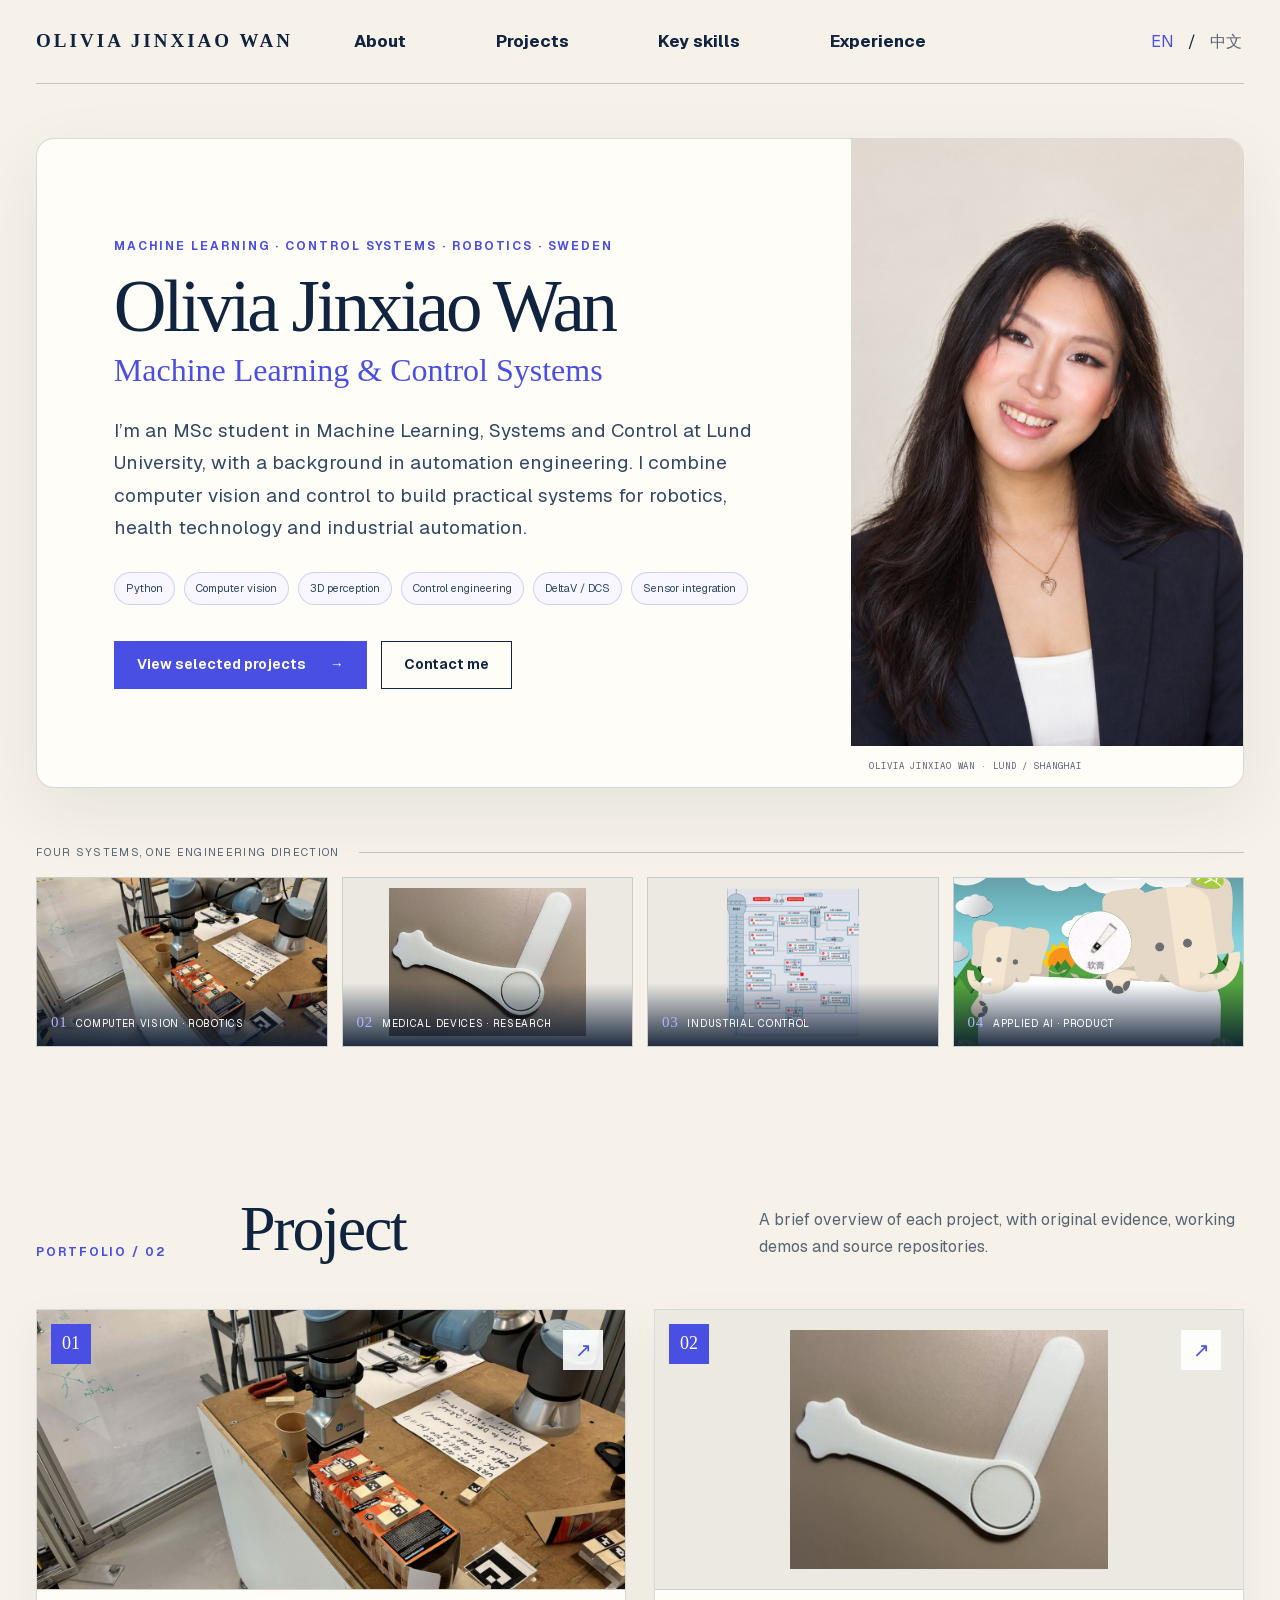
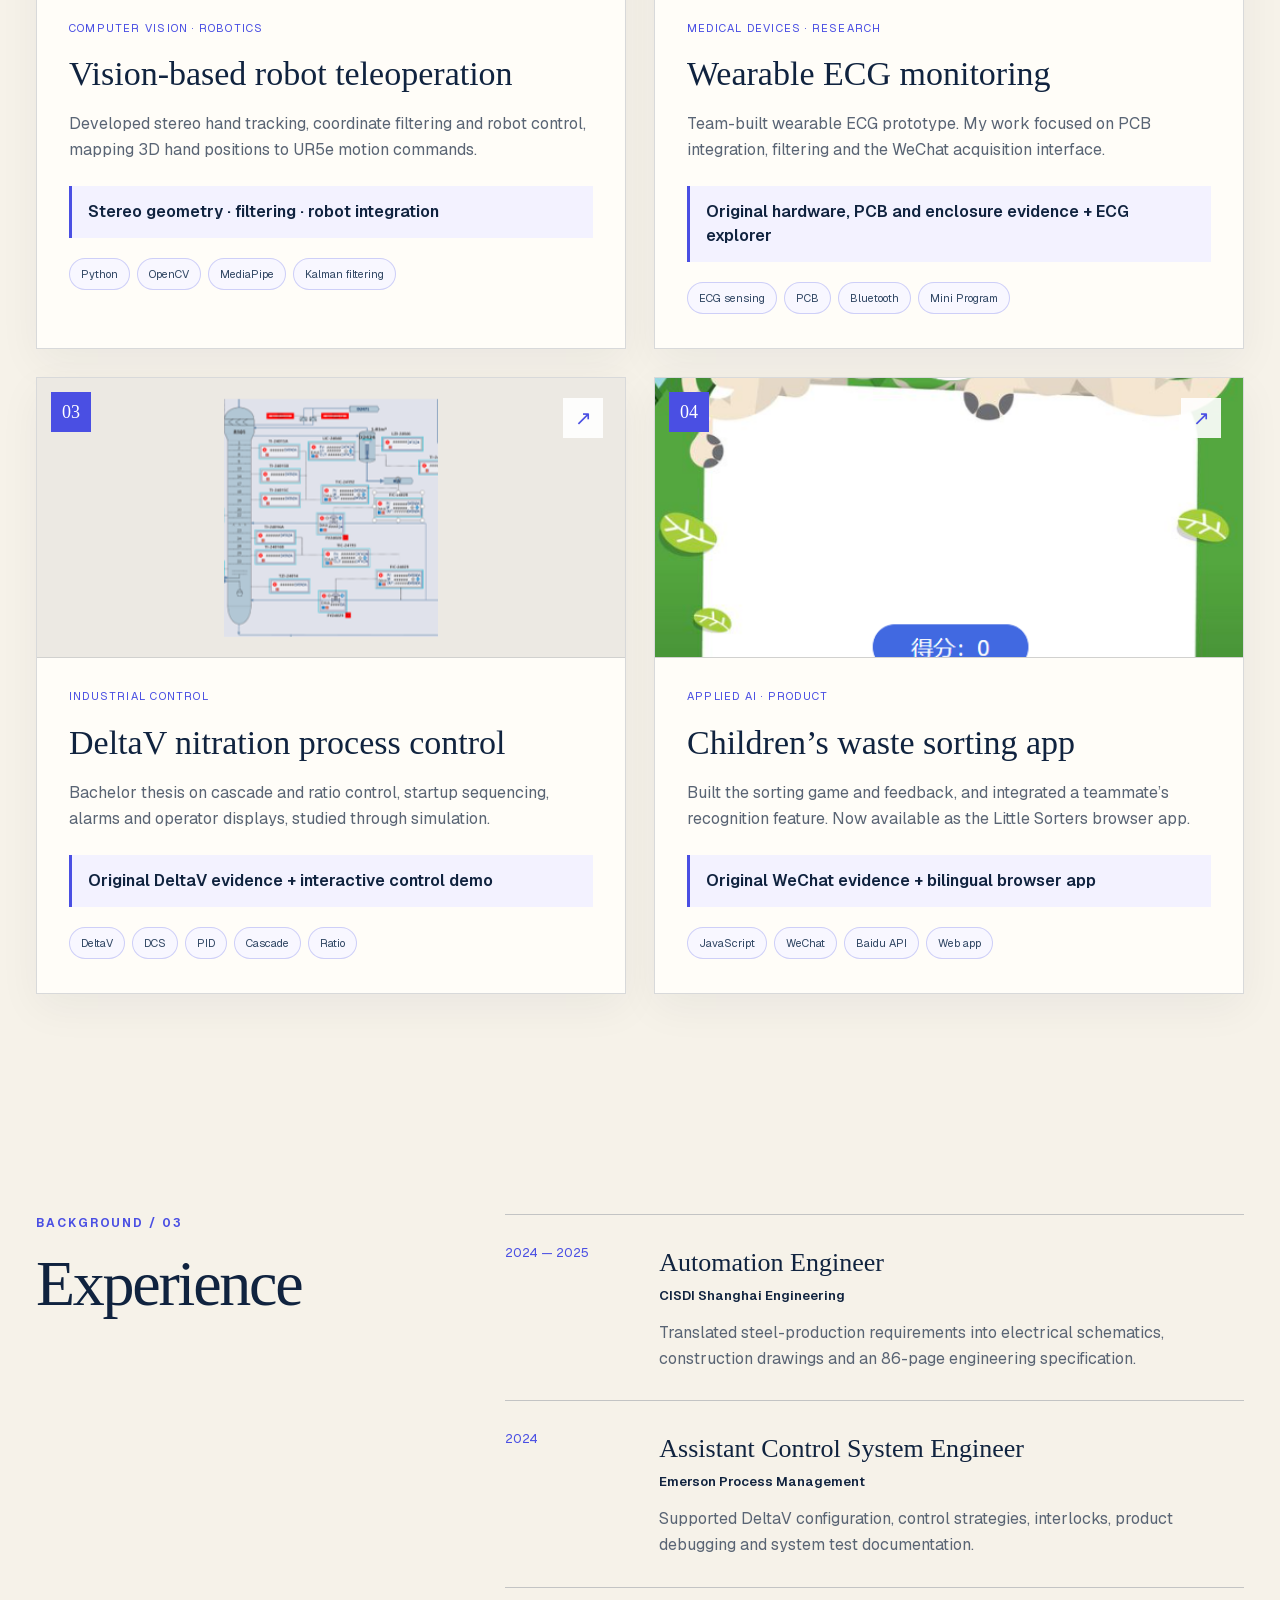
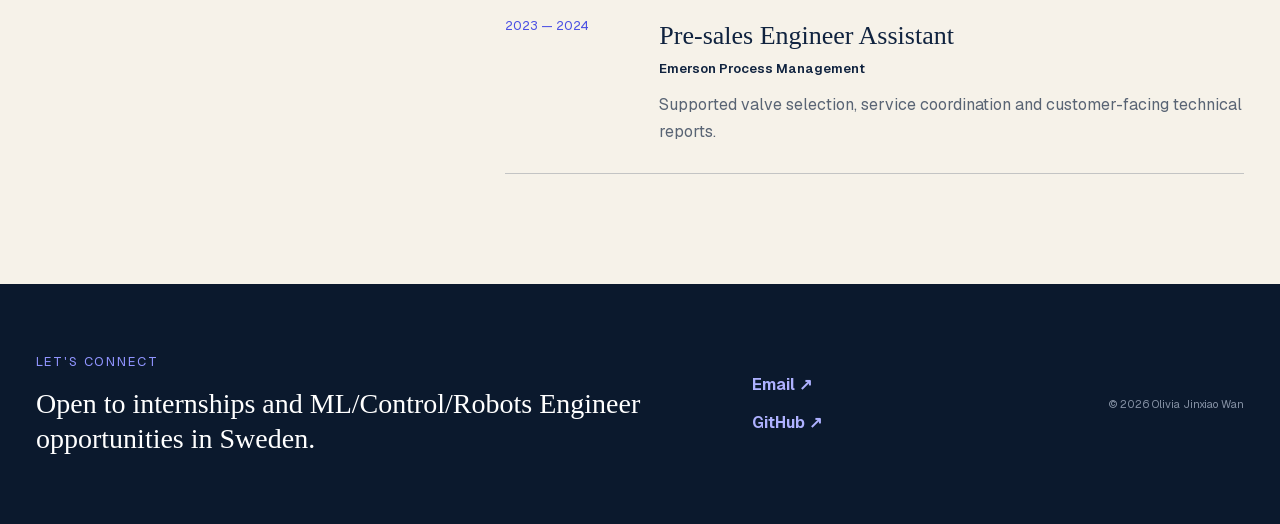
==== commit 704ae5a0: "Merge homepage and About into a single introduction" ====
--- a/index.html
+++ b/index.html
@@ -1 +1 @@
-<!DOCTYPE html><html lang="en"><head><meta charSet="utf-8"/><meta name="viewport" content="width=device-width, initial-scale=1"/><link rel="preload" href="/_next/static/media/797e433ab948586e-s.p.08e28id.o-okb.woff2" as="font" crossorigin="" type="font/woff2"/><link rel="preload" href="/_next/static/media/caa3a2e1cccd8315-s.p.09~u27dqhyhd6.woff2" as="font" crossorigin="" type="font/woff2"/><link rel="preload" as="image" href="/portfolio/olivia-professional.jpg"/><link rel="preload" as="image" href="/portfolio/stereo-robot.jpg"/><link rel="preload" as="image" href="/portfolio/ecg-device.jpg"/><link rel="preload" as="image" href="/portfolio/deltav-process.png"/><link rel="preload" as="image" href="/portfolio/waste-game-result.png"/><link rel="stylesheet" href="/_next/static/chunks/0hmwgncf2zosc.css" data-precedence="next"/><link rel="preload" as="script" fetchPriority="low" href="/_next/static/chunks/0ht900cau6_ur.js"/><script src="/_next/static/chunks/0dgq26a5_oy.a.js" async=""></script><script src="/_next/static/chunks/07lhk_q6pmm3r.js" async=""></script><script src="/_next/static/chunks/0au83~zq0~0pf.js" async=""></script><script src="/_next/static/chunks/turbopack-0~j41zb~v.xm9.js" async=""></script><script src="/_next/static/chunks/01xlw8hd842-c.js" async=""></script><script src="/_next/static/chunks/0d3shmwh5_nmn.js" async=""></script><script src="/_next/static/chunks/0sizzagzddyg8.js" async=""></script><meta name="next-size-adjust" content=""/><title>Olivia Jinxiao Wan | Machine Learning &amp; Control Systems</title><meta name="description" content="Research and engineering portfolio of Olivia Jinxiao Wan, spanning machine learning, stereo vision robotics, medical sensing and industrial control."/><link rel="shortcut icon" href="/favicon.svg"/><link rel="icon" href="/favicon.svg"/><script src="/_next/static/chunks/03~yq9q893hmn.js" noModule=""></script><link rel="stylesheet" href="/portfolio/about.css"></head><body class="geist_a71539c9-module__T19VSG__variable geist_mono_8d43a2aa-module__8Li5zG__variable antialiased"><div hidden=""><!--$--><!--/$--></div><main><header class="site-header"><a class="wordmark" href="#top">OLIVIA JINXIAO WAN</a><nav aria-label="Main navigation"><a href="#about">About</a><a href="#projects">Projects</a><a href="#skills">Key skills</a><a href="#experience">Experience</a></nav><div class="language-switch" aria-label="Language"><button class="active">EN</button><span>/</span><button class="">中文</button></div></header><section class="hero" id="top"><div class="hero-copy"><p class="eyebrow">Machine learning · Control systems · Robotics · Sweden</p><h1>Olivia Jinxiao Wan</h1><p class="hero-specialization">Machine Learning &amp; Control Systems</p><p class="hero-intro">Combining computer vision, machine learning, and control to build real-world intelligent solutions for robotics, healthcare, and industrial automation.</p><div class="hero-skills"><span>Python</span><span>Computer vision</span><span>3D perception</span><span>Control engineering</span><span>DeltaV / DCS</span><span>Sensor integration</span></div><div class="hero-actions"><a class="button-primary" href="#projects">View selected projects<!-- --> <span>→</span></a><a class="button-secondary" href="mailto:sharkshark0628@gmail.com">Contact me</a></div></div><div class="hero-portrait"><div><img src="/portfolio/olivia-professional.jpg" alt="Olivia Jinxiao Wan"/></div><span>OLIVIA JINXIAO WAN · LUND / SHANGHAI</span></div></section><div class="project-strip-wrap"><div class="strip-heading"><span>Four systems, one engineering direction</span><i></i></div><div class="project-strip" aria-label="Selected project outcomes"><a class="project-tile tile-01" href="/projects/stereo-vision" aria-label="Open Vision-based robot teleoperation"><img src="/portfolio/stereo-robot.jpg" alt=""/><span class="project-tile-caption"><b>01</b>Computer Vision · Robotics</span></a><a class="project-tile tile-02" href="/projects/wearable-ecg" aria-label="Open Wearable ECG monitoring"><img src="/portfolio/ecg-device.jpg" alt=""/><span class="project-tile-caption"><b>02</b>Medical Devices · Research</span></a><a class="project-tile tile-03" href="/projects/deltav-control" aria-label="Open DeltaV nitration process control"><img src="/portfolio/deltav-process.png" alt=""/><span class="project-tile-caption"><b>03</b>Industrial Control</span></a><a class="project-tile tile-04" href="/projects/waste-sorting" aria-label="Open Children’s waste sorting app"><img src="/portfolio/waste-game-result.png" alt=""/><span class="project-tile-caption"><b>04</b>Applied AI · Product</span></a></div></div><section class="about-section" id="about"><div class="about-intro"><p class="micro-label">ABOUT / 01</p><h2>Hi, I’m Olivia.</h2><div class="about-story"><p>I’m an MSc student in Machine Learning, Systems and Control at Lund University, with a background in automation engineering. I combine computer vision and control to build practical systems for robotics, health technology and industrial automation.</p><div class="about-focus" id="skills"><span>Python</span><span>Computer vision</span><span>Robot control</span><span>DeltaV / DCS</span><span>Sensor integration</span></div><div class="hero-actions"><a class="button-primary" href="#projects">View selected work</a><a class="button-secondary" href="mailto:sharkshark0628@gmail.com">Connect with me</a></div></div></div><div class="about-photo"><img src="/portfolio/olivia-professional.jpg" alt="Olivia Jinxiao Wan"/></div></section><section class="content-section" id="projects"><div class="section-heading"><p class="micro-label">PORTFOLIO / 02</p><h2>Project</h2><p>A brief overview of each project, with original evidence, working demos and source repositories.</p></div><div class="project-grid"><a class="project-card" href="/projects/stereo-vision" aria-label="Open Vision-based robot teleoperation"><div class="project-number">01</div><div class="project-cover"><img src="/portfolio/stereo-robot.jpg" alt=""/></div><div class="project-main"><p class="project-tag">Computer Vision · Robotics</p><h3>Vision-based robot teleoperation</h3><p>Developed stereo hand tracking, coordinate filtering and robot control, mapping 3D hand positions to UR5e motion commands.</p><p class="project-evidence">Stereo geometry · filtering · robot integration</p><div class="project-tech"><span>Python</span><span>OpenCV</span><span>MediaPipe</span><span>Kalman filtering</span></div></div><span class="project-arrow" aria-hidden="true">↗</span></a><a class="project-card" href="/projects/wearable-ecg" aria-label="Open Wearable ECG monitoring"><div class="project-number">02</div><div class="project-cover"><img src="/portfolio/ecg-device.jpg" alt=""/></div><div class="project-main"><p class="project-tag">Medical Devices · Research</p><h3>Wearable ECG monitoring</h3><p>Team-built wearable ECG prototype. My work focused on PCB integration, filtering and the WeChat acquisition interface.</p><p class="project-evidence">Original hardware, PCB and enclosure evidence + ECG explorer</p><div class="project-tech"><span>ECG sensing</span><span>PCB</span><span>Bluetooth</span><span>Mini Program</span></div></div><span class="project-arrow" aria-hidden="true">↗</span></a><a class="project-card" href="/projects/deltav-control" aria-label="Open DeltaV nitration process control"><div class="project-number">03</div><div class="project-cover"><img src="/portfolio/deltav-process.png" alt=""/></div><div class="project-main"><p class="project-tag">Industrial Control</p><h3>DeltaV nitration process control</h3><p>Bachelor thesis on cascade and ratio control, startup sequencing, alarms and operator displays, studied through simulation.</p><p class="project-evidence">Original DeltaV evidence + interactive control demo</p><div class="project-tech"><span>DeltaV</span><span>DCS</span><span>PID</span><span>Cascade</span><span>Ratio</span></div></div><span class="project-arrow" aria-hidden="true">↗</span></a><a class="project-card" href="/projects/waste-sorting" aria-label="Open Children’s waste sorting app"><div class="project-number">04</div><div class="project-cover"><img src="/portfolio/waste-game-result.png" alt=""/></div><div class="project-main"><p class="project-tag">Applied AI · Product</p><h3>Children’s waste sorting app</h3><p>Built the sorting game and feedback, and integrated a teammate’s recognition feature. Now available as the Little Sorters browser app.</p><p class="project-evidence">Original WeChat evidence + bilingual browser app</p><div class="project-tech"><span>JavaScript</span><span>WeChat</span><span>Baidu API</span><span>Web app</span></div></div><span class="project-arrow" aria-hidden="true">↗</span></a></div></section><section class="content-section two-column" id="experience"><div><p class="micro-label">BACKGROUND / 03</p><h2>Experience</h2></div><div class="timeline-list"><article><small>2024 — 2025</small><h3>Automation Engineer</h3><p class="company">CISDI Shanghai Engineering</p><p>Translated steel-production requirements into electrical schematics, construction drawings and an 86-page engineering specification.</p></article><article><small>2024</small><h3>Assistant Control System Engineer</h3><p class="company">Emerson Process Management</p><p>Supported DeltaV configuration, control strategies, interlocks, product debugging and system test documentation.</p></article><article><small>2023 — 2024</small><h3>Pre-sales Engineer Assistant</h3><p class="company">Emerson Process Management</p><p>Supported valve selection, service coordination and customer-facing technical reports.</p></article></div></section><footer><div><small>LET&#x27;S CONNECT</small><p>Open to internships and ML/Control/Robots Engineer opportunities in Sweden.</p></div><div class="footer-links"><a href="mailto:sharkshark0628@gmail.com">Email ↗</a><a href="https://github.com/jinxiao-wan" target="_blank" rel="noreferrer">GitHub ↗</a></div><span>© 2026 Olivia Jinxiao Wan</span></footer></main><!--$--><!--/$--><script src="/_next/static/chunks/0ht900cau6_ur.js" id="_R_" async=""></script><script>(self.__next_f=self.__next_f||[]).push([0])</script><script>self.__next_f.push([1,"1:\"$Sreact.fragment\"\n2:I[39756,[\"/_next/static/chunks/01xlw8hd842-c.js\",\"/_next/static/chunks/0d3shmwh5_nmn.js\"],\"default\"]\n3:I[37457,[\"/_next/static/chunks/01xlw8hd842-c.js\",\"/_next/static/chunks/0d3shmwh5_nmn.js\"],\"default\"]\n4:I[47257,[\"/_next/static/chunks/01xlw8hd842-c.js\",\"/_next/static/chunks/0d3shmwh5_nmn.js\"],\"ClientPageRoot\"]\n5:I[31713,[\"/_next/static/chunks/01xlw8hd842-c.js\",\"/_next/static/chunks/0d3shmwh5_nmn.js\",\"/_next/static/chunks/0sizzagzddyg8.js\"],\"default\"]\n8:I[97367,[\"/_next/static/chunks/01xlw8hd842-c.js\",\"/_next/static/chunks/0d3shmwh5_nmn.js\"],\"OutletBoundary\"]\n9:\"$Sreact.suspense\"\nb:I[97367,[\"/_next/static/chunks/01xlw8hd842-c.js\",\"/_next/static/chunks/0d3shmwh5_nmn.js\"],\"ViewportBoundary\"]\nd:I[97367,[\"/_next/static/chunks/01xlw8hd842-c.js\",\"/_next/static/chunks/0d3shmwh5_nmn.js\"],\"MetadataBoundary\"]\nf:I[68027,[\"/_next/static/chunks/01xlw8hd842-c.js\",\"/_next/static/chunks/0d3shmwh5_nmn.js\"],\"default\",1]\n:HL[\"/_next/static/chunks/0hmwgncf2zosc.css\",\"style\"]\n:HL[\"/_next/static/media/797e433ab948586e-s.p.08e28id.o-okb.woff2\",\"font\",{\"crossOrigin\":\"\",\"type\":\"font/woff2\"}]\n:HL[\"/_next/static/media/caa3a2e1cccd8315-s.p.09~u27dqhyhd6.woff2\",\"font\",{\"crossOrigin\":\"\",\"type\":\"font/woff2\"}]\n"])</script><script>self.__next_f.push([1,"0:{\"P\":null,\"c\":[\"\",\"\"],\"q\":\"\",\"i\":false,\"f\":[[[\"\",{\"children\":[\"__PAGE__\",{}]},\"$undefined\",\"$undefined\",16],[[\"$\",\"$1\",\"c\",{\"children\":[[[\"$\",\"link\",\"0\",{\"rel\":\"stylesheet\",\"href\":\"/_next/static/chunks/0hmwgncf2zosc.css\",\"precedence\":\"next\",\"crossOrigin\":\"$undefined\",\"nonce\":\"$undefined\"}],[\"$\",\"script\",\"script-0\",{\"src\":\"/_next/static/chunks/01xlw8hd842-c.js\",\"async\":true,\"nonce\":\"$undefined\"}],[\"$\",\"script\",\"script-1\",{\"src\":\"/_next/static/chunks/0d3shmwh5_nmn.js\",\"async\":true,\"nonce\":\"$undefined\"}]],[\"$\",\"html\",null,{\"lang\":\"en\",\"children\":[\"$\",\"body\",null,{\"className\":\"geist_a71539c9-module__T19VSG__variable geist_mono_8d43a2aa-module__8Li5zG__variable antialiased\",\"children\":[\"$\",\"$L2\",null,{\"parallelRouterKey\":\"children\",\"error\":\"$undefined\",\"errorStyles\":\"$undefined\",\"errorScripts\":\"$undefined\",\"template\":[\"$\",\"$L3\",null,{}],\"templateStyles\":\"$undefined\",\"templateScripts\":\"$undefined\",\"notFound\":[[[\"$\",\"title\",null,{\"children\":\"404: This page could not be found.\"}],[\"$\",\"div\",null,{\"style\":{\"fontFamily\":\"system-ui,\\\"Segoe UI\\\",Roboto,Helvetica,Arial,sans-serif,\\\"Apple Color Emoji\\\",\\\"Segoe UI Emoji\\\"\",\"height\":\"100vh\",\"textAlign\":\"center\",\"display\":\"flex\",\"flexDirection\":\"column\",\"alignItems\":\"center\",\"justifyContent\":\"center\"},\"children\":[\"$\",\"div\",null,{\"children\":[[\"$\",\"style\",null,{\"dangerouslySetInnerHTML\":{\"__html\":\"body{color:#000;background:#fff;margin:0}.next-error-h1{border-right:1px solid rgba(0,0,0,.3)}@media (prefers-color-scheme:dark){body{color:#fff;background:#000}.next-error-h1{border-right:1px solid rgba(255,255,255,.3)}}\"}}],[\"$\",\"h1\",null,{\"className\":\"next-error-h1\",\"style\":{\"display\":\"inline-block\",\"margin\":\"0 20px 0 0\",\"padding\":\"0 23px 0 0\",\"fontSize\":24,\"fontWeight\":500,\"verticalAlign\":\"top\",\"lineHeight\":\"49px\"},\"children\":404}],[\"$\",\"div\",null,{\"style\":{\"display\":\"inline-block\"},\"children\":[\"$\",\"h2\",null,{\"style\":{\"fontSize\":14,\"fontWeight\":400,\"lineHeight\":\"49px\",\"margin\":0},\"children\":\"This page could not be found.\"}]}]]}]}]],[]],\"forbidden\":\"$undefined\",\"unauthorized\":\"$undefined\"}]}]}]]}],{\"children\":[[\"$\",\"$1\",\"c\",{\"children\":[[\"$\",\"$L4\",null,{\"Component\":\"$5\",\"serverProvidedParams\":{\"searchParams\":{},\"params\":{},\"promises\":[\"$@6\",\"$@7\"]}}],[[\"$\",\"script\",\"script-0\",{\"src\":\"/_next/static/chunks/0sizzagzddyg8.js\",\"async\":true,\"nonce\":\"$undefined\"}]],[\"$\",\"$L8\",null,{\"children\":[\"$\",\"$9\",null,{\"name\":\"Next.MetadataOutlet\",\"children\":\"$@a\"}]}]]}],{},null,false,null]},null,false,null],[\"$\",\"$1\",\"h\",{\"children\":[null,[\"$\",\"$Lb\",null,{\"children\":\"$Lc\"}],[\"$\",\"div\",null,{\"hidden\":true,\"children\":[\"$\",\"$Ld\",null,{\"children\":[\"$\",\"$9\",null,{\"name\":\"Next.Metadata\",\"children\":\"$Le\"}]}]}],[\"$\",\"meta\",null,{\"name\":\"next-size-adjust\",\"content\":\"\"}]]}],false]],\"m\":\"$undefined\",\"G\":[\"$f\",[[\"$\",\"link\",\"0\",{\"rel\":\"stylesheet\",\"href\":\"/_next/static/chunks/0hmwgncf2zosc.css\",\"precedence\":\"next\",\"crossOrigin\":\"$undefined\",\"nonce\":\"$undefined\"}]]],\"S\":true,\"h\":null,\"s\":\"$undefined\",\"l\":\"$undefined\",\"p\":\"$undefined\",\"d\":\"$undefined\",\"b\":\"WNZUG8pWbvHMUIEbgqI1Q\"}\n"])</script><script>self.__next_f.push([1,"6:{}\n7:\"$0:f:0:1:1:children:0:props:children:0:props:serverProvidedParams:params\"\n"])</script><script>self.__next_f.push([1,"c:[[\"$\",\"meta\",\"0\",{\"charSet\":\"utf-8\"}],[\"$\",\"meta\",\"1\",{\"name\":\"viewport\",\"content\":\"width=device-width, initial-scale=1\"}]]\n"])</script><script>self.__next_f.push([1,"10:I[27201,[\"/_next/static/chunks/01xlw8hd842-c.js\",\"/_next/static/chunks/0d3shmwh5_nmn.js\"],\"IconMark\"]\na:null\ne:[[\"$\",\"title\",\"0\",{\"children\":\"Olivia Jinxiao Wan | Machine Learning \u0026 Control Systems\"}],[\"$\",\"meta\",\"1\",{\"name\":\"description\",\"content\":\"Research and engineering portfolio of Olivia Jinxiao Wan, spanning machine learning, stereo vision robotics, medical sensing and industrial control.\"}],[\"$\",\"link\",\"2\",{\"rel\":\"shortcut icon\",\"href\":\"/favicon.svg\"}],[\"$\",\"link\",\"3\",{\"rel\":\"icon\",\"href\":\"/favicon.svg\"}],[\"$\",\"$L10\",\"4\",{}]]\n"])</script></body></html>+<!DOCTYPE html><html lang="en"><head><meta charSet="utf-8"/><meta name="viewport" content="width=device-width, initial-scale=1"/><link rel="preload" href="/_next/static/media/797e433ab948586e-s.p.08e28id.o-okb.woff2" as="font" crossorigin="" type="font/woff2"/><link rel="preload" href="/_next/static/media/caa3a2e1cccd8315-s.p.09~u27dqhyhd6.woff2" as="font" crossorigin="" type="font/woff2"/><link rel="preload" as="image" href="/portfolio/olivia-professional.jpg"/><link rel="preload" as="image" href="/portfolio/stereo-robot.jpg"/><link rel="preload" as="image" href="/portfolio/ecg-device.jpg"/><link rel="preload" as="image" href="/portfolio/deltav-process.png"/><link rel="preload" as="image" href="/portfolio/waste-game-result.png"/><link rel="stylesheet" href="/_next/static/chunks/0hmwgncf2zosc.css" data-precedence="next"/><link rel="preload" as="script" fetchPriority="low" href="/_next/static/chunks/0ht900cau6_ur.js"/><script src="/_next/static/chunks/0dgq26a5_oy.a.js" async=""></script><script src="/_next/static/chunks/07lhk_q6pmm3r.js" async=""></script><script src="/_next/static/chunks/0au83~zq0~0pf.js" async=""></script><script src="/_next/static/chunks/turbopack-0~j41zb~v.xm9.js" async=""></script><script src="/_next/static/chunks/01xlw8hd842-c.js" async=""></script><script src="/_next/static/chunks/0d3shmwh5_nmn.js" async=""></script><script src="/_next/static/chunks/0sizzagzddyg8.js" async=""></script><meta name="next-size-adjust" content=""/><title>Olivia Jinxiao Wan | Machine Learning &amp; Control Systems</title><meta name="description" content="Research and engineering portfolio of Olivia Jinxiao Wan, spanning machine learning, stereo vision robotics, medical sensing and industrial control."/><link rel="shortcut icon" href="/favicon.svg"/><link rel="icon" href="/favicon.svg"/><script src="/_next/static/chunks/03~yq9q893hmn.js" noModule=""></script><link rel="stylesheet" href="/portfolio/about.css"></head><body class="geist_a71539c9-module__T19VSG__variable geist_mono_8d43a2aa-module__8Li5zG__variable antialiased"><div hidden=""><!--$--><!--/$--></div><main><header class="site-header"><a class="wordmark" href="#about">OLIVIA JINXIAO WAN</a><nav aria-label="Main navigation"><a href="#about">About</a><a href="#projects">Projects</a><a href="#skills">Key skills</a><a href="#experience">Experience</a></nav><div class="language-switch" aria-label="Language"><button class="active">EN</button><span>/</span><button class="">中文</button></div></header><section class="hero" id="about"><div class="hero-copy"><p class="eyebrow">Machine learning · Control systems · Robotics · Sweden</p><h1>Olivia Jinxiao Wan</h1><p class="hero-specialization">Machine Learning &amp; Control Systems</p><p class="hero-intro">I’m an MSc student in Machine Learning, Systems and Control at Lund University, with a background in automation engineering. I combine computer vision and control to build practical systems for robotics, health technology and industrial automation.</p><div class="hero-skills" id="skills"><span>Python</span><span>Computer vision</span><span>3D perception</span><span>Control engineering</span><span>DeltaV / DCS</span><span>Sensor integration</span></div><div class="hero-actions"><a class="button-primary" href="#projects">View selected projects<!-- --> <span>→</span></a><a class="button-secondary" href="mailto:sharkshark0628@gmail.com">Contact me</a></div></div><div class="hero-portrait"><div><img src="/portfolio/olivia-professional.jpg" alt="Olivia Jinxiao Wan"/></div><span>OLIVIA JINXIAO WAN · LUND / SHANGHAI</span></div></section><div class="project-strip-wrap"><div class="strip-heading"><span>Four systems, one engineering direction</span><i></i></div><div class="project-strip" aria-label="Selected project outcomes"><a class="project-tile tile-01" href="/projects/stereo-vision" aria-label="Open Vision-based robot teleoperation"><img src="/portfolio/stereo-robot.jpg" alt=""/><span class="project-tile-caption"><b>01</b>Computer Vision · Robotics</span></a><a class="project-tile tile-02" href="/projects/wearable-ecg" aria-label="Open Wearable ECG monitoring"><img src="/portfolio/ecg-device.jpg" alt=""/><span class="project-tile-caption"><b>02</b>Medical Devices · Research</span></a><a class="project-tile tile-03" href="/projects/deltav-control" aria-label="Open DeltaV nitration process control"><img src="/portfolio/deltav-process.png" alt=""/><span class="project-tile-caption"><b>03</b>Industrial Control</span></a><a class="project-tile tile-04" href="/projects/waste-sorting" aria-label="Open Children’s waste sorting app"><img src="/portfolio/waste-game-result.png" alt=""/><span class="project-tile-caption"><b>04</b>Applied AI · Product</span></a></div></div><section class="content-section" id="projects"><div class="section-heading"><p class="micro-label">PORTFOLIO / 02</p><h2>Project</h2><p>A brief overview of each project, with original evidence, working demos and source repositories.</p></div><div class="project-grid"><a class="project-card" href="/projects/stereo-vision" aria-label="Open Vision-based robot teleoperation"><div class="project-number">01</div><div class="project-cover"><img src="/portfolio/stereo-robot.jpg" alt=""/></div><div class="project-main"><p class="project-tag">Computer Vision · Robotics</p><h3>Vision-based robot teleoperation</h3><p>Developed stereo hand tracking, coordinate filtering and robot control, mapping 3D hand positions to UR5e motion commands.</p><p class="project-evidence">Stereo geometry · filtering · robot integration</p><div class="project-tech"><span>Python</span><span>OpenCV</span><span>MediaPipe</span><span>Kalman filtering</span></div></div><span class="project-arrow" aria-hidden="true">↗</span></a><a class="project-card" href="/projects/wearable-ecg" aria-label="Open Wearable ECG monitoring"><div class="project-number">02</div><div class="project-cover"><img src="/portfolio/ecg-device.jpg" alt=""/></div><div class="project-main"><p class="project-tag">Medical Devices · Research</p><h3>Wearable ECG monitoring</h3><p>Team-built wearable ECG prototype. My work focused on PCB integration, filtering and the WeChat acquisition interface.</p><p class="project-evidence">Original hardware, PCB and enclosure evidence + ECG explorer</p><div class="project-tech"><span>ECG sensing</span><span>PCB</span><span>Bluetooth</span><span>Mini Program</span></div></div><span class="project-arrow" aria-hidden="true">↗</span></a><a class="project-card" href="/projects/deltav-control" aria-label="Open DeltaV nitration process control"><div class="project-number">03</div><div class="project-cover"><img src="/portfolio/deltav-process.png" alt=""/></div><div class="project-main"><p class="project-tag">Industrial Control</p><h3>DeltaV nitration process control</h3><p>Bachelor thesis on cascade and ratio control, startup sequencing, alarms and operator displays, studied through simulation.</p><p class="project-evidence">Original DeltaV evidence + interactive control demo</p><div class="project-tech"><span>DeltaV</span><span>DCS</span><span>PID</span><span>Cascade</span><span>Ratio</span></div></div><span class="project-arrow" aria-hidden="true">↗</span></a><a class="project-card" href="/projects/waste-sorting" aria-label="Open Children’s waste sorting app"><div class="project-number">04</div><div class="project-cover"><img src="/portfolio/waste-game-result.png" alt=""/></div><div class="project-main"><p class="project-tag">Applied AI · Product</p><h3>Children’s waste sorting app</h3><p>Built the sorting game and feedback, and integrated a teammate’s recognition feature. Now available as the Little Sorters browser app.</p><p class="project-evidence">Original WeChat evidence + bilingual browser app</p><div class="project-tech"><span>JavaScript</span><span>WeChat</span><span>Baidu API</span><span>Web app</span></div></div><span class="project-arrow" aria-hidden="true">↗</span></a></div></section><section class="content-section two-column" id="experience"><div><p class="micro-label">BACKGROUND / 03</p><h2>Experience</h2></div><div class="timeline-list"><article><small>2024 — 2025</small><h3>Automation Engineer</h3><p class="company">CISDI Shanghai Engineering</p><p>Translated steel-production requirements into electrical schematics, construction drawings and an 86-page engineering specification.</p></article><article><small>2024</small><h3>Assistant Control System Engineer</h3><p class="company">Emerson Process Management</p><p>Supported DeltaV configuration, control strategies, interlocks, product debugging and system test documentation.</p></article><article><small>2023 — 2024</small><h3>Pre-sales Engineer Assistant</h3><p class="company">Emerson Process Management</p><p>Supported valve selection, service coordination and customer-facing technical reports.</p></article></div></section><footer><div><small>LET&#x27;S CONNECT</small><p>Open to internships and ML/Control/Robots Engineer opportunities in Sweden.</p></div><div class="footer-links"><a href="mailto:sharkshark0628@gmail.com">Email ↗</a><a href="https://github.com/jinxiao-wan" target="_blank" rel="noreferrer">GitHub ↗</a></div><span>© 2026 Olivia Jinxiao Wan</span></footer></main><!--$--><!--/$--><script src="/_next/static/chunks/0ht900cau6_ur.js" id="_R_" async=""></script><script>(self.__next_f=self.__next_f||[]).push([0])</script><script>self.__next_f.push([1,"1:\"$Sreact.fragment\"\n2:I[39756,[\"/_next/static/chunks/01xlw8hd842-c.js\",\"/_next/static/chunks/0d3shmwh5_nmn.js\"],\"default\"]\n3:I[37457,[\"/_next/static/chunks/01xlw8hd842-c.js\",\"/_next/static/chunks/0d3shmwh5_nmn.js\"],\"default\"]\n4:I[47257,[\"/_next/static/chunks/01xlw8hd842-c.js\",\"/_next/static/chunks/0d3shmwh5_nmn.js\"],\"ClientPageRoot\"]\n5:I[31713,[\"/_next/static/chunks/01xlw8hd842-c.js\",\"/_next/static/chunks/0d3shmwh5_nmn.js\",\"/_next/static/chunks/0sizzagzddyg8.js\"],\"default\"]\n8:I[97367,[\"/_next/static/chunks/01xlw8hd842-c.js\",\"/_next/static/chunks/0d3shmwh5_nmn.js\"],\"OutletBoundary\"]\n9:\"$Sreact.suspense\"\nb:I[97367,[\"/_next/static/chunks/01xlw8hd842-c.js\",\"/_next/static/chunks/0d3shmwh5_nmn.js\"],\"ViewportBoundary\"]\nd:I[97367,[\"/_next/static/chunks/01xlw8hd842-c.js\",\"/_next/static/chunks/0d3shmwh5_nmn.js\"],\"MetadataBoundary\"]\nf:I[68027,[\"/_next/static/chunks/01xlw8hd842-c.js\",\"/_next/static/chunks/0d3shmwh5_nmn.js\"],\"default\",1]\n:HL[\"/_next/static/chunks/0hmwgncf2zosc.css\",\"style\"]\n:HL[\"/_next/static/media/797e433ab948586e-s.p.08e28id.o-okb.woff2\",\"font\",{\"crossOrigin\":\"\",\"type\":\"font/woff2\"}]\n:HL[\"/_next/static/media/caa3a2e1cccd8315-s.p.09~u27dqhyhd6.woff2\",\"font\",{\"crossOrigin\":\"\",\"type\":\"font/woff2\"}]\n"])</script><script>self.__next_f.push([1,"0:{\"P\":null,\"c\":[\"\",\"\"],\"q\":\"\",\"i\":false,\"f\":[[[\"\",{\"children\":[\"__PAGE__\",{}]},\"$undefined\",\"$undefined\",16],[[\"$\",\"$1\",\"c\",{\"children\":[[[\"$\",\"link\",\"0\",{\"rel\":\"stylesheet\",\"href\":\"/_next/static/chunks/0hmwgncf2zosc.css\",\"precedence\":\"next\",\"crossOrigin\":\"$undefined\",\"nonce\":\"$undefined\"}],[\"$\",\"script\",\"script-0\",{\"src\":\"/_next/static/chunks/01xlw8hd842-c.js\",\"async\":true,\"nonce\":\"$undefined\"}],[\"$\",\"script\",\"script-1\",{\"src\":\"/_next/static/chunks/0d3shmwh5_nmn.js\",\"async\":true,\"nonce\":\"$undefined\"}]],[\"$\",\"html\",null,{\"lang\":\"en\",\"children\":[\"$\",\"body\",null,{\"className\":\"geist_a71539c9-module__T19VSG__variable geist_mono_8d43a2aa-module__8Li5zG__variable antialiased\",\"children\":[\"$\",\"$L2\",null,{\"parallelRouterKey\":\"children\",\"error\":\"$undefined\",\"errorStyles\":\"$undefined\",\"errorScripts\":\"$undefined\",\"template\":[\"$\",\"$L3\",null,{}],\"templateStyles\":\"$undefined\",\"templateScripts\":\"$undefined\",\"notFound\":[[[\"$\",\"title\",null,{\"children\":\"404: This page could not be found.\"}],[\"$\",\"div\",null,{\"style\":{\"fontFamily\":\"system-ui,\\\"Segoe UI\\\",Roboto,Helvetica,Arial,sans-serif,\\\"Apple Color Emoji\\\",\\\"Segoe UI Emoji\\\"\",\"height\":\"100vh\",\"textAlign\":\"center\",\"display\":\"flex\",\"flexDirection\":\"column\",\"alignItems\":\"center\",\"justifyContent\":\"center\"},\"children\":[\"$\",\"div\",null,{\"children\":[[\"$\",\"style\",null,{\"dangerouslySetInnerHTML\":{\"__html\":\"body{color:#000;background:#fff;margin:0}.next-error-h1{border-right:1px solid rgba(0,0,0,.3)}@media (prefers-color-scheme:dark){body{color:#fff;background:#000}.next-error-h1{border-right:1px solid rgba(255,255,255,.3)}}\"}}],[\"$\",\"h1\",null,{\"className\":\"next-error-h1\",\"style\":{\"display\":\"inline-block\",\"margin\":\"0 20px 0 0\",\"padding\":\"0 23px 0 0\",\"fontSize\":24,\"fontWeight\":500,\"verticalAlign\":\"top\",\"lineHeight\":\"49px\"},\"children\":404}],[\"$\",\"div\",null,{\"style\":{\"display\":\"inline-block\"},\"children\":[\"$\",\"h2\",null,{\"style\":{\"fontSize\":14,\"fontWeight\":400,\"lineHeight\":\"49px\",\"margin\":0},\"children\":\"This page could not be found.\"}]}]]}]}]],[]],\"forbidden\":\"$undefined\",\"unauthorized\":\"$undefined\"}]}]}]]}],{\"children\":[[\"$\",\"$1\",\"c\",{\"children\":[[\"$\",\"$L4\",null,{\"Component\":\"$5\",\"serverProvidedParams\":{\"searchParams\":{},\"params\":{},\"promises\":[\"$@6\",\"$@7\"]}}],[[\"$\",\"script\",\"script-0\",{\"src\":\"/_next/static/chunks/0sizzagzddyg8.js\",\"async\":true,\"nonce\":\"$undefined\"}]],[\"$\",\"$L8\",null,{\"children\":[\"$\",\"$9\",null,{\"name\":\"Next.MetadataOutlet\",\"children\":\"$@a\"}]}]]}],{},null,false,null]},null,false,null],[\"$\",\"$1\",\"h\",{\"children\":[null,[\"$\",\"$Lb\",null,{\"children\":\"$Lc\"}],[\"$\",\"div\",null,{\"hidden\":true,\"children\":[\"$\",\"$Ld\",null,{\"children\":[\"$\",\"$9\",null,{\"name\":\"Next.Metadata\",\"children\":\"$Le\"}]}]}],[\"$\",\"meta\",null,{\"name\":\"next-size-adjust\",\"content\":\"\"}]]}],false]],\"m\":\"$undefined\",\"G\":[\"$f\",[[\"$\",\"link\",\"0\",{\"rel\":\"stylesheet\",\"href\":\"/_next/static/chunks/0hmwgncf2zosc.css\",\"precedence\":\"next\",\"crossOrigin\":\"$undefined\",\"nonce\":\"$undefined\"}]]],\"S\":true,\"h\":null,\"s\":\"$undefined\",\"l\":\"$undefined\",\"p\":\"$undefined\",\"d\":\"$undefined\",\"b\":\"WNZUG8pWbvHMUIEbgqI1Q\"}\n"])</script><script>self.__next_f.push([1,"6:{}\n7:\"$0:f:0:1:1:children:0:props:children:0:props:serverProvidedParams:params\"\n"])</script><script>self.__next_f.push([1,"c:[[\"$\",\"meta\",\"0\",{\"charSet\":\"utf-8\"}],[\"$\",\"meta\",\"1\",{\"name\":\"viewport\",\"content\":\"width=device-width, initial-scale=1\"}]]\n"])</script><script>self.__next_f.push([1,"10:I[27201,[\"/_next/static/chunks/01xlw8hd842-c.js\",\"/_next/static/chunks/0d3shmwh5_nmn.js\"],\"IconMark\"]\na:null\ne:[[\"$\",\"title\",\"0\",{\"children\":\"Olivia Jinxiao Wan | Machine Learning \u0026 Control Systems\"}],[\"$\",\"meta\",\"1\",{\"name\":\"description\",\"content\":\"Research and engineering portfolio of Olivia Jinxiao Wan, spanning machine learning, stereo vision robotics, medical sensing and industrial control.\"}],[\"$\",\"link\",\"2\",{\"rel\":\"shortcut icon\",\"href\":\"/favicon.svg\"}],[\"$\",\"link\",\"3\",{\"rel\":\"icon\",\"href\":\"/favicon.svg\"}],[\"$\",\"$L10\",\"4\",{}]]\n"])</script></body></html>
--- a/portfolio/about.css
+++ b/portfolio/about.css
@@ -1 +1 @@
-.about-section{display:grid;grid-template-columns:minmax(0,1.6fr) minmax(250px,1fr);gap:0;padding:0!important;margin:70px auto;max-width:1280px;border:1px solid var(--line);border-radius:18px;overflow:hidden}.about-intro{padding:55px 48px!important}.about-intro h2{font-size:clamp(36px,4vw,54px);margin:20px 0 24px}.about-story p{color:var(--ink);font-size:19px;line-height:1.7;margin:0;max-width:650px}.about-focus{display:flex;flex-wrap:wrap;gap:10px;margin:30px 0}.about-focus span{border:1px solid var(--line);border-radius:10px;padding:14px 16px;font-size:12px;color:var(--ink)}.about-photo img{display:block;width:100%;height:100%;object-fit:cover;object-position:center 35%}.hero-portrait img{object-position:center 35%!important}.about-story .hero-actions{margin-top:30px}@media(max-width:750px){.about-section{grid-template-columns:1fr;margin:40px 20px}.about-intro{padding:32px 25px!important}.about-story p{font-size:17px}.about-photo{height:390px}.about-photo img{object-position:center 30%}.about-focus span{padding:10px 12px}.about-story .hero-actions{flex-wrap:wrap}}+.hero{border-radius:18px;overflow:hidden}.hero-portrait img{object-position:center 35%!important}.hero-intro{font-size:19px;line-height:1.7}.hero-skills{scroll-margin-top:100px}#about{scroll-margin-top:100px}@media(max-width:750px){.hero-intro{font-size:17px}}
